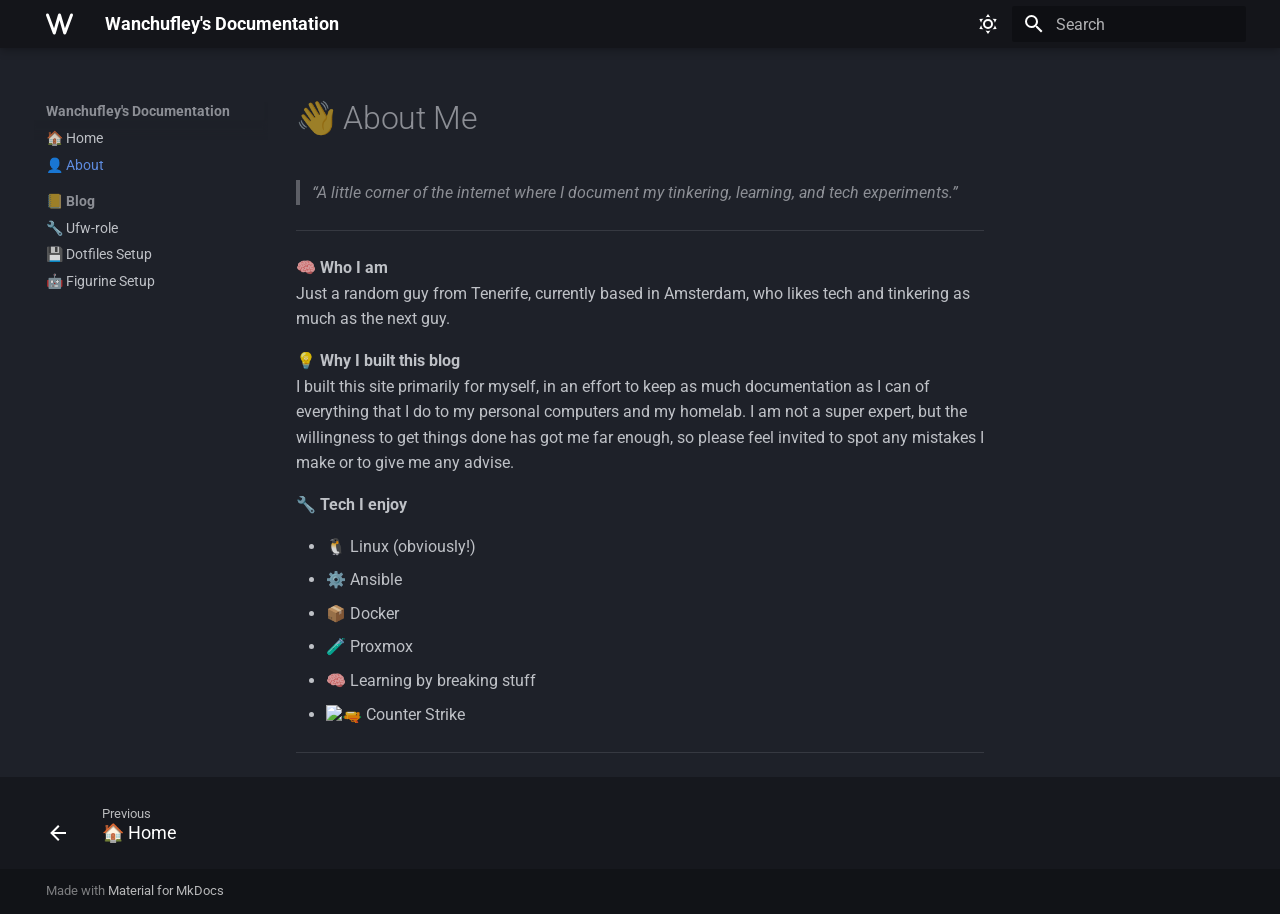
==== about/index.html @ 68de2730 "Deployed b976283 with MkDocs version: 1.6.1" ====
<!doctype html>
<html lang="en" class="no-js">
  <head>
    
      <meta charset="utf-8">
      <meta name="viewport" content="width=device-width,initial-scale=1">
      
      
      
        <link rel="canonical" href="https://sitename.example/about/">
      
      
        <link rel="prev" href="..">
      
      
      
      <link rel="icon" href="../assets/images/favicon.png">
      <meta name="generator" content="mkdocs-1.6.1, mkdocs-material-9.6.12">
    
    
      
        <title>👤 About - Wanchufley's Documentation</title>
      
    
    
      <link rel="stylesheet" href="../assets/stylesheets/main.2afb09e1.min.css">
      
        
        <link rel="stylesheet" href="../assets/stylesheets/palette.06af60db.min.css">
      
      


    
    
      
    
    
      
        
        
        <link rel="preconnect" href="https://fonts.gstatic.com" crossorigin>
        <link rel="stylesheet" href="https://fonts.googleapis.com/css?family=Roboto:300,300i,400,400i,700,700i%7CRoboto+Mono:400,400i,700,700i&display=fallback">
        <style>:root{--md-text-font:"Roboto";--md-code-font:"Roboto Mono"}</style>
      
    
    
    <script>__md_scope=new URL("..",location),__md_hash=e=>[...e].reduce(((e,_)=>(e<<5)-e+_.charCodeAt(0)),0),__md_get=(e,_=localStorage,t=__md_scope)=>JSON.parse(_.getItem(t.pathname+"."+e)),__md_set=(e,_,t=localStorage,a=__md_scope)=>{try{t.setItem(a.pathname+"."+e,JSON.stringify(_))}catch(e){}}</script>
    
      

    
    
    
  </head>
  
  
    
    
      
    
    
    
    
    <body dir="ltr" data-md-color-scheme="slate" data-md-color-primary="black" data-md-color-accent="deep-purple">
  
    
    <input class="md-toggle" data-md-toggle="drawer" type="checkbox" id="__drawer" autocomplete="off">
    <input class="md-toggle" data-md-toggle="search" type="checkbox" id="__search" autocomplete="off">
    <label class="md-overlay" for="__drawer"></label>
    <div data-md-component="skip">
      
        
        <a href="#about-me" class="md-skip">
          Skip to content
        </a>
      
    </div>
    <div data-md-component="announce">
      
    </div>
    
    
      

  

<header class="md-header md-header--shadow" data-md-component="header">
  <nav class="md-header__inner md-grid" aria-label="Header">
    <a href=".." title="Wanchufley&#39;s Documentation" class="md-header__button md-logo" aria-label="Wanchufley's Documentation" data-md-component="logo">
      
  
  <svg xmlns="http://www.w3.org/2000/svg" viewBox="0 0 576 512"><!--! Font Awesome Free 6.7.2 by @fontawesome - https://fontawesome.com License - https://fontawesome.com/license/free (Icons: CC BY 4.0, Fonts: SIL OFL 1.1, Code: MIT License) Copyright 2024 Fonticons, Inc.--><path d="M20.8 34c16.5-6.2 35 2.2 41.2 18.7l110.2 294L257.3 55c4-13.7 16.5-23 30.7-23s26.7 9.4 30.7 23l85.1 291.7L514 52.8c6.2-16.5 24.6-24.9 41.2-18.7s24.9 24.7 18.7 41.2l-144 384c-4.8 12.9-17.4 21.3-31.2 20.7s-25.7-9.8-29.5-23L288 178.3 206.7 457c-3.9 13.2-15.8 22.5-29.5 23s-26.3-7.8-31.2-20.7L2 75.2c-6.2-16.5 2.2-35 18.8-41.2"/></svg>

    </a>
    <label class="md-header__button md-icon" for="__drawer">
      
      <svg xmlns="http://www.w3.org/2000/svg" viewBox="0 0 24 24"><path d="M3 6h18v2H3zm0 5h18v2H3zm0 5h18v2H3z"/></svg>
    </label>
    <div class="md-header__title" data-md-component="header-title">
      <div class="md-header__ellipsis">
        <div class="md-header__topic">
          <span class="md-ellipsis">
            Wanchufley's Documentation
          </span>
        </div>
        <div class="md-header__topic" data-md-component="header-topic">
          <span class="md-ellipsis">
            
              👤 About
            
          </span>
        </div>
      </div>
    </div>
    
      
        <form class="md-header__option" data-md-component="palette">
  
    
    
    
    <input class="md-option" data-md-color-media="" data-md-color-scheme="slate" data-md-color-primary="black" data-md-color-accent="deep-purple"  aria-label="Dark Mode"  type="radio" name="__palette" id="__palette_0">
    
      <label class="md-header__button md-icon" title="Dark Mode" for="__palette_1" hidden>
        <svg xmlns="http://www.w3.org/2000/svg" viewBox="0 0 24 24"><path d="M12 7a5 5 0 0 1 5 5 5 5 0 0 1-5 5 5 5 0 0 1-5-5 5 5 0 0 1 5-5m0 2a3 3 0 0 0-3 3 3 3 0 0 0 3 3 3 3 0 0 0 3-3 3 3 0 0 0-3-3m0-7 2.39 3.42C13.65 5.15 12.84 5 12 5s-1.65.15-2.39.42zM3.34 7l4.16-.35A7.2 7.2 0 0 0 5.94 8.5c-.44.74-.69 1.5-.83 2.29zm.02 10 1.76-3.77a7.131 7.131 0 0 0 2.38 4.14zM20.65 7l-1.77 3.79a7.02 7.02 0 0 0-2.38-4.15zm-.01 10-4.14.36c.59-.51 1.12-1.14 1.54-1.86.42-.73.69-1.5.83-2.29zM12 22l-2.41-3.44c.74.27 1.55.44 2.41.44.82 0 1.63-.17 2.37-.44z"/></svg>
      </label>
    
  
    
    
    
    <input class="md-option" data-md-color-media="" data-md-color-scheme="default" data-md-color-primary="black" data-md-color-accent="deep-purple"  aria-label="Dark Mode"  type="radio" name="__palette" id="__palette_1">
    
      <label class="md-header__button md-icon" title="Dark Mode" for="__palette_0" hidden>
        <svg xmlns="http://www.w3.org/2000/svg" viewBox="0 0 24 24"><path d="m17.75 4.09-2.53 1.94.91 3.06-2.63-1.81-2.63 1.81.91-3.06-2.53-1.94L12.44 4l1.06-3 1.06 3zm3.5 6.91-1.64 1.25.59 1.98-1.7-1.17-1.7 1.17.59-1.98L15.75 11l2.06-.05L18.5 9l.69 1.95zm-2.28 4.95c.83-.08 1.72 1.1 1.19 1.85-.32.45-.66.87-1.08 1.27C15.17 23 8.84 23 4.94 19.07c-3.91-3.9-3.91-10.24 0-14.14.4-.4.82-.76 1.27-1.08.75-.53 1.93.36 1.85 1.19-.27 2.86.69 5.83 2.89 8.02a9.96 9.96 0 0 0 8.02 2.89m-1.64 2.02a12.08 12.08 0 0 1-7.8-3.47c-2.17-2.19-3.33-5-3.49-7.82-2.81 3.14-2.7 7.96.31 10.98 3.02 3.01 7.84 3.12 10.98.31"/></svg>
      </label>
    
  
</form>
      
    
    
      <script>var palette=__md_get("__palette");if(palette&&palette.color){if("(prefers-color-scheme)"===palette.color.media){var media=matchMedia("(prefers-color-scheme: light)"),input=document.querySelector(media.matches?"[data-md-color-media='(prefers-color-scheme: light)']":"[data-md-color-media='(prefers-color-scheme: dark)']");palette.color.media=input.getAttribute("data-md-color-media"),palette.color.scheme=input.getAttribute("data-md-color-scheme"),palette.color.primary=input.getAttribute("data-md-color-primary"),palette.color.accent=input.getAttribute("data-md-color-accent")}for(var[key,value]of Object.entries(palette.color))document.body.setAttribute("data-md-color-"+key,value)}</script>
    
    
    
      
      
        <label class="md-header__button md-icon" for="__search">
          
          <svg xmlns="http://www.w3.org/2000/svg" viewBox="0 0 24 24"><path d="M9.5 3A6.5 6.5 0 0 1 16 9.5c0 1.61-.59 3.09-1.56 4.23l.27.27h.79l5 5-1.5 1.5-5-5v-.79l-.27-.27A6.52 6.52 0 0 1 9.5 16 6.5 6.5 0 0 1 3 9.5 6.5 6.5 0 0 1 9.5 3m0 2C7 5 5 7 5 9.5S7 14 9.5 14 14 12 14 9.5 12 5 9.5 5"/></svg>
        </label>
        <div class="md-search" data-md-component="search" role="dialog">
  <label class="md-search__overlay" for="__search"></label>
  <div class="md-search__inner" role="search">
    <form class="md-search__form" name="search">
      <input type="text" class="md-search__input" name="query" aria-label="Search" placeholder="Search" autocapitalize="off" autocorrect="off" autocomplete="off" spellcheck="false" data-md-component="search-query" required>
      <label class="md-search__icon md-icon" for="__search">
        
        <svg xmlns="http://www.w3.org/2000/svg" viewBox="0 0 24 24"><path d="M9.5 3A6.5 6.5 0 0 1 16 9.5c0 1.61-.59 3.09-1.56 4.23l.27.27h.79l5 5-1.5 1.5-5-5v-.79l-.27-.27A6.52 6.52 0 0 1 9.5 16 6.5 6.5 0 0 1 3 9.5 6.5 6.5 0 0 1 9.5 3m0 2C7 5 5 7 5 9.5S7 14 9.5 14 14 12 14 9.5 12 5 9.5 5"/></svg>
        
        <svg xmlns="http://www.w3.org/2000/svg" viewBox="0 0 24 24"><path d="M20 11v2H8l5.5 5.5-1.42 1.42L4.16 12l7.92-7.92L13.5 5.5 8 11z"/></svg>
      </label>
      <nav class="md-search__options" aria-label="Search">
        
        <button type="reset" class="md-search__icon md-icon" title="Clear" aria-label="Clear" tabindex="-1">
          
          <svg xmlns="http://www.w3.org/2000/svg" viewBox="0 0 24 24"><path d="M19 6.41 17.59 5 12 10.59 6.41 5 5 6.41 10.59 12 5 17.59 6.41 19 12 13.41 17.59 19 19 17.59 13.41 12z"/></svg>
        </button>
      </nav>
      
    </form>
    <div class="md-search__output">
      <div class="md-search__scrollwrap" tabindex="0" data-md-scrollfix>
        <div class="md-search-result" data-md-component="search-result">
          <div class="md-search-result__meta">
            Initializing search
          </div>
          <ol class="md-search-result__list" role="presentation"></ol>
        </div>
      </div>
    </div>
  </div>
</div>
      
    
    
  </nav>
  
</header>
    
    <div class="md-container" data-md-component="container">
      
      
        
          
        
      
      <main class="md-main" data-md-component="main">
        <div class="md-main__inner md-grid">
          
            
              
              <div class="md-sidebar md-sidebar--primary" data-md-component="sidebar" data-md-type="navigation" >
                <div class="md-sidebar__scrollwrap">
                  <div class="md-sidebar__inner">
                    



<nav class="md-nav md-nav--primary" aria-label="Navigation" data-md-level="0">
  <label class="md-nav__title" for="__drawer">
    <a href=".." title="Wanchufley&#39;s Documentation" class="md-nav__button md-logo" aria-label="Wanchufley's Documentation" data-md-component="logo">
      
  
  <svg xmlns="http://www.w3.org/2000/svg" viewBox="0 0 576 512"><!--! Font Awesome Free 6.7.2 by @fontawesome - https://fontawesome.com License - https://fontawesome.com/license/free (Icons: CC BY 4.0, Fonts: SIL OFL 1.1, Code: MIT License) Copyright 2024 Fonticons, Inc.--><path d="M20.8 34c16.5-6.2 35 2.2 41.2 18.7l110.2 294L257.3 55c4-13.7 16.5-23 30.7-23s26.7 9.4 30.7 23l85.1 291.7L514 52.8c6.2-16.5 24.6-24.9 41.2-18.7s24.9 24.7 18.7 41.2l-144 384c-4.8 12.9-17.4 21.3-31.2 20.7s-25.7-9.8-29.5-23L288 178.3 206.7 457c-3.9 13.2-15.8 22.5-29.5 23s-26.3-7.8-31.2-20.7L2 75.2c-6.2-16.5 2.2-35 18.8-41.2"/></svg>

    </a>
    Wanchufley's Documentation
  </label>
  
  <ul class="md-nav__list" data-md-scrollfix>
    
      
      
  
  
  
  
    <li class="md-nav__item">
      <a href=".." class="md-nav__link">
        
  
  
  <span class="md-ellipsis">
    🏠 Home
    
  </span>
  

      </a>
    </li>
  

    
      
      
  
  
    
  
  
  
    <li class="md-nav__item md-nav__item--active">
      
      <input class="md-nav__toggle md-toggle" type="checkbox" id="__toc">
      
      
        
      
      
      <a href="./" class="md-nav__link md-nav__link--active">
        
  
  
  <span class="md-ellipsis">
    👤 About
    
  </span>
  

      </a>
      
    </li>
  

    
      
      
  
  
  
  
    
    
    
    
      
        
        
      
    
    
    <li class="md-nav__item md-nav__item--section md-nav__item--nested">
      
        
        
        <input class="md-nav__toggle md-toggle " type="checkbox" id="__nav_3" >
        
          
          <label class="md-nav__link" for="__nav_3" id="__nav_3_label" tabindex="">
            
  
  
  <span class="md-ellipsis">
    📒 Blog
    
  </span>
  

            <span class="md-nav__icon md-icon"></span>
          </label>
        
        <nav class="md-nav" data-md-level="1" aria-labelledby="__nav_3_label" aria-expanded="false">
          <label class="md-nav__title" for="__nav_3">
            <span class="md-nav__icon md-icon"></span>
            📒 Blog
          </label>
          <ul class="md-nav__list" data-md-scrollfix>
            
              
                
  
  
  
  
    <li class="md-nav__item">
      <a href="../posts/post-02-ufw-role" class="md-nav__link">
        
  
  
  <span class="md-ellipsis">
    🔧 Ufw-role
    
  </span>
  

      </a>
    </li>
  

              
            
              
                
  
  
  
  
    <li class="md-nav__item">
      <a href="../posts/post-03-dotfile-mgmnt" class="md-nav__link">
        
  
  
  <span class="md-ellipsis">
    💾 Dotfiles Setup
    
  </span>
  

      </a>
    </li>
  

              
            
              
                
  
  
  
  
    <li class="md-nav__item">
      <a href="../posts/post-01-figurine-install" class="md-nav__link">
        
  
  
  <span class="md-ellipsis">
    🤖 Figurine Setup
    
  </span>
  

      </a>
    </li>
  

              
            
          </ul>
        </nav>
      
    </li>
  

    
  </ul>
</nav>
                  </div>
                </div>
              </div>
            
            
              
              <div class="md-sidebar md-sidebar--secondary" data-md-component="sidebar" data-md-type="toc" >
                <div class="md-sidebar__scrollwrap">
                  <div class="md-sidebar__inner">
                    

<nav class="md-nav md-nav--secondary" aria-label="Table of contents">
  
  
  
    
  
  
</nav>
                  </div>
                </div>
              </div>
            
          
          
            <div class="md-content" data-md-component="content">
              <article class="md-content__inner md-typeset">
                
                  



<h1 id="about-me">👋 About Me<a class="headerlink" href="#about-me" title="Permanent link">&para;</a></h1>
<blockquote>
<p><em>“A little corner of the internet where I document my tinkering, learning, and tech experiments.”</em></p>
</blockquote>
<hr />
<p>🧠 <strong>Who I am</strong><br />
Just a random guy from Tenerife, currently based in Amsterdam, who likes tech and tinkering as much as the next guy.</p>
<p>💡 <strong>Why I built this blog</strong><br />
I built this site primarily for myself, in an effort to keep as much documentation as I can of everything that I do to my personal computers and my homelab. I am not a super expert, but the willingness to get things done has got me far enough, so please feel invited to spot any mistakes I make or to give me any advise.</p>
<p>🔧 <strong>Tech I enjoy</strong>  </p>
<ul>
<li>🐧 Linux (obviously!)</li>
<li>⚙️ Ansible</li>
<li>📦 Docker</li>
<li>🧪 Proxmox</li>
<li>🧠 Learning by breaking stuff</li>
<li><img alt="🔫" class="twemoji" src="https://cdn.jsdelivr.net/gh/jdecked/twemoji@15.1.0/assets/72x72/1f52b.png" title=":gun:" />   Counter Strike</li>
</ul>
<hr />












                
              </article>
            </div>
          
          
<script>var target=document.getElementById(location.hash.slice(1));target&&target.name&&(target.checked=target.name.startsWith("__tabbed_"))</script>
        </div>
        
      </main>
      
        <footer class="md-footer">
  
    
      
      <nav class="md-footer__inner md-grid" aria-label="Footer" >
        
          
          <a href=".." class="md-footer__link md-footer__link--prev" aria-label="Previous: 🏠 Home">
            <div class="md-footer__button md-icon">
              
              <svg xmlns="http://www.w3.org/2000/svg" viewBox="0 0 24 24"><path d="M20 11v2H8l5.5 5.5-1.42 1.42L4.16 12l7.92-7.92L13.5 5.5 8 11z"/></svg>
            </div>
            <div class="md-footer__title">
              <span class="md-footer__direction">
                Previous
              </span>
              <div class="md-ellipsis">
                🏠 Home
              </div>
            </div>
          </a>
        
        
      </nav>
    
  
  <div class="md-footer-meta md-typeset">
    <div class="md-footer-meta__inner md-grid">
      <div class="md-copyright">
  
  
    Made with
    <a href="https://squidfunk.github.io/mkdocs-material/" target="_blank" rel="noopener">
      Material for MkDocs
    </a>
  
</div>
      
    </div>
  </div>
</footer>
      
    </div>
    <div class="md-dialog" data-md-component="dialog">
      <div class="md-dialog__inner md-typeset"></div>
    </div>
    
    
    
      
      <script id="__config" type="application/json">{"base": "..", "features": ["navigation.sections", "navigation.footer", "content.tooltips"], "search": "../assets/javascripts/workers/search.f8cc74c7.min.js", "tags": null, "translations": {"clipboard.copied": "Copied to clipboard", "clipboard.copy": "Copy to clipboard", "search.result.more.one": "1 more on this page", "search.result.more.other": "# more on this page", "search.result.none": "No matching documents", "search.result.one": "1 matching document", "search.result.other": "# matching documents", "search.result.placeholder": "Type to start searching", "search.result.term.missing": "Missing", "select.version": "Select version"}, "version": null}</script>
    
    
      <script src="../assets/javascripts/bundle.c8b220af.min.js"></script>
      
    
  </body>
</html>
---- assets/stylesheets/main.2afb09e1.min.css ----
@charset "UTF-8";html{-webkit-text-size-adjust:none;-moz-text-size-adjust:none;text-size-adjust:none;box-sizing:border-box}*,:after,:before{box-sizing:inherit}@media (prefers-reduced-motion){*,:after,:before{transition:none!important}}body{margin:0}a,button,input,label{-webkit-tap-highlight-color:transparent}a{color:inherit;text-decoration:none}hr{border:0;box-sizing:initial;display:block;height:.05rem;overflow:visible;padding:0}small{font-size:80%}sub,sup{line-height:1em}img{border-style:none}table{border-collapse:initial;border-spacing:0}td,th{font-weight:400;vertical-align:top}button{background:#0000;border:0;font-family:inherit;font-size:inherit;margin:0;padding:0}input{border:0;outline:none}:root{--md-primary-fg-color:#4051b5;--md-primary-fg-color--light:#5d6cc0;--md-primary-fg-color--dark:#303fa1;--md-primary-bg-color:#fff;--md-primary-bg-color--light:#ffffffb3;--md-accent-fg-color:#526cfe;--md-accent-fg-color--transparent:#526cfe1a;--md-accent-bg-color:#fff;--md-accent-bg-color--light:#ffffffb3}[data-md-color-scheme=default]{color-scheme:light}[data-md-color-scheme=default] img[src$="#gh-dark-mode-only"],[data-md-color-scheme=default] img[src$="#only-dark"]{display:none}:root,[data-md-color-scheme=default]{--md-hue:225deg;--md-default-fg-color:#000000de;--md-default-fg-color--light:#0000008a;--md-default-fg-color--lighter:#00000052;--md-default-fg-color--lightest:#00000012;--md-default-bg-color:#fff;--md-default-bg-color--light:#ffffffb3;--md-default-bg-color--lighter:#ffffff4d;--md-default-bg-color--lightest:#ffffff1f;--md-code-fg-color:#36464e;--md-code-bg-color:#f5f5f5;--md-code-hl-color:#4287ff;--md-code-hl-color--light:#4287ff1a;--md-code-hl-number-color:#d52a2a;--md-code-hl-special-color:#db1457;--md-code-hl-function-color:#a846b9;--md-code-hl-constant-color:#6e59d9;--md-code-hl-keyword-color:#3f6ec6;--md-code-hl-string-color:#1c7d4d;--md-code-hl-name-color:var(--md-code-fg-color);--md-code-hl-operator-color:var(--md-default-fg-color--light);--md-code-hl-punctuation-color:var(--md-default-fg-color--light);--md-code-hl-comment-color:var(--md-default-fg-color--light);--md-code-hl-generic-color:var(--md-default-fg-color--light);--md-code-hl-variable-color:var(--md-default-fg-color--light);--md-typeset-color:var(--md-default-fg-color);--md-typeset-a-color:var(--md-primary-fg-color);--md-typeset-del-color:#f5503d26;--md-typeset-ins-color:#0bd57026;--md-typeset-kbd-color:#fafafa;--md-typeset-kbd-accent-color:#fff;--md-typeset-kbd-border-color:#b8b8b8;--md-typeset-mark-color:#ffff0080;--md-typeset-table-color:#0000001f;--md-typeset-table-color--light:rgba(0,0,0,.035);--md-admonition-fg-color:var(--md-default-fg-color);--md-admonition-bg-color:var(--md-default-bg-color);--md-warning-fg-color:#000000de;--md-warning-bg-color:#ff9;--md-footer-fg-color:#fff;--md-footer-fg-color--light:#ffffffb3;--md-footer-fg-color--lighter:#ffffff73;--md-footer-bg-color:#000000de;--md-footer-bg-color--dark:#00000052;--md-shadow-z1:0 0.2rem 0.5rem #0000000d,0 0 0.05rem #0000001a;--md-shadow-z2:0 0.2rem 0.5rem #0000001a,0 0 0.05rem #00000040;--md-shadow-z3:0 0.2rem 0.5rem #0003,0 0 0.05rem #00000059}.md-icon svg{fill:currentcolor;display:block;height:1.2rem;width:1.2rem}body{-webkit-font-smoothing:antialiased;-moz-osx-font-smoothing:grayscale;--md-text-font-family:var(--md-text-font,_),-apple-system,BlinkMacSystemFont,Helvetica,Arial,sans-serif;--md-code-font-family:var(--md-code-font,_),SFMono-Regular,Consolas,Menlo,monospace}aside,body,input{font-feature-settings:"kern","liga";color:var(--md-typeset-color);font-family:var(--md-text-font-family)}code,kbd,pre{font-feature-settings:"kern";font-family:var(--md-code-font-family)}:root{--md-typeset-table-sort-icon:url('data:image/svg+xml;charset=utf-8,<svg xmlns="http://www.w3.org/2000/svg" viewBox="0 0 24 24"><path d="m18 21-4-4h3V7h-3l4-4 4 4h-3v10h3M2 19v-2h10v2M2 13v-2h7v2M2 7V5h4v2z"/></svg>');--md-typeset-table-sort-icon--asc:url('data:image/svg+xml;charset=utf-8,<svg xmlns="http://www.w3.org/2000/svg" viewBox="0 0 24 24"><path d="M19 17h3l-4 4-4-4h3V3h2M2 17h10v2H2M6 5v2H2V5m0 6h7v2H2z"/></svg>');--md-typeset-table-sort-icon--desc:url('data:image/svg+xml;charset=utf-8,<svg xmlns="http://www.w3.org/2000/svg" viewBox="0 0 24 24"><path d="M19 7h3l-4-4-4 4h3v14h2M2 17h10v2H2M6 5v2H2V5m0 6h7v2H2z"/></svg>')}.md-typeset{-webkit-print-color-adjust:exact;color-adjust:exact;font-size:.8rem;line-height:1.6;overflow-wrap:break-word}@media print{.md-typeset{font-size:.68rem}}.md-typeset blockquote,.md-typeset dl,.md-typeset figure,.md-typeset ol,.md-typeset pre,.md-typeset ul{margin-bottom:1em;margin-top:1em}.md-typeset h1{color:var(--md-default-fg-color--light);font-size:2em;line-height:1.3;margin:0 0 1.25em}.md-typeset h1,.md-typeset h2{font-weight:300;letter-spacing:-.01em}.md-typeset h2{font-size:1.5625em;line-height:1.4;margin:1.6em 0 .64em}.md-typeset h3{font-size:1.25em;font-weight:400;letter-spacing:-.01em;line-height:1.5;margin:1.6em 0 .8em}.md-typeset h2+h3{margin-top:.8em}.md-typeset h4{font-weight:700;letter-spacing:-.01em;margin:1em 0}.md-typeset h5,.md-typeset h6{color:var(--md-default-fg-color--light);font-size:.8em;font-weight:700;letter-spacing:-.01em;margin:1.25em 0}.md-typeset h5{text-transform:uppercase}.md-typeset h5 code{text-transform:none}.md-typeset hr{border-bottom:.05rem solid var(--md-default-fg-color--lightest);display:flow-root;margin:1.5em 0}.md-typeset a{color:var(--md-typeset-a-color);word-break:break-word}.md-typeset a,.md-typeset a:before{transition:color 125ms}.md-typeset a:focus,.md-typeset a:hover{color:var(--md-accent-fg-color)}.md-typeset a:focus code,.md-typeset a:hover code{background-color:var(--md-accent-fg-color--transparent)}.md-typeset a code{color:currentcolor;transition:background-color 125ms}.md-typeset a.focus-visible{outline-color:var(--md-accent-fg-color);outline-offset:.2rem}.md-typeset code,.md-typeset kbd,.md-typeset pre{color:var(--md-code-fg-color);direction:ltr;font-variant-ligatures:none}@media print{.md-typeset code,.md-typeset kbd,.md-typeset pre{white-space:pre-wrap}}.md-typeset code{background-color:var(--md-code-bg-color);border-radius:.1rem;-webkit-box-decoration-break:clone;box-decoration-break:clone;font-size:.85em;padding:0 .2941176471em;word-break:break-word}.md-typeset code:not(.focus-visible){-webkit-tap-highlight-color:transparent;outline:none}.md-typeset pre{display:flow-root;line-height:1.4;position:relative}.md-typeset pre>code{-webkit-box-decoration-break:slice;box-decoration-break:slice;box-shadow:none;display:block;margin:0;outline-color:var(--md-accent-fg-color);overflow:auto;padding:.7720588235em 1.1764705882em;scrollbar-color:var(--md-default-fg-color--lighter) #0000;scrollbar-width:thin;touch-action:auto;word-break:normal}.md-typeset pre>code:hover{scrollbar-color:var(--md-accent-fg-color) #0000}.md-typeset pre>code::-webkit-scrollbar{height:.2rem;width:.2rem}.md-typeset pre>code::-webkit-scrollbar-thumb{background-color:var(--md-default-fg-color--lighter)}.md-typeset pre>code::-webkit-scrollbar-thumb:hover{background-color:var(--md-accent-fg-color)}.md-typeset kbd{background-color:var(--md-typeset-kbd-color);border-radius:.1rem;box-shadow:0 .1rem 0 .05rem var(--md-typeset-kbd-border-color),0 .1rem 0 var(--md-typeset-kbd-border-color),0 -.1rem .2rem var(--md-typeset-kbd-accent-color) inset;color:var(--md-default-fg-color);display:inline-block;font-size:.75em;padding:0 .6666666667em;vertical-align:text-top;word-break:break-word}.md-typeset mark{background-color:var(--md-typeset-mark-color);-webkit-box-decoration-break:clone;box-decoration-break:clone;color:inherit;word-break:break-word}.md-typeset abbr{border-bottom:.05rem dotted var(--md-default-fg-color--light);cursor:help;text-decoration:none}.md-typeset small{opacity:.75}[dir=ltr] .md-typeset sub,[dir=ltr] .md-typeset sup{margin-left:.078125em}[dir=rtl] .md-typeset sub,[dir=rtl] .md-typeset sup{margin-right:.078125em}[dir=ltr] .md-typeset blockquote{padding-left:.6rem}[dir=rtl] .md-typeset blockquote{padding-right:.6rem}[dir=ltr] .md-typeset blockquote{border-left:.2rem solid var(--md-default-fg-color--lighter)}[dir=rtl] .md-typeset blockquote{border-right:.2rem solid var(--md-default-fg-color--lighter)}.md-typeset blockquote{color:var(--md-default-fg-color--light);margin-left:0;margin-right:0}.md-typeset ul{list-style-type:disc}.md-typeset ul[type]{list-style-type:revert-layer}[dir=ltr] .md-typeset ol,[dir=ltr] .md-typeset ul{margin-left:.625em}[dir=rtl] .md-typeset ol,[dir=rtl] .md-typeset ul{margin-right:.625em}.md-typeset ol,.md-typeset ul{padding:0}.md-typeset ol:not([hidden]),.md-typeset ul:not([hidden]){display:flow-root}.md-typeset ol ol,.md-typeset ul ol{list-style-type:lower-alpha}.md-typeset ol ol ol,.md-typeset ul ol ol{list-style-type:lower-roman}.md-typeset ol ol ol ol,.md-typeset ul ol ol ol{list-style-type:upper-alpha}.md-typeset ol ol ol ol ol,.md-typeset ul ol ol ol ol{list-style-type:upper-roman}.md-typeset ol[type],.md-typeset ul[type]{list-style-type:revert-layer}[dir=ltr] .md-typeset ol li,[dir=ltr] .md-typeset ul li{margin-left:1.25em}[dir=rtl] .md-typeset ol li,[dir=rtl] .md-typeset ul li{margin-right:1.25em}.md-typeset ol li,.md-typeset ul li{margin-bottom:.5em}.md-typeset ol li blockquote,.md-typeset ol li p,.md-typeset ul li blockquote,.md-typeset ul li p{margin:.5em 0}.md-typeset ol li:last-child,.md-typeset ul li:last-child{margin-bottom:0}[dir=ltr] .md-typeset ol li ol,[dir=ltr] .md-typeset ol li ul,[dir=ltr] .md-typeset ul li ol,[dir=ltr] .md-typeset ul li ul{margin-left:.625em}[dir=rtl] .md-typeset ol li ol,[dir=rtl] .md-typeset ol li ul,[dir=rtl] .md-typeset ul li ol,[dir=rtl] .md-typeset ul li ul{margin-right:.625em}.md-typeset ol li ol,.md-typeset ol li ul,.md-typeset ul li ol,.md-typeset ul li ul{margin-bottom:.5em;margin-top:.5em}[dir=ltr] .md-typeset dd{margin-left:1.875em}[dir=rtl] .md-typeset dd{margin-right:1.875em}.md-typeset dd{margin-bottom:1.5em;margin-top:1em}.md-typeset img,.md-typeset svg,.md-typeset video{height:auto;max-width:100%}.md-typeset img[align=left]{margin:1em 1em 1em 0}.md-typeset img[align=right]{margin:1em 0 1em 1em}.md-typeset img[align]:only-child{margin-top:0}.md-typeset figure{display:flow-root;margin:1em auto;max-width:100%;text-align:center;width:-moz-fit-content;width:fit-content}.md-typeset figure img{display:block;margin:0 auto}.md-typeset figcaption{font-style:italic;margin:1em auto;max-width:24rem}.md-typeset iframe{max-width:100%}.md-typeset table:not([class]){background-color:var(--md-default-bg-color);border:.05rem solid var(--md-typeset-table-color);border-radius:.1rem;display:inline-block;font-size:.64rem;max-width:100%;overflow:auto;touch-action:auto}@media print{.md-typeset table:not([class]){display:table}}.md-typeset table:not([class])+*{margin-top:1.5em}.md-typeset table:not([class]) td>:first-child,.md-typeset table:not([class]) th>:first-child{margin-top:0}.md-typeset table:not([class]) td>:last-child,.md-typeset table:not([class]) th>:last-child{margin-bottom:0}.md-typeset table:not([class]) td:not([align]),.md-typeset table:not([class]) th:not([align]){text-align:left}[dir=rtl] .md-typeset table:not([class]) td:not([align]),[dir=rtl] .md-typeset table:not([class]) th:not([align]){text-align:right}.md-typeset table:not([class]) th{font-weight:700;min-width:5rem;padding:.9375em 1.25em;vertical-align:top}.md-typeset table:not([class]) td{border-top:.05rem solid var(--md-typeset-table-color);padding:.9375em 1.25em;vertical-align:top}.md-typeset table:not([class]) tbody tr{transition:background-color 125ms}.md-typeset table:not([class]) tbody tr:hover{background-color:var(--md-typeset-table-color--light);box-shadow:0 .05rem 0 var(--md-default-bg-color) inset}.md-typeset table:not([class]) a{word-break:normal}.md-typeset table th[role=columnheader]{cursor:pointer}[dir=ltr] .md-typeset table th[role=columnheader]:after{margin-left:.5em}[dir=rtl] .md-typeset table th[role=columnheader]:after{margin-right:.5em}.md-typeset table th[role=columnheader]:after{content:"";display:inline-block;height:1.2em;-webkit-mask-image:var(--md-typeset-table-sort-icon);mask-image:var(--md-typeset-table-sort-icon);-webkit-mask-repeat:no-repeat;mask-repeat:no-repeat;-webkit-mask-size:contain;mask-size:contain;transition:background-color 125ms;vertical-align:text-bottom;width:1.2em}.md-typeset table th[role=columnheader]:hover:after{background-color:var(--md-default-fg-color--lighter)}.md-typeset table th[role=columnheader][aria-sort=ascending]:after{background-color:var(--md-default-fg-color--light);-webkit-mask-image:var(--md-typeset-table-sort-icon--asc);mask-image:var(--md-typeset-table-sort-icon--asc)}.md-typeset table th[role=columnheader][aria-sort=descending]:after{background-color:var(--md-default-fg-color--light);-webkit-mask-image:var(--md-typeset-table-sort-icon--desc);mask-image:var(--md-typeset-table-sort-icon--desc)}.md-typeset__scrollwrap{margin:1em -.8rem;overflow-x:auto;touch-action:auto}.md-typeset__table{display:inline-block;margin-bottom:.5em;padding:0 .8rem}@media print{.md-typeset__table{display:block}}html .md-typeset__table table{display:table;margin:0;overflow:hidden;width:100%}@media screen and (max-width:44.984375em){.md-content__inner>pre{margin:1em -.8rem}.md-content__inner>pre code{border-radius:0}}.md-typeset .md-author{border-radius:100%;display:block;flex-shrink:0;height:1.6rem;overflow:hidden;position:relative;transition:color 125ms,transform 125ms;width:1.6rem}.md-typeset .md-author img{display:block}.md-typeset .md-author--more{background:var(--md-default-fg-color--lightest);color:var(--md-default-fg-color--lighter);font-size:.6rem;font-weight:700;line-height:1.6rem;text-align:center}.md-typeset .md-author--long{height:2.4rem;width:2.4rem}.md-typeset a.md-author{transform:scale(1)}.md-typeset a.md-author img{border-radius:100%;filter:grayscale(100%) opacity(75%);transition:filter 125ms}.md-typeset a.md-author:focus,.md-typeset a.md-author:hover{transform:scale(1.1);z-index:1}.md-typeset a.md-author:focus img,.md-typeset a.md-author:hover img{filter:grayscale(0)}.md-banner{background-color:var(--md-footer-bg-color);color:var(--md-footer-fg-color);overflow:auto}@media print{.md-banner{display:none}}.md-banner--warning{background-color:var(--md-warning-bg-color);color:var(--md-warning-fg-color)}.md-banner__inner{font-size:.7rem;margin:.6rem auto;padding:0 .8rem}[dir=ltr] .md-banner__button{float:right}[dir=rtl] .md-banner__button{float:left}.md-banner__button{color:inherit;cursor:pointer;transition:opacity .25s}.no-js .md-banner__button{display:none}.md-banner__button:hover{opacity:.7}html{font-size:125%;height:100%;overflow-x:hidden}@media screen and (min-width:100em){html{font-size:137.5%}}@media screen and (min-width:125em){html{font-size:150%}}body{background-color:var(--md-default-bg-color);display:flex;flex-direction:column;font-size:.5rem;min-height:100%;position:relative;width:100%}@media print{body{display:block}}@media screen and (max-width:59.984375em){body[data-md-scrolllock]{position:fixed}}.md-grid{margin-left:auto;margin-right:auto;max-width:61rem}.md-container{display:flex;flex-direction:column;flex-grow:1}@media print{.md-container{display:block}}.md-main{flex-grow:1}.md-main__inner{display:flex;height:100%;margin-top:1.5rem}.md-ellipsis{overflow:hidden;text-overflow:ellipsis}.md-toggle{display:none}.md-option{height:0;opacity:0;position:absolute;width:0}.md-option:checked+label:not([hidden]){display:block}.md-option.focus-visible+label{outline-color:var(--md-accent-fg-color);outline-style:auto}.md-skip{background-color:var(--md-default-fg-color);border-radius:.1rem;color:var(--md-default-bg-color);font-size:.64rem;margin:.5rem;opacity:0;outline-color:var(--md-accent-fg-color);padding:.3rem .5rem;position:fixed;transform:translateY(.4rem);z-index:-1}.md-skip:focus{opacity:1;transform:translateY(0);transition:transform .25s cubic-bezier(.4,0,.2,1),opacity 175ms 75ms;z-index:10}@page{margin:25mm}:root{--md-clipboard-icon:url('data:image/svg+xml;charset=utf-8,<svg xmlns="http://www.w3.org/2000/svg" viewBox="0 0 24 24"><path d="M19 21H8V7h11m0-2H8a2 2 0 0 0-2 2v14a2 2 0 0 0 2 2h11a2 2 0 0 0 2-2V7a2 2 0 0 0-2-2m-3-4H4a2 2 0 0 0-2 2v14h2V3h12z"/></svg>')}.md-clipboard{border-radius:.1rem;color:var(--md-default-fg-color--lightest);cursor:pointer;height:1.5em;outline-color:var(--md-accent-fg-color);outline-offset:.1rem;position:absolute;right:.5em;top:.5em;transition:color .25s;width:1.5em;z-index:1}@media print{.md-clipboard{display:none}}.md-clipboard:not(.focus-visible){-webkit-tap-highlight-color:transparent;outline:none}:hover>.md-clipboard{color:var(--md-default-fg-color--light)}.md-clipboard:focus,.md-clipboard:hover{color:var(--md-accent-fg-color)}.md-clipboard:after{background-color:currentcolor;content:"";display:block;height:1.125em;margin:0 auto;-webkit-mask-image:var(--md-clipboard-icon);mask-image:var(--md-clipboard-icon);-webkit-mask-position:center;mask-position:center;-webkit-mask-repeat:no-repeat;mask-repeat:no-repeat;-webkit-mask-size:contain;mask-size:contain;width:1.125em}.md-clipboard--inline{cursor:pointer}.md-clipboard--inline code{transition:color .25s,background-color .25s}.md-clipboard--inline:focus code,.md-clipboard--inline:hover code{background-color:var(--md-accent-fg-color--transparent);color:var(--md-accent-fg-color)}.md-typeset .md-code__content{display:grid}@keyframes consent{0%{opacity:0;transform:translateY(100%)}to{opacity:1;transform:translateY(0)}}@keyframes overlay{0%{opacity:0}to{opacity:1}}.md-consent__overlay{animation:overlay .25s both;-webkit-backdrop-filter:blur(.1rem);backdrop-filter:blur(.1rem);background-color:#0000008a;height:100%;opacity:1;position:fixed;top:0;width:100%;z-index:5}.md-consent__inner{animation:consent .5s cubic-bezier(.1,.7,.1,1) both;background-color:var(--md-default-bg-color);border:0;border-radius:.1rem;bottom:0;box-shadow:0 0 .2rem #0000001a,0 .2rem .4rem #0003;max-height:100%;overflow:auto;padding:0;position:fixed;width:100%;z-index:5}.md-consent__form{padding:.8rem}.md-consent__settings{display:none;margin:1em 0}input:checked+.md-consent__settings{display:block}.md-consent__controls{margin-bottom:.8rem}.md-typeset .md-consent__controls .md-button{display:inline}@media screen and (max-width:44.984375em){.md-typeset .md-consent__controls .md-button{display:block;margin-top:.4rem;text-align:center;width:100%}}.md-consent label{cursor:pointer}.md-content{flex-grow:1;min-width:0}.md-content__inner{margin:0 .8rem 1.2rem;padding-top:.6rem}@media screen and (min-width:76.25em){[dir=ltr] .md-sidebar--primary:not([hidden])~.md-content>.md-content__inner{margin-left:1.2rem}[dir=ltr] .md-sidebar--secondary:not([hidden])~.md-content>.md-content__inner,[dir=rtl] .md-sidebar--primary:not([hidden])~.md-content>.md-content__inner{margin-right:1.2rem}[dir=rtl] .md-sidebar--secondary:not([hidden])~.md-content>.md-content__inner{margin-left:1.2rem}}.md-content__inner:before{content:"";display:block;height:.4rem}.md-content__inner>:last-child{margin-bottom:0}[dir=ltr] .md-content__button{float:right}[dir=rtl] .md-content__button{float:left}[dir=ltr] .md-content__button{margin-left:.4rem}[dir=rtl] .md-content__button{margin-right:.4rem}.md-content__button{margin:.4rem 0;padding:0}@media print{.md-content__button{display:none}}.md-typeset .md-content__button{color:var(--md-default-fg-color--lighter)}.md-content__button svg{display:inline;vertical-align:top}[dir=rtl] .md-content__button svg{transform:scaleX(-1)}[dir=ltr] .md-dialog{right:.8rem}[dir=rtl] .md-dialog{left:.8rem}.md-dialog{background-color:var(--md-default-fg-color);border-radius:.1rem;bottom:.8rem;box-shadow:var(--md-shadow-z3);min-width:11.1rem;opacity:0;padding:.4rem .6rem;pointer-events:none;position:fixed;transform:translateY(100%);transition:transform 0ms .4s,opacity .4s;z-index:4}@media print{.md-dialog{display:none}}.md-dialog--active{opacity:1;pointer-events:auto;transform:translateY(0);transition:transform .4s cubic-bezier(.075,.85,.175,1),opacity .4s}.md-dialog__inner{color:var(--md-default-bg-color);font-size:.7rem}.md-feedback{margin:2em 0 1em;text-align:center}.md-feedback fieldset{border:none;margin:0;padding:0}.md-feedback__title{font-weight:700;margin:1em auto}.md-feedback__inner{position:relative}.md-feedback__list{display:flex;flex-wrap:wrap;place-content:baseline center;position:relative}.md-feedback__list:hover .md-icon:not(:disabled){color:var(--md-default-fg-color--lighter)}:disabled .md-feedback__list{min-height:1.8rem}.md-feedback__icon{color:var(--md-default-fg-color--light);cursor:pointer;flex-shrink:0;margin:0 .1rem;transition:color 125ms}.md-feedback__icon:not(:disabled).md-icon:hover{color:var(--md-accent-fg-color)}.md-feedback__icon:disabled{color:var(--md-default-fg-color--lightest);pointer-events:none}.md-feedback__note{opacity:0;position:relative;transform:translateY(.4rem);transition:transform .4s cubic-bezier(.1,.7,.1,1),opacity .15s}.md-feedback__note>*{margin:0 auto;max-width:16rem}:disabled .md-feedback__note{opacity:1;transform:translateY(0)}@media print{.md-feedback{display:none}}.md-footer{background-color:var(--md-footer-bg-color);color:var(--md-footer-fg-color)}@media print{.md-footer{display:none}}.md-footer__inner{justify-content:space-between;overflow:auto;padding:.2rem}.md-footer__inner:not([hidden]){display:flex}.md-footer__link{align-items:end;display:flex;flex-grow:0.01;margin-bottom:.4rem;margin-top:1rem;max-width:100%;outline-color:var(--md-accent-fg-color);overflow:hidden;transition:opacity .25s}.md-footer__link:focus,.md-footer__link:hover{opacity:.7}[dir=rtl] .md-footer__link svg{transform:scaleX(-1)}@media screen and (max-width:44.984375em){.md-footer__link--prev{flex-shrink:0}.md-footer__link--prev .md-footer__title{display:none}}[dir=ltr] .md-footer__link--next{margin-left:auto}[dir=rtl] .md-footer__link--next{margin-right:auto}.md-footer__link--next{text-align:right}[dir=rtl] .md-footer__link--next{text-align:left}.md-footer__title{flex-grow:1;font-size:.9rem;margin-bottom:.7rem;max-width:calc(100% - 2.4rem);padding:0 1rem;white-space:nowrap}.md-footer__button{margin:.2rem;padding:.4rem}.md-footer__direction{font-size:.64rem;opacity:.7}.md-footer-meta{background-color:var(--md-footer-bg-color--dark)}.md-footer-meta__inner{display:flex;flex-wrap:wrap;justify-content:space-between;padding:.2rem}html .md-footer-meta.md-typeset a{color:var(--md-footer-fg-color--light)}html .md-footer-meta.md-typeset a:focus,html .md-footer-meta.md-typeset a:hover{color:var(--md-footer-fg-color)}.md-copyright{color:var(--md-footer-fg-color--lighter);font-size:.64rem;margin:auto .6rem;padding:.4rem 0;width:100%}@media screen and (min-width:45em){.md-copyright{width:auto}}.md-copyright__highlight{color:var(--md-footer-fg-color--light)}.md-social{display:inline-flex;gap:.2rem;margin:0 .4rem;padding:.2rem 0 .6rem}@media screen and (min-width:45em){.md-social{padding:.6rem 0}}.md-social__link{display:inline-block;height:1.6rem;text-align:center;width:1.6rem}.md-social__link:before{line-height:1.9}.md-social__link svg{fill:currentcolor;max-height:.8rem;vertical-align:-25%}.md-typeset .md-button{border:.1rem solid;border-radius:.1rem;color:var(--md-primary-fg-color);cursor:pointer;display:inline-block;font-weight:700;padding:.625em 2em;transition:color 125ms,background-color 125ms,border-color 125ms}.md-typeset .md-button--primary{background-color:var(--md-primary-fg-color);border-color:var(--md-primary-fg-color);color:var(--md-primary-bg-color)}.md-typeset .md-button:focus,.md-typeset .md-button:hover{background-color:var(--md-accent-fg-color);border-color:var(--md-accent-fg-color);color:var(--md-accent-bg-color)}[dir=ltr] .md-typeset .md-input{border-top-left-radius:.1rem}[dir=ltr] .md-typeset .md-input,[dir=rtl] .md-typeset .md-input{border-top-right-radius:.1rem}[dir=rtl] .md-typeset .md-input{border-top-left-radius:.1rem}.md-typeset .md-input{border-bottom:.1rem solid var(--md-default-fg-color--lighter);box-shadow:var(--md-shadow-z1);font-size:.8rem;height:1.8rem;padding:0 .6rem;transition:border .25s,box-shadow .25s}.md-typeset .md-input:focus,.md-typeset .md-input:hover{border-bottom-color:var(--md-accent-fg-color);box-shadow:var(--md-shadow-z2)}.md-typeset .md-input--stretch{width:100%}.md-header{background-color:var(--md-primary-fg-color);box-shadow:0 0 .2rem #0000,0 .2rem .4rem #0000;color:var(--md-primary-bg-color);display:block;left:0;position:sticky;right:0;top:0;z-index:4}@media print{.md-header{display:none}}.md-header[hidden]{transform:translateY(-100%);transition:transform .25s cubic-bezier(.8,0,.6,1),box-shadow .25s}.md-header--shadow{box-shadow:0 0 .2rem #0000001a,0 .2rem .4rem #0003;transition:transform .25s cubic-bezier(.1,.7,.1,1),box-shadow .25s}.md-header__inner{align-items:center;display:flex;padding:0 .2rem}.md-header__button{color:currentcolor;cursor:pointer;margin:.2rem;outline-color:var(--md-accent-fg-color);padding:.4rem;position:relative;transition:opacity .25s;vertical-align:middle;z-index:1}.md-header__button:hover{opacity:.7}.md-header__button:not([hidden]){display:inline-block}.md-header__button:not(.focus-visible){-webkit-tap-highlight-color:transparent;outline:none}.md-header__button.md-logo{margin:.2rem;padding:.4rem}@media screen and (max-width:76.234375em){.md-header__button.md-logo{display:none}}.md-header__button.md-logo img,.md-header__button.md-logo svg{fill:currentcolor;display:block;height:1.2rem;width:auto}@media screen and (min-width:60em){.md-header__button[for=__search]{display:none}}.no-js .md-header__button[for=__search]{display:none}[dir=rtl] .md-header__button[for=__search] svg{transform:scaleX(-1)}@media screen and (min-width:76.25em){.md-header__button[for=__drawer]{display:none}}.md-header__topic{display:flex;max-width:100%;position:absolute;transition:transform .4s cubic-bezier(.1,.7,.1,1),opacity .15s;white-space:nowrap}.md-header__topic+.md-header__topic{opacity:0;pointer-events:none;transform:translateX(1.25rem);transition:transform .4s cubic-bezier(1,.7,.1,.1),opacity .15s;z-index:-1}[dir=rtl] .md-header__topic+.md-header__topic{transform:translateX(-1.25rem)}.md-header__topic:first-child{font-weight:700}[dir=ltr] .md-header__title{margin-left:1rem;margin-right:.4rem}[dir=rtl] .md-header__title{margin-left:.4rem;margin-right:1rem}.md-header__title{flex-grow:1;font-size:.9rem;height:2.4rem;line-height:2.4rem}.md-header__title--active .md-header__topic{opacity:0;pointer-events:none;transform:translateX(-1.25rem);transition:transform .4s cubic-bezier(1,.7,.1,.1),opacity .15s;z-index:-1}[dir=rtl] .md-header__title--active .md-header__topic{transform:translateX(1.25rem)}.md-header__title--active .md-header__topic+.md-header__topic{opacity:1;pointer-events:auto;transform:translateX(0);transition:transform .4s cubic-bezier(.1,.7,.1,1),opacity .15s;z-index:0}.md-header__title>.md-header__ellipsis{height:100%;position:relative;width:100%}.md-header__option{display:flex;flex-shrink:0;max-width:100%;transition:max-width 0ms .25s,opacity .25s .25s;white-space:nowrap}[data-md-toggle=search]:checked~.md-header .md-header__option{max-width:0;opacity:0;transition:max-width 0ms,opacity 0ms}.md-header__option>input{bottom:0}.md-header__source{display:none}@media screen and (min-width:60em){[dir=ltr] .md-header__source{margin-left:1rem}[dir=rtl] .md-header__source{margin-right:1rem}.md-header__source{display:block;max-width:11.7rem;width:11.7rem}}@media screen and (min-width:76.25em){[dir=ltr] .md-header__source{margin-left:1.4rem}[dir=rtl] .md-header__source{margin-right:1.4rem}}.md-meta{color:var(--md-default-fg-color--light);font-size:.7rem;line-height:1.3}.md-meta__list{display:inline-flex;flex-wrap:wrap;list-style:none;margin:0;padding:0}.md-meta__item:not(:last-child):after{content:"·";margin-left:.2rem;margin-right:.2rem}.md-meta__link{color:var(--md-typeset-a-color)}.md-meta__link:focus,.md-meta__link:hover{color:var(--md-accent-fg-color)}.md-draft{background-color:#ff1744;border-radius:.125em;color:#fff;display:inline-block;font-weight:700;padding-left:.5714285714em;padding-right:.5714285714em}:root{--md-nav-icon--prev:url('data:image/svg+xml;charset=utf-8,<svg xmlns="http://www.w3.org/2000/svg" viewBox="0 0 24 24"><path d="M20 11v2H8l5.5 5.5-1.42 1.42L4.16 12l7.92-7.92L13.5 5.5 8 11z"/></svg>');--md-nav-icon--next:url('data:image/svg+xml;charset=utf-8,<svg xmlns="http://www.w3.org/2000/svg" viewBox="0 0 24 24"><path d="M8.59 16.58 13.17 12 8.59 7.41 10 6l6 6-6 6z"/></svg>');--md-toc-icon:url('data:image/svg+xml;charset=utf-8,<svg xmlns="http://www.w3.org/2000/svg" viewBox="0 0 24 24"><path d="M3 9h14V7H3zm0 4h14v-2H3zm0 4h14v-2H3zm16 0h2v-2h-2zm0-10v2h2V7zm0 6h2v-2h-2z"/></svg>')}.md-nav{font-size:.7rem;line-height:1.3}.md-nav__title{color:var(--md-default-fg-color--light);display:block;font-weight:700;overflow:hidden;padding:0 .6rem;text-overflow:ellipsis}.md-nav__title .md-nav__button{display:none}.md-nav__title .md-nav__button img{height:100%;width:auto}.md-nav__title .md-nav__button.md-logo img,.md-nav__title .md-nav__button.md-logo svg{fill:currentcolor;display:block;height:2.4rem;max-width:100%;object-fit:contain;width:auto}.md-nav__list{list-style:none;margin:0;padding:0}.md-nav__link{align-items:flex-start;display:flex;gap:.4rem;margin-top:.625em;scroll-snap-align:start;transition:color 125ms}.md-nav__link--passed{color:var(--md-default-fg-color--light)}.md-nav__item .md-nav__link--active,.md-nav__item .md-nav__link--active code{color:var(--md-typeset-a-color)}.md-nav__link .md-ellipsis{position:relative}[dir=ltr] .md-nav__link .md-icon:last-child{margin-left:auto}[dir=rtl] .md-nav__link .md-icon:last-child{margin-right:auto}.md-nav__link svg{fill:currentcolor;flex-shrink:0;height:1.3em;position:relative}.md-nav__link[for]:focus,.md-nav__link[for]:hover,.md-nav__link[href]:focus,.md-nav__link[href]:hover{color:var(--md-accent-fg-color);cursor:pointer}.md-nav__link.focus-visible{outline-color:var(--md-accent-fg-color);outline-offset:.2rem}.md-nav--primary .md-nav__link[for=__toc]{display:none}.md-nav--primary .md-nav__link[for=__toc] .md-icon:after{background-color:currentcolor;display:block;height:100%;-webkit-mask-image:var(--md-toc-icon);mask-image:var(--md-toc-icon);width:100%}.md-nav--primary .md-nav__link[for=__toc]~.md-nav{display:none}.md-nav__container>.md-nav__link{margin-top:0}.md-nav__container>.md-nav__link:first-child{flex-grow:1;min-width:0}.md-nav__icon{flex-shrink:0}.md-nav__source{display:none}@media screen and (max-width:76.234375em){.md-nav--primary,.md-nav--primary .md-nav{background-color:var(--md-default-bg-color);display:flex;flex-direction:column;height:100%;left:0;position:absolute;right:0;top:0;z-index:1}.md-nav--primary .md-nav__item,.md-nav--primary .md-nav__title{font-size:.8rem;line-height:1.5}.md-nav--primary .md-nav__title{background-color:var(--md-default-fg-color--lightest);color:var(--md-default-fg-color--light);cursor:pointer;height:5.6rem;line-height:2.4rem;padding:3rem .8rem .2rem;position:relative;white-space:nowrap}[dir=ltr] .md-nav--primary .md-nav__title .md-nav__icon{left:.4rem}[dir=rtl] .md-nav--primary .md-nav__title .md-nav__icon{right:.4rem}.md-nav--primary .md-nav__title .md-nav__icon{display:block;height:1.2rem;margin:.2rem;position:absolute;top:.4rem;width:1.2rem}.md-nav--primary .md-nav__title .md-nav__icon:after{background-color:currentcolor;content:"";display:block;height:100%;-webkit-mask-image:var(--md-nav-icon--prev);mask-image:var(--md-nav-icon--prev);-webkit-mask-position:center;mask-position:center;-webkit-mask-repeat:no-repeat;mask-repeat:no-repeat;-webkit-mask-size:contain;mask-size:contain;width:100%}.md-nav--primary .md-nav__title~.md-nav__list{background-color:var(--md-default-bg-color);box-shadow:0 .05rem 0 var(--md-default-fg-color--lightest) inset;overflow-y:auto;scroll-snap-type:y mandatory;touch-action:pan-y}.md-nav--primary .md-nav__title~.md-nav__list>:first-child{border-top:0}.md-nav--primary .md-nav__title[for=__drawer]{background-color:var(--md-primary-fg-color);color:var(--md-primary-bg-color);font-weight:700}.md-nav--primary .md-nav__title .md-logo{display:block;left:.2rem;margin:.2rem;padding:.4rem;position:absolute;right:.2rem;top:.2rem}.md-nav--primary .md-nav__list{flex:1}.md-nav--primary .md-nav__item{border-top:.05rem solid var(--md-default-fg-color--lightest)}.md-nav--primary .md-nav__item--active>.md-nav__link{color:var(--md-typeset-a-color)}.md-nav--primary .md-nav__item--active>.md-nav__link:focus,.md-nav--primary .md-nav__item--active>.md-nav__link:hover{color:var(--md-accent-fg-color)}.md-nav--primary .md-nav__link{margin-top:0;padding:.6rem .8rem}.md-nav--primary .md-nav__link svg{margin-top:.1em}.md-nav--primary .md-nav__link>.md-nav__link{padding:0}[dir=ltr] .md-nav--primary .md-nav__link .md-nav__icon{margin-right:-.2rem}[dir=rtl] .md-nav--primary .md-nav__link .md-nav__icon{margin-left:-.2rem}.md-nav--primary .md-nav__link .md-nav__icon{font-size:1.2rem;height:1.2rem;width:1.2rem}.md-nav--primary .md-nav__link .md-nav__icon:after{background-color:currentcolor;content:"";display:block;height:100%;-webkit-mask-image:var(--md-nav-icon--next);mask-image:var(--md-nav-icon--next);-webkit-mask-position:center;mask-position:center;-webkit-mask-repeat:no-repeat;mask-repeat:no-repeat;-webkit-mask-size:contain;mask-size:contain;width:100%}[dir=rtl] .md-nav--primary .md-nav__icon:after{transform:scale(-1)}.md-nav--primary .md-nav--secondary .md-nav{background-color:initial;position:static}[dir=ltr] .md-nav--primary .md-nav--secondary .md-nav .md-nav__link{padding-left:1.4rem}[dir=rtl] .md-nav--primary .md-nav--secondary .md-nav .md-nav__link{padding-right:1.4rem}[dir=ltr] .md-nav--primary .md-nav--secondary .md-nav .md-nav .md-nav__link{padding-left:2rem}[dir=rtl] .md-nav--primary .md-nav--secondary .md-nav .md-nav .md-nav__link{padding-right:2rem}[dir=ltr] .md-nav--primary .md-nav--secondary .md-nav .md-nav .md-nav .md-nav__link{padding-left:2.6rem}[dir=rtl] .md-nav--primary .md-nav--secondary .md-nav .md-nav .md-nav .md-nav__link{padding-right:2.6rem}[dir=ltr] .md-nav--primary .md-nav--secondary .md-nav .md-nav .md-nav .md-nav .md-nav__link{padding-left:3.2rem}[dir=rtl] .md-nav--primary .md-nav--secondary .md-nav .md-nav .md-nav .md-nav .md-nav__link{padding-right:3.2rem}.md-nav--secondary{background-color:initial}.md-nav__toggle~.md-nav{display:flex;opacity:0;transform:translateX(100%);transition:transform .25s cubic-bezier(.8,0,.6,1),opacity 125ms 50ms}[dir=rtl] .md-nav__toggle~.md-nav{transform:translateX(-100%)}.md-nav__toggle:checked~.md-nav{opacity:1;transform:translateX(0);transition:transform .25s cubic-bezier(.4,0,.2,1),opacity 125ms 125ms}.md-nav__toggle:checked~.md-nav>.md-nav__list{-webkit-backface-visibility:hidden;backface-visibility:hidden}}@media screen and (max-width:59.984375em){.md-nav--primary .md-nav__link[for=__toc]{display:flex}.md-nav--primary .md-nav__link[for=__toc] .md-icon:after{content:""}.md-nav--primary .md-nav__link[for=__toc]+.md-nav__link{display:none}.md-nav--primary .md-nav__link[for=__toc]~.md-nav{display:flex}.md-nav__source{background-color:var(--md-primary-fg-color--dark);color:var(--md-primary-bg-color);display:block;padding:0 .2rem}}@media screen and (min-width:60em) and (max-width:76.234375em){.md-nav--integrated .md-nav__link[for=__toc]{display:flex}.md-nav--integrated .md-nav__link[for=__toc] .md-icon:after{content:""}.md-nav--integrated .md-nav__link[for=__toc]+.md-nav__link{display:none}.md-nav--integrated .md-nav__link[for=__toc]~.md-nav{display:flex}}@media screen and (min-width:60em){.md-nav{margin-bottom:-.4rem}.md-nav--secondary .md-nav__title{background:var(--md-default-bg-color);box-shadow:0 0 .4rem .4rem var(--md-default-bg-color);position:sticky;top:0;z-index:1}.md-nav--secondary .md-nav__title[for=__toc]{scroll-snap-align:start}.md-nav--secondary .md-nav__title .md-nav__icon{display:none}[dir=ltr] .md-nav--secondary .md-nav__list{padding-left:.6rem}[dir=rtl] .md-nav--secondary .md-nav__list{padding-right:.6rem}.md-nav--secondary .md-nav__list{padding-bottom:.4rem}[dir=ltr] .md-nav--secondary .md-nav__item>.md-nav__link{margin-right:.4rem}[dir=rtl] .md-nav--secondary .md-nav__item>.md-nav__link{margin-left:.4rem}}@media screen and (min-width:76.25em){.md-nav{margin-bottom:-.4rem;transition:max-height .25s cubic-bezier(.86,0,.07,1)}.md-nav--primary .md-nav__title{background:var(--md-default-bg-color);box-shadow:0 0 .4rem .4rem var(--md-default-bg-color);position:sticky;top:0;z-index:1}.md-nav--primary .md-nav__title[for=__drawer]{scroll-snap-align:start}.md-nav--primary .md-nav__title .md-nav__icon{display:none}[dir=ltr] .md-nav--primary .md-nav__list{padding-left:.6rem}[dir=rtl] .md-nav--primary .md-nav__list{padding-right:.6rem}.md-nav--primary .md-nav__list{padding-bottom:.4rem}[dir=ltr] .md-nav--primary .md-nav__item>.md-nav__link{margin-right:.4rem}[dir=rtl] .md-nav--primary .md-nav__item>.md-nav__link{margin-left:.4rem}.md-nav__toggle~.md-nav{display:grid;grid-template-rows:minmax(.4rem,0fr);opacity:0;transition:grid-template-rows .25s cubic-bezier(.86,0,.07,1),opacity .25s,visibility 0ms .25s;visibility:collapse}.md-nav__toggle~.md-nav>.md-nav__list{overflow:hidden}.md-nav__toggle.md-toggle--indeterminate~.md-nav,.md-nav__toggle:checked~.md-nav{grid-template-rows:minmax(.4rem,1fr);opacity:1;transition:grid-template-rows .25s cubic-bezier(.86,0,.07,1),opacity .15s .1s,visibility 0ms;visibility:visible}.md-nav__toggle.md-toggle--indeterminate~.md-nav{transition:none}.md-nav__item--nested>.md-nav>.md-nav__title{display:none}.md-nav__item--section{display:block;margin:1.25em 0}.md-nav__item--section:last-child{margin-bottom:0}.md-nav__item--section>.md-nav__link{font-weight:700}.md-nav__item--section>.md-nav__link[for]{color:var(--md-default-fg-color--light)}.md-nav__item--section>.md-nav__link:not(.md-nav__container){pointer-events:none}.md-nav__item--section>.md-nav__link .md-icon,.md-nav__item--section>.md-nav__link>[for]{display:none}[dir=ltr] .md-nav__item--section>.md-nav{margin-left:-.6rem}[dir=rtl] .md-nav__item--section>.md-nav{margin-right:-.6rem}.md-nav__item--section>.md-nav{display:block;opacity:1;visibility:visible}.md-nav__item--section>.md-nav>.md-nav__list>.md-nav__item{padding:0}.md-nav__icon{border-radius:100%;height:.9rem;transition:background-color .25s;width:.9rem}.md-nav__icon:hover{background-color:var(--md-accent-fg-color--transparent)}.md-nav__icon:after{background-color:currentcolor;border-radius:100%;content:"";display:inline-block;height:100%;-webkit-mask-image:var(--md-nav-icon--next);mask-image:var(--md-nav-icon--next);-webkit-mask-position:center;mask-position:center;-webkit-mask-repeat:no-repeat;mask-repeat:no-repeat;-webkit-mask-size:contain;mask-size:contain;transition:transform .25s;vertical-align:-.1rem;width:100%}[dir=rtl] .md-nav__icon:after{transform:rotate(180deg)}.md-nav__item--nested .md-nav__toggle:checked~.md-nav__link .md-nav__icon:after,.md-nav__item--nested .md-toggle--indeterminate~.md-nav__link .md-nav__icon:after{transform:rotate(90deg)}.md-nav--lifted>.md-nav__list>.md-nav__item,.md-nav--lifted>.md-nav__title{display:none}.md-nav--lifted>.md-nav__list>.md-nav__item--active{display:block}.md-nav--lifted>.md-nav__list>.md-nav__item--active>.md-nav__link{background:var(--md-default-bg-color);box-shadow:0 0 .4rem .4rem var(--md-default-bg-color);margin-top:0;position:sticky;top:0;z-index:1}.md-nav--lifted>.md-nav__list>.md-nav__item--active>.md-nav__link:not(.md-nav__container){pointer-events:none}.md-nav--lifted>.md-nav__list>.md-nav__item--active.md-nav__item--section{margin:0}[dir=ltr] .md-nav--lifted>.md-nav__list>.md-nav__item>.md-nav:not(.md-nav--secondary){margin-left:-.6rem}[dir=rtl] .md-nav--lifted>.md-nav__list>.md-nav__item>.md-nav:not(.md-nav--secondary){margin-right:-.6rem}.md-nav--lifted>.md-nav__list>.md-nav__item>[for]{color:var(--md-default-fg-color--light)}.md-nav--lifted .md-nav[data-md-level="1"]{grid-template-rows:minmax(.4rem,1fr);opacity:1;visibility:visible}[dir=ltr] .md-nav--integrated>.md-nav__list>.md-nav__item--active .md-nav--secondary{border-left:.05rem solid var(--md-primary-fg-color)}[dir=rtl] .md-nav--integrated>.md-nav__list>.md-nav__item--active .md-nav--secondary{border-right:.05rem solid var(--md-primary-fg-color)}.md-nav--integrated>.md-nav__list>.md-nav__item--active .md-nav--secondary{display:block;margin-bottom:1.25em;opacity:1;visibility:visible}.md-nav--integrated>.md-nav__list>.md-nav__item--active .md-nav--secondary>.md-nav__list{overflow:visible;padding-bottom:0}.md-nav--integrated>.md-nav__list>.md-nav__item--active .md-nav--secondary>.md-nav__title{display:none}}.md-pagination{font-size:.8rem;font-weight:700;gap:.4rem}.md-pagination,.md-pagination>*{align-items:center;display:flex;justify-content:center}.md-pagination>*{border-radius:.2rem;height:1.8rem;min-width:1.8rem;text-align:center}.md-pagination__current{background-color:var(--md-default-fg-color--lightest);color:var(--md-default-fg-color--light)}.md-pagination__link{transition:color 125ms,background-color 125ms}.md-pagination__link:focus,.md-pagination__link:hover{background-color:var(--md-accent-fg-color--transparent);color:var(--md-accent-fg-color)}.md-pagination__link:focus svg,.md-pagination__link:hover svg{color:var(--md-accent-fg-color)}.md-pagination__link.focus-visible{outline-color:var(--md-accent-fg-color);outline-offset:.2rem}.md-pagination__link svg{fill:currentcolor;color:var(--md-default-fg-color--lighter);display:block;max-height:100%;width:1.2rem}.md-post__back{border-bottom:.05rem solid var(--md-default-fg-color--lightest);margin-bottom:1.2rem;padding-bottom:1.2rem}@media screen and (max-width:76.234375em){.md-post__back{display:none}}[dir=rtl] .md-post__back svg{transform:scaleX(-1)}.md-post__authors{display:flex;flex-direction:column;gap:.6rem;margin:0 .6rem 1.2rem}.md-post .md-post__meta a{transition:color 125ms}.md-post .md-post__meta a:focus,.md-post .md-post__meta a:hover{color:var(--md-accent-fg-color)}.md-post__title{color:var(--md-default-fg-color--light);font-weight:700}.md-post--excerpt{margin-bottom:3.2rem}.md-post--excerpt .md-post__header{align-items:center;display:flex;gap:.6rem;min-height:1.6rem}.md-post--excerpt .md-post__authors{align-items:center;display:inline-flex;flex-direction:row;gap:.2rem;margin:0;min-height:2.4rem}[dir=ltr] .md-post--excerpt .md-post__meta .md-meta__list{margin-right:.4rem}[dir=rtl] .md-post--excerpt .md-post__meta .md-meta__list{margin-left:.4rem}.md-post--excerpt .md-post__content>:first-child{--md-scroll-margin:6rem;margin-top:0}.md-post>.md-nav--secondary{margin:1em 0}.md-profile{align-items:center;display:flex;font-size:.7rem;gap:.6rem;line-height:1.4;width:100%}.md-profile__description{flex-grow:1}.md-content--post{display:flex}@media screen and (max-width:76.234375em){.md-content--post{flex-flow:column-reverse}}.md-content--post>.md-content__inner{flex-grow:1;min-width:0}@media screen and (min-width:76.25em){[dir=ltr] .md-content--post>.md-content__inner{margin-left:1.2rem}[dir=rtl] .md-content--post>.md-content__inner{margin-right:1.2rem}}@media screen and (max-width:76.234375em){.md-sidebar.md-sidebar--post{padding:0;position:static;width:100%}.md-sidebar.md-sidebar--post .md-sidebar__scrollwrap{overflow:visible}.md-sidebar.md-sidebar--post .md-sidebar__inner{padding:0}.md-sidebar.md-sidebar--post .md-post__meta{margin-left:.6rem;margin-right:.6rem}.md-sidebar.md-sidebar--post .md-nav__item{border:none;display:inline}.md-sidebar.md-sidebar--post .md-nav__list{display:inline-flex;flex-wrap:wrap;gap:.6rem;padding-bottom:.6rem;padding-top:.6rem}.md-sidebar.md-sidebar--post .md-nav__link{padding:0}.md-sidebar.md-sidebar--post .md-nav{height:auto;margin-bottom:0;position:static}}:root{--md-progress-value:0;--md-progress-delay:400ms}.md-progress{background:var(--md-primary-bg-color);height:.075rem;opacity:min(clamp(0,var(--md-progress-value),1),clamp(0,100 - var(--md-progress-value),1));position:fixed;top:0;transform:scaleX(calc(var(--md-progress-value)*1%));transform-origin:left;transition:transform .5s cubic-bezier(.19,1,.22,1),opacity .25s var(--md-progress-delay);width:100%;z-index:4}:root{--md-search-result-icon:url('data:image/svg+xml;charset=utf-8,<svg xmlns="http://www.w3.org/2000/svg" viewBox="0 0 24 24"><path d="M14 2H6a2 2 0 0 0-2 2v16a2 2 0 0 0 2 2h7c-.41-.25-.8-.56-1.14-.9-.33-.33-.61-.7-.86-1.1H6V4h7v5h5v1.18c.71.16 1.39.43 2 .82V8zm6.31 16.9c1.33-2.11.69-4.9-1.4-6.22-2.11-1.33-4.91-.68-6.22 1.4-1.34 2.11-.69 4.89 1.4 6.22 1.46.93 3.32.93 4.79.02L22 23.39 23.39 22zm-3.81.1a2.5 2.5 0 0 1-2.5-2.5 2.5 2.5 0 0 1 2.5-2.5 2.5 2.5 0 0 1 2.5 2.5 2.5 2.5 0 0 1-2.5 2.5"/></svg>')}.md-search{position:relative}@media screen and (min-width:60em){.md-search{padding:.2rem 0}}.no-js .md-search{display:none}.md-search__overlay{opacity:0;z-index:1}@media screen and (max-width:59.984375em){[dir=ltr] .md-search__overlay{left:-2.2rem}[dir=rtl] .md-search__overlay{right:-2.2rem}.md-search__overlay{background-color:var(--md-default-bg-color);border-radius:1rem;height:2rem;overflow:hidden;pointer-events:none;position:absolute;top:-1rem;transform-origin:center;transition:transform .3s .1s,opacity .2s .2s;width:2rem}[data-md-toggle=search]:checked~.md-header .md-search__overlay{opacity:1;transition:transform .4s,opacity .1s}}@media screen and (min-width:60em){[dir=ltr] .md-search__overlay{left:0}[dir=rtl] .md-search__overlay{right:0}.md-search__overlay{background-color:#0000008a;cursor:pointer;height:0;position:fixed;top:0;transition:width 0ms .25s,height 0ms .25s,opacity .25s;width:0}[data-md-toggle=search]:checked~.md-header .md-search__overlay{height:200vh;opacity:1;transition:width 0ms,height 0ms,opacity .25s;width:100%}}@media screen and (max-width:29.984375em){[data-md-toggle=search]:checked~.md-header .md-search__overlay{transform:scale(45)}}@media screen and (min-width:30em) and (max-width:44.984375em){[data-md-toggle=search]:checked~.md-header .md-search__overlay{transform:scale(60)}}@media screen and (min-width:45em) and (max-width:59.984375em){[data-md-toggle=search]:checked~.md-header .md-search__overlay{transform:scale(75)}}.md-search__inner{-webkit-backface-visibility:hidden;backface-visibility:hidden}@media screen and (max-width:59.984375em){[dir=ltr] .md-search__inner{left:0}[dir=rtl] .md-search__inner{right:0}.md-search__inner{height:0;opacity:0;overflow:hidden;position:fixed;top:0;transform:translateX(5%);transition:width 0ms .3s,height 0ms .3s,transform .15s cubic-bezier(.4,0,.2,1) .15s,opacity .15s .15s;width:0;z-index:2}[dir=rtl] .md-search__inner{transform:translateX(-5%)}[data-md-toggle=search]:checked~.md-header .md-search__inner{height:100%;opacity:1;transform:translateX(0);transition:width 0ms 0ms,height 0ms 0ms,transform .15s cubic-bezier(.1,.7,.1,1) .15s,opacity .15s .15s;width:100%}}@media screen and (min-width:60em){[dir=ltr] .md-search__inner{float:right}[dir=rtl] .md-search__inner{float:left}.md-search__inner{padding:.1rem 0;position:relative;transition:width .25s cubic-bezier(.1,.7,.1,1);width:11.7rem}}@media screen and (min-width:60em) and (max-width:76.234375em){[data-md-toggle=search]:checked~.md-header .md-search__inner{width:23.4rem}}@media screen and (min-width:76.25em){[data-md-toggle=search]:checked~.md-header .md-search__inner{width:34.4rem}}.md-search__form{background-color:var(--md-default-bg-color);box-shadow:0 0 .6rem #0000;height:2.4rem;position:relative;transition:color .25s,background-color .25s;z-index:2}@media screen and (min-width:60em){.md-search__form{background-color:#00000042;border-radius:.1rem;height:1.8rem}.md-search__form:hover{background-color:#ffffff1f}}[data-md-toggle=search]:checked~.md-header .md-search__form{background-color:var(--md-default-bg-color);border-radius:.1rem .1rem 0 0;box-shadow:0 0 .6rem #00000012;color:var(--md-default-fg-color)}[dir=ltr] .md-search__input{padding-left:3.6rem;padding-right:2.2rem}[dir=rtl] .md-search__input{padding-left:2.2rem;padding-right:3.6rem}.md-search__input{background:#0000;font-size:.9rem;height:100%;position:relative;text-overflow:ellipsis;width:100%;z-index:2}.md-search__input::placeholder{transition:color .25s}.md-search__input::placeholder,.md-search__input~.md-search__icon{color:var(--md-default-fg-color--light)}.md-search__input::-ms-clear{display:none}@media screen and (max-width:59.984375em){.md-search__input{font-size:.9rem;height:2.4rem;width:100%}}@media screen and (min-width:60em){[dir=ltr] .md-search__input{padding-left:2.2rem}[dir=rtl] .md-search__input{padding-right:2.2rem}.md-search__input{color:inherit;font-size:.8rem}.md-search__input::placeholder{color:var(--md-primary-bg-color--light)}.md-search__input+.md-search__icon{color:var(--md-primary-bg-color)}[data-md-toggle=search]:checked~.md-header .md-search__input{text-overflow:clip}[data-md-toggle=search]:checked~.md-header .md-search__input+.md-search__icon{color:var(--md-default-fg-color--light)}[data-md-toggle=search]:checked~.md-header .md-search__input::placeholder{color:#0000}}.md-search__icon{cursor:pointer;display:inline-block;height:1.2rem;transition:color .25s,opacity .25s;width:1.2rem}.md-search__icon:hover{opacity:.7}[dir=ltr] .md-search__icon[for=__search]{left:.5rem}[dir=rtl] .md-search__icon[for=__search]{right:.5rem}.md-search__icon[for=__search]{position:absolute;top:.3rem;z-index:2}[dir=rtl] .md-search__icon[for=__search] svg{transform:scaleX(-1)}@media screen and (max-width:59.984375em){[dir=ltr] .md-search__icon[for=__search]{left:.8rem}[dir=rtl] .md-search__icon[for=__search]{right:.8rem}.md-search__icon[for=__search]{top:.6rem}.md-search__icon[for=__search] svg:first-child{display:none}}@media screen and (min-width:60em){.md-search__icon[for=__search]{pointer-events:none}.md-search__icon[for=__search] svg:last-child{display:none}}[dir=ltr] .md-search__options{right:.5rem}[dir=rtl] .md-search__options{left:.5rem}.md-search__options{pointer-events:none;position:absolute;top:.3rem;z-index:2}@media screen and (max-width:59.984375em){[dir=ltr] .md-search__options{right:.8rem}[dir=rtl] .md-search__options{left:.8rem}.md-search__options{top:.6rem}}[dir=ltr] .md-search__options>.md-icon{margin-left:.2rem}[dir=rtl] .md-search__options>.md-icon{margin-right:.2rem}.md-search__options>.md-icon{color:var(--md-default-fg-color--light);opacity:0;transform:scale(.75);transition:transform .15s cubic-bezier(.1,.7,.1,1),opacity .15s}.md-search__options>.md-icon:not(.focus-visible){-webkit-tap-highlight-color:transparent;outline:none}[data-md-toggle=search]:checked~.md-header .md-search__input:valid~.md-search__options>.md-icon{opacity:1;pointer-events:auto;transform:scale(1)}[data-md-toggle=search]:checked~.md-header .md-search__input:valid~.md-search__options>.md-icon:hover{opacity:.7}[dir=ltr] .md-search__suggest{padding-left:3.6rem;padding-right:2.2rem}[dir=rtl] .md-search__suggest{padding-left:2.2rem;padding-right:3.6rem}.md-search__suggest{align-items:center;color:var(--md-default-fg-color--lighter);display:flex;font-size:.9rem;height:100%;opacity:0;position:absolute;top:0;transition:opacity 50ms;white-space:nowrap;width:100%}@media screen and (min-width:60em){[dir=ltr] .md-search__suggest{padding-left:2.2rem}[dir=rtl] .md-search__suggest{padding-right:2.2rem}.md-search__suggest{font-size:.8rem}}[data-md-toggle=search]:checked~.md-header .md-search__suggest{opacity:1;transition:opacity .3s .1s}[dir=ltr] .md-search__output{border-bottom-left-radius:.1rem}[dir=ltr] .md-search__output,[dir=rtl] .md-search__output{border-bottom-right-radius:.1rem}[dir=rtl] .md-search__output{border-bottom-left-radius:.1rem}.md-search__output{overflow:hidden;position:absolute;width:100%;z-index:1}@media screen and (max-width:59.984375em){.md-search__output{bottom:0;top:2.4rem}}@media screen and (min-width:60em){.md-search__output{opacity:0;top:1.9rem;transition:opacity .4s}[data-md-toggle=search]:checked~.md-header .md-search__output{box-shadow:var(--md-shadow-z3);opacity:1}}.md-search__scrollwrap{-webkit-backface-visibility:hidden;backface-visibility:hidden;background-color:var(--md-default-bg-color);height:100%;overflow-y:auto;touch-action:pan-y}@media (-webkit-max-device-pixel-ratio:1),(max-resolution:1dppx){.md-search__scrollwrap{transform:translateZ(0)}}@media screen and (min-width:60em) and (max-width:76.234375em){.md-search__scrollwrap{width:23.4rem}}@media screen and (min-width:76.25em){.md-search__scrollwrap{width:34.4rem}}@media screen and (min-width:60em){.md-search__scrollwrap{max-height:0;scrollbar-color:var(--md-default-fg-color--lighter) #0000;scrollbar-width:thin}[data-md-toggle=search]:checked~.md-header .md-search__scrollwrap{max-height:75vh}.md-search__scrollwrap:hover{scrollbar-color:var(--md-accent-fg-color) #0000}.md-search__scrollwrap::-webkit-scrollbar{height:.2rem;width:.2rem}.md-search__scrollwrap::-webkit-scrollbar-thumb{background-color:var(--md-default-fg-color--lighter)}.md-search__scrollwrap::-webkit-scrollbar-thumb:hover{background-color:var(--md-accent-fg-color)}}.md-search-result{color:var(--md-default-fg-color);word-break:break-word}.md-search-result__meta{background-color:var(--md-default-fg-color--lightest);color:var(--md-default-fg-color--light);font-size:.64rem;line-height:1.8rem;padding:0 .8rem;scroll-snap-align:start}@media screen and (min-width:60em){[dir=ltr] .md-search-result__meta{padding-left:2.2rem}[dir=rtl] .md-search-result__meta{padding-right:2.2rem}}.md-search-result__list{list-style:none;margin:0;padding:0;-webkit-user-select:none;user-select:none}.md-search-result__item{box-shadow:0 -.05rem var(--md-default-fg-color--lightest)}.md-search-result__item:first-child{box-shadow:none}.md-search-result__link{display:block;outline:none;scroll-snap-align:start;transition:background-color .25s}.md-search-result__link:focus,.md-search-result__link:hover{background-color:var(--md-accent-fg-color--transparent)}.md-search-result__link:last-child p:last-child{margin-bottom:.6rem}.md-search-result__more>summary{cursor:pointer;display:block;outline:none;position:sticky;scroll-snap-align:start;top:0;z-index:1}.md-search-result__more>summary::marker{display:none}.md-search-result__more>summary::-webkit-details-marker{display:none}.md-search-result__more>summary>div{color:var(--md-typeset-a-color);font-size:.64rem;padding:.75em .8rem;transition:color .25s,background-color .25s}@media screen and (min-width:60em){[dir=ltr] .md-search-result__more>summary>div{padding-left:2.2rem}[dir=rtl] .md-search-result__more>summary>div{padding-right:2.2rem}}.md-search-result__more>summary:focus>div,.md-search-result__more>summary:hover>div{background-color:var(--md-accent-fg-color--transparent);color:var(--md-accent-fg-color)}.md-search-result__more[open]>summary{background-color:var(--md-default-bg-color)}.md-search-result__article{overflow:hidden;padding:0 .8rem;position:relative}@media screen and (min-width:60em){[dir=ltr] .md-search-result__article{padding-left:2.2rem}[dir=rtl] .md-search-result__article{padding-right:2.2rem}}[dir=ltr] .md-search-result__icon{left:0}[dir=rtl] .md-search-result__icon{right:0}.md-search-result__icon{color:var(--md-default-fg-color--light);height:1.2rem;margin:.5rem;position:absolute;width:1.2rem}@media screen and (max-width:59.984375em){.md-search-result__icon{display:none}}.md-search-result__icon:after{background-color:currentcolor;content:"";display:inline-block;height:100%;-webkit-mask-image:var(--md-search-result-icon);mask-image:var(--md-search-result-icon);-webkit-mask-position:center;mask-position:center;-webkit-mask-repeat:no-repeat;mask-repeat:no-repeat;-webkit-mask-size:contain;mask-size:contain;width:100%}[dir=rtl] .md-search-result__icon:after{transform:scaleX(-1)}.md-search-result .md-typeset{color:var(--md-default-fg-color--light);font-size:.64rem;line-height:1.6}.md-search-result .md-typeset h1{color:var(--md-default-fg-color);font-size:.8rem;font-weight:400;line-height:1.4;margin:.55rem 0}.md-search-result .md-typeset h1 mark{text-decoration:none}.md-search-result .md-typeset h2{color:var(--md-default-fg-color);font-size:.64rem;font-weight:700;line-height:1.6;margin:.5em 0}.md-search-result .md-typeset h2 mark{text-decoration:none}.md-search-result__terms{color:var(--md-default-fg-color);display:block;font-size:.64rem;font-style:italic;margin:.5em 0}.md-search-result mark{background-color:initial;color:var(--md-accent-fg-color);text-decoration:underline}.md-select{position:relative;z-index:1}.md-select__inner{background-color:var(--md-default-bg-color);border-radius:.1rem;box-shadow:var(--md-shadow-z2);color:var(--md-default-fg-color);left:50%;margin-top:.2rem;max-height:0;opacity:0;position:absolute;top:calc(100% - .2rem);transform:translate3d(-50%,.3rem,0);transition:transform .25s 375ms,opacity .25s .25s,max-height 0ms .5s}.md-select:focus-within .md-select__inner,.md-select:hover .md-select__inner{max-height:10rem;opacity:1;transform:translate3d(-50%,0,0);transition:transform .25s cubic-bezier(.1,.7,.1,1),opacity .25s,max-height 0ms}.md-select__inner:after{border-bottom:.2rem solid #0000;border-bottom-color:var(--md-default-bg-color);border-left:.2rem solid #0000;border-right:.2rem solid #0000;border-top:0;content:"";height:0;left:50%;margin-left:-.2rem;margin-top:-.2rem;position:absolute;top:0;width:0}.md-select__list{border-radius:.1rem;font-size:.8rem;list-style-type:none;margin:0;max-height:inherit;overflow:auto;padding:0}.md-select__item{line-height:1.8rem}[dir=ltr] .md-select__link{padding-left:.6rem;padding-right:1.2rem}[dir=rtl] .md-select__link{padding-left:1.2rem;padding-right:.6rem}.md-select__link{cursor:pointer;display:block;outline:none;scroll-snap-align:start;transition:background-color .25s,color .25s;width:100%}.md-select__link:focus,.md-select__link:hover{color:var(--md-accent-fg-color)}.md-select__link:focus{background-color:var(--md-default-fg-color--lightest)}.md-sidebar{align-self:flex-start;flex-shrink:0;padding:1.2rem 0;position:sticky;top:2.4rem;width:12.1rem}@media print{.md-sidebar{display:none}}@media screen and (max-width:76.234375em){[dir=ltr] .md-sidebar--primary{left:-12.1rem}[dir=rtl] .md-sidebar--primary{right:-12.1rem}.md-sidebar--primary{background-color:var(--md-default-bg-color);display:block;height:100%;position:fixed;top:0;transform:translateX(0);transition:transform .25s cubic-bezier(.4,0,.2,1),box-shadow .25s;width:12.1rem;z-index:5}[data-md-toggle=drawer]:checked~.md-container .md-sidebar--primary{box-shadow:var(--md-shadow-z3);transform:translateX(12.1rem)}[dir=rtl] [data-md-toggle=drawer]:checked~.md-container .md-sidebar--primary{transform:translateX(-12.1rem)}.md-sidebar--primary .md-sidebar__scrollwrap{bottom:0;left:0;margin:0;overflow:hidden;position:absolute;right:0;scroll-snap-type:none;top:0}}@media screen and (min-width:76.25em){.md-sidebar{height:0}.no-js .md-sidebar{height:auto}.md-header--lifted~.md-container .md-sidebar{top:4.8rem}}.md-sidebar--secondary{display:none;order:2}@media screen and (min-width:60em){.md-sidebar--secondary{height:0}.no-js .md-sidebar--secondary{height:auto}.md-sidebar--secondary:not([hidden]){display:block}.md-sidebar--secondary .md-sidebar__scrollwrap{touch-action:pan-y}}.md-sidebar__scrollwrap{-webkit-backface-visibility:hidden;backface-visibility:hidden;margin:0 .2rem;overflow-y:auto;scrollbar-color:var(--md-default-fg-color--lighter) #0000}@media screen and (min-width:60em){.md-sidebar__scrollwrap{scrollbar-gutter:stable;scrollbar-width:thin}}.md-sidebar__scrollwrap::-webkit-scrollbar{height:.2rem;width:.2rem}.md-sidebar__scrollwrap:focus-within,.md-sidebar__scrollwrap:hover{scrollbar-color:var(--md-accent-fg-color) #0000}.md-sidebar__scrollwrap:focus-within::-webkit-scrollbar-thumb,.md-sidebar__scrollwrap:hover::-webkit-scrollbar-thumb{background-color:var(--md-default-fg-color--lighter)}.md-sidebar__scrollwrap:focus-within::-webkit-scrollbar-thumb:hover,.md-sidebar__scrollwrap:hover::-webkit-scrollbar-thumb:hover{background-color:var(--md-accent-fg-color)}@supports selector(::-webkit-scrollbar){.md-sidebar__scrollwrap{scrollbar-gutter:auto}[dir=ltr] .md-sidebar__inner{padding-right:calc(100% - 11.5rem)}[dir=rtl] .md-sidebar__inner{padding-left:calc(100% - 11.5rem)}}@media screen and (max-width:76.234375em){.md-overlay{background-color:#0000008a;height:0;opacity:0;position:fixed;top:0;transition:width 0ms .25s,height 0ms .25s,opacity .25s;width:0;z-index:5}[data-md-toggle=drawer]:checked~.md-overlay{height:100%;opacity:1;transition:width 0ms,height 0ms,opacity .25s;width:100%}}@keyframes facts{0%{height:0}to{height:.65rem}}@keyframes fact{0%{opacity:0;transform:translateY(100%)}50%{opacity:0}to{opacity:1;transform:translateY(0)}}:root{--md-source-forks-icon:url('data:image/svg+xml;charset=utf-8,<svg xmlns="http://www.w3.org/2000/svg" viewBox="0 0 16 16"><path d="M5 5.372v.878c0 .414.336.75.75.75h4.5a.75.75 0 0 0 .75-.75v-.878a2.25 2.25 0 1 1 1.5 0v.878a2.25 2.25 0 0 1-2.25 2.25h-1.5v2.128a2.251 2.251 0 1 1-1.5 0V8.5h-1.5A2.25 2.25 0 0 1 3.5 6.25v-.878a2.25 2.25 0 1 1 1.5 0M5 3.25a.75.75 0 1 0-1.5 0 .75.75 0 0 0 1.5 0m6.75.75a.75.75 0 1 0 0-1.5.75.75 0 0 0 0 1.5m-3 8.75a.75.75 0 1 0-1.5 0 .75.75 0 0 0 1.5 0"/></svg>');--md-source-repositories-icon:url('data:image/svg+xml;charset=utf-8,<svg xmlns="http://www.w3.org/2000/svg" viewBox="0 0 16 16"><path d="M2 2.5A2.5 2.5 0 0 1 4.5 0h8.75a.75.75 0 0 1 .75.75v12.5a.75.75 0 0 1-.75.75h-2.5a.75.75 0 0 1 0-1.5h1.75v-2h-8a1 1 0 0 0-.714 1.7.75.75 0 1 1-1.072 1.05A2.5 2.5 0 0 1 2 11.5Zm10.5-1h-8a1 1 0 0 0-1 1v6.708A2.5 2.5 0 0 1 4.5 9h8ZM5 12.25a.25.25 0 0 1 .25-.25h3.5a.25.25 0 0 1 .25.25v3.25a.25.25 0 0 1-.4.2l-1.45-1.087a.25.25 0 0 0-.3 0L5.4 15.7a.25.25 0 0 1-.4-.2Z"/></svg>');--md-source-stars-icon:url('data:image/svg+xml;charset=utf-8,<svg xmlns="http://www.w3.org/2000/svg" viewBox="0 0 16 16"><path d="M8 .25a.75.75 0 0 1 .673.418l1.882 3.815 4.21.612a.75.75 0 0 1 .416 1.279l-3.046 2.97.719 4.192a.751.751 0 0 1-1.088.791L8 12.347l-3.766 1.98a.75.75 0 0 1-1.088-.79l.72-4.194L.818 6.374a.75.75 0 0 1 .416-1.28l4.21-.611L7.327.668A.75.75 0 0 1 8 .25m0 2.445L6.615 5.5a.75.75 0 0 1-.564.41l-3.097.45 2.24 2.184a.75.75 0 0 1 .216.664l-.528 3.084 2.769-1.456a.75.75 0 0 1 .698 0l2.77 1.456-.53-3.084a.75.75 0 0 1 .216-.664l2.24-2.183-3.096-.45a.75.75 0 0 1-.564-.41z"/></svg>');--md-source-version-icon:url('data:image/svg+xml;charset=utf-8,<svg xmlns="http://www.w3.org/2000/svg" viewBox="0 0 16 16"><path d="M1 7.775V2.75C1 1.784 1.784 1 2.75 1h5.025c.464 0 .91.184 1.238.513l6.25 6.25a1.75 1.75 0 0 1 0 2.474l-5.026 5.026a1.75 1.75 0 0 1-2.474 0l-6.25-6.25A1.75 1.75 0 0 1 1 7.775m1.5 0c0 .066.026.13.073.177l6.25 6.25a.25.25 0 0 0 .354 0l5.025-5.025a.25.25 0 0 0 0-.354l-6.25-6.25a.25.25 0 0 0-.177-.073H2.75a.25.25 0 0 0-.25.25ZM6 5a1 1 0 1 1 0 2 1 1 0 0 1 0-2"/></svg>')}.md-source{-webkit-backface-visibility:hidden;backface-visibility:hidden;display:block;font-size:.65rem;line-height:1.2;outline-color:var(--md-accent-fg-color);transition:opacity .25s;white-space:nowrap}.md-source:hover{opacity:.7}.md-source__icon{display:inline-block;height:2.4rem;vertical-align:middle;width:2rem}[dir=ltr] .md-source__icon svg{margin-left:.6rem}[dir=rtl] .md-source__icon svg{margin-right:.6rem}.md-source__icon svg{margin-top:.6rem}[dir=ltr] .md-source__icon+.md-source__repository{padding-left:2rem}[dir=rtl] .md-source__icon+.md-source__repository{padding-right:2rem}[dir=ltr] .md-source__icon+.md-source__repository{margin-left:-2rem}[dir=rtl] .md-source__icon+.md-source__repository{margin-right:-2rem}[dir=ltr] .md-source__repository{margin-left:.6rem}[dir=rtl] .md-source__repository{margin-right:.6rem}.md-source__repository{display:inline-block;max-width:calc(100% - 1.2rem);overflow:hidden;text-overflow:ellipsis;vertical-align:middle}.md-source__facts{display:flex;font-size:.55rem;gap:.4rem;list-style-type:none;margin:.1rem 0 0;opacity:.75;overflow:hidden;padding:0;width:100%}.md-source__repository--active .md-source__facts{animation:facts .25s ease-in}.md-source__fact{overflow:hidden;text-overflow:ellipsis}.md-source__repository--active .md-source__fact{animation:fact .4s ease-out}[dir=ltr] .md-source__fact:before{margin-right:.1rem}[dir=rtl] .md-source__fact:before{margin-left:.1rem}.md-source__fact:before{background-color:currentcolor;content:"";display:inline-block;height:.6rem;-webkit-mask-position:center;mask-position:center;-webkit-mask-repeat:no-repeat;mask-repeat:no-repeat;-webkit-mask-size:contain;mask-size:contain;vertical-align:text-top;width:.6rem}.md-source__fact:nth-child(1n+2){flex-shrink:0}.md-source__fact--version:before{-webkit-mask-image:var(--md-source-version-icon);mask-image:var(--md-source-version-icon)}.md-source__fact--stars:before{-webkit-mask-image:var(--md-source-stars-icon);mask-image:var(--md-source-stars-icon)}.md-source__fact--forks:before{-webkit-mask-image:var(--md-source-forks-icon);mask-image:var(--md-source-forks-icon)}.md-source__fact--repositories:before{-webkit-mask-image:var(--md-source-repositories-icon);mask-image:var(--md-source-repositories-icon)}.md-source-file{margin:1em 0}[dir=ltr] .md-source-file__fact{margin-right:.6rem}[dir=rtl] .md-source-file__fact{margin-left:.6rem}.md-source-file__fact{align-items:center;color:var(--md-default-fg-color--light);display:inline-flex;font-size:.68rem;gap:.3rem}.md-source-file__fact .md-icon{flex-shrink:0;margin-bottom:.05rem}[dir=ltr] .md-source-file__fact .md-author{float:left}[dir=rtl] .md-source-file__fact .md-author{float:right}.md-source-file__fact .md-author{margin-right:.2rem}.md-source-file__fact svg{width:.9rem}:root{--md-status:url('data:image/svg+xml;charset=utf-8,<svg xmlns="http://www.w3.org/2000/svg" viewBox="0 0 24 24"><path d="M11 9h2V7h-2m1 13c-4.41 0-8-3.59-8-8s3.59-8 8-8 8 3.59 8 8-3.59 8-8 8m0-18A10 10 0 0 0 2 12a10 10 0 0 0 10 10 10 10 0 0 0 10-10A10 10 0 0 0 12 2m-1 15h2v-6h-2z"/></svg>');--md-status--new:url('data:image/svg+xml;charset=utf-8,<svg xmlns="http://www.w3.org/2000/svg" viewBox="0 0 24 24"><path d="m23 12-2.44-2.78.34-3.68-3.61-.82-1.89-3.18L12 3 8.6 1.54 6.71 4.72l-3.61.81.34 3.68L1 12l2.44 2.78-.34 3.69 3.61.82 1.89 3.18L12 21l3.4 1.46 1.89-3.18 3.61-.82-.34-3.68zm-10 5h-2v-2h2zm0-4h-2V7h2z"/></svg>');--md-status--deprecated:url('data:image/svg+xml;charset=utf-8,<svg xmlns="http://www.w3.org/2000/svg" viewBox="0 0 24 24"><path d="M9 3v1H4v2h1v13a2 2 0 0 0 2 2h10a2 2 0 0 0 2-2V6h1V4h-5V3zm0 5h2v9H9zm4 0h2v9h-2z"/></svg>');--md-status--encrypted:url('data:image/svg+xml;charset=utf-8,<svg xmlns="http://www.w3.org/2000/svg" viewBox="0 0 24 24"><path d="M12 1 3 5v6c0 5.55 3.84 10.74 9 12 5.16-1.26 9-6.45 9-12V5zm0 6c1.4 0 2.8 1.1 2.8 2.5V11c.6 0 1.2.6 1.2 1.3v3.5c0 .6-.6 1.2-1.3 1.2H9.2c-.6 0-1.2-.6-1.2-1.3v-3.5c0-.6.6-1.2 1.2-1.2V9.5C9.2 8.1 10.6 7 12 7m0 1.2c-.8 0-1.5.5-1.5 1.3V11h3V9.5c0-.8-.7-1.3-1.5-1.3"/></svg>')}.md-status:after{background-color:var(--md-default-fg-color--light);content:"";display:inline-block;height:1.125em;-webkit-mask-image:var(--md-status);mask-image:var(--md-status);-webkit-mask-position:center;mask-position:center;-webkit-mask-repeat:no-repeat;mask-repeat:no-repeat;-webkit-mask-size:contain;mask-size:contain;vertical-align:text-bottom;width:1.125em}.md-status:hover:after{background-color:currentcolor}.md-status--new:after{-webkit-mask-image:var(--md-status--new);mask-image:var(--md-status--new)}.md-status--deprecated:after{-webkit-mask-image:var(--md-status--deprecated);mask-image:var(--md-status--deprecated)}.md-status--encrypted:after{-webkit-mask-image:var(--md-status--encrypted);mask-image:var(--md-status--encrypted)}.md-tabs{background-color:var(--md-primary-fg-color);color:var(--md-primary-bg-color);display:block;line-height:1.3;overflow:auto;width:100%;z-index:3}@media print{.md-tabs{display:none}}@media screen and (max-width:76.234375em){.md-tabs{display:none}}.md-tabs[hidden]{pointer-events:none}[dir=ltr] .md-tabs__list{margin-left:.2rem}[dir=rtl] .md-tabs__list{margin-right:.2rem}.md-tabs__list{contain:content;display:flex;list-style:none;margin:0;overflow:auto;padding:0;scrollbar-width:none;white-space:nowrap}.md-tabs__list::-webkit-scrollbar{display:none}.md-tabs__item{height:2.4rem;padding-left:.6rem;padding-right:.6rem}.md-tabs__item--active .md-tabs__link{color:inherit;opacity:1}.md-tabs__link{-webkit-backface-visibility:hidden;backface-visibility:hidden;display:flex;font-size:.7rem;margin-top:.8rem;opacity:.7;outline-color:var(--md-accent-fg-color);outline-offset:.2rem;transition:transform .4s cubic-bezier(.1,.7,.1,1),opacity .25s}.md-tabs__link:focus,.md-tabs__link:hover{color:inherit;opacity:1}[dir=ltr] .md-tabs__link svg{margin-right:.4rem}[dir=rtl] .md-tabs__link svg{margin-left:.4rem}.md-tabs__link svg{fill:currentcolor;height:1.3em}.md-tabs__item:nth-child(2) .md-tabs__link{transition-delay:20ms}.md-tabs__item:nth-child(3) .md-tabs__link{transition-delay:40ms}.md-tabs__item:nth-child(4) .md-tabs__link{transition-delay:60ms}.md-tabs__item:nth-child(5) .md-tabs__link{transition-delay:80ms}.md-tabs__item:nth-child(6) .md-tabs__link{transition-delay:.1s}.md-tabs__item:nth-child(7) .md-tabs__link{transition-delay:.12s}.md-tabs__item:nth-child(8) .md-tabs__link{transition-delay:.14s}.md-tabs__item:nth-child(9) .md-tabs__link{transition-delay:.16s}.md-tabs__item:nth-child(10) .md-tabs__link{transition-delay:.18s}.md-tabs__item:nth-child(11) .md-tabs__link{transition-delay:.2s}.md-tabs__item:nth-child(12) .md-tabs__link{transition-delay:.22s}.md-tabs__item:nth-child(13) .md-tabs__link{transition-delay:.24s}.md-tabs__item:nth-child(14) .md-tabs__link{transition-delay:.26s}.md-tabs__item:nth-child(15) .md-tabs__link{transition-delay:.28s}.md-tabs__item:nth-child(16) .md-tabs__link{transition-delay:.3s}.md-tabs[hidden] .md-tabs__link{opacity:0;transform:translateY(50%);transition:transform 0ms .1s,opacity .1s}:root{--md-tag-icon:url('data:image/svg+xml;charset=utf-8,<svg xmlns="http://www.w3.org/2000/svg" viewBox="0 0 24 24"><path d="m5.41 21 .71-4h-4l.35-2h4l1.06-6h-4l.35-2h4l.71-4h2l-.71 4h6l.71-4h2l-.71 4h4l-.35 2h-4l-1.06 6h4l-.35 2h-4l-.71 4h-2l.71-4h-6l-.71 4zM9.53 9l-1.06 6h6l1.06-6z"/></svg>')}.md-typeset .md-tags:not([hidden]){display:inline-flex;flex-wrap:wrap;gap:.5em;margin-bottom:.75em;margin-top:-.125em}.md-typeset .md-tag{align-items:center;background:var(--md-default-fg-color--lightest);border-radius:2.4rem;display:inline-flex;font-size:.64rem;font-size:min(.8em,.64rem);font-weight:700;gap:.5em;letter-spacing:normal;line-height:1.6;padding:.3125em .78125em}.md-typeset .md-tag[href]{-webkit-tap-highlight-color:transparent;color:inherit;outline:none;transition:color 125ms,background-color 125ms}.md-typeset .md-tag[href]:focus,.md-typeset .md-tag[href]:hover{background-color:var(--md-accent-fg-color);color:var(--md-accent-bg-color)}[id]>.md-typeset .md-tag{vertical-align:text-top}.md-typeset .md-tag-icon:before{background-color:var(--md-default-fg-color--lighter);content:"";display:inline-block;height:1.2em;-webkit-mask-image:var(--md-tag-icon);mask-image:var(--md-tag-icon);-webkit-mask-position:center;mask-position:center;-webkit-mask-repeat:no-repeat;mask-repeat:no-repeat;-webkit-mask-size:contain;mask-size:contain;transition:background-color 125ms;vertical-align:text-bottom;width:1.2em}.md-typeset .md-tag-icon[href]:focus:before,.md-typeset .md-tag-icon[href]:hover:before{background-color:var(--md-accent-bg-color)}@keyframes pulse{0%{transform:scale(.95)}75%{transform:scale(1)}to{transform:scale(.95)}}:root{--md-annotation-bg-icon:url('data:image/svg+xml;charset=utf-8,<svg xmlns="http://www.w3.org/2000/svg" viewBox="0 0 24 24"><path d="M12 2A10 10 0 0 0 2 12a10 10 0 0 0 10 10 10 10 0 0 0 10-10A10 10 0 0 0 12 2"/></svg>');--md-annotation-icon:url('data:image/svg+xml;charset=utf-8,<svg xmlns="http://www.w3.org/2000/svg" viewBox="0 0 24 24"><path d="M17 13h-4v4h-2v-4H7v-2h4V7h2v4h4m-5-9A10 10 0 0 0 2 12a10 10 0 0 0 10 10 10 10 0 0 0 10-10A10 10 0 0 0 12 2"/></svg>')}.md-tooltip{-webkit-backface-visibility:hidden;backface-visibility:hidden;background-color:var(--md-default-bg-color);border-radius:.1rem;box-shadow:var(--md-shadow-z2);color:var(--md-default-fg-color);font-family:var(--md-text-font-family);left:clamp(var(--md-tooltip-0,0rem) + .8rem,var(--md-tooltip-x),100vw + var(--md-tooltip-0,0rem) + .8rem - var(--md-tooltip-width) - 2 * .8rem);max-width:calc(100vw - 1.6rem);opacity:0;position:absolute;top:var(--md-tooltip-y);transform:translateY(-.4rem);transition:transform 0ms .25s,opacity .25s,z-index .25s;width:var(--md-tooltip-width);z-index:0}.md-tooltip--active{opacity:1;transform:translateY(0);transition:transform .25s cubic-bezier(.1,.7,.1,1),opacity .25s,z-index 0ms;z-index:2}.md-tooltip--inline{font-weight:700;-webkit-user-select:none;user-select:none;width:auto}.md-tooltip--inline:not(.md-tooltip--active){transform:translateY(.2rem) scale(.9)}.md-tooltip--inline .md-tooltip__inner{font-size:.5rem;padding:.2rem .4rem}[hidden]+.md-tooltip--inline{display:none}.focus-visible>.md-tooltip,.md-tooltip:target{outline:var(--md-accent-fg-color) auto}.md-tooltip__inner{font-size:.64rem;padding:.8rem}.md-tooltip__inner.md-typeset>:first-child{margin-top:0}.md-tooltip__inner.md-typeset>:last-child{margin-bottom:0}.md-annotation{font-style:normal;font-weight:400;outline:none;text-align:initial;vertical-align:text-bottom;white-space:normal}[dir=rtl] .md-annotation{direction:rtl}code .md-annotation{font-family:var(--md-code-font-family);font-size:inherit}.md-annotation:not([hidden]){display:inline-block;line-height:1.25}.md-annotation__index{border-radius:.01px;cursor:pointer;display:inline-block;margin-left:.4ch;margin-right:.4ch;outline:none;overflow:hidden;position:relative;-webkit-user-select:none;user-select:none;vertical-align:text-top;z-index:0}.md-annotation .md-annotation__index{transition:z-index .25s}@media screen{.md-annotation__index{width:2.2ch}[data-md-visible]>.md-annotation__index{animation:pulse 2s infinite}.md-annotation__index:before{background:var(--md-default-bg-color);-webkit-mask-image:var(--md-annotation-bg-icon);mask-image:var(--md-annotation-bg-icon)}.md-annotation__index:after,.md-annotation__index:before{content:"";height:2.2ch;-webkit-mask-position:center;mask-position:center;-webkit-mask-repeat:no-repeat;mask-repeat:no-repeat;-webkit-mask-size:contain;mask-size:contain;position:absolute;top:-.1ch;width:2.2ch;z-index:-1}.md-annotation__index:after{background-color:var(--md-default-fg-color--lighter);-webkit-mask-image:var(--md-annotation-icon);mask-image:var(--md-annotation-icon);transform:scale(1.0001);transition:background-color .25s,transform .25s}.md-tooltip--active+.md-annotation__index:after{transform:rotate(45deg)}.md-tooltip--active+.md-annotation__index:after,:hover>.md-annotation__index:after{background-color:var(--md-accent-fg-color)}}.md-tooltip--active+.md-annotation__index{animation-play-state:paused;transition-duration:0ms;z-index:2}.md-annotation__index [data-md-annotation-id]{display:inline-block}@media print{.md-annotation__index [data-md-annotation-id]{background:var(--md-default-fg-color--lighter);border-radius:2ch;color:var(--md-default-bg-color);font-weight:700;padding:0 .6ch;white-space:nowrap}.md-annotation__index [data-md-annotation-id]:after{content:attr(data-md-annotation-id)}}.md-typeset .md-annotation-list{counter-reset:xxx;list-style:none}.md-typeset .md-annotation-list li{position:relative}[dir=ltr] .md-typeset .md-annotation-list li:before{left:-2.125em}[dir=rtl] .md-typeset .md-annotation-list li:before{right:-2.125em}.md-typeset .md-annotation-list li:before{background:var(--md-default-fg-color--lighter);border-radius:2ch;color:var(--md-default-bg-color);content:counter(xxx);counter-increment:xxx;font-size:.8875em;font-weight:700;height:2ch;line-height:1.25;min-width:2ch;padding:0 .6ch;position:absolute;text-align:center;top:.25em}:root{--md-tooltip-width:20rem;--md-tooltip-tail:0.3rem}.md-tooltip2{-webkit-backface-visibility:hidden;backface-visibility:hidden;color:var(--md-default-fg-color);font-family:var(--md-text-font-family);opacity:0;pointer-events:none;position:absolute;top:calc(var(--md-tooltip-host-y) + var(--md-tooltip-y));transform:translateY(-.4rem);transform-origin:calc(var(--md-tooltip-host-x) + var(--md-tooltip-x)) 0;transition:transform 0ms .25s,opacity .25s,z-index .25s;width:100%;z-index:0}.md-tooltip2:before{border-left:var(--md-tooltip-tail) solid #0000;border-right:var(--md-tooltip-tail) solid #0000;content:"";display:block;left:clamp(1.5 * .8rem,var(--md-tooltip-host-x) + var(--md-tooltip-x) - var(--md-tooltip-tail),100vw - 2 * var(--md-tooltip-tail) - 1.5 * .8rem);position:absolute;z-index:1}.md-tooltip2--top:before{border-top:var(--md-tooltip-tail) solid var(--md-default-bg-color);bottom:calc(var(--md-tooltip-tail)*-1 + .025rem);filter:drop-shadow(0 1px 0 hsla(0,0%,0%,.05))}.md-tooltip2--bottom:before{border-bottom:var(--md-tooltip-tail) solid var(--md-default-bg-color);filter:drop-shadow(0 -1px 0 hsla(0,0%,0%,.05));top:calc(var(--md-tooltip-tail)*-1 + .025rem)}.md-tooltip2--active{opacity:1;transform:translateY(0);transition:transform .4s cubic-bezier(0,1,.5,1),opacity .25s,z-index 0ms;z-index:2}.md-tooltip2__inner{scrollbar-gutter:stable;background-color:var(--md-default-bg-color);border-radius:.1rem;box-shadow:var(--md-shadow-z2);left:clamp(.8rem,var(--md-tooltip-host-x) - .8rem,100vw - var(--md-tooltip-width) - .8rem);max-height:40vh;max-width:calc(100vw - 1.6rem);position:relative;scrollbar-width:thin}.md-tooltip2__inner::-webkit-scrollbar{height:.2rem;width:.2rem}.md-tooltip2__inner::-webkit-scrollbar-thumb{background-color:var(--md-default-fg-color--lighter)}.md-tooltip2__inner::-webkit-scrollbar-thumb:hover{background-color:var(--md-accent-fg-color)}[role=tooltip]>.md-tooltip2__inner{font-size:.5rem;font-weight:700;left:clamp(.8rem,var(--md-tooltip-host-x) + var(--md-tooltip-x) - var(--md-tooltip-width)/2,100vw - var(--md-tooltip-width) - .8rem);max-width:min(100vw - 2 * .8rem,400px);padding:.2rem .4rem;-webkit-user-select:none;user-select:none;width:-moz-fit-content;width:fit-content}.md-tooltip2__inner.md-typeset>:first-child{margin-top:0}.md-tooltip2__inner.md-typeset>:last-child{margin-bottom:0}[dir=ltr] .md-top{margin-left:50%}[dir=rtl] .md-top{margin-right:50%}.md-top{background-color:var(--md-default-bg-color);border-radius:1.6rem;box-shadow:var(--md-shadow-z2);color:var(--md-default-fg-color--light);cursor:pointer;display:block;font-size:.7rem;outline:none;padding:.4rem .8rem;position:fixed;top:3.2rem;transform:translate(-50%);transition:color 125ms,background-color 125ms,transform 125ms cubic-bezier(.4,0,.2,1),opacity 125ms;z-index:2}@media print{.md-top{display:none}}[dir=rtl] .md-top{transform:translate(50%)}.md-top[hidden]{opacity:0;pointer-events:none;transform:translate(-50%,.2rem);transition-duration:0ms}[dir=rtl] .md-top[hidden]{transform:translate(50%,.2rem)}.md-top:focus,.md-top:hover{background-color:var(--md-accent-fg-color);color:var(--md-accent-bg-color)}.md-top svg{display:inline-block;vertical-align:-.5em}@keyframes hoverfix{0%{pointer-events:none}}:root{--md-version-icon:url('data:image/svg+xml;charset=utf-8,<svg xmlns="http://www.w3.org/2000/svg" viewBox="0 0 320 512"><!--! Font Awesome Free 6.7.2 by @fontawesome - https://fontawesome.com License - https://fontawesome.com/license/free (Icons: CC BY 4.0, Fonts: SIL OFL 1.1, Code: MIT License) Copyright 2024 Fonticons, Inc.--><path d="M137.4 374.6c12.5 12.5 32.8 12.5 45.3 0l128-128c9.2-9.2 11.9-22.9 6.9-34.9S301 191.9 288 191.9L32 192c-12.9 0-24.6 7.8-29.6 19.8s-2.2 25.7 6.9 34.9l128 128z"/></svg>')}.md-version{flex-shrink:0;font-size:.8rem;height:2.4rem}[dir=ltr] .md-version__current{margin-left:1.4rem;margin-right:.4rem}[dir=rtl] .md-version__current{margin-left:.4rem;margin-right:1.4rem}.md-version__current{color:inherit;cursor:pointer;outline:none;position:relative;top:.05rem}[dir=ltr] .md-version__current:after{margin-left:.4rem}[dir=rtl] .md-version__current:after{margin-right:.4rem}.md-version__current:after{background-color:currentcolor;content:"";display:inline-block;height:.6rem;-webkit-mask-image:var(--md-version-icon);mask-image:var(--md-version-icon);-webkit-mask-position:center;mask-position:center;-webkit-mask-repeat:no-repeat;mask-repeat:no-repeat;-webkit-mask-size:contain;mask-size:contain;width:.4rem}.md-version__alias{margin-left:.3rem;opacity:.7}.md-version__list{background-color:var(--md-default-bg-color);border-radius:.1rem;box-shadow:var(--md-shadow-z2);color:var(--md-default-fg-color);list-style-type:none;margin:.2rem .8rem;max-height:0;opacity:0;overflow:auto;padding:0;position:absolute;scroll-snap-type:y mandatory;top:.15rem;transition:max-height 0ms .5s,opacity .25s .25s;z-index:3}.md-version:focus-within .md-version__list,.md-version:hover .md-version__list{max-height:10rem;opacity:1;transition:max-height 0ms,opacity .25s}@media (hover:none),(pointer:coarse){.md-version:hover .md-version__list{animation:hoverfix .25s forwards}.md-version:focus-within .md-version__list{animation:none}}.md-version__item{line-height:1.8rem}[dir=ltr] .md-version__link{padding-left:.6rem;padding-right:1.2rem}[dir=rtl] .md-version__link{padding-left:1.2rem;padding-right:.6rem}.md-version__link{cursor:pointer;display:block;outline:none;scroll-snap-align:start;transition:color .25s,background-color .25s;white-space:nowrap;width:100%}.md-version__link:focus,.md-version__link:hover{color:var(--md-accent-fg-color)}.md-version__link:focus{background-color:var(--md-default-fg-color--lightest)}:root{--md-admonition-icon--note:url('data:image/svg+xml;charset=utf-8,<svg xmlns="http://www.w3.org/2000/svg" viewBox="0 0 24 24"><path d="M12 2C6.47 2 2 6.47 2 12s4.47 10 10 10 10-4.47 10-10S17.53 2 12 2m3.1 5.07c.14 0 .28.05.4.16l1.27 1.27c.23.22.23.57 0 .78l-1 1-2.05-2.05 1-1c.1-.11.24-.16.38-.16m-1.97 1.74 2.06 2.06-6.06 6.06H7.07v-2.06z"/></svg>');--md-admonition-icon--abstract:url('data:image/svg+xml;charset=utf-8,<svg xmlns="http://www.w3.org/2000/svg" viewBox="0 0 24 24"><path d="M17 9H7V7h10m0 6H7v-2h10m-3 6H7v-2h7M12 3a1 1 0 0 1 1 1 1 1 0 0 1-1 1 1 1 0 0 1-1-1 1 1 0 0 1 1-1m7 0h-4.18C14.4 1.84 13.3 1 12 1s-2.4.84-2.82 2H5a2 2 0 0 0-2 2v14a2 2 0 0 0 2 2h14a2 2 0 0 0 2-2V5a2 2 0 0 0-2-2"/></svg>');--md-admonition-icon--info:url('data:image/svg+xml;charset=utf-8,<svg xmlns="http://www.w3.org/2000/svg" viewBox="0 0 24 24"><path d="M13 9h-2V7h2m0 10h-2v-6h2m-1-9A10 10 0 0 0 2 12a10 10 0 0 0 10 10 10 10 0 0 0 10-10A10 10 0 0 0 12 2"/></svg>');--md-admonition-icon--tip:url('data:image/svg+xml;charset=utf-8,<svg xmlns="http://www.w3.org/2000/svg" viewBox="0 0 24 24"><path d="M17.66 11.2c-.23-.3-.51-.56-.77-.82-.67-.6-1.43-1.03-2.07-1.66C13.33 7.26 13 4.85 13.95 3c-.95.23-1.78.75-2.49 1.32-2.59 2.08-3.61 5.75-2.39 8.9.04.1.08.2.08.33 0 .22-.15.42-.35.5-.23.1-.47.04-.66-.12a.6.6 0 0 1-.14-.17c-1.13-1.43-1.31-3.48-.55-5.12C5.78 10 4.87 12.3 5 14.47c.06.5.12 1 .29 1.5.14.6.41 1.2.71 1.73 1.08 1.73 2.95 2.97 4.96 3.22 2.14.27 4.43-.12 6.07-1.6 1.83-1.66 2.47-4.32 1.53-6.6l-.13-.26c-.21-.46-.77-1.26-.77-1.26m-3.16 6.3c-.28.24-.74.5-1.1.6-1.12.4-2.24-.16-2.9-.82 1.19-.28 1.9-1.16 2.11-2.05.17-.8-.15-1.46-.28-2.23-.12-.74-.1-1.37.17-2.06.19.38.39.76.63 1.06.77 1 1.98 1.44 2.24 2.8.04.14.06.28.06.43.03.82-.33 1.72-.93 2.27"/></svg>');--md-admonition-icon--success:url('data:image/svg+xml;charset=utf-8,<svg xmlns="http://www.w3.org/2000/svg" viewBox="0 0 24 24"><path d="M21 7 9 19l-5.5-5.5 1.41-1.41L9 16.17 19.59 5.59z"/></svg>');--md-admonition-icon--question:url('data:image/svg+xml;charset=utf-8,<svg xmlns="http://www.w3.org/2000/svg" viewBox="0 0 24 24"><path d="m15.07 11.25-.9.92C13.45 12.89 13 13.5 13 15h-2v-.5c0-1.11.45-2.11 1.17-2.83l1.24-1.26c.37-.36.59-.86.59-1.41a2 2 0 0 0-2-2 2 2 0 0 0-2 2H8a4 4 0 0 1 4-4 4 4 0 0 1 4 4 3.2 3.2 0 0 1-.93 2.25M13 19h-2v-2h2M12 2A10 10 0 0 0 2 12a10 10 0 0 0 10 10 10 10 0 0 0 10-10c0-5.53-4.5-10-10-10"/></svg>');--md-admonition-icon--warning:url('data:image/svg+xml;charset=utf-8,<svg xmlns="http://www.w3.org/2000/svg" viewBox="0 0 24 24"><path d="M13 14h-2V9h2m0 9h-2v-2h2M1 21h22L12 2z"/></svg>');--md-admonition-icon--failure:url('data:image/svg+xml;charset=utf-8,<svg xmlns="http://www.w3.org/2000/svg" viewBox="0 0 24 24"><path d="M19 6.41 17.59 5 12 10.59 6.41 5 5 6.41 10.59 12 5 17.59 6.41 19 12 13.41 17.59 19 19 17.59 13.41 12z"/></svg>');--md-admonition-icon--danger:url('data:image/svg+xml;charset=utf-8,<svg xmlns="http://www.w3.org/2000/svg" viewBox="0 0 24 24"><path d="m11.5 20 4.86-9.73H13V4l-5 9.73h3.5zM12 2c2.75 0 5.1 1 7.05 2.95S22 9.25 22 12s-1 5.1-2.95 7.05S14.75 22 12 22s-5.1-1-7.05-2.95S2 14.75 2 12s1-5.1 2.95-7.05S9.25 2 12 2"/></svg>');--md-admonition-icon--bug:url('data:image/svg+xml;charset=utf-8,<svg xmlns="http://www.w3.org/2000/svg" viewBox="0 0 24 24"><path d="M11 13h2v1h-2zm10-8v6c0 5.5-3.8 10.7-9 12-5.2-1.3-9-6.5-9-12V5l9-4zm-4 5h-2.2c-.2-.6-.6-1.1-1.1-1.5l1.2-1.2-.7-.7L12.8 8H12c-.2 0-.5 0-.7.1L9.9 6.6l-.8.8 1.2 1.2c-.5.3-.9.8-1.1 1.4H7v1h2v1H7v1h2v1H7v1h2.2c.4 1.2 1.5 2 2.8 2s2.4-.8 2.8-2H17v-1h-2v-1h2v-1h-2v-1h2zm-6 2h2v-1h-2z"/></svg>');--md-admonition-icon--example:url('data:image/svg+xml;charset=utf-8,<svg xmlns="http://www.w3.org/2000/svg" viewBox="0 0 24 24"><path d="M7 2v2h1v14a4 4 0 0 0 4 4 4 4 0 0 0 4-4V4h1V2zm4 14c-.6 0-1-.4-1-1s.4-1 1-1 1 .4 1 1-.4 1-1 1m2-4c-.6 0-1-.4-1-1s.4-1 1-1 1 .4 1 1-.4 1-1 1m1-5h-4V4h4z"/></svg>');--md-admonition-icon--quote:url('data:image/svg+xml;charset=utf-8,<svg xmlns="http://www.w3.org/2000/svg" viewBox="0 0 24 24"><path d="M14 17h3l2-4V7h-6v6h3M6 17h3l2-4V7H5v6h3z"/></svg>')}.md-typeset .admonition,.md-typeset details{background-color:var(--md-admonition-bg-color);border:.075rem solid #448aff;border-radius:.2rem;box-shadow:var(--md-shadow-z1);color:var(--md-admonition-fg-color);display:flow-root;font-size:.64rem;margin:1.5625em 0;padding:0 .6rem;page-break-inside:avoid;transition:box-shadow 125ms}@media print{.md-typeset .admonition,.md-typeset details{box-shadow:none}}.md-typeset .admonition:focus-within,.md-typeset details:focus-within{box-shadow:0 0 0 .2rem #448aff1a}.md-typeset .admonition>*,.md-typeset details>*{box-sizing:border-box}.md-typeset .admonition .admonition,.md-typeset .admonition details,.md-typeset details .admonition,.md-typeset details details{margin-bottom:1em;margin-top:1em}.md-typeset .admonition .md-typeset__scrollwrap,.md-typeset details .md-typeset__scrollwrap{margin:1em -.6rem}.md-typeset .admonition .md-typeset__table,.md-typeset details .md-typeset__table{padding:0 .6rem}.md-typeset .admonition>.tabbed-set:only-child,.md-typeset details>.tabbed-set:only-child{margin-top:0}html .md-typeset .admonition>:last-child,html .md-typeset details>:last-child{margin-bottom:.6rem}[dir=ltr] .md-typeset .admonition-title,[dir=ltr] .md-typeset summary{padding-left:2rem;padding-right:.6rem}[dir=rtl] .md-typeset .admonition-title,[dir=rtl] .md-typeset summary{padding-left:.6rem;padding-right:2rem}[dir=ltr] .md-typeset .admonition-title,[dir=ltr] .md-typeset summary{border-left-width:.2rem}[dir=rtl] .md-typeset .admonition-title,[dir=rtl] .md-typeset summary{border-right-width:.2rem}[dir=ltr] .md-typeset .admonition-title,[dir=ltr] .md-typeset summary{border-top-left-radius:.1rem}[dir=ltr] .md-typeset .admonition-title,[dir=ltr] .md-typeset summary,[dir=rtl] .md-typeset .admonition-title,[dir=rtl] .md-typeset summary{border-top-right-radius:.1rem}[dir=rtl] .md-typeset .admonition-title,[dir=rtl] .md-typeset summary{border-top-left-radius:.1rem}.md-typeset .admonition-title,.md-typeset summary{background-color:#448aff1a;border:none;font-weight:700;margin:0 -.6rem;padding-bottom:.4rem;padding-top:.4rem;position:relative}html .md-typeset .admonition-title:last-child,html .md-typeset summary:last-child{margin-bottom:0}[dir=ltr] .md-typeset .admonition-title:before,[dir=ltr] .md-typeset summary:before{left:.6rem}[dir=rtl] .md-typeset .admonition-title:before,[dir=rtl] .md-typeset summary:before{right:.6rem}.md-typeset .admonition-title:before,.md-typeset summary:before{background-color:#448aff;content:"";height:1rem;-webkit-mask-image:var(--md-admonition-icon--note);mask-image:var(--md-admonition-icon--note);-webkit-mask-position:center;mask-position:center;-webkit-mask-repeat:no-repeat;mask-repeat:no-repeat;-webkit-mask-size:contain;mask-size:contain;position:absolute;top:.625em;width:1rem}.md-typeset .admonition-title code,.md-typeset summary code{box-shadow:0 0 0 .05rem var(--md-default-fg-color--lightest)}.md-typeset .admonition.note,.md-typeset details.note{border-color:#448aff}.md-typeset .admonition.note:focus-within,.md-typeset details.note:focus-within{box-shadow:0 0 0 .2rem #448aff1a}.md-typeset .note>.admonition-title,.md-typeset .note>summary{background-color:#448aff1a}.md-typeset .note>.admonition-title:before,.md-typeset .note>summary:before{background-color:#448aff;-webkit-mask-image:var(--md-admonition-icon--note);mask-image:var(--md-admonition-icon--note)}.md-typeset .note>.admonition-title:after,.md-typeset .note>summary:after{color:#448aff}.md-typeset .admonition.abstract,.md-typeset details.abstract{border-color:#00b0ff}.md-typeset .admonition.abstract:focus-within,.md-typeset details.abstract:focus-within{box-shadow:0 0 0 .2rem #00b0ff1a}.md-typeset .abstract>.admonition-title,.md-typeset .abstract>summary{background-color:#00b0ff1a}.md-typeset .abstract>.admonition-title:before,.md-typeset .abstract>summary:before{background-color:#00b0ff;-webkit-mask-image:var(--md-admonition-icon--abstract);mask-image:var(--md-admonition-icon--abstract)}.md-typeset .abstract>.admonition-title:after,.md-typeset .abstract>summary:after{color:#00b0ff}.md-typeset .admonition.info,.md-typeset details.info{border-color:#00b8d4}.md-typeset .admonition.info:focus-within,.md-typeset details.info:focus-within{box-shadow:0 0 0 .2rem #00b8d41a}.md-typeset .info>.admonition-title,.md-typeset .info>summary{background-color:#00b8d41a}.md-typeset .info>.admonition-title:before,.md-typeset .info>summary:before{background-color:#00b8d4;-webkit-mask-image:var(--md-admonition-icon--info);mask-image:var(--md-admonition-icon--info)}.md-typeset .info>.admonition-title:after,.md-typeset .info>summary:after{color:#00b8d4}.md-typeset .admonition.tip,.md-typeset details.tip{border-color:#00bfa5}.md-typeset .admonition.tip:focus-within,.md-typeset details.tip:focus-within{box-shadow:0 0 0 .2rem #00bfa51a}.md-typeset .tip>.admonition-title,.md-typeset .tip>summary{background-color:#00bfa51a}.md-typeset .tip>.admonition-title:before,.md-typeset .tip>summary:before{background-color:#00bfa5;-webkit-mask-image:var(--md-admonition-icon--tip);mask-image:var(--md-admonition-icon--tip)}.md-typeset .tip>.admonition-title:after,.md-typeset .tip>summary:after{color:#00bfa5}.md-typeset .admonition.success,.md-typeset details.success{border-color:#00c853}.md-typeset .admonition.success:focus-within,.md-typeset details.success:focus-within{box-shadow:0 0 0 .2rem #00c8531a}.md-typeset .success>.admonition-title,.md-typeset .success>summary{background-color:#00c8531a}.md-typeset .success>.admonition-title:before,.md-typeset .success>summary:before{background-color:#00c853;-webkit-mask-image:var(--md-admonition-icon--success);mask-image:var(--md-admonition-icon--success)}.md-typeset .success>.admonition-title:after,.md-typeset .success>summary:after{color:#00c853}.md-typeset .admonition.question,.md-typeset details.question{border-color:#64dd17}.md-typeset .admonition.question:focus-within,.md-typeset details.question:focus-within{box-shadow:0 0 0 .2rem #64dd171a}.md-typeset .question>.admonition-title,.md-typeset .question>summary{background-color:#64dd171a}.md-typeset .question>.admonition-title:before,.md-typeset .question>summary:before{background-color:#64dd17;-webkit-mask-image:var(--md-admonition-icon--question);mask-image:var(--md-admonition-icon--question)}.md-typeset .question>.admonition-title:after,.md-typeset .question>summary:after{color:#64dd17}.md-typeset .admonition.warning,.md-typeset details.warning{border-color:#ff9100}.md-typeset .admonition.warning:focus-within,.md-typeset details.warning:focus-within{box-shadow:0 0 0 .2rem #ff91001a}.md-typeset .warning>.admonition-title,.md-typeset .warning>summary{background-color:#ff91001a}.md-typeset .warning>.admonition-title:before,.md-typeset .warning>summary:before{background-color:#ff9100;-webkit-mask-image:var(--md-admonition-icon--warning);mask-image:var(--md-admonition-icon--warning)}.md-typeset .warning>.admonition-title:after,.md-typeset .warning>summary:after{color:#ff9100}.md-typeset .admonition.failure,.md-typeset details.failure{border-color:#ff5252}.md-typeset .admonition.failure:focus-within,.md-typeset details.failure:focus-within{box-shadow:0 0 0 .2rem #ff52521a}.md-typeset .failure>.admonition-title,.md-typeset .failure>summary{background-color:#ff52521a}.md-typeset .failure>.admonition-title:before,.md-typeset .failure>summary:before{background-color:#ff5252;-webkit-mask-image:var(--md-admonition-icon--failure);mask-image:var(--md-admonition-icon--failure)}.md-typeset .failure>.admonition-title:after,.md-typeset .failure>summary:after{color:#ff5252}.md-typeset .admonition.danger,.md-typeset details.danger{border-color:#ff1744}.md-typeset .admonition.danger:focus-within,.md-typeset details.danger:focus-within{box-shadow:0 0 0 .2rem #ff17441a}.md-typeset .danger>.admonition-title,.md-typeset .danger>summary{background-color:#ff17441a}.md-typeset .danger>.admonition-title:before,.md-typeset .danger>summary:before{background-color:#ff1744;-webkit-mask-image:var(--md-admonition-icon--danger);mask-image:var(--md-admonition-icon--danger)}.md-typeset .danger>.admonition-title:after,.md-typeset .danger>summary:after{color:#ff1744}.md-typeset .admonition.bug,.md-typeset details.bug{border-color:#f50057}.md-typeset .admonition.bug:focus-within,.md-typeset details.bug:focus-within{box-shadow:0 0 0 .2rem #f500571a}.md-typeset .bug>.admonition-title,.md-typeset .bug>summary{background-color:#f500571a}.md-typeset .bug>.admonition-title:before,.md-typeset .bug>summary:before{background-color:#f50057;-webkit-mask-image:var(--md-admonition-icon--bug);mask-image:var(--md-admonition-icon--bug)}.md-typeset .bug>.admonition-title:after,.md-typeset .bug>summary:after{color:#f50057}.md-typeset .admonition.example,.md-typeset details.example{border-color:#7c4dff}.md-typeset .admonition.example:focus-within,.md-typeset details.example:focus-within{box-shadow:0 0 0 .2rem #7c4dff1a}.md-typeset .example>.admonition-title,.md-typeset .example>summary{background-color:#7c4dff1a}.md-typeset .example>.admonition-title:before,.md-typeset .example>summary:before{background-color:#7c4dff;-webkit-mask-image:var(--md-admonition-icon--example);mask-image:var(--md-admonition-icon--example)}.md-typeset .example>.admonition-title:after,.md-typeset .example>summary:after{color:#7c4dff}.md-typeset .admonition.quote,.md-typeset details.quote{border-color:#9e9e9e}.md-typeset .admonition.quote:focus-within,.md-typeset details.quote:focus-within{box-shadow:0 0 0 .2rem #9e9e9e1a}.md-typeset .quote>.admonition-title,.md-typeset .quote>summary{background-color:#9e9e9e1a}.md-typeset .quote>.admonition-title:before,.md-typeset .quote>summary:before{background-color:#9e9e9e;-webkit-mask-image:var(--md-admonition-icon--quote);mask-image:var(--md-admonition-icon--quote)}.md-typeset .quote>.admonition-title:after,.md-typeset .quote>summary:after{color:#9e9e9e}:root{--md-footnotes-icon:url('data:image/svg+xml;charset=utf-8,<svg xmlns="http://www.w3.org/2000/svg" viewBox="0 0 24 24"><path d="M19 7v4H5.83l3.58-3.59L8 6l-6 6 6 6 1.41-1.42L5.83 13H21V7z"/></svg>')}.md-typeset .footnote{color:var(--md-default-fg-color--light);font-size:.64rem}[dir=ltr] .md-typeset .footnote>ol{margin-left:0}[dir=rtl] .md-typeset .footnote>ol{margin-right:0}.md-typeset .footnote>ol>li{transition:color 125ms}.md-typeset .footnote>ol>li:target{color:var(--md-default-fg-color)}.md-typeset .footnote>ol>li:focus-within .footnote-backref{opacity:1;transform:translateX(0);transition:none}.md-typeset .footnote>ol>li:hover .footnote-backref,.md-typeset .footnote>ol>li:target .footnote-backref{opacity:1;transform:translateX(0)}.md-typeset .footnote>ol>li>:first-child{margin-top:0}.md-typeset .footnote-ref{font-size:.75em;font-weight:700}html .md-typeset .footnote-ref{outline-offset:.1rem}.md-typeset [id^="fnref:"]:target>.footnote-ref{outline:auto}.md-typeset .footnote-backref{color:var(--md-typeset-a-color);display:inline-block;font-size:0;opacity:0;transform:translateX(.25rem);transition:color .25s,transform .25s .25s,opacity 125ms .25s;vertical-align:text-bottom}@media print{.md-typeset .footnote-backref{color:var(--md-typeset-a-color);opacity:1;transform:translateX(0)}}[dir=rtl] .md-typeset .footnote-backref{transform:translateX(-.25rem)}.md-typeset .footnote-backref:hover{color:var(--md-accent-fg-color)}.md-typeset .footnote-backref:before{background-color:currentcolor;content:"";display:inline-block;height:.8rem;-webkit-mask-image:var(--md-footnotes-icon);mask-image:var(--md-footnotes-icon);-webkit-mask-position:center;mask-position:center;-webkit-mask-repeat:no-repeat;mask-repeat:no-repeat;-webkit-mask-size:contain;mask-size:contain;width:.8rem}[dir=rtl] .md-typeset .footnote-backref:before{transform:scaleX(-1)}[dir=ltr] .md-typeset .headerlink{margin-left:.5rem}[dir=rtl] .md-typeset .headerlink{margin-right:.5rem}.md-typeset .headerlink{color:var(--md-default-fg-color--lighter);display:inline-block;opacity:0;transition:color .25s,opacity 125ms}@media print{.md-typeset .headerlink{display:none}}.md-typeset .headerlink:focus,.md-typeset :hover>.headerlink,.md-typeset :target>.headerlink{opacity:1;transition:color .25s,opacity 125ms}.md-typeset .headerlink:focus,.md-typeset .headerlink:hover,.md-typeset :target>.headerlink{color:var(--md-accent-fg-color)}.md-typeset :target{--md-scroll-margin:3.6rem;--md-scroll-offset:0rem;scroll-margin-top:calc(var(--md-scroll-margin) - var(--md-scroll-offset))}@media screen and (min-width:76.25em){.md-header--lifted~.md-container .md-typeset :target{--md-scroll-margin:6rem}}.md-typeset h1:target,.md-typeset h2:target,.md-typeset h3:target{--md-scroll-offset:0.2rem}.md-typeset h4:target{--md-scroll-offset:0.15rem}.md-typeset div.arithmatex{overflow:auto}@media screen and (max-width:44.984375em){.md-typeset div.arithmatex{margin:0 -.8rem}.md-typeset div.arithmatex>*{width:min-content}}.md-typeset div.arithmatex>*{margin-left:auto!important;margin-right:auto!important;padding:0 .8rem;touch-action:auto}.md-typeset div.arithmatex>* mjx-container{margin:0!important}.md-typeset div.arithmatex mjx-assistive-mml{height:0}.md-typeset del.critic{background-color:var(--md-typeset-del-color)}.md-typeset del.critic,.md-typeset ins.critic{-webkit-box-decoration-break:clone;box-decoration-break:clone}.md-typeset ins.critic{background-color:var(--md-typeset-ins-color)}.md-typeset .critic.comment{-webkit-box-decoration-break:clone;box-decoration-break:clone;color:var(--md-code-hl-comment-color)}.md-typeset .critic.comment:before{content:"/* "}.md-typeset .critic.comment:after{content:" */"}.md-typeset .critic.block{box-shadow:none;display:block;margin:1em 0;overflow:auto;padding-left:.8rem;padding-right:.8rem}.md-typeset .critic.block>:first-child{margin-top:.5em}.md-typeset .critic.block>:last-child{margin-bottom:.5em}:root{--md-details-icon:url('data:image/svg+xml;charset=utf-8,<svg xmlns="http://www.w3.org/2000/svg" viewBox="0 0 24 24"><path d="M8.59 16.58 13.17 12 8.59 7.41 10 6l6 6-6 6z"/></svg>')}.md-typeset details{display:flow-root;overflow:visible;padding-top:0}.md-typeset details[open]>summary:after{transform:rotate(90deg)}.md-typeset details:not([open]){box-shadow:none;padding-bottom:0}.md-typeset details:not([open])>summary{border-radius:.1rem}[dir=ltr] .md-typeset summary{padding-right:1.8rem}[dir=rtl] .md-typeset summary{padding-left:1.8rem}[dir=ltr] .md-typeset summary{border-top-left-radius:.1rem}[dir=ltr] .md-typeset summary,[dir=rtl] .md-typeset summary{border-top-right-radius:.1rem}[dir=rtl] .md-typeset summary{border-top-left-radius:.1rem}.md-typeset summary{cursor:pointer;display:block;min-height:1rem;overflow:hidden}.md-typeset summary.focus-visible{outline-color:var(--md-accent-fg-color);outline-offset:.2rem}.md-typeset summary:not(.focus-visible){-webkit-tap-highlight-color:transparent;outline:none}[dir=ltr] .md-typeset summary:after{right:.4rem}[dir=rtl] .md-typeset summary:after{left:.4rem}.md-typeset summary:after{background-color:currentcolor;content:"";height:1rem;-webkit-mask-image:var(--md-details-icon);mask-image:var(--md-details-icon);-webkit-mask-position:center;mask-position:center;-webkit-mask-repeat:no-repeat;mask-repeat:no-repeat;-webkit-mask-size:contain;mask-size:contain;position:absolute;top:.625em;transform:rotate(0deg);transition:transform .25s;width:1rem}[dir=rtl] .md-typeset summary:after{transform:rotate(180deg)}.md-typeset summary::marker{display:none}.md-typeset summary::-webkit-details-marker{display:none}.md-typeset .emojione,.md-typeset .gemoji,.md-typeset .twemoji{--md-icon-size:1.125em;display:inline-flex;height:var(--md-icon-size);vertical-align:text-top}.md-typeset .emojione svg,.md-typeset .gemoji svg,.md-typeset .twemoji svg{fill:currentcolor;max-height:100%;width:var(--md-icon-size)}.md-typeset .lg,.md-typeset .xl,.md-typeset .xxl,.md-typeset .xxxl{vertical-align:text-bottom}.md-typeset .middle{vertical-align:middle}.md-typeset .lg{--md-icon-size:1.5em}.md-typeset .xl{--md-icon-size:2.25em}.md-typeset .xxl{--md-icon-size:3em}.md-typeset .xxxl{--md-icon-size:4em}.highlight .o,.highlight .ow{color:var(--md-code-hl-operator-color)}.highlight .p{color:var(--md-code-hl-punctuation-color)}.highlight .cpf,.highlight .l,.highlight .s,.highlight .s1,.highlight .s2,.highlight .sb,.highlight .sc,.highlight .si,.highlight .ss{color:var(--md-code-hl-string-color)}.highlight .cp,.highlight .se,.highlight .sh,.highlight .sr,.highlight .sx{color:var(--md-code-hl-special-color)}.highlight .il,.highlight .m,.highlight .mb,.highlight .mf,.highlight .mh,.highlight .mi,.highlight .mo{color:var(--md-code-hl-number-color)}.highlight .k,.highlight .kd,.highlight .kn,.highlight .kp,.highlight .kr,.highlight .kt{color:var(--md-code-hl-keyword-color)}.highlight .kc,.highlight .n{color:var(--md-code-hl-name-color)}.highlight .bp,.highlight .nb,.highlight .no{color:var(--md-code-hl-constant-color)}.highlight .nc,.highlight .ne,.highlight .nf,.highlight .nn{color:var(--md-code-hl-function-color)}.highlight .nd,.highlight .ni,.highlight .nl,.highlight .nt{color:var(--md-code-hl-keyword-color)}.highlight .c,.highlight .c1,.highlight .ch,.highlight .cm,.highlight .cs,.highlight .sd{color:var(--md-code-hl-comment-color)}.highlight .na,.highlight .nv,.highlight .vc,.highlight .vg,.highlight .vi{color:var(--md-code-hl-variable-color)}.highlight .ge,.highlight .gh,.highlight .go,.highlight .gp,.highlight .gr,.highlight .gs,.highlight .gt,.highlight .gu{color:var(--md-code-hl-generic-color)}.highlight .gd,.highlight .gi{border-radius:.1rem;margin:0 -.125em;padding:0 .125em}.highlight .gd{background-color:var(--md-typeset-del-color)}.highlight .gi{background-color:var(--md-typeset-ins-color)}.highlight .hll{background-color:var(--md-code-hl-color--light);box-shadow:2px 0 0 0 var(--md-code-hl-color) inset;display:block;margin:0 -1.1764705882em;padding:0 1.1764705882em}.highlight span.filename{background-color:var(--md-code-bg-color);border-bottom:.05rem solid var(--md-default-fg-color--lightest);border-top-left-radius:.1rem;border-top-right-radius:.1rem;display:flow-root;font-size:.85em;font-weight:700;margin-top:1em;padding:.6617647059em 1.1764705882em;position:relative}.highlight span.filename+pre{margin-top:0}.highlight span.filename+pre>code{border-top-left-radius:0;border-top-right-radius:0}.highlight [data-linenos]:before{background-color:var(--md-code-bg-color);box-shadow:-.05rem 0 var(--md-default-fg-color--lightest) inset;color:var(--md-default-fg-color--light);content:attr(data-linenos);float:left;left:-1.1764705882em;margin-left:-1.1764705882em;margin-right:1.1764705882em;padding-left:1.1764705882em;position:sticky;-webkit-user-select:none;user-select:none;z-index:3}.highlight code a[id]{position:absolute;visibility:hidden}.highlight code[data-md-copying]{display:initial}.highlight code[data-md-copying] .hll{display:contents}.highlight code[data-md-copying] .md-annotation{display:none}.highlighttable{display:flow-root}.highlighttable tbody,.highlighttable td{display:block;padding:0}.highlighttable tr{display:flex}.highlighttable pre{margin:0}.highlighttable th.filename{flex-grow:1;padding:0;text-align:left}.highlighttable th.filename span.filename{margin-top:0}.highlighttable .linenos{background-color:var(--md-code-bg-color);border-bottom-left-radius:.1rem;border-top-left-radius:.1rem;font-size:.85em;padding:.7720588235em 0 .7720588235em 1.1764705882em;-webkit-user-select:none;user-select:none}.highlighttable .linenodiv{box-shadow:-.05rem 0 var(--md-default-fg-color--lightest) inset;padding-right:.5882352941em}.highlighttable .linenodiv pre{color:var(--md-default-fg-color--light);text-align:right}.highlighttable .code{flex:1;min-width:0}.linenodiv a{color:inherit}.md-typeset .highlighttable{direction:ltr;margin:1em 0}.md-typeset .highlighttable>tbody>tr>.code>div>pre>code{border-bottom-left-radius:0;border-top-left-radius:0}.md-typeset .highlight+.result{border:.05rem solid var(--md-code-bg-color);border-bottom-left-radius:.1rem;border-bottom-right-radius:.1rem;border-top-width:.1rem;margin-top:-1.125em;overflow:visible;padding:0 1em}.md-typeset .highlight+.result:after{clear:both;content:"";display:block}@media screen and (max-width:44.984375em){.md-content__inner>.highlight{margin:1em -.8rem}.md-content__inner>.highlight>.filename,.md-content__inner>.highlight>.highlighttable>tbody>tr>.code>div>pre>code,.md-content__inner>.highlight>.highlighttable>tbody>tr>.filename span.filename,.md-content__inner>.highlight>.highlighttable>tbody>tr>.linenos,.md-content__inner>.highlight>pre>code{border-radius:0}.md-content__inner>.highlight+.result{border-left-width:0;border-radius:0;border-right-width:0;margin-left:-.8rem;margin-right:-.8rem}}.md-typeset .keys kbd:after,.md-typeset .keys kbd:before{-moz-osx-font-smoothing:initial;-webkit-font-smoothing:initial;color:inherit;margin:0;position:relative}.md-typeset .keys span{color:var(--md-default-fg-color--light);padding:0 .2em}.md-typeset .keys .key-alt:before,.md-typeset .keys .key-left-alt:before,.md-typeset .keys .key-right-alt:before{content:"⎇";padding-right:.4em}.md-typeset .keys .key-command:before,.md-typeset .keys .key-left-command:before,.md-typeset .keys .key-right-command:before{content:"⌘";padding-right:.4em}.md-typeset .keys .key-control:before,.md-typeset .keys .key-left-control:before,.md-typeset .keys .key-right-control:before{content:"⌃";padding-right:.4em}.md-typeset .keys .key-left-meta:before,.md-typeset .keys .key-meta:before,.md-typeset .keys .key-right-meta:before{content:"◆";padding-right:.4em}.md-typeset .keys .key-left-option:before,.md-typeset .keys .key-option:before,.md-typeset .keys .key-right-option:before{content:"⌥";padding-right:.4em}.md-typeset .keys .key-left-shift:before,.md-typeset .keys .key-right-shift:before,.md-typeset .keys .key-shift:before{content:"⇧";padding-right:.4em}.md-typeset .keys .key-left-super:before,.md-typeset .keys .key-right-super:before,.md-typeset .keys .key-super:before{content:"❖";padding-right:.4em}.md-typeset .keys .key-left-windows:before,.md-typeset .keys .key-right-windows:before,.md-typeset .keys .key-windows:before{content:"⊞";padding-right:.4em}.md-typeset .keys .key-arrow-down:before{content:"↓";padding-right:.4em}.md-typeset .keys .key-arrow-left:before{content:"←";padding-right:.4em}.md-typeset .keys .key-arrow-right:before{content:"→";padding-right:.4em}.md-typeset .keys .key-arrow-up:before{content:"↑";padding-right:.4em}.md-typeset .keys .key-backspace:before{content:"⌫";padding-right:.4em}.md-typeset .keys .key-backtab:before{content:"⇤";padding-right:.4em}.md-typeset .keys .key-caps-lock:before{content:"⇪";padding-right:.4em}.md-typeset .keys .key-clear:before{content:"⌧";padding-right:.4em}.md-typeset .keys .key-context-menu:before{content:"☰";padding-right:.4em}.md-typeset .keys .key-delete:before{content:"⌦";padding-right:.4em}.md-typeset .keys .key-eject:before{content:"⏏";padding-right:.4em}.md-typeset .keys .key-end:before{content:"⤓";padding-right:.4em}.md-typeset .keys .key-escape:before{content:"⎋";padding-right:.4em}.md-typeset .keys .key-home:before{content:"⤒";padding-right:.4em}.md-typeset .keys .key-insert:before{content:"⎀";padding-right:.4em}.md-typeset .keys .key-page-down:before{content:"⇟";padding-right:.4em}.md-typeset .keys .key-page-up:before{content:"⇞";padding-right:.4em}.md-typeset .keys .key-print-screen:before{content:"⎙";padding-right:.4em}.md-typeset .keys .key-tab:after{content:"⇥";padding-left:.4em}.md-typeset .keys .key-num-enter:after{content:"⌤";padding-left:.4em}.md-typeset .keys .key-enter:after{content:"⏎";padding-left:.4em}:root{--md-tabbed-icon--prev:url('data:image/svg+xml;charset=utf-8,<svg xmlns="http://www.w3.org/2000/svg" viewBox="0 0 24 24"><path d="M15.41 16.58 10.83 12l4.58-4.59L14 6l-6 6 6 6z"/></svg>');--md-tabbed-icon--next:url('data:image/svg+xml;charset=utf-8,<svg xmlns="http://www.w3.org/2000/svg" viewBox="0 0 24 24"><path d="M8.59 16.58 13.17 12 8.59 7.41 10 6l6 6-6 6z"/></svg>')}.md-typeset .tabbed-set{border-radius:.1rem;display:flex;flex-flow:column wrap;margin:1em 0;position:relative}.md-typeset .tabbed-set>input{height:0;opacity:0;position:absolute;width:0}.md-typeset .tabbed-set>input:target{--md-scroll-offset:0.625em}.md-typeset .tabbed-set>input.focus-visible~.tabbed-labels:before{background-color:var(--md-accent-fg-color)}.md-typeset .tabbed-labels{-ms-overflow-style:none;box-shadow:0 -.05rem var(--md-default-fg-color--lightest) inset;display:flex;max-width:100%;overflow:auto;scrollbar-width:none}@media print{.md-typeset .tabbed-labels{display:contents}}@media screen{.js .md-typeset .tabbed-labels{position:relative}.js .md-typeset .tabbed-labels:before{background:var(--md-default-fg-color);bottom:0;content:"";display:block;height:2px;left:0;position:absolute;transform:translateX(var(--md-indicator-x));transition:width 225ms,background-color .25s,transform .25s;transition-timing-function:cubic-bezier(.4,0,.2,1);width:var(--md-indicator-width)}}.md-typeset .tabbed-labels::-webkit-scrollbar{display:none}.md-typeset .tabbed-labels>label{border-bottom:.1rem solid #0000;border-radius:.1rem .1rem 0 0;color:var(--md-default-fg-color--light);cursor:pointer;flex-shrink:0;font-size:.64rem;font-weight:700;padding:.78125em 1.25em .625em;scroll-margin-inline-start:1rem;transition:background-color .25s,color .25s;white-space:nowrap;width:auto}@media print{.md-typeset .tabbed-labels>label:first-child{order:1}.md-typeset .tabbed-labels>label:nth-child(2){order:2}.md-typeset .tabbed-labels>label:nth-child(3){order:3}.md-typeset .tabbed-labels>label:nth-child(4){order:4}.md-typeset .tabbed-labels>label:nth-child(5){order:5}.md-typeset .tabbed-labels>label:nth-child(6){order:6}.md-typeset .tabbed-labels>label:nth-child(7){order:7}.md-typeset .tabbed-labels>label:nth-child(8){order:8}.md-typeset .tabbed-labels>label:nth-child(9){order:9}.md-typeset .tabbed-labels>label:nth-child(10){order:10}.md-typeset .tabbed-labels>label:nth-child(11){order:11}.md-typeset .tabbed-labels>label:nth-child(12){order:12}.md-typeset .tabbed-labels>label:nth-child(13){order:13}.md-typeset .tabbed-labels>label:nth-child(14){order:14}.md-typeset .tabbed-labels>label:nth-child(15){order:15}.md-typeset .tabbed-labels>label:nth-child(16){order:16}.md-typeset .tabbed-labels>label:nth-child(17){order:17}.md-typeset .tabbed-labels>label:nth-child(18){order:18}.md-typeset .tabbed-labels>label:nth-child(19){order:19}.md-typeset .tabbed-labels>label:nth-child(20){order:20}}.md-typeset .tabbed-labels>label:hover{color:var(--md-default-fg-color)}.md-typeset .tabbed-labels>label>[href]:first-child{color:inherit}.md-typeset .tabbed-labels--linked>label{padding:0}.md-typeset .tabbed-labels--linked>label>a{display:block;padding:.78125em 1.25em .625em}.md-typeset .tabbed-content{width:100%}@media print{.md-typeset .tabbed-content{display:contents}}.md-typeset .tabbed-block{display:none}@media print{.md-typeset .tabbed-block{display:block}.md-typeset .tabbed-block:first-child{order:1}.md-typeset .tabbed-block:nth-child(2){order:2}.md-typeset .tabbed-block:nth-child(3){order:3}.md-typeset .tabbed-block:nth-child(4){order:4}.md-typeset .tabbed-block:nth-child(5){order:5}.md-typeset .tabbed-block:nth-child(6){order:6}.md-typeset .tabbed-block:nth-child(7){order:7}.md-typeset .tabbed-block:nth-child(8){order:8}.md-typeset .tabbed-block:nth-child(9){order:9}.md-typeset .tabbed-block:nth-child(10){order:10}.md-typeset .tabbed-block:nth-child(11){order:11}.md-typeset .tabbed-block:nth-child(12){order:12}.md-typeset .tabbed-block:nth-child(13){order:13}.md-typeset .tabbed-block:nth-child(14){order:14}.md-typeset .tabbed-block:nth-child(15){order:15}.md-typeset .tabbed-block:nth-child(16){order:16}.md-typeset .tabbed-block:nth-child(17){order:17}.md-typeset .tabbed-block:nth-child(18){order:18}.md-typeset .tabbed-block:nth-child(19){order:19}.md-typeset .tabbed-block:nth-child(20){order:20}}.md-typeset .tabbed-block>.highlight:first-child>pre,.md-typeset .tabbed-block>pre:first-child{margin:0}.md-typeset .tabbed-block>.highlight:first-child>pre>code,.md-typeset .tabbed-block>pre:first-child>code{border-top-left-radius:0;border-top-right-radius:0}.md-typeset .tabbed-block>.highlight:first-child>.filename{border-top-left-radius:0;border-top-right-radius:0;margin:0}.md-typeset .tabbed-block>.highlight:first-child>.highlighttable{margin:0}.md-typeset .tabbed-block>.highlight:first-child>.highlighttable>tbody>tr>.filename span.filename,.md-typeset .tabbed-block>.highlight:first-child>.highlighttable>tbody>tr>.linenos{border-top-left-radius:0;border-top-right-radius:0;margin:0}.md-typeset .tabbed-block>.highlight:first-child>.highlighttable>tbody>tr>.code>div>pre>code{border-top-left-radius:0;border-top-right-radius:0}.md-typeset .tabbed-block>.highlight:first-child+.result{margin-top:-.125em}.md-typeset .tabbed-block>.tabbed-set{margin:0}.md-typeset .tabbed-button{align-self:center;border-radius:100%;color:var(--md-default-fg-color--light);cursor:pointer;display:block;height:.9rem;margin-top:.1rem;pointer-events:auto;transition:background-color .25s;width:.9rem}.md-typeset .tabbed-button:hover{background-color:var(--md-accent-fg-color--transparent);color:var(--md-accent-fg-color)}.md-typeset .tabbed-button:after{background-color:currentcolor;content:"";display:block;height:100%;-webkit-mask-image:var(--md-tabbed-icon--prev);mask-image:var(--md-tabbed-icon--prev);-webkit-mask-position:center;mask-position:center;-webkit-mask-repeat:no-repeat;mask-repeat:no-repeat;-webkit-mask-size:contain;mask-size:contain;transition:background-color .25s,transform .25s;width:100%}.md-typeset .tabbed-control{background:linear-gradient(to right,var(--md-default-bg-color) 60%,#0000);display:flex;height:1.9rem;justify-content:start;pointer-events:none;position:absolute;transition:opacity 125ms;width:1.2rem}[dir=rtl] .md-typeset .tabbed-control{transform:rotate(180deg)}.md-typeset .tabbed-control[hidden]{opacity:0}.md-typeset .tabbed-control--next{background:linear-gradient(to left,var(--md-default-bg-color) 60%,#0000);justify-content:end;right:0}.md-typeset .tabbed-control--next .tabbed-button:after{-webkit-mask-image:var(--md-tabbed-icon--next);mask-image:var(--md-tabbed-icon--next)}@media screen and (max-width:44.984375em){[dir=ltr] .md-content__inner>.tabbed-set .tabbed-labels{padding-left:.8rem}[dir=rtl] .md-content__inner>.tabbed-set .tabbed-labels{padding-right:.8rem}.md-content__inner>.tabbed-set .tabbed-labels{margin:0 -.8rem;max-width:100vw;scroll-padding-inline-start:.8rem}[dir=ltr] .md-content__inner>.tabbed-set .tabbed-labels:after{padding-right:.8rem}[dir=rtl] .md-content__inner>.tabbed-set .tabbed-labels:after{padding-left:.8rem}.md-content__inner>.tabbed-set .tabbed-labels:after{content:""}[dir=ltr] .md-content__inner>.tabbed-set .tabbed-labels~.tabbed-control--prev{padding-left:.8rem}[dir=rtl] .md-content__inner>.tabbed-set .tabbed-labels~.tabbed-control--prev{padding-right:.8rem}[dir=ltr] .md-content__inner>.tabbed-set .tabbed-labels~.tabbed-control--prev{margin-left:-.8rem}[dir=rtl] .md-content__inner>.tabbed-set .tabbed-labels~.tabbed-control--prev{margin-right:-.8rem}.md-content__inner>.tabbed-set .tabbed-labels~.tabbed-control--prev{width:2rem}[dir=ltr] .md-content__inner>.tabbed-set .tabbed-labels~.tabbed-control--next{padding-right:.8rem}[dir=rtl] .md-content__inner>.tabbed-set .tabbed-labels~.tabbed-control--next{padding-left:.8rem}[dir=ltr] .md-content__inner>.tabbed-set .tabbed-labels~.tabbed-control--next{margin-right:-.8rem}[dir=rtl] .md-content__inner>.tabbed-set .tabbed-labels~.tabbed-control--next{margin-left:-.8rem}.md-content__inner>.tabbed-set .tabbed-labels~.tabbed-control--next{width:2rem}}@media screen{.md-typeset .tabbed-set>input:first-child:checked~.tabbed-labels>:first-child,.md-typeset .tabbed-set>input:nth-child(10):checked~.tabbed-labels>:nth-child(10),.md-typeset .tabbed-set>input:nth-child(11):checked~.tabbed-labels>:nth-child(11),.md-typeset .tabbed-set>input:nth-child(12):checked~.tabbed-labels>:nth-child(12),.md-typeset .tabbed-set>input:nth-child(13):checked~.tabbed-labels>:nth-child(13),.md-typeset .tabbed-set>input:nth-child(14):checked~.tabbed-labels>:nth-child(14),.md-typeset .tabbed-set>input:nth-child(15):checked~.tabbed-labels>:nth-child(15),.md-typeset .tabbed-set>input:nth-child(16):checked~.tabbed-labels>:nth-child(16),.md-typeset .tabbed-set>input:nth-child(17):checked~.tabbed-labels>:nth-child(17),.md-typeset .tabbed-set>input:nth-child(18):checked~.tabbed-labels>:nth-child(18),.md-typeset .tabbed-set>input:nth-child(19):checked~.tabbed-labels>:nth-child(19),.md-typeset .tabbed-set>input:nth-child(2):checked~.tabbed-labels>:nth-child(2),.md-typeset .tabbed-set>input:nth-child(20):checked~.tabbed-labels>:nth-child(20),.md-typeset .tabbed-set>input:nth-child(3):checked~.tabbed-labels>:nth-child(3),.md-typeset .tabbed-set>input:nth-child(4):checked~.tabbed-labels>:nth-child(4),.md-typeset .tabbed-set>input:nth-child(5):checked~.tabbed-labels>:nth-child(5),.md-typeset .tabbed-set>input:nth-child(6):checked~.tabbed-labels>:nth-child(6),.md-typeset .tabbed-set>input:nth-child(7):checked~.tabbed-labels>:nth-child(7),.md-typeset .tabbed-set>input:nth-child(8):checked~.tabbed-labels>:nth-child(8),.md-typeset .tabbed-set>input:nth-child(9):checked~.tabbed-labels>:nth-child(9){color:var(--md-default-fg-color)}.md-typeset .no-js .tabbed-set>input:first-child:checked~.tabbed-labels>:first-child,.md-typeset .no-js .tabbed-set>input:nth-child(10):checked~.tabbed-labels>:nth-child(10),.md-typeset .no-js .tabbed-set>input:nth-child(11):checked~.tabbed-labels>:nth-child(11),.md-typeset .no-js .tabbed-set>input:nth-child(12):checked~.tabbed-labels>:nth-child(12),.md-typeset .no-js .tabbed-set>input:nth-child(13):checked~.tabbed-labels>:nth-child(13),.md-typeset .no-js .tabbed-set>input:nth-child(14):checked~.tabbed-labels>:nth-child(14),.md-typeset .no-js .tabbed-set>input:nth-child(15):checked~.tabbed-labels>:nth-child(15),.md-typeset .no-js .tabbed-set>input:nth-child(16):checked~.tabbed-labels>:nth-child(16),.md-typeset .no-js .tabbed-set>input:nth-child(17):checked~.tabbed-labels>:nth-child(17),.md-typeset .no-js .tabbed-set>input:nth-child(18):checked~.tabbed-labels>:nth-child(18),.md-typeset .no-js .tabbed-set>input:nth-child(19):checked~.tabbed-labels>:nth-child(19),.md-typeset .no-js .tabbed-set>input:nth-child(2):checked~.tabbed-labels>:nth-child(2),.md-typeset .no-js .tabbed-set>input:nth-child(20):checked~.tabbed-labels>:nth-child(20),.md-typeset .no-js .tabbed-set>input:nth-child(3):checked~.tabbed-labels>:nth-child(3),.md-typeset .no-js .tabbed-set>input:nth-child(4):checked~.tabbed-labels>:nth-child(4),.md-typeset .no-js .tabbed-set>input:nth-child(5):checked~.tabbed-labels>:nth-child(5),.md-typeset .no-js .tabbed-set>input:nth-child(6):checked~.tabbed-labels>:nth-child(6),.md-typeset .no-js .tabbed-set>input:nth-child(7):checked~.tabbed-labels>:nth-child(7),.md-typeset .no-js .tabbed-set>input:nth-child(8):checked~.tabbed-labels>:nth-child(8),.md-typeset .no-js .tabbed-set>input:nth-child(9):checked~.tabbed-labels>:nth-child(9),.no-js .md-typeset .tabbed-set>input:first-child:checked~.tabbed-labels>:first-child,.no-js .md-typeset .tabbed-set>input:nth-child(10):checked~.tabbed-labels>:nth-child(10),.no-js .md-typeset .tabbed-set>input:nth-child(11):checked~.tabbed-labels>:nth-child(11),.no-js .md-typeset .tabbed-set>input:nth-child(12):checked~.tabbed-labels>:nth-child(12),.no-js .md-typeset .tabbed-set>input:nth-child(13):checked~.tabbed-labels>:nth-child(13),.no-js .md-typeset .tabbed-set>input:nth-child(14):checked~.tabbed-labels>:nth-child(14),.no-js .md-typeset .tabbed-set>input:nth-child(15):checked~.tabbed-labels>:nth-child(15),.no-js .md-typeset .tabbed-set>input:nth-child(16):checked~.tabbed-labels>:nth-child(16),.no-js .md-typeset .tabbed-set>input:nth-child(17):checked~.tabbed-labels>:nth-child(17),.no-js .md-typeset .tabbed-set>input:nth-child(18):checked~.tabbed-labels>:nth-child(18),.no-js .md-typeset .tabbed-set>input:nth-child(19):checked~.tabbed-labels>:nth-child(19),.no-js .md-typeset .tabbed-set>input:nth-child(2):checked~.tabbed-labels>:nth-child(2),.no-js .md-typeset .tabbed-set>input:nth-child(20):checked~.tabbed-labels>:nth-child(20),.no-js .md-typeset .tabbed-set>input:nth-child(3):checked~.tabbed-labels>:nth-child(3),.no-js .md-typeset .tabbed-set>input:nth-child(4):checked~.tabbed-labels>:nth-child(4),.no-js .md-typeset .tabbed-set>input:nth-child(5):checked~.tabbed-labels>:nth-child(5),.no-js .md-typeset .tabbed-set>input:nth-child(6):checked~.tabbed-labels>:nth-child(6),.no-js .md-typeset .tabbed-set>input:nth-child(7):checked~.tabbed-labels>:nth-child(7),.no-js .md-typeset .tabbed-set>input:nth-child(8):checked~.tabbed-labels>:nth-child(8),.no-js .md-typeset .tabbed-set>input:nth-child(9):checked~.tabbed-labels>:nth-child(9){border-color:var(--md-default-fg-color)}}.md-typeset .tabbed-set>input:first-child.focus-visible~.tabbed-labels>:first-child,.md-typeset .tabbed-set>input:nth-child(10).focus-visible~.tabbed-labels>:nth-child(10),.md-typeset .tabbed-set>input:nth-child(11).focus-visible~.tabbed-labels>:nth-child(11),.md-typeset .tabbed-set>input:nth-child(12).focus-visible~.tabbed-labels>:nth-child(12),.md-typeset .tabbed-set>input:nth-child(13).focus-visible~.tabbed-labels>:nth-child(13),.md-typeset .tabbed-set>input:nth-child(14).focus-visible~.tabbed-labels>:nth-child(14),.md-typeset .tabbed-set>input:nth-child(15).focus-visible~.tabbed-labels>:nth-child(15),.md-typeset .tabbed-set>input:nth-child(16).focus-visible~.tabbed-labels>:nth-child(16),.md-typeset .tabbed-set>input:nth-child(17).focus-visible~.tabbed-labels>:nth-child(17),.md-typeset .tabbed-set>input:nth-child(18).focus-visible~.tabbed-labels>:nth-child(18),.md-typeset .tabbed-set>input:nth-child(19).focus-visible~.tabbed-labels>:nth-child(19),.md-typeset .tabbed-set>input:nth-child(2).focus-visible~.tabbed-labels>:nth-child(2),.md-typeset .tabbed-set>input:nth-child(20).focus-visible~.tabbed-labels>:nth-child(20),.md-typeset .tabbed-set>input:nth-child(3).focus-visible~.tabbed-labels>:nth-child(3),.md-typeset .tabbed-set>input:nth-child(4).focus-visible~.tabbed-labels>:nth-child(4),.md-typeset .tabbed-set>input:nth-child(5).focus-visible~.tabbed-labels>:nth-child(5),.md-typeset .tabbed-set>input:nth-child(6).focus-visible~.tabbed-labels>:nth-child(6),.md-typeset .tabbed-set>input:nth-child(7).focus-visible~.tabbed-labels>:nth-child(7),.md-typeset .tabbed-set>input:nth-child(8).focus-visible~.tabbed-labels>:nth-child(8),.md-typeset .tabbed-set>input:nth-child(9).focus-visible~.tabbed-labels>:nth-child(9){color:var(--md-accent-fg-color)}.md-typeset .tabbed-set>input:first-child:checked~.tabbed-content>:first-child,.md-typeset .tabbed-set>input:nth-child(10):checked~.tabbed-content>:nth-child(10),.md-typeset .tabbed-set>input:nth-child(11):checked~.tabbed-content>:nth-child(11),.md-typeset .tabbed-set>input:nth-child(12):checked~.tabbed-content>:nth-child(12),.md-typeset .tabbed-set>input:nth-child(13):checked~.tabbed-content>:nth-child(13),.md-typeset .tabbed-set>input:nth-child(14):checked~.tabbed-content>:nth-child(14),.md-typeset .tabbed-set>input:nth-child(15):checked~.tabbed-content>:nth-child(15),.md-typeset .tabbed-set>input:nth-child(16):checked~.tabbed-content>:nth-child(16),.md-typeset .tabbed-set>input:nth-child(17):checked~.tabbed-content>:nth-child(17),.md-typeset .tabbed-set>input:nth-child(18):checked~.tabbed-content>:nth-child(18),.md-typeset .tabbed-set>input:nth-child(19):checked~.tabbed-content>:nth-child(19),.md-typeset .tabbed-set>input:nth-child(2):checked~.tabbed-content>:nth-child(2),.md-typeset .tabbed-set>input:nth-child(20):checked~.tabbed-content>:nth-child(20),.md-typeset .tabbed-set>input:nth-child(3):checked~.tabbed-content>:nth-child(3),.md-typeset .tabbed-set>input:nth-child(4):checked~.tabbed-content>:nth-child(4),.md-typeset .tabbed-set>input:nth-child(5):checked~.tabbed-content>:nth-child(5),.md-typeset .tabbed-set>input:nth-child(6):checked~.tabbed-content>:nth-child(6),.md-typeset .tabbed-set>input:nth-child(7):checked~.tabbed-content>:nth-child(7),.md-typeset .tabbed-set>input:nth-child(8):checked~.tabbed-content>:nth-child(8),.md-typeset .tabbed-set>input:nth-child(9):checked~.tabbed-content>:nth-child(9){display:block}:root{--md-tasklist-icon:url('data:image/svg+xml;charset=utf-8,<svg xmlns="http://www.w3.org/2000/svg" viewBox="0 0 24 24"><path d="M1 12C1 5.925 5.925 1 12 1s11 4.925 11 11-4.925 11-11 11S1 18.075 1 12m16.28-2.72a.75.75 0 0 0-.018-1.042.75.75 0 0 0-1.042-.018l-5.97 5.97-2.47-2.47a.75.75 0 0 0-1.042.018.75.75 0 0 0-.018 1.042l3 3a.75.75 0 0 0 1.06 0Z"/></svg>');--md-tasklist-icon--checked:url('data:image/svg+xml;charset=utf-8,<svg xmlns="http://www.w3.org/2000/svg" viewBox="0 0 24 24"><path d="M1 12C1 5.925 5.925 1 12 1s11 4.925 11 11-4.925 11-11 11S1 18.075 1 12m16.28-2.72a.75.75 0 0 0-.018-1.042.75.75 0 0 0-1.042-.018l-5.97 5.97-2.47-2.47a.75.75 0 0 0-1.042.018.75.75 0 0 0-.018 1.042l3 3a.75.75 0 0 0 1.06 0Z"/></svg>')}.md-typeset .task-list-item{list-style-type:none;position:relative}[dir=ltr] .md-typeset .task-list-item [type=checkbox]{left:-2em}[dir=rtl] .md-typeset .task-list-item [type=checkbox]{right:-2em}.md-typeset .task-list-item [type=checkbox]{position:absolute;top:.45em}.md-typeset .task-list-control [type=checkbox]{opacity:0;z-index:-1}[dir=ltr] .md-typeset .task-list-indicator:before{left:-1.5em}[dir=rtl] .md-typeset .task-list-indicator:before{right:-1.5em}.md-typeset .task-list-indicator:before{background-color:var(--md-default-fg-color--lightest);content:"";height:1.25em;-webkit-mask-image:var(--md-tasklist-icon);mask-image:var(--md-tasklist-icon);-webkit-mask-position:center;mask-position:center;-webkit-mask-repeat:no-repeat;mask-repeat:no-repeat;-webkit-mask-size:contain;mask-size:contain;position:absolute;top:.15em;width:1.25em}.md-typeset [type=checkbox]:checked+.task-list-indicator:before{background-color:#00e676;-webkit-mask-image:var(--md-tasklist-icon--checked);mask-image:var(--md-tasklist-icon--checked)}@media print{.giscus,[id=__comments]{display:none}}:root>*{--md-mermaid-font-family:var(--md-text-font-family),sans-serif;--md-mermaid-edge-color:var(--md-code-fg-color);--md-mermaid-node-bg-color:var(--md-accent-fg-color--transparent);--md-mermaid-node-fg-color:var(--md-accent-fg-color);--md-mermaid-label-bg-color:var(--md-default-bg-color);--md-mermaid-label-fg-color:var(--md-code-fg-color);--md-mermaid-sequence-actor-bg-color:var(--md-mermaid-label-bg-color);--md-mermaid-sequence-actor-fg-color:var(--md-mermaid-label-fg-color);--md-mermaid-sequence-actor-border-color:var(--md-mermaid-node-fg-color);--md-mermaid-sequence-actor-line-color:var(--md-default-fg-color--lighter);--md-mermaid-sequence-actorman-bg-color:var(--md-mermaid-label-bg-color);--md-mermaid-sequence-actorman-line-color:var(--md-mermaid-node-fg-color);--md-mermaid-sequence-box-bg-color:var(--md-mermaid-node-bg-color);--md-mermaid-sequence-box-fg-color:var(--md-mermaid-edge-color);--md-mermaid-sequence-label-bg-color:var(--md-mermaid-node-bg-color);--md-mermaid-sequence-label-fg-color:var(--md-mermaid-node-fg-color);--md-mermaid-sequence-loop-bg-color:var(--md-mermaid-node-bg-color);--md-mermaid-sequence-loop-fg-color:var(--md-mermaid-edge-color);--md-mermaid-sequence-loop-border-color:var(--md-mermaid-node-fg-color);--md-mermaid-sequence-message-fg-color:var(--md-mermaid-edge-color);--md-mermaid-sequence-message-line-color:var(--md-mermaid-edge-color);--md-mermaid-sequence-note-bg-color:var(--md-mermaid-label-bg-color);--md-mermaid-sequence-note-fg-color:var(--md-mermaid-edge-color);--md-mermaid-sequence-note-border-color:var(--md-mermaid-label-fg-color);--md-mermaid-sequence-number-bg-color:var(--md-mermaid-node-fg-color);--md-mermaid-sequence-number-fg-color:var(--md-accent-bg-color)}.mermaid{line-height:normal;margin:1em 0}.md-typeset .grid{grid-gap:.4rem;display:grid;grid-template-columns:repeat(auto-fit,minmax(min(100%,16rem),1fr));margin:1em 0}.md-typeset .grid.cards>ol,.md-typeset .grid.cards>ul{display:contents}.md-typeset .grid.cards>ol>li,.md-typeset .grid.cards>ul>li,.md-typeset .grid>.card{border:.05rem solid var(--md-default-fg-color--lightest);border-radius:.1rem;display:block;margin:0;padding:.8rem;transition:border .25s,box-shadow .25s}.md-typeset .grid.cards>ol>li:focus-within,.md-typeset .grid.cards>ol>li:hover,.md-typeset .grid.cards>ul>li:focus-within,.md-typeset .grid.cards>ul>li:hover,.md-typeset .grid>.card:focus-within,.md-typeset .grid>.card:hover{border-color:#0000;box-shadow:var(--md-shadow-z2)}.md-typeset .grid.cards>ol>li>hr,.md-typeset .grid.cards>ul>li>hr,.md-typeset .grid>.card>hr{margin-bottom:1em;margin-top:1em}.md-typeset .grid.cards>ol>li>:first-child,.md-typeset .grid.cards>ul>li>:first-child,.md-typeset .grid>.card>:first-child{margin-top:0}.md-typeset .grid.cards>ol>li>:last-child,.md-typeset .grid.cards>ul>li>:last-child,.md-typeset .grid>.card>:last-child{margin-bottom:0}.md-typeset .grid>*,.md-typeset .grid>.admonition,.md-typeset .grid>.highlight>*,.md-typeset .grid>.highlighttable,.md-typeset .grid>.md-typeset details,.md-typeset .grid>details,.md-typeset .grid>pre{margin-bottom:0;margin-top:0}.md-typeset .grid>.highlight>pre:only-child,.md-typeset .grid>.highlight>pre>code,.md-typeset .grid>.highlighttable,.md-typeset .grid>.highlighttable>tbody,.md-typeset .grid>.highlighttable>tbody>tr,.md-typeset .grid>.highlighttable>tbody>tr>.code,.md-typeset .grid>.highlighttable>tbody>tr>.code>.highlight,.md-typeset .grid>.highlighttable>tbody>tr>.code>.highlight>pre,.md-typeset .grid>.highlighttable>tbody>tr>.code>.highlight>pre>code{height:100%}.md-typeset .grid>.tabbed-set{margin-bottom:0;margin-top:0}@media screen and (min-width:45em){[dir=ltr] .md-typeset .inline{float:left}[dir=rtl] .md-typeset .inline{float:right}[dir=ltr] .md-typeset .inline{margin-right:.8rem}[dir=rtl] .md-typeset .inline{margin-left:.8rem}.md-typeset .inline{margin-bottom:.8rem;margin-top:0;width:11.7rem}[dir=ltr] .md-typeset .inline.end{float:right}[dir=rtl] .md-typeset .inline.end{float:left}[dir=ltr] .md-typeset .inline.end{margin-left:.8rem;margin-right:0}[dir=rtl] .md-typeset .inline.end{margin-left:0;margin-right:.8rem}}
---- assets/stylesheets/palette.06af60db.min.css ----
@media screen{[data-md-color-scheme=slate]{--md-default-fg-color:hsla(var(--md-hue),15%,90%,0.82);--md-default-fg-color--light:hsla(var(--md-hue),15%,90%,0.56);--md-default-fg-color--lighter:hsla(var(--md-hue),15%,90%,0.32);--md-default-fg-color--lightest:hsla(var(--md-hue),15%,90%,0.12);--md-default-bg-color:hsla(var(--md-hue),15%,14%,1);--md-default-bg-color--light:hsla(var(--md-hue),15%,14%,0.54);--md-default-bg-color--lighter:hsla(var(--md-hue),15%,14%,0.26);--md-default-bg-color--lightest:hsla(var(--md-hue),15%,14%,0.07);--md-code-fg-color:hsla(var(--md-hue),18%,86%,0.82);--md-code-bg-color:hsla(var(--md-hue),15%,18%,1);--md-code-hl-color:#2977ff;--md-code-hl-color--light:#2977ff1a;--md-code-hl-number-color:#e6695b;--md-code-hl-special-color:#f06090;--md-code-hl-function-color:#c973d9;--md-code-hl-constant-color:#9383e2;--md-code-hl-keyword-color:#6791e0;--md-code-hl-string-color:#2fb170;--md-code-hl-name-color:var(--md-code-fg-color);--md-code-hl-operator-color:var(--md-default-fg-color--light);--md-code-hl-punctuation-color:var(--md-default-fg-color--light);--md-code-hl-comment-color:var(--md-default-fg-color--light);--md-code-hl-generic-color:var(--md-default-fg-color--light);--md-code-hl-variable-color:var(--md-default-fg-color--light);--md-typeset-color:var(--md-default-fg-color);--md-typeset-a-color:var(--md-primary-fg-color);--md-typeset-kbd-color:hsla(var(--md-hue),15%,90%,0.12);--md-typeset-kbd-accent-color:hsla(var(--md-hue),15%,90%,0.2);--md-typeset-kbd-border-color:hsla(var(--md-hue),15%,14%,1);--md-typeset-mark-color:#4287ff4d;--md-typeset-table-color:hsla(var(--md-hue),15%,95%,0.12);--md-typeset-table-color--light:hsla(var(--md-hue),15%,95%,0.035);--md-admonition-fg-color:var(--md-default-fg-color);--md-admonition-bg-color:var(--md-default-bg-color);--md-footer-bg-color:hsla(var(--md-hue),15%,10%,0.87);--md-footer-bg-color--dark:hsla(var(--md-hue),15%,8%,1);--md-shadow-z1:0 0.2rem 0.5rem #0000000d,0 0 0.05rem #0000001a;--md-shadow-z2:0 0.2rem 0.5rem #00000040,0 0 0.05rem #00000040;--md-shadow-z3:0 0.2rem 0.5rem #0006,0 0 0.05rem #00000059;color-scheme:dark}[data-md-color-scheme=slate] img[src$="#gh-light-mode-only"],[data-md-color-scheme=slate] img[src$="#only-light"]{display:none}[data-md-color-scheme=slate][data-md-color-primary=pink]{--md-typeset-a-color:#ed5487}[data-md-color-scheme=slate][data-md-color-primary=purple]{--md-typeset-a-color:#c46fd3}[data-md-color-scheme=slate][data-md-color-primary=deep-purple]{--md-typeset-a-color:#a47bea}[data-md-color-scheme=slate][data-md-color-primary=indigo]{--md-typeset-a-color:#5488e8}[data-md-color-scheme=slate][data-md-color-primary=teal]{--md-typeset-a-color:#00ccb8}[data-md-color-scheme=slate][data-md-color-primary=green]{--md-typeset-a-color:#71c174}[data-md-color-scheme=slate][data-md-color-primary=deep-orange]{--md-typeset-a-color:#ff764d}[data-md-color-scheme=slate][data-md-color-primary=brown]{--md-typeset-a-color:#c1775c}[data-md-color-scheme=slate][data-md-color-primary=black],[data-md-color-scheme=slate][data-md-color-primary=blue-grey],[data-md-color-scheme=slate][data-md-color-primary=grey],[data-md-color-scheme=slate][data-md-color-primary=white]{--md-typeset-a-color:#5e8bde}[data-md-color-switching] *,[data-md-color-switching] :after,[data-md-color-switching] :before{transition-duration:0ms!important}}[data-md-color-accent=red]{--md-accent-fg-color:#ff1947;--md-accent-fg-color--transparent:#ff19471a;--md-accent-bg-color:#fff;--md-accent-bg-color--light:#ffffffb3}[data-md-color-accent=pink]{--md-accent-fg-color:#f50056;--md-accent-fg-color--transparent:#f500561a;--md-accent-bg-color:#fff;--md-accent-bg-color--light:#ffffffb3}[data-md-color-accent=purple]{--md-accent-fg-color:#df41fb;--md-accent-fg-color--transparent:#df41fb1a;--md-accent-bg-color:#fff;--md-accent-bg-color--light:#ffffffb3}[data-md-color-accent=deep-purple]{--md-accent-fg-color:#7c4dff;--md-accent-fg-color--transparent:#7c4dff1a;--md-accent-bg-color:#fff;--md-accent-bg-color--light:#ffffffb3}[data-md-color-accent=indigo]{--md-accent-fg-color:#526cfe;--md-accent-fg-color--transparent:#526cfe1a;--md-accent-bg-color:#fff;--md-accent-bg-color--light:#ffffffb3}[data-md-color-accent=blue]{--md-accent-fg-color:#4287ff;--md-accent-fg-color--transparent:#4287ff1a;--md-accent-bg-color:#fff;--md-accent-bg-color--light:#ffffffb3}[data-md-color-accent=light-blue]{--md-accent-fg-color:#0091eb;--md-accent-fg-color--transparent:#0091eb1a;--md-accent-bg-color:#fff;--md-accent-bg-color--light:#ffffffb3}[data-md-color-accent=cyan]{--md-accent-fg-color:#00bad6;--md-accent-fg-color--transparent:#00bad61a;--md-accent-bg-color:#fff;--md-accent-bg-color--light:#ffffffb3}[data-md-color-accent=teal]{--md-accent-fg-color:#00bda4;--md-accent-fg-color--transparent:#00bda41a;--md-accent-bg-color:#fff;--md-accent-bg-color--light:#ffffffb3}[data-md-color-accent=green]{--md-accent-fg-color:#00c753;--md-accent-fg-color--transparent:#00c7531a;--md-accent-bg-color:#fff;--md-accent-bg-color--light:#ffffffb3}[data-md-color-accent=light-green]{--md-accent-fg-color:#63de17;--md-accent-fg-color--transparent:#63de171a;--md-accent-bg-color:#fff;--md-accent-bg-color--light:#ffffffb3}[data-md-color-accent=lime]{--md-accent-fg-color:#b0eb00;--md-accent-fg-color--transparent:#b0eb001a;--md-accent-bg-color:#000000de;--md-accent-bg-color--light:#0000008a}[data-md-color-accent=yellow]{--md-accent-fg-color:#ffd500;--md-accent-fg-color--transparent:#ffd5001a;--md-accent-bg-color:#000000de;--md-accent-bg-color--light:#0000008a}[data-md-color-accent=amber]{--md-accent-fg-color:#fa0;--md-accent-fg-color--transparent:#ffaa001a;--md-accent-bg-color:#000000de;--md-accent-bg-color--light:#0000008a}[data-md-color-accent=orange]{--md-accent-fg-color:#ff9100;--md-accent-fg-color--transparent:#ff91001a;--md-accent-bg-color:#000000de;--md-accent-bg-color--light:#0000008a}[data-md-color-accent=deep-orange]{--md-accent-fg-color:#ff6e42;--md-accent-fg-color--transparent:#ff6e421a;--md-accent-bg-color:#fff;--md-accent-bg-color--light:#ffffffb3}[data-md-color-primary=red]{--md-primary-fg-color:#ef5552;--md-primary-fg-color--light:#e57171;--md-primary-fg-color--dark:#e53734;--md-primary-bg-color:#fff;--md-primary-bg-color--light:#ffffffb3}[data-md-color-primary=pink]{--md-primary-fg-color:#e92063;--md-primary-fg-color--light:#ec417a;--md-primary-fg-color--dark:#c3185d;--md-primary-bg-color:#fff;--md-primary-bg-color--light:#ffffffb3}[data-md-color-primary=purple]{--md-primary-fg-color:#ab47bd;--md-primary-fg-color--light:#bb69c9;--md-primary-fg-color--dark:#8c24a8;--md-primary-bg-color:#fff;--md-primary-bg-color--light:#ffffffb3}[data-md-color-primary=deep-purple]{--md-primary-fg-color:#7e56c2;--md-primary-fg-color--light:#9574cd;--md-primary-fg-color--dark:#673ab6;--md-primary-bg-color:#fff;--md-primary-bg-color--light:#ffffffb3}[data-md-color-primary=indigo]{--md-primary-fg-color:#4051b5;--md-primary-fg-color--light:#5d6cc0;--md-primary-fg-color--dark:#303fa1;--md-primary-bg-color:#fff;--md-primary-bg-color--light:#ffffffb3}[data-md-color-primary=blue]{--md-primary-fg-color:#2094f3;--md-primary-fg-color--light:#42a5f5;--md-primary-fg-color--dark:#1975d2;--md-primary-bg-color:#fff;--md-primary-bg-color--light:#ffffffb3}[data-md-color-primary=light-blue]{--md-primary-fg-color:#02a6f2;--md-primary-fg-color--light:#28b5f6;--md-primary-fg-color--dark:#0287cf;--md-primary-bg-color:#fff;--md-primary-bg-color--light:#ffffffb3}[data-md-color-primary=cyan]{--md-primary-fg-color:#00bdd6;--md-primary-fg-color--light:#25c5da;--md-primary-fg-color--dark:#0097a8;--md-primary-bg-color:#fff;--md-primary-bg-color--light:#ffffffb3}[data-md-color-primary=teal]{--md-primary-fg-color:#009485;--md-primary-fg-color--light:#26a699;--md-primary-fg-color--dark:#007a6c;--md-primary-bg-color:#fff;--md-primary-bg-color--light:#ffffffb3}[data-md-color-primary=green]{--md-primary-fg-color:#4cae4f;--md-primary-fg-color--light:#68bb6c;--md-primary-fg-color--dark:#398e3d;--md-primary-bg-color:#fff;--md-primary-bg-color--light:#ffffffb3}[data-md-color-primary=light-green]{--md-primary-fg-color:#8bc34b;--md-primary-fg-color--light:#9ccc66;--md-primary-fg-color--dark:#689f38;--md-primary-bg-color:#fff;--md-primary-bg-color--light:#ffffffb3}[data-md-color-primary=lime]{--md-primary-fg-color:#cbdc38;--md-primary-fg-color--light:#d3e156;--md-primary-fg-color--dark:#b0b52c;--md-primary-bg-color:#000000de;--md-primary-bg-color--light:#0000008a}[data-md-color-primary=yellow]{--md-primary-fg-color:#ffec3d;--md-primary-fg-color--light:#ffee57;--md-primary-fg-color--dark:#fbc02d;--md-primary-bg-color:#000000de;--md-primary-bg-color--light:#0000008a}[data-md-color-primary=amber]{--md-primary-fg-color:#ffc105;--md-primary-fg-color--light:#ffc929;--md-primary-fg-color--dark:#ffa200;--md-primary-bg-color:#000000de;--md-primary-bg-color--light:#0000008a}[data-md-color-primary=orange]{--md-primary-fg-color:#ffa724;--md-primary-fg-color--light:#ffa724;--md-primary-fg-color--dark:#fa8900;--md-primary-bg-color:#000000de;--md-primary-bg-color--light:#0000008a}[data-md-color-primary=deep-orange]{--md-primary-fg-color:#ff6e42;--md-primary-fg-color--light:#ff8a66;--md-primary-fg-color--dark:#f4511f;--md-primary-bg-color:#fff;--md-primary-bg-color--light:#ffffffb3}[data-md-color-primary=brown]{--md-primary-fg-color:#795649;--md-primary-fg-color--light:#8d6e62;--md-primary-fg-color--dark:#5d4037;--md-primary-bg-color:#fff;--md-primary-bg-color--light:#ffffffb3}[data-md-color-primary=grey]{--md-primary-fg-color:#757575;--md-primary-fg-color--light:#9e9e9e;--md-primary-fg-color--dark:#616161;--md-primary-bg-color:#fff;--md-primary-bg-color--light:#ffffffb3;--md-typeset-a-color:#4051b5}[data-md-color-primary=blue-grey]{--md-primary-fg-color:#546d78;--md-primary-fg-color--light:#607c8a;--md-primary-fg-color--dark:#455a63;--md-primary-bg-color:#fff;--md-primary-bg-color--light:#ffffffb3;--md-typeset-a-color:#4051b5}[data-md-color-primary=light-green]:not([data-md-color-scheme=slate]){--md-typeset-a-color:#72ad2e}[data-md-color-primary=lime]:not([data-md-color-scheme=slate]){--md-typeset-a-color:#8b990a}[data-md-color-primary=yellow]:not([data-md-color-scheme=slate]){--md-typeset-a-color:#b8a500}[data-md-color-primary=amber]:not([data-md-color-scheme=slate]){--md-typeset-a-color:#d19d00}[data-md-color-primary=orange]:not([data-md-color-scheme=slate]){--md-typeset-a-color:#e68a00}[data-md-color-primary=white]{--md-primary-fg-color:hsla(var(--md-hue),0%,100%,1);--md-primary-fg-color--light:hsla(var(--md-hue),0%,100%,0.7);--md-primary-fg-color--dark:hsla(var(--md-hue),0%,0%,0.07);--md-primary-bg-color:hsla(var(--md-hue),0%,0%,0.87);--md-primary-bg-color--light:hsla(var(--md-hue),0%,0%,0.54);--md-typeset-a-color:#4051b5}[data-md-color-primary=white] .md-button{color:var(--md-typeset-a-color)}[data-md-color-primary=white] .md-button--primary{background-color:var(--md-typeset-a-color);border-color:var(--md-typeset-a-color);color:hsla(var(--md-hue),0%,100%,1)}@media screen and (min-width:60em){[data-md-color-primary=white] .md-search__form{background-color:hsla(var(--md-hue),0%,0%,.07)}[data-md-color-primary=white] .md-search__form:hover{background-color:hsla(var(--md-hue),0%,0%,.32)}[data-md-color-primary=white] .md-search__input+.md-search__icon{color:hsla(var(--md-hue),0%,0%,.87)}}@media screen and (min-width:76.25em){[data-md-color-primary=white] .md-tabs{border-bottom:.05rem solid #00000012}}[data-md-color-primary=black]{--md-primary-fg-color:hsla(var(--md-hue),15%,9%,1);--md-primary-fg-color--light:hsla(var(--md-hue),15%,9%,0.54);--md-primary-fg-color--dark:hsla(var(--md-hue),15%,9%,1);--md-primary-bg-color:hsla(var(--md-hue),15%,100%,1);--md-primary-bg-color--light:hsla(var(--md-hue),15%,100%,0.7);--md-typeset-a-color:#4051b5}[data-md-color-primary=black] .md-button{color:var(--md-typeset-a-color)}[data-md-color-primary=black] .md-button--primary{background-color:var(--md-typeset-a-color);border-color:var(--md-typeset-a-color);color:hsla(var(--md-hue),0%,100%,1)}[data-md-color-primary=black] .md-header{background-color:hsla(var(--md-hue),15%,9%,1)}@media screen and (max-width:59.984375em){[data-md-color-primary=black] .md-nav__source{background-color:hsla(var(--md-hue),15%,11%,.87)}}@media screen and (max-width:76.234375em){html [data-md-color-primary=black] .md-nav--primary .md-nav__title[for=__drawer]{background-color:hsla(var(--md-hue),15%,9%,1)}}@media screen and (min-width:76.25em){[data-md-color-primary=black] .md-tabs{background-color:hsla(var(--md-hue),15%,9%,1)}}
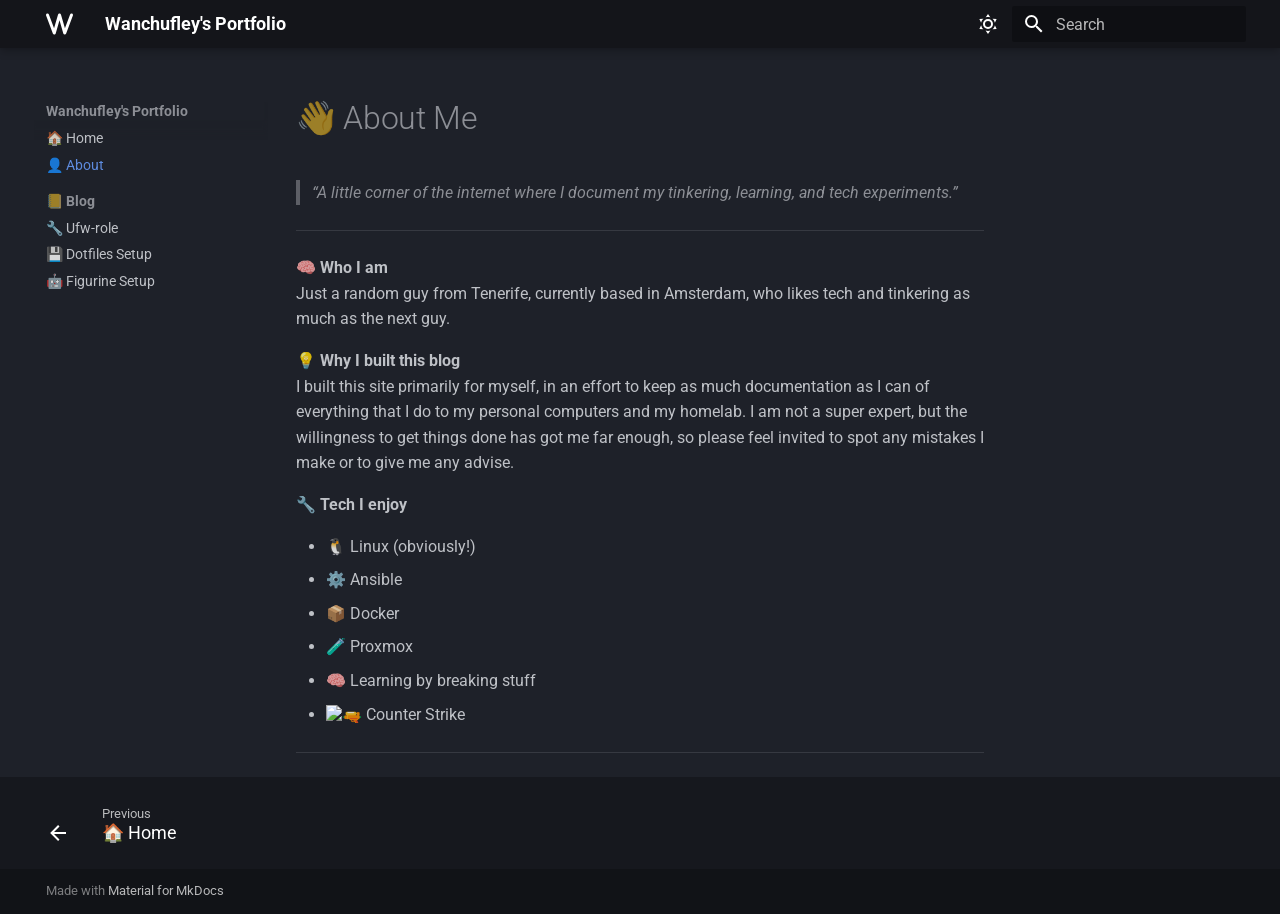
==== commit 37a5e4a3: "Deployed 15a5ebf with MkDocs version: 1.6.1" ====
--- a/about/index.html
+++ b/about/index.html
@@ -20,7 +20,7 @@
     
     
       
-        <title>👤 About - Wanchufley's Documentation</title>
+        <title>👤 About - Wanchufley's Portfolio</title>
       
     
     
@@ -88,7 +88,7 @@
 
 <header class="md-header md-header--shadow" data-md-component="header">
   <nav class="md-header__inner md-grid" aria-label="Header">
-    <a href=".." title="Wanchufley&#39;s Documentation" class="md-header__button md-logo" aria-label="Wanchufley's Documentation" data-md-component="logo">
+    <a href=".." title="Wanchufley&#39;s Portfolio" class="md-header__button md-logo" aria-label="Wanchufley's Portfolio" data-md-component="logo">
       
   
   <svg xmlns="http://www.w3.org/2000/svg" viewBox="0 0 576 512"><!--! Font Awesome Free 6.7.2 by @fontawesome - https://fontawesome.com License - https://fontawesome.com/license/free (Icons: CC BY 4.0, Fonts: SIL OFL 1.1, Code: MIT License) Copyright 2024 Fonticons, Inc.--><path d="M20.8 34c16.5-6.2 35 2.2 41.2 18.7l110.2 294L257.3 55c4-13.7 16.5-23 30.7-23s26.7 9.4 30.7 23l85.1 291.7L514 52.8c6.2-16.5 24.6-24.9 41.2-18.7s24.9 24.7 18.7 41.2l-144 384c-4.8 12.9-17.4 21.3-31.2 20.7s-25.7-9.8-29.5-23L288 178.3 206.7 457c-3.9 13.2-15.8 22.5-29.5 23s-26.3-7.8-31.2-20.7L2 75.2c-6.2-16.5 2.2-35 18.8-41.2"/></svg>
@@ -102,7 +102,7 @@
       <div class="md-header__ellipsis">
         <div class="md-header__topic">
           <span class="md-ellipsis">
-            Wanchufley's Documentation
+            Wanchufley's Portfolio
           </span>
         </div>
         <div class="md-header__topic" data-md-component="header-topic">
@@ -212,13 +212,13 @@
 
 <nav class="md-nav md-nav--primary" aria-label="Navigation" data-md-level="0">
   <label class="md-nav__title" for="__drawer">
-    <a href=".." title="Wanchufley&#39;s Documentation" class="md-nav__button md-logo" aria-label="Wanchufley's Documentation" data-md-component="logo">
+    <a href=".." title="Wanchufley&#39;s Portfolio" class="md-nav__button md-logo" aria-label="Wanchufley's Portfolio" data-md-component="logo">
       
   
   <svg xmlns="http://www.w3.org/2000/svg" viewBox="0 0 576 512"><!--! Font Awesome Free 6.7.2 by @fontawesome - https://fontawesome.com License - https://fontawesome.com/license/free (Icons: CC BY 4.0, Fonts: SIL OFL 1.1, Code: MIT License) Copyright 2024 Fonticons, Inc.--><path d="M20.8 34c16.5-6.2 35 2.2 41.2 18.7l110.2 294L257.3 55c4-13.7 16.5-23 30.7-23s26.7 9.4 30.7 23l85.1 291.7L514 52.8c6.2-16.5 24.6-24.9 41.2-18.7s24.9 24.7 18.7 41.2l-144 384c-4.8 12.9-17.4 21.3-31.2 20.7s-25.7-9.8-29.5-23L288 178.3 206.7 457c-3.9 13.2-15.8 22.5-29.5 23s-26.3-7.8-31.2-20.7L2 75.2c-6.2-16.5 2.2-35 18.8-41.2"/></svg>
 
     </a>
-    Wanchufley's Documentation
+    Wanchufley's Portfolio
   </label>
   
   <ul class="md-nav__list" data-md-scrollfix>
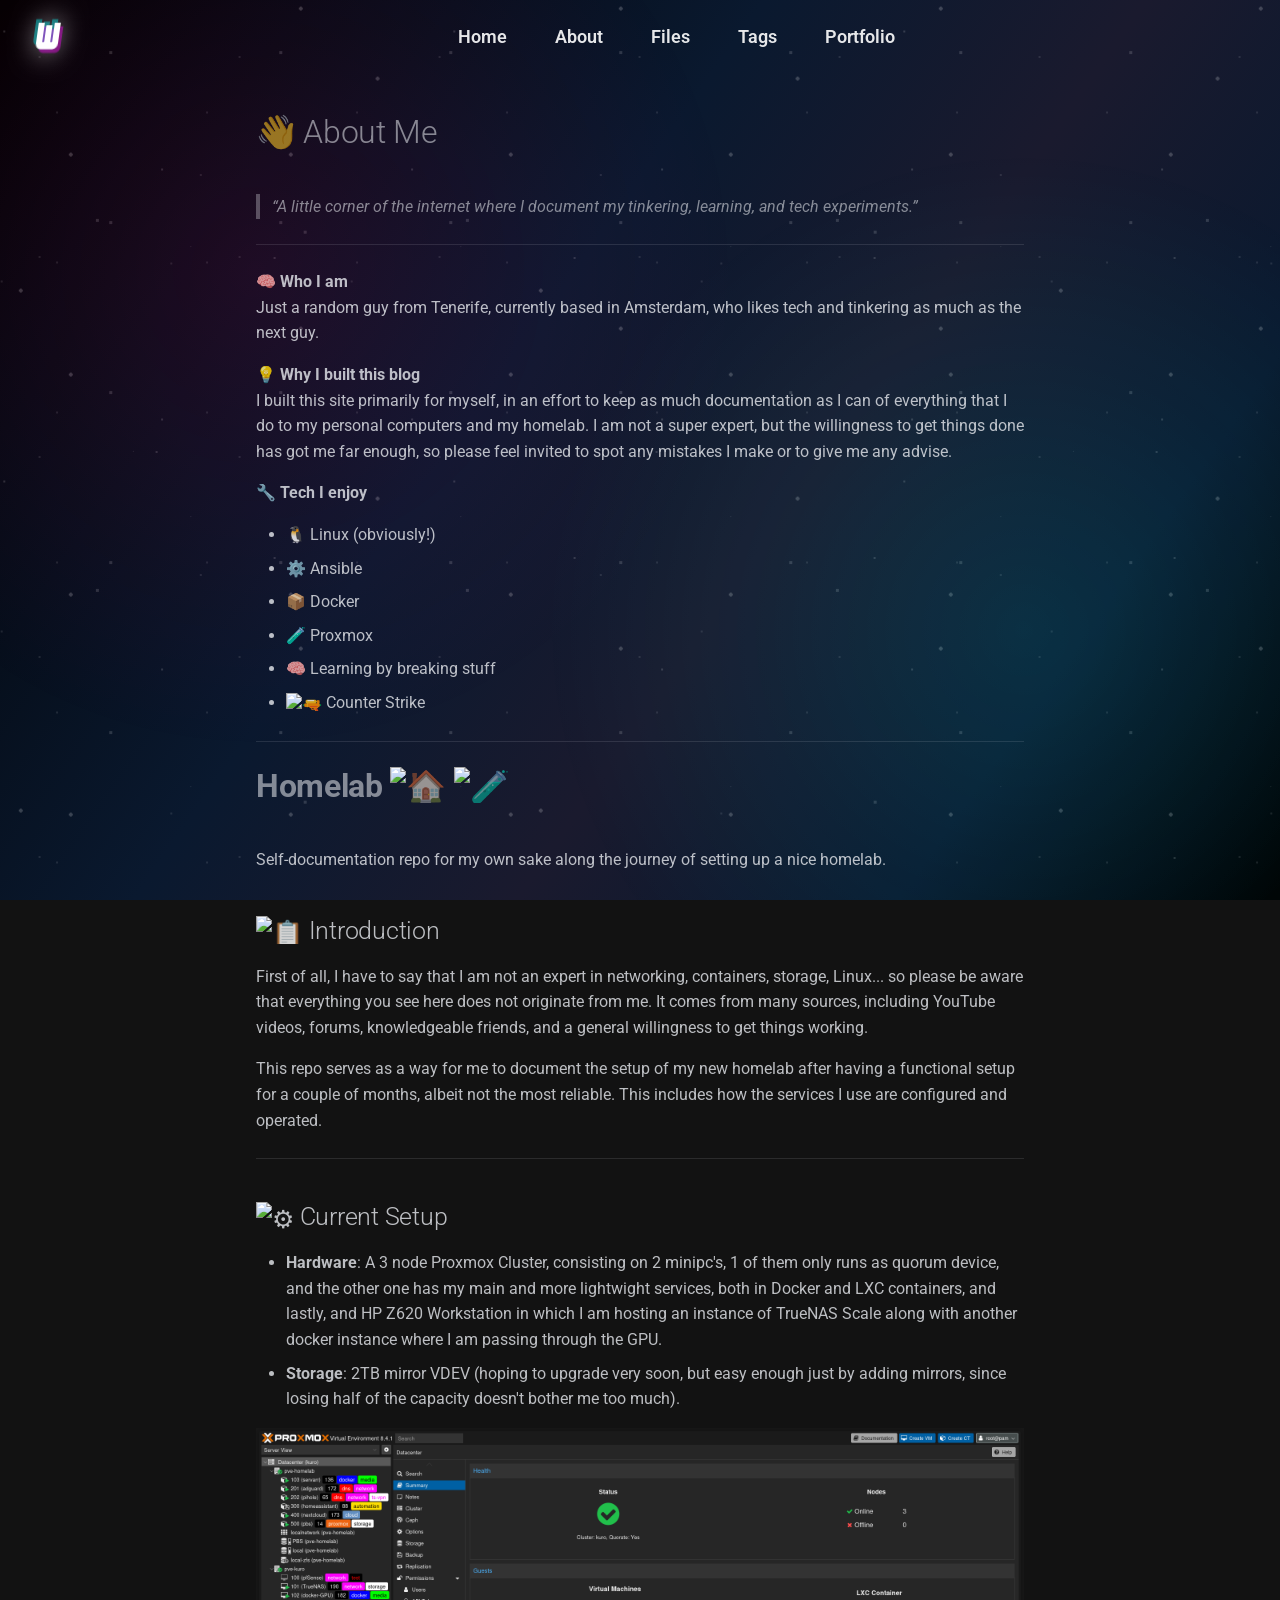
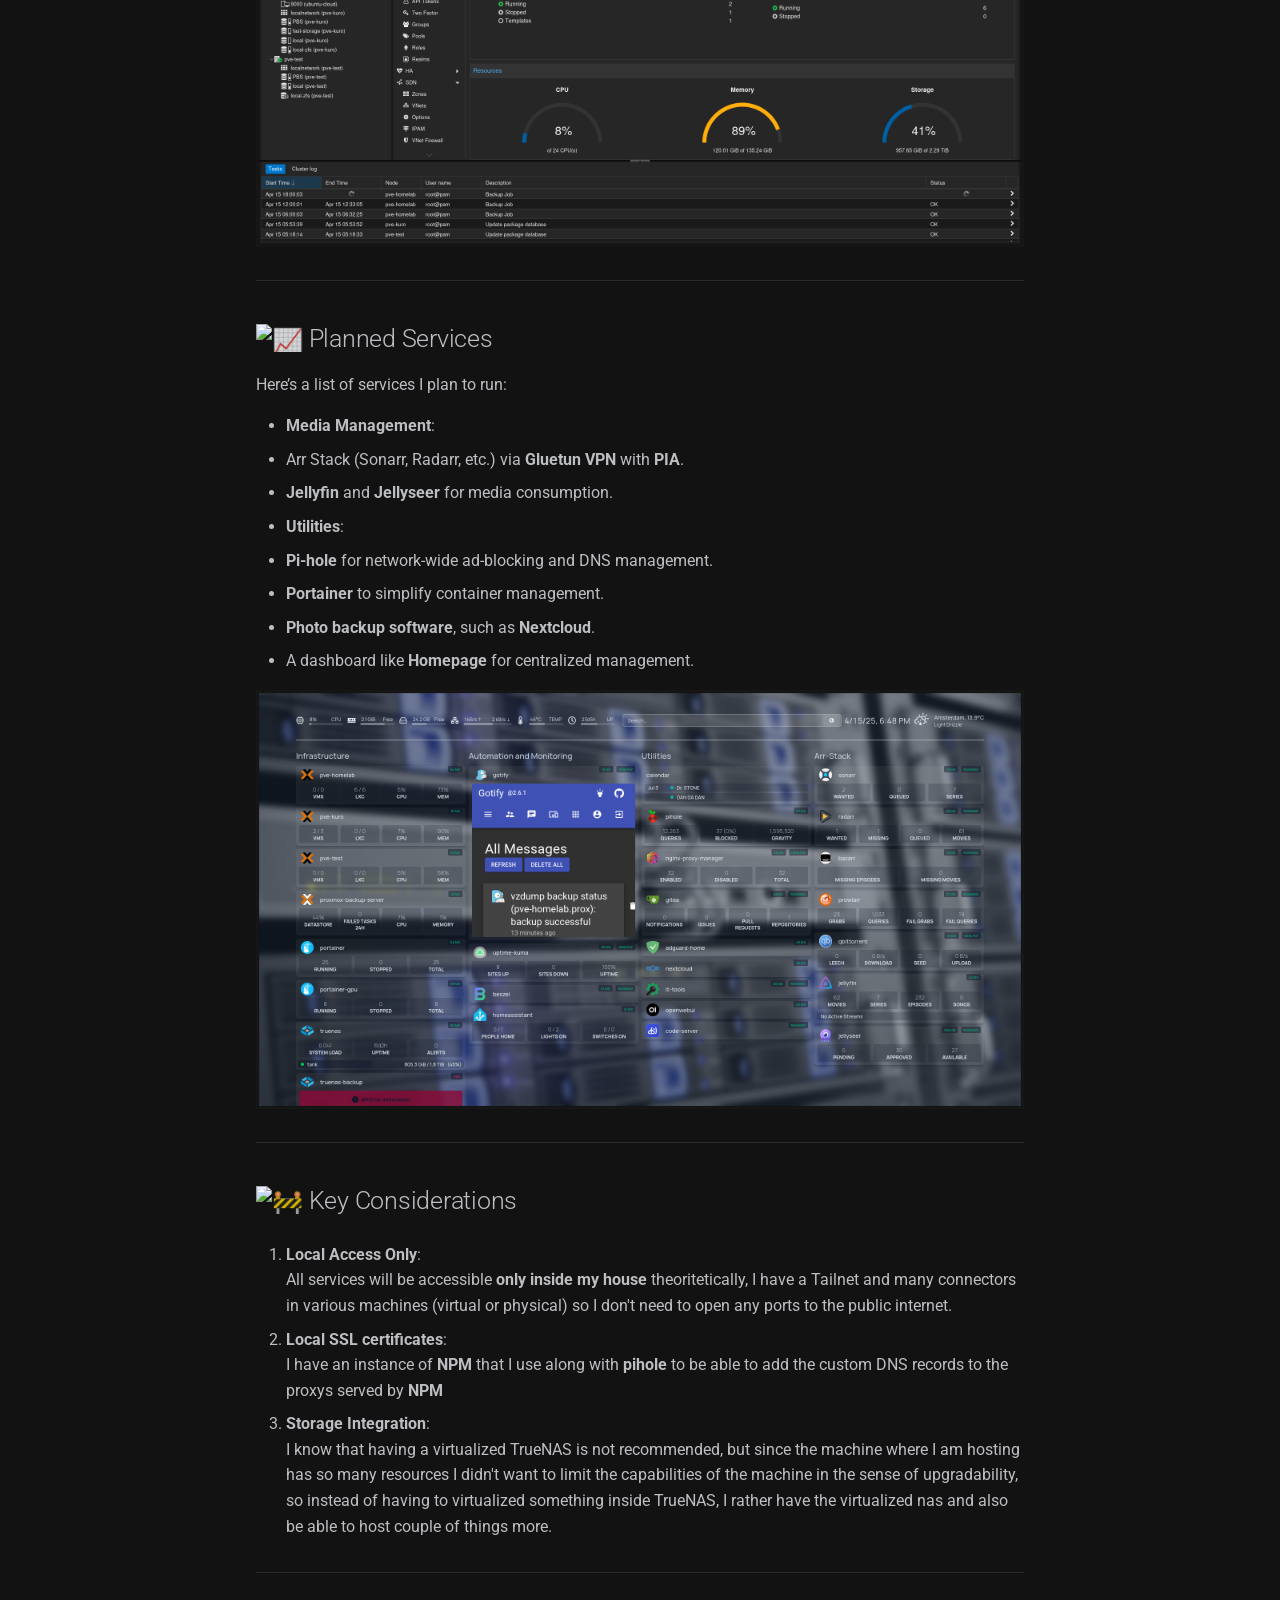
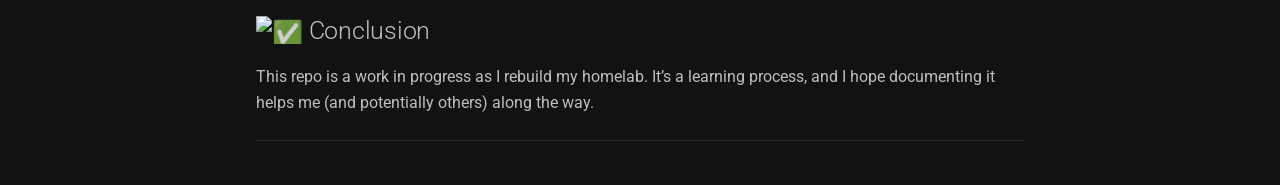
==== commit 406545e7: "Deployed b6780ad with MkDocs version: 1.6.1" ====
--- a/about/index.html
+++ b/about/index.html
@@ -6,25 +6,31 @@
       <meta charset="utf-8">
       <meta name="viewport" content="width=device-width,initial-scale=1">
       
-      
-      
-        <link rel="canonical" href="https://sitename.example/about/">
+        <meta name="description" content="Personal documentation and configuration files">
+      
+      
+        <meta name="author" content="Wanchufley">
+      
+      
+        <link rel="canonical" href="https://xrxapp.org/about/">
       
       
         <link rel="prev" href="..">
       
       
-      
-      <link rel="icon" href="../assets/images/favicon.png">
-      <meta name="generator" content="mkdocs-1.6.1, mkdocs-material-9.6.12">
-    
-    
-      
-        <title>👤 About - Wanchufley's Portfolio</title>
-      
-    
-    
-      <link rel="stylesheet" href="../assets/stylesheets/main.2afb09e1.min.css">
+        <link rel="next" href="../tags/">
+      
+      
+      <link rel="icon" href="../assets/img/favicon.ico">
+      <meta name="generator" content="mkdocs-1.6.1, mkdocs-material-9.6.14">
+    
+    
+      
+        <title>👤 About - Wanchufley's Documentation</title>
+      
+    
+    
+      <link rel="stylesheet" href="../assets/stylesheets/main.342714a4.min.css">
       
         
         <link rel="stylesheet" href="../assets/stylesheets/palette.06af60db.min.css">
@@ -45,6 +51,10 @@
         <style>:root{--md-text-font:"Roboto";--md-code-font:"Roboto Mono"}</style>
       
     
+    
+      <link rel="stylesheet" href="../stylesheets/cards.css">
+    
+      <link rel="stylesheet" href="../stylesheets/extra.css">
     
     <script>__md_scope=new URL("..",location),__md_hash=e=>[...e].reduce(((e,_)=>(e<<5)-e+_.charCodeAt(0)),0),__md_get=(e,_=localStorage,t=__md_scope)=>JSON.parse(_.getItem(t.pathname+"."+e)),__md_set=(e,_,t=localStorage,a=__md_scope)=>{try{t.setItem(a.pathname+"."+e,JSON.stringify(_))}catch(e){}}</script>
     
@@ -82,115 +92,49 @@
     </div>
     
     
-      
-
-  
-
-<header class="md-header md-header--shadow" data-md-component="header">
-  <nav class="md-header__inner md-grid" aria-label="Header">
-    <a href=".." title="Wanchufley&#39;s Portfolio" class="md-header__button md-logo" aria-label="Wanchufley's Portfolio" data-md-component="logo">
-      
-  
-  <svg xmlns="http://www.w3.org/2000/svg" viewBox="0 0 576 512"><!--! Font Awesome Free 6.7.2 by @fontawesome - https://fontawesome.com License - https://fontawesome.com/license/free (Icons: CC BY 4.0, Fonts: SIL OFL 1.1, Code: MIT License) Copyright 2024 Fonticons, Inc.--><path d="M20.8 34c16.5-6.2 35 2.2 41.2 18.7l110.2 294L257.3 55c4-13.7 16.5-23 30.7-23s26.7 9.4 30.7 23l85.1 291.7L514 52.8c6.2-16.5 24.6-24.9 41.2-18.7s24.9 24.7 18.7 41.2l-144 384c-4.8 12.9-17.4 21.3-31.2 20.7s-25.7-9.8-29.5-23L288 178.3 206.7 457c-3.9 13.2-15.8 22.5-29.5 23s-26.3-7.8-31.2-20.7L2 75.2c-6.2-16.5 2.2-35 18.8-41.2"/></svg>
-
-    </a>
-    <label class="md-header__button md-icon" for="__drawer">
-      
-      <svg xmlns="http://www.w3.org/2000/svg" viewBox="0 0 24 24"><path d="M3 6h18v2H3zm0 5h18v2H3zm0 5h18v2H3z"/></svg>
-    </label>
-    <div class="md-header__title" data-md-component="header-title">
-      <div class="md-header__ellipsis">
-        <div class="md-header__topic">
-          <span class="md-ellipsis">
-            Wanchufley's Portfolio
-          </span>
-        </div>
-        <div class="md-header__topic" data-md-component="header-topic">
-          <span class="md-ellipsis">
-            
-              👤 About
-            
-          </span>
-        </div>
-      </div>
+<header class="md-header" data-md-component="header">
+  <nav class="md-header__inner md-grid">
+    <!-- Logo and title -->
+    <div class="md-header__logo">
+      <a href="https://wanchufley.github.io/mkdocs-blog" title="Wanchufley's Documentation" class="md-header__button md-logo">
+        
+  
+  <svg xmlns="http://www.w3.org/2000/svg" viewBox="0 0 24 24"><path d="M9 17a2 2 0 0 1-2-2V7h2v8h2V8h2v7h2V7h2v8a2 2 0 0 1-2 2z"/></svg>
+
+      </a>
     </div>
-    
+
+    <!-- Custom navigation -->
+    <div class="custom-nav">
+      <a href="../index.html" class="nav-link">Home</a>
+      <a href="./" class="nav-link">About</a>
+      <a href="../file-explorer/" class="nav-link">Files</a>
+      <a href="../tags/" class="nav-link">Tags</a>
+      <a href="../portfolio/" class="nav-link">Portfolio</a>
+    </div>
+
+    <!-- Search box and theme toggle -->
+    <div class="md-header__options">
+      
       
         <form class="md-header__option" data-md-component="palette">
   
     
     
     
-    <input class="md-option" data-md-color-media="" data-md-color-scheme="slate" data-md-color-primary="black" data-md-color-accent="deep-purple"  aria-label="Dark Mode"  type="radio" name="__palette" id="__palette_0">
-    
-      <label class="md-header__button md-icon" title="Dark Mode" for="__palette_1" hidden>
-        <svg xmlns="http://www.w3.org/2000/svg" viewBox="0 0 24 24"><path d="M12 7a5 5 0 0 1 5 5 5 5 0 0 1-5 5 5 5 0 0 1-5-5 5 5 0 0 1 5-5m0 2a3 3 0 0 0-3 3 3 3 0 0 0 3 3 3 3 0 0 0 3-3 3 3 0 0 0-3-3m0-7 2.39 3.42C13.65 5.15 12.84 5 12 5s-1.65.15-2.39.42zM3.34 7l4.16-.35A7.2 7.2 0 0 0 5.94 8.5c-.44.74-.69 1.5-.83 2.29zm.02 10 1.76-3.77a7.131 7.131 0 0 0 2.38 4.14zM20.65 7l-1.77 3.79a7.02 7.02 0 0 0-2.38-4.15zm-.01 10-4.14.36c.59-.51 1.12-1.14 1.54-1.86.42-.73.69-1.5.83-2.29zM12 22l-2.41-3.44c.74.27 1.55.44 2.41.44.82 0 1.63-.17 2.37-.44z"/></svg>
+    <input class="md-option" data-md-color-media="(prefers-color-scheme)" data-md-color-scheme="slate" data-md-color-primary="black" data-md-color-accent="deep-purple"  aria-label="Switch to system preference"  type="radio" name="__palette" id="__palette_0">
+    
+      <label class="md-header__button md-icon" title="Switch to system preference" for="__palette_0" hidden>
+        <svg xmlns="http://www.w3.org/2000/svg" viewBox="0 0 24 24"><path d="M12 18c-.89 0-1.74-.2-2.5-.55C11.56 16.5 13 14.42 13 12s-1.44-4.5-3.5-5.45C10.26 6.2 11.11 6 12 6a6 6 0 0 1 6 6 6 6 0 0 1-6 6m8-9.31V4h-4.69L12 .69 8.69 4H4v4.69L.69 12 4 15.31V20h4.69L12 23.31 15.31 20H20v-4.69L23.31 12z"/></svg>
       </label>
     
   
-    
-    
-    
-    <input class="md-option" data-md-color-media="" data-md-color-scheme="default" data-md-color-primary="black" data-md-color-accent="deep-purple"  aria-label="Dark Mode"  type="radio" name="__palette" id="__palette_1">
-    
-      <label class="md-header__button md-icon" title="Dark Mode" for="__palette_0" hidden>
-        <svg xmlns="http://www.w3.org/2000/svg" viewBox="0 0 24 24"><path d="m17.75 4.09-2.53 1.94.91 3.06-2.63-1.81-2.63 1.81.91-3.06-2.53-1.94L12.44 4l1.06-3 1.06 3zm3.5 6.91-1.64 1.25.59 1.98-1.7-1.17-1.7 1.17.59-1.98L15.75 11l2.06-.05L18.5 9l.69 1.95zm-2.28 4.95c.83-.08 1.72 1.1 1.19 1.85-.32.45-.66.87-1.08 1.27C15.17 23 8.84 23 4.94 19.07c-3.91-3.9-3.91-10.24 0-14.14.4-.4.82-.76 1.27-1.08.75-.53 1.93.36 1.85 1.19-.27 2.86.69 5.83 2.89 8.02a9.96 9.96 0 0 0 8.02 2.89m-1.64 2.02a12.08 12.08 0 0 1-7.8-3.47c-2.17-2.19-3.33-5-3.49-7.82-2.81 3.14-2.7 7.96.31 10.98 3.02 3.01 7.84 3.12 10.98.31"/></svg>
-      </label>
-    
-  
 </form>
       
-    
-    
-      <script>var palette=__md_get("__palette");if(palette&&palette.color){if("(prefers-color-scheme)"===palette.color.media){var media=matchMedia("(prefers-color-scheme: light)"),input=document.querySelector(media.matches?"[data-md-color-media='(prefers-color-scheme: light)']":"[data-md-color-media='(prefers-color-scheme: dark)']");palette.color.media=input.getAttribute("data-md-color-media"),palette.color.scheme=input.getAttribute("data-md-color-scheme"),palette.color.primary=input.getAttribute("data-md-color-primary"),palette.color.accent=input.getAttribute("data-md-color-accent")}for(var[key,value]of Object.entries(palette.color))document.body.setAttribute("data-md-color-"+key,value)}</script>
-    
-    
-    
-      
-      
-        <label class="md-header__button md-icon" for="__search">
-          
-          <svg xmlns="http://www.w3.org/2000/svg" viewBox="0 0 24 24"><path d="M9.5 3A6.5 6.5 0 0 1 16 9.5c0 1.61-.59 3.09-1.56 4.23l.27.27h.79l5 5-1.5 1.5-5-5v-.79l-.27-.27A6.52 6.52 0 0 1 9.5 16 6.5 6.5 0 0 1 3 9.5 6.5 6.5 0 0 1 9.5 3m0 2C7 5 5 7 5 9.5S7 14 9.5 14 14 12 14 9.5 12 5 9.5 5"/></svg>
-        </label>
-        <div class="md-search" data-md-component="search" role="dialog">
-  <label class="md-search__overlay" for="__search"></label>
-  <div class="md-search__inner" role="search">
-    <form class="md-search__form" name="search">
-      <input type="text" class="md-search__input" name="query" aria-label="Search" placeholder="Search" autocapitalize="off" autocorrect="off" autocomplete="off" spellcheck="false" data-md-component="search-query" required>
-      <label class="md-search__icon md-icon" for="__search">
-        
-        <svg xmlns="http://www.w3.org/2000/svg" viewBox="0 0 24 24"><path d="M9.5 3A6.5 6.5 0 0 1 16 9.5c0 1.61-.59 3.09-1.56 4.23l.27.27h.79l5 5-1.5 1.5-5-5v-.79l-.27-.27A6.52 6.52 0 0 1 9.5 16 6.5 6.5 0 0 1 3 9.5 6.5 6.5 0 0 1 9.5 3m0 2C7 5 5 7 5 9.5S7 14 9.5 14 14 12 14 9.5 12 5 9.5 5"/></svg>
-        
-        <svg xmlns="http://www.w3.org/2000/svg" viewBox="0 0 24 24"><path d="M20 11v2H8l5.5 5.5-1.42 1.42L4.16 12l7.92-7.92L13.5 5.5 8 11z"/></svg>
-      </label>
-      <nav class="md-search__options" aria-label="Search">
-        
-        <button type="reset" class="md-search__icon md-icon" title="Clear" aria-label="Clear" tabindex="-1">
-          
-          <svg xmlns="http://www.w3.org/2000/svg" viewBox="0 0 24 24"><path d="M19 6.41 17.59 5 12 10.59 6.41 5 5 6.41 10.59 12 5 17.59 6.41 19 12 13.41 17.59 19 19 17.59 13.41 12z"/></svg>
-        </button>
-      </nav>
-      
-    </form>
-    <div class="md-search__output">
-      <div class="md-search__scrollwrap" tabindex="0" data-md-scrollfix>
-        <div class="md-search-result" data-md-component="search-result">
-          <div class="md-search-result__meta">
-            Initializing search
-          </div>
-          <ol class="md-search-result__list" role="presentation"></ol>
-        </div>
-      </div>
     </div>
-  </div>
-</div>
-      
-    
-    
   </nav>
-  
 </header>
-    
+
     <div class="md-container" data-md-component="container">
       
       
@@ -212,13 +156,13 @@
 
 <nav class="md-nav md-nav--primary" aria-label="Navigation" data-md-level="0">
   <label class="md-nav__title" for="__drawer">
-    <a href=".." title="Wanchufley&#39;s Portfolio" class="md-nav__button md-logo" aria-label="Wanchufley's Portfolio" data-md-component="logo">
-      
-  
-  <svg xmlns="http://www.w3.org/2000/svg" viewBox="0 0 576 512"><!--! Font Awesome Free 6.7.2 by @fontawesome - https://fontawesome.com License - https://fontawesome.com/license/free (Icons: CC BY 4.0, Fonts: SIL OFL 1.1, Code: MIT License) Copyright 2024 Fonticons, Inc.--><path d="M20.8 34c16.5-6.2 35 2.2 41.2 18.7l110.2 294L257.3 55c4-13.7 16.5-23 30.7-23s26.7 9.4 30.7 23l85.1 291.7L514 52.8c6.2-16.5 24.6-24.9 41.2-18.7s24.9 24.7 18.7 41.2l-144 384c-4.8 12.9-17.4 21.3-31.2 20.7s-25.7-9.8-29.5-23L288 178.3 206.7 457c-3.9 13.2-15.8 22.5-29.5 23s-26.3-7.8-31.2-20.7L2 75.2c-6.2-16.5 2.2-35 18.8-41.2"/></svg>
+    <a href=".." title="Wanchufley&#39;s Documentation" class="md-nav__button md-logo" aria-label="Wanchufley's Documentation" data-md-component="logo">
+      
+  
+  <svg xmlns="http://www.w3.org/2000/svg" viewBox="0 0 24 24"><path d="M9 17a2 2 0 0 1-2-2V7h2v8h2V8h2v7h2V7h2v8a2 2 0 0 1-2 2z"/></svg>
 
     </a>
-    Wanchufley's Portfolio
+    Wanchufley's Documentation
   </label>
   
   <ul class="md-nav__list" data-md-scrollfix>
@@ -283,6 +227,50 @@
   
   
   
+    <li class="md-nav__item">
+      <a href="../tags/" class="md-nav__link">
+        
+  
+  
+  <span class="md-ellipsis">
+    🏷️ Tags
+    
+  </span>
+  
+
+      </a>
+    </li>
+  
+
+    
+      
+      
+  
+  
+  
+  
+    <li class="md-nav__item">
+      <a href="../file-explorer/" class="md-nav__link">
+        
+  
+  
+  <span class="md-ellipsis">
+    📁 Files
+    
+  </span>
+  
+
+      </a>
+    </li>
+  
+
+    
+      
+      
+  
+  
+  
+  
     
     
     
@@ -297,15 +285,15 @@
       
         
         
-        <input class="md-nav__toggle md-toggle " type="checkbox" id="__nav_3" >
-        
-          
-          <label class="md-nav__link" for="__nav_3" id="__nav_3_label" tabindex="">
-            
-  
-  
-  <span class="md-ellipsis">
-    📒 Blog
+        <input class="md-nav__toggle md-toggle " type="checkbox" id="__nav_5" >
+        
+          
+          <label class="md-nav__link" for="__nav_5" id="__nav_5_label" tabindex="">
+            
+  
+  
+  <span class="md-ellipsis">
+    📝 Posts
     
   </span>
   
@@ -313,10 +301,10 @@
             <span class="md-nav__icon md-icon"></span>
           </label>
         
-        <nav class="md-nav" data-md-level="1" aria-labelledby="__nav_3_label" aria-expanded="false">
-          <label class="md-nav__title" for="__nav_3">
+        <nav class="md-nav" data-md-level="1" aria-labelledby="__nav_5_label" aria-expanded="false">
+          <label class="md-nav__title" for="__nav_5">
             <span class="md-nav__icon md-icon"></span>
-            📒 Blog
+            📝 Posts
           </label>
           <ul class="md-nav__list" data-md-scrollfix>
             
@@ -327,63 +315,278 @@
   
   
     <li class="md-nav__item">
-      <a href="../posts/post-02-ufw-role" class="md-nav__link">
-        
-  
-  
-  <span class="md-ellipsis">
-    🔧 Ufw-role
-    
-  </span>
-  
-
-      </a>
-    </li>
-  
-
-              
-            
-              
-                
-  
-  
-  
-  
-    <li class="md-nav__item">
-      <a href="../posts/post-03-dotfile-mgmnt" class="md-nav__link">
-        
-  
-  
-  <span class="md-ellipsis">
-    💾 Dotfiles Setup
-    
-  </span>
-  
-
-      </a>
-    </li>
-  
-
-              
-            
-              
-                
-  
-  
-  
-  
-    <li class="md-nav__item">
-      <a href="../posts/post-01-figurine-install" class="md-nav__link">
-        
-  
-  
-  <span class="md-ellipsis">
-    🤖 Figurine Setup
-    
-  </span>
-  
-
-      </a>
+      <a href="../posts/post-01-figurine-install/" class="md-nav__link">
+        
+  
+  
+  <span class="md-ellipsis">
+    Figurine Installation
+    
+  </span>
+  
+
+      </a>
+    </li>
+  
+
+              
+            
+              
+                
+  
+  
+  
+  
+    <li class="md-nav__item">
+      <a href="../posts/post-02-ufw-role/" class="md-nav__link">
+        
+  
+  
+  <span class="md-ellipsis">
+    UFW Role
+    
+  </span>
+  
+
+      </a>
+    </li>
+  
+
+              
+            
+              
+                
+  
+  
+  
+  
+    <li class="md-nav__item">
+      <a href="../posts/post-03-dotfile-mgmnt/" class="md-nav__link">
+        
+  
+  
+  <span class="md-ellipsis">
+    Dotfile Management
+    
+  </span>
+  
+
+      </a>
+    </li>
+  
+
+              
+            
+              
+                
+  
+  
+  
+  
+    <li class="md-nav__item">
+      <a href="../posts/post-04-npm-installation/" class="md-nav__link">
+        
+  
+  
+  <span class="md-ellipsis">
+    NPM Installation
+    
+  </span>
+  
+
+      </a>
+    </li>
+  
+
+              
+            
+          </ul>
+        </nav>
+      
+    </li>
+  
+
+    
+      
+      
+  
+  
+  
+  
+    
+    
+    
+    
+      
+        
+        
+      
+    
+    
+    <li class="md-nav__item md-nav__item--section md-nav__item--nested">
+      
+        
+        
+        <input class="md-nav__toggle md-toggle " type="checkbox" id="__nav_6" >
+        
+          
+          <label class="md-nav__link" for="__nav_6" id="__nav_6_label" tabindex="">
+            
+  
+  
+  <span class="md-ellipsis">
+    📚 Resources
+    
+  </span>
+  
+
+            <span class="md-nav__icon md-icon"></span>
+          </label>
+        
+        <nav class="md-nav" data-md-level="1" aria-labelledby="__nav_6_label" aria-expanded="false">
+          <label class="md-nav__title" for="__nav_6">
+            <span class="md-nav__icon md-icon"></span>
+            📚 Resources
+          </label>
+          <ul class="md-nav__list" data-md-scrollfix>
+            
+              
+                
+  
+  
+  
+  
+    
+    
+    
+    
+      
+    
+    
+    <li class="md-nav__item md-nav__item--nested">
+      
+        
+        
+        <input class="md-nav__toggle md-toggle " type="checkbox" id="__nav_6_1" >
+        
+          
+          <label class="md-nav__link" for="__nav_6_1" id="__nav_6_1_label" tabindex="0">
+            
+  
+  
+  <span class="md-ellipsis">
+    Docker
+    
+  </span>
+  
+
+            <span class="md-nav__icon md-icon"></span>
+          </label>
+        
+        <nav class="md-nav" data-md-level="2" aria-labelledby="__nav_6_1_label" aria-expanded="false">
+          <label class="md-nav__title" for="__nav_6_1">
+            <span class="md-nav__icon md-icon"></span>
+            Docker
+          </label>
+          <ul class="md-nav__list" data-md-scrollfix>
+            
+              
+                
+  
+  
+  
+  
+    <li class="md-nav__item">
+      <a href="../resources/docker/restic/restic-restore/" class="md-nav__link">
+        
+  
+  
+  <span class="md-ellipsis">
+    Restic Restore
+    
+  </span>
+  
+
+      </a>
+    </li>
+  
+
+              
+            
+          </ul>
+        </nav>
+      
+    </li>
+  
+
+              
+            
+              
+                
+  
+  
+  
+  
+    
+    
+    
+    
+      
+    
+    
+    <li class="md-nav__item md-nav__item--nested">
+      
+        
+        
+        <input class="md-nav__toggle md-toggle " type="checkbox" id="__nav_6_2" >
+        
+          
+          <label class="md-nav__link" for="__nav_6_2" id="__nav_6_2_label" tabindex="0">
+            
+  
+  
+  <span class="md-ellipsis">
+    Dotfiles
+    
+  </span>
+  
+
+            <span class="md-nav__icon md-icon"></span>
+          </label>
+        
+        <nav class="md-nav" data-md-level="2" aria-labelledby="__nav_6_2_label" aria-expanded="false">
+          <label class="md-nav__title" for="__nav_6_2">
+            <span class="md-nav__icon md-icon"></span>
+            Dotfiles
+          </label>
+          <ul class="md-nav__list" data-md-scrollfix>
+            
+              
+                
+  
+  
+  
+  
+    <li class="md-nav__item">
+      <a href="../resources/dotfiles/README.md" class="md-nav__link">
+        
+  
+  
+  <span class="md-ellipsis">
+    README
+    
+  </span>
+  
+
+      </a>
+    </li>
+  
+
+              
+            
+          </ul>
+        </nav>
+      
     </li>
   
 
@@ -446,9 +649,64 @@
 <li>📦 Docker</li>
 <li>🧪 Proxmox</li>
 <li>🧠 Learning by breaking stuff</li>
-<li><img alt="🔫" class="twemoji" src="https://cdn.jsdelivr.net/gh/jdecked/twemoji@15.1.0/assets/72x72/1f52b.png" title=":gun:" />   Counter Strike</li>
+<li><img alt="🔫" class="twemoji" src="https://cdn.jsdelivr.net/gh/jdecked/twemoji@15.1.0/assets/svg/1f52b.svg" title=":gun:" />   Counter Strike</li>
 </ul>
 <hr />
+<h1 id="homelab"><strong>Homelab</strong> <img alt="🏠" class="twemoji" src="https://cdn.jsdelivr.net/gh/jdecked/twemoji@15.1.0/assets/svg/1f3e0.svg" title=":house:" /> <img alt="🧪" class="twemoji" src="https://cdn.jsdelivr.net/gh/jdecked/twemoji@15.1.0/assets/svg/1f9ea.svg" title=":test_tube:" /><a class="headerlink" href="#homelab" title="Permanent link">&para;</a></h1>
+<p>Self-documentation repo for my own sake along the journey of setting up a nice homelab.</p>
+<!-- more -->
+
+<h2 id="introduction"><img alt="📋" class="twemoji" src="https://cdn.jsdelivr.net/gh/jdecked/twemoji@15.1.0/assets/svg/1f4cb.svg" title=":clipboard:" /> Introduction<a class="headerlink" href="#introduction" title="Permanent link">&para;</a></h2>
+<p>First of all, I have to say that I am not an expert in networking, containers, storage, Linux... so please be aware that everything you see here does not originate from me. It comes from many sources, including YouTube videos, forums, knowledgeable friends, and a general willingness to get things working.</p>
+<p>This repo serves as a way for me to document the setup of my new homelab after having a functional setup for a couple of months, albeit not the most reliable. This includes how the services I use are configured and operated.</p>
+<hr />
+<h2 id="current-setup"><img alt="⚙" class="twemoji" src="https://cdn.jsdelivr.net/gh/jdecked/twemoji@15.1.0/assets/svg/2699.svg" title=":gear:" /> Current Setup<a class="headerlink" href="#current-setup" title="Permanent link">&para;</a></h2>
+<ul>
+<li><strong>Hardware</strong>: A 3 node Proxmox Cluster, consisting on 2 minipc's, 1 of them only runs as quorum device, and the other one has my main and more lightwight services, both in Docker
+and LXC containers, and lastly, and HP Z620 Workstation in which I am hosting an instance of TrueNAS Scale along with another docker instance where I am passing through the GPU. </li>
+<li><strong>Storage</strong>: 2TB mirror VDEV (hoping to upgrade very soon, but easy enough just by adding mirrors, since losing half of the capacity doesn't bother me too much).</li>
+</ul>
+<p><img alt="proxmox" src="../posts/assets/img/proxmox.png" /></p>
+<hr />
+<h2 id="planned-services"><img alt="📈" class="twemoji" src="https://cdn.jsdelivr.net/gh/jdecked/twemoji@15.1.0/assets/svg/1f4c8.svg" title=":chart_with_upwards_trend:" /> Planned Services<a class="headerlink" href="#planned-services" title="Permanent link">&para;</a></h2>
+<p>Here’s a list of services I plan to run:</p>
+<ul>
+<li><strong>Media Management</strong>:</li>
+<li>Arr Stack (Sonarr, Radarr, etc.) via <strong>Gluetun VPN</strong> with <strong>PIA</strong>.</li>
+<li>
+<p><strong>Jellyfin</strong> and <strong>Jellyseer</strong> for media consumption.</p>
+</li>
+<li>
+<p><strong>Utilities</strong>:</p>
+</li>
+<li><strong>Pi-hole</strong> for network-wide ad-blocking and DNS management.</li>
+<li><strong>Portainer</strong> to simplify container management.</li>
+<li><strong>Photo backup software</strong>, such as <strong>Nextcloud</strong>.</li>
+<li>A dashboard like <strong>Homepage</strong> for centralized management.</li>
+</ul>
+<p><img alt="homepage" src="../posts/assets/img/homepage.png" /></p>
+<hr />
+<h2 id="key-considerations"><img alt="🚧" class="twemoji" src="https://cdn.jsdelivr.net/gh/jdecked/twemoji@15.1.0/assets/svg/1f6a7.svg" title=":construction:" /> Key Considerations<a class="headerlink" href="#key-considerations" title="Permanent link">&para;</a></h2>
+<ol>
+<li>
+<p><strong>Local Access Only</strong>:<br />
+   All services will be accessible <strong>only inside my house</strong> theoritetically, I have a Tailnet and many connectors in various machines (virtual or physical) so I don't need
+   to open any ports to the public internet.</p>
+</li>
+<li>
+<p><strong>Local SSL certificates</strong>:<br />
+   I have an instance of <strong>NPM</strong> that I use along with <strong>pihole</strong> to be able to add the custom DNS records to the proxys served by <strong>NPM</strong></p>
+</li>
+<li>
+<p><strong>Storage Integration</strong>:<br />
+   I know that having a virtualized TrueNAS is not recommended, but since the machine where I am hosting has so many resources I didn't  want to limit the capabilities of the machine
+   in the sense of upgradability, so instead of having to virtualized something inside TrueNAS, I rather have the virtualized nas and also be able to host couple of things more.  </p>
+</li>
+</ol>
+<hr />
+<h2 id="conclusion"><img alt="✅" class="twemoji" src="https://cdn.jsdelivr.net/gh/jdecked/twemoji@15.1.0/assets/svg/2705.svg" title=":white_check_mark:" /> Conclusion<a class="headerlink" href="#conclusion" title="Permanent link">&para;</a></h2>
+<p>This repo is a work in progress as I rebuild my homelab. It’s a learning process, and I hope documenting it helps me (and potentially others) along the way.</p>
+<hr />
 
 
 
@@ -471,47 +729,7 @@
         
       </main>
       
-        <footer class="md-footer">
-  
-    
-      
-      <nav class="md-footer__inner md-grid" aria-label="Footer" >
-        
-          
-          <a href=".." class="md-footer__link md-footer__link--prev" aria-label="Previous: 🏠 Home">
-            <div class="md-footer__button md-icon">
-              
-              <svg xmlns="http://www.w3.org/2000/svg" viewBox="0 0 24 24"><path d="M20 11v2H8l5.5 5.5-1.42 1.42L4.16 12l7.92-7.92L13.5 5.5 8 11z"/></svg>
-            </div>
-            <div class="md-footer__title">
-              <span class="md-footer__direction">
-                Previous
-              </span>
-              <div class="md-ellipsis">
-                🏠 Home
-              </div>
-            </div>
-          </a>
-        
-        
-      </nav>
-    
-  
-  <div class="md-footer-meta md-typeset">
-    <div class="md-footer-meta__inner md-grid">
-      <div class="md-copyright">
-  
-  
-    Made with
-    <a href="https://squidfunk.github.io/mkdocs-material/" target="_blank" rel="noopener">
-      Material for MkDocs
-    </a>
-  
-</div>
-      
-    </div>
-  </div>
-</footer>
+        <!-- empty footer override-->
       
     </div>
     <div class="md-dialog" data-md-component="dialog">
@@ -521,10 +739,10 @@
     
     
       
-      <script id="__config" type="application/json">{"base": "..", "features": ["navigation.sections", "navigation.footer", "content.tooltips"], "search": "../assets/javascripts/workers/search.f8cc74c7.min.js", "tags": null, "translations": {"clipboard.copied": "Copied to clipboard", "clipboard.copy": "Copy to clipboard", "search.result.more.one": "1 more on this page", "search.result.more.other": "# more on this page", "search.result.none": "No matching documents", "search.result.one": "1 matching document", "search.result.other": "# matching documents", "search.result.placeholder": "Type to start searching", "search.result.term.missing": "Missing", "select.version": "Select version"}, "version": null}</script>
-    
-    
-      <script src="../assets/javascripts/bundle.c8b220af.min.js"></script>
+      <script id="__config" type="application/json">{"base": "..", "features": ["navigation.instant", "navigation.tracking", "navigation.sections", "toc.follow"], "search": "../assets/javascripts/workers/search.d50fe291.min.js", "tags": null, "translations": {"clipboard.copied": "Copied to clipboard", "clipboard.copy": "Copy to clipboard", "search.result.more.one": "1 more on this page", "search.result.more.other": "# more on this page", "search.result.none": "No matching documents", "search.result.one": "1 matching document", "search.result.other": "# matching documents", "search.result.placeholder": "Type to start searching", "search.result.term.missing": "Missing", "select.version": "Select version"}, "version": null}</script>
+    
+    
+      <script src="../assets/javascripts/bundle.13a4f30d.min.js"></script>
       
     
   </body>
--- a/assets/stylesheets/main.342714a4.min.css
+++ b/assets/stylesheets/main.342714a4.min.css
@@ -0,0 +1 @@
+@charset "UTF-8";html{-webkit-text-size-adjust:none;-moz-text-size-adjust:none;text-size-adjust:none;box-sizing:border-box}*,:after,:before{box-sizing:inherit}@media (prefers-reduced-motion){*,:after,:before{transition:none!important}}body{margin:0}a,button,input,label{-webkit-tap-highlight-color:transparent}a{color:inherit;text-decoration:none}hr{border:0;box-sizing:initial;display:block;height:.05rem;overflow:visible;padding:0}small{font-size:80%}sub,sup{line-height:1em}img{border-style:none}table{border-collapse:initial;border-spacing:0}td,th{font-weight:400;vertical-align:top}button{background:#0000;border:0;font-family:inherit;font-size:inherit;margin:0;padding:0}input{border:0;outline:none}:root{--md-primary-fg-color:#4051b5;--md-primary-fg-color--light:#5d6cc0;--md-primary-fg-color--dark:#303fa1;--md-primary-bg-color:#fff;--md-primary-bg-color--light:#ffffffb3;--md-accent-fg-color:#526cfe;--md-accent-fg-color--transparent:#526cfe1a;--md-accent-bg-color:#fff;--md-accent-bg-color--light:#ffffffb3}[data-md-color-scheme=default]{color-scheme:light}[data-md-color-scheme=default] img[src$="#gh-dark-mode-only"],[data-md-color-scheme=default] img[src$="#only-dark"]{display:none}:root,[data-md-color-scheme=default]{--md-hue:225deg;--md-default-fg-color:#000000de;--md-default-fg-color--light:#0000008a;--md-default-fg-color--lighter:#00000052;--md-default-fg-color--lightest:#00000012;--md-default-bg-color:#fff;--md-default-bg-color--light:#ffffffb3;--md-default-bg-color--lighter:#ffffff4d;--md-default-bg-color--lightest:#ffffff1f;--md-code-fg-color:#36464e;--md-code-bg-color:#f5f5f5;--md-code-hl-color:#4287ff;--md-code-hl-color--light:#4287ff1a;--md-code-hl-number-color:#d52a2a;--md-code-hl-special-color:#db1457;--md-code-hl-function-color:#a846b9;--md-code-hl-constant-color:#6e59d9;--md-code-hl-keyword-color:#3f6ec6;--md-code-hl-string-color:#1c7d4d;--md-code-hl-name-color:var(--md-code-fg-color);--md-code-hl-operator-color:var(--md-default-fg-color--light);--md-code-hl-punctuation-color:var(--md-default-fg-color--light);--md-code-hl-comment-color:var(--md-default-fg-color--light);--md-code-hl-generic-color:var(--md-default-fg-color--light);--md-code-hl-variable-color:var(--md-default-fg-color--light);--md-typeset-color:var(--md-default-fg-color);--md-typeset-a-color:var(--md-primary-fg-color);--md-typeset-del-color:#f5503d26;--md-typeset-ins-color:#0bd57026;--md-typeset-kbd-color:#fafafa;--md-typeset-kbd-accent-color:#fff;--md-typeset-kbd-border-color:#b8b8b8;--md-typeset-mark-color:#ffff0080;--md-typeset-table-color:#0000001f;--md-typeset-table-color--light:rgba(0,0,0,.035);--md-admonition-fg-color:var(--md-default-fg-color);--md-admonition-bg-color:var(--md-default-bg-color);--md-warning-fg-color:#000000de;--md-warning-bg-color:#ff9;--md-footer-fg-color:#fff;--md-footer-fg-color--light:#ffffffb3;--md-footer-fg-color--lighter:#ffffff73;--md-footer-bg-color:#000000de;--md-footer-bg-color--dark:#00000052;--md-shadow-z1:0 0.2rem 0.5rem #0000000d,0 0 0.05rem #0000001a;--md-shadow-z2:0 0.2rem 0.5rem #0000001a,0 0 0.05rem #00000040;--md-shadow-z3:0 0.2rem 0.5rem #0003,0 0 0.05rem #00000059}.md-icon svg{fill:currentcolor;display:block;height:1.2rem;width:1.2rem}body{-webkit-font-smoothing:antialiased;-moz-osx-font-smoothing:grayscale;--md-text-font-family:var(--md-text-font,_),-apple-system,BlinkMacSystemFont,Helvetica,Arial,sans-serif;--md-code-font-family:var(--md-code-font,_),SFMono-Regular,Consolas,Menlo,monospace}aside,body,input{font-feature-settings:"kern","liga";color:var(--md-typeset-color);font-family:var(--md-text-font-family)}code,kbd,pre{font-feature-settings:"kern";font-family:var(--md-code-font-family)}:root{--md-typeset-table-sort-icon:url('data:image/svg+xml;charset=utf-8,<svg xmlns="http://www.w3.org/2000/svg" viewBox="0 0 24 24"><path d="m18 21-4-4h3V7h-3l4-4 4 4h-3v10h3M2 19v-2h10v2M2 13v-2h7v2M2 7V5h4v2z"/></svg>');--md-typeset-table-sort-icon--asc:url('data:image/svg+xml;charset=utf-8,<svg xmlns="http://www.w3.org/2000/svg" viewBox="0 0 24 24"><path d="M19 17h3l-4 4-4-4h3V3h2M2 17h10v2H2M6 5v2H2V5m0 6h7v2H2z"/></svg>');--md-typeset-table-sort-icon--desc:url('data:image/svg+xml;charset=utf-8,<svg xmlns="http://www.w3.org/2000/svg" viewBox="0 0 24 24"><path d="M19 7h3l-4-4-4 4h3v14h2M2 17h10v2H2M6 5v2H2V5m0 6h7v2H2z"/></svg>')}.md-typeset{-webkit-print-color-adjust:exact;color-adjust:exact;font-size:.8rem;line-height:1.6;overflow-wrap:break-word}@media print{.md-typeset{font-size:.68rem}}.md-typeset blockquote,.md-typeset dl,.md-typeset figure,.md-typeset ol,.md-typeset pre,.md-typeset ul{margin-bottom:1em;margin-top:1em}.md-typeset h1{color:var(--md-default-fg-color--light);font-size:2em;line-height:1.3;margin:0 0 1.25em}.md-typeset h1,.md-typeset h2{font-weight:300;letter-spacing:-.01em}.md-typeset h2{font-size:1.5625em;line-height:1.4;margin:1.6em 0 .64em}.md-typeset h3{font-size:1.25em;font-weight:400;letter-spacing:-.01em;line-height:1.5;margin:1.6em 0 .8em}.md-typeset h2+h3{margin-top:.8em}.md-typeset h4{font-weight:700;letter-spacing:-.01em;margin:1em 0}.md-typeset h5,.md-typeset h6{color:var(--md-default-fg-color--light);font-size:.8em;font-weight:700;letter-spacing:-.01em;margin:1.25em 0}.md-typeset h5{text-transform:uppercase}.md-typeset h5 code{text-transform:none}.md-typeset hr{border-bottom:.05rem solid var(--md-default-fg-color--lightest);display:flow-root;margin:1.5em 0}.md-typeset a{color:var(--md-typeset-a-color);word-break:break-word}.md-typeset a,.md-typeset a:before{transition:color 125ms}.md-typeset a:focus,.md-typeset a:hover{color:var(--md-accent-fg-color)}.md-typeset a:focus code,.md-typeset a:hover code{background-color:var(--md-accent-fg-color--transparent)}.md-typeset a code{color:currentcolor;transition:background-color 125ms}.md-typeset a.focus-visible{outline-color:var(--md-accent-fg-color);outline-offset:.2rem}.md-typeset code,.md-typeset kbd,.md-typeset pre{color:var(--md-code-fg-color);direction:ltr;font-variant-ligatures:none}@media print{.md-typeset code,.md-typeset kbd,.md-typeset pre{white-space:pre-wrap}}.md-typeset code{background-color:var(--md-code-bg-color);border-radius:.1rem;-webkit-box-decoration-break:clone;box-decoration-break:clone;font-size:.85em;padding:0 .2941176471em;word-break:break-word}.md-typeset code:not(.focus-visible){-webkit-tap-highlight-color:transparent;outline:none}.md-typeset pre{display:flow-root;line-height:1.4;position:relative}.md-typeset pre>code{-webkit-box-decoration-break:slice;box-decoration-break:slice;box-shadow:none;display:block;margin:0;outline-color:var(--md-accent-fg-color);overflow:auto;padding:.7720588235em 1.1764705882em;scrollbar-color:var(--md-default-fg-color--lighter) #0000;scrollbar-width:thin;touch-action:auto;word-break:normal}.md-typeset pre>code:hover{scrollbar-color:var(--md-accent-fg-color) #0000}.md-typeset pre>code::-webkit-scrollbar{height:.2rem;width:.2rem}.md-typeset pre>code::-webkit-scrollbar-thumb{background-color:var(--md-default-fg-color--lighter)}.md-typeset pre>code::-webkit-scrollbar-thumb:hover{background-color:var(--md-accent-fg-color)}.md-typeset kbd{background-color:var(--md-typeset-kbd-color);border-radius:.1rem;box-shadow:0 .1rem 0 .05rem var(--md-typeset-kbd-border-color),0 .1rem 0 var(--md-typeset-kbd-border-color),0 -.1rem .2rem var(--md-typeset-kbd-accent-color) inset;color:var(--md-default-fg-color);display:inline-block;font-size:.75em;padding:0 .6666666667em;vertical-align:text-top;word-break:break-word}.md-typeset mark{background-color:var(--md-typeset-mark-color);-webkit-box-decoration-break:clone;box-decoration-break:clone;color:inherit;word-break:break-word}.md-typeset abbr{border-bottom:.05rem dotted var(--md-default-fg-color--light);cursor:help;text-decoration:none}.md-typeset small{opacity:.75}[dir=ltr] .md-typeset sub,[dir=ltr] .md-typeset sup{margin-left:.078125em}[dir=rtl] .md-typeset sub,[dir=rtl] .md-typeset sup{margin-right:.078125em}[dir=ltr] .md-typeset blockquote{padding-left:.6rem}[dir=rtl] .md-typeset blockquote{padding-right:.6rem}[dir=ltr] .md-typeset blockquote{border-left:.2rem solid var(--md-default-fg-color--lighter)}[dir=rtl] .md-typeset blockquote{border-right:.2rem solid var(--md-default-fg-color--lighter)}.md-typeset blockquote{color:var(--md-default-fg-color--light);margin-left:0;margin-right:0}.md-typeset ul{list-style-type:disc}.md-typeset ul[type]{list-style-type:revert-layer}[dir=ltr] .md-typeset ol,[dir=ltr] .md-typeset ul{margin-left:.625em}[dir=rtl] .md-typeset ol,[dir=rtl] .md-typeset ul{margin-right:.625em}.md-typeset ol,.md-typeset ul{padding:0}.md-typeset ol:not([hidden]),.md-typeset ul:not([hidden]){display:flow-root}.md-typeset ol ol,.md-typeset ul ol{list-style-type:lower-alpha}.md-typeset ol ol ol,.md-typeset ul ol ol{list-style-type:lower-roman}.md-typeset ol ol ol ol,.md-typeset ul ol ol ol{list-style-type:upper-alpha}.md-typeset ol ol ol ol ol,.md-typeset ul ol ol ol ol{list-style-type:upper-roman}.md-typeset ol[type],.md-typeset ul[type]{list-style-type:revert-layer}[dir=ltr] .md-typeset ol li,[dir=ltr] .md-typeset ul li{margin-left:1.25em}[dir=rtl] .md-typeset ol li,[dir=rtl] .md-typeset ul li{margin-right:1.25em}.md-typeset ol li,.md-typeset ul li{margin-bottom:.5em}.md-typeset ol li blockquote,.md-typeset ol li p,.md-typeset ul li blockquote,.md-typeset ul li p{margin:.5em 0}.md-typeset ol li:last-child,.md-typeset ul li:last-child{margin-bottom:0}[dir=ltr] .md-typeset ol li ol,[dir=ltr] .md-typeset ol li ul,[dir=ltr] .md-typeset ul li ol,[dir=ltr] .md-typeset ul li ul{margin-left:.625em}[dir=rtl] .md-typeset ol li ol,[dir=rtl] .md-typeset ol li ul,[dir=rtl] .md-typeset ul li ol,[dir=rtl] .md-typeset ul li ul{margin-right:.625em}.md-typeset ol li ol,.md-typeset ol li ul,.md-typeset ul li ol,.md-typeset ul li ul{margin-bottom:.5em;margin-top:.5em}[dir=ltr] .md-typeset dd{margin-left:1.875em}[dir=rtl] .md-typeset dd{margin-right:1.875em}.md-typeset dd{margin-bottom:1.5em;margin-top:1em}.md-typeset img,.md-typeset svg,.md-typeset video{height:auto;max-width:100%}.md-typeset img[align=left]{margin:1em 1em 1em 0}.md-typeset img[align=right]{margin:1em 0 1em 1em}.md-typeset img[align]:only-child{margin-top:0}.md-typeset figure{display:flow-root;margin:1em auto;max-width:100%;text-align:center;width:-moz-fit-content;width:fit-content}.md-typeset figure img{display:block;margin:0 auto}.md-typeset figcaption{font-style:italic;margin:1em auto;max-width:24rem}.md-typeset iframe{max-width:100%}.md-typeset table:not([class]){background-color:var(--md-default-bg-color);border:.05rem solid var(--md-typeset-table-color);border-radius:.1rem;display:inline-block;font-size:.64rem;max-width:100%;overflow:auto;touch-action:auto}@media print{.md-typeset table:not([class]){display:table}}.md-typeset table:not([class])+*{margin-top:1.5em}.md-typeset table:not([class]) td>:first-child,.md-typeset table:not([class]) th>:first-child{margin-top:0}.md-typeset table:not([class]) td>:last-child,.md-typeset table:not([class]) th>:last-child{margin-bottom:0}.md-typeset table:not([class]) td:not([align]),.md-typeset table:not([class]) th:not([align]){text-align:left}[dir=rtl] .md-typeset table:not([class]) td:not([align]),[dir=rtl] .md-typeset table:not([class]) th:not([align]){text-align:right}.md-typeset table:not([class]) th{font-weight:700;min-width:5rem;padding:.9375em 1.25em;vertical-align:top}.md-typeset table:not([class]) td{border-top:.05rem solid var(--md-typeset-table-color);padding:.9375em 1.25em;vertical-align:top}.md-typeset table:not([class]) tbody tr{transition:background-color 125ms}.md-typeset table:not([class]) tbody tr:hover{background-color:var(--md-typeset-table-color--light);box-shadow:0 .05rem 0 var(--md-default-bg-color) inset}.md-typeset table:not([class]) a{word-break:normal}.md-typeset table th[role=columnheader]{cursor:pointer}[dir=ltr] .md-typeset table th[role=columnheader]:after{margin-left:.5em}[dir=rtl] .md-typeset table th[role=columnheader]:after{margin-right:.5em}.md-typeset table th[role=columnheader]:after{content:"";display:inline-block;height:1.2em;-webkit-mask-image:var(--md-typeset-table-sort-icon);mask-image:var(--md-typeset-table-sort-icon);-webkit-mask-repeat:no-repeat;mask-repeat:no-repeat;-webkit-mask-size:contain;mask-size:contain;transition:background-color 125ms;vertical-align:text-bottom;width:1.2em}.md-typeset table th[role=columnheader]:hover:after{background-color:var(--md-default-fg-color--lighter)}.md-typeset table th[role=columnheader][aria-sort=ascending]:after{background-color:var(--md-default-fg-color--light);-webkit-mask-image:var(--md-typeset-table-sort-icon--asc);mask-image:var(--md-typeset-table-sort-icon--asc)}.md-typeset table th[role=columnheader][aria-sort=descending]:after{background-color:var(--md-default-fg-color--light);-webkit-mask-image:var(--md-typeset-table-sort-icon--desc);mask-image:var(--md-typeset-table-sort-icon--desc)}.md-typeset__scrollwrap{margin:1em -.8rem;overflow-x:auto;touch-action:auto}.md-typeset__table{display:inline-block;margin-bottom:.5em;padding:0 .8rem}@media print{.md-typeset__table{display:block}}html .md-typeset__table table{display:table;margin:0;overflow:hidden;width:100%}@media screen and (max-width:44.984375em){.md-content__inner>pre{margin:1em -.8rem}.md-content__inner>pre code{border-radius:0}}.md-typeset .md-author{border-radius:100%;display:block;flex-shrink:0;height:1.6rem;overflow:hidden;position:relative;transition:color 125ms,transform 125ms;width:1.6rem}.md-typeset .md-author img{display:block}.md-typeset .md-author--more{background:var(--md-default-fg-color--lightest);color:var(--md-default-fg-color--lighter);font-size:.6rem;font-weight:700;line-height:1.6rem;text-align:center}.md-typeset .md-author--long{height:2.4rem;width:2.4rem}.md-typeset a.md-author{transform:scale(1)}.md-typeset a.md-author img{border-radius:100%;filter:grayscale(100%) opacity(75%);transition:filter 125ms}.md-typeset a.md-author:focus,.md-typeset a.md-author:hover{transform:scale(1.1);z-index:1}.md-typeset a.md-author:focus img,.md-typeset a.md-author:hover img{filter:grayscale(0)}.md-banner{background-color:var(--md-footer-bg-color);color:var(--md-footer-fg-color);overflow:auto}@media print{.md-banner{display:none}}.md-banner--warning{background-color:var(--md-warning-bg-color);color:var(--md-warning-fg-color)}.md-banner__inner{font-size:.7rem;margin:.6rem auto;padding:0 .8rem}[dir=ltr] .md-banner__button{float:right}[dir=rtl] .md-banner__button{float:left}.md-banner__button{color:inherit;cursor:pointer;transition:opacity .25s}.no-js .md-banner__button{display:none}.md-banner__button:hover{opacity:.7}html{font-size:125%;height:100%;overflow-x:hidden}@media screen and (min-width:100em){html{font-size:137.5%}}@media screen and (min-width:125em){html{font-size:150%}}body{background-color:var(--md-default-bg-color);display:flex;flex-direction:column;font-size:.5rem;min-height:100%;position:relative;width:100%}@media print{body{display:block}}@media screen and (max-width:59.984375em){body[data-md-scrolllock]{position:fixed}}.md-grid{margin-left:auto;margin-right:auto;max-width:61rem}.md-container{display:flex;flex-direction:column;flex-grow:1}@media print{.md-container{display:block}}.md-main{flex-grow:1}.md-main__inner{display:flex;height:100%;margin-top:1.5rem}.md-ellipsis{overflow:hidden;text-overflow:ellipsis}.md-toggle{display:none}.md-option{height:0;opacity:0;position:absolute;width:0}.md-option:checked+label:not([hidden]){display:block}.md-option.focus-visible+label{outline-color:var(--md-accent-fg-color);outline-style:auto}.md-skip{background-color:var(--md-default-fg-color);border-radius:.1rem;color:var(--md-default-bg-color);font-size:.64rem;margin:.5rem;opacity:0;outline-color:var(--md-accent-fg-color);padding:.3rem .5rem;position:fixed;transform:translateY(.4rem);z-index:-1}.md-skip:focus{opacity:1;transform:translateY(0);transition:transform .25s cubic-bezier(.4,0,.2,1),opacity 175ms 75ms;z-index:10}@page{margin:25mm}:root{--md-clipboard-icon:url('data:image/svg+xml;charset=utf-8,<svg xmlns="http://www.w3.org/2000/svg" viewBox="0 0 24 24"><path d="M19 21H8V7h11m0-2H8a2 2 0 0 0-2 2v14a2 2 0 0 0 2 2h11a2 2 0 0 0 2-2V7a2 2 0 0 0-2-2m-3-4H4a2 2 0 0 0-2 2v14h2V3h12z"/></svg>')}.md-clipboard{border-radius:.1rem;color:var(--md-default-fg-color--lightest);cursor:pointer;height:1.5em;outline-color:var(--md-accent-fg-color);outline-offset:.1rem;position:absolute;right:.5em;top:.5em;transition:color .25s;width:1.5em;z-index:1}@media print{.md-clipboard{display:none}}.md-clipboard:not(.focus-visible){-webkit-tap-highlight-color:transparent;outline:none}:hover>.md-clipboard{color:var(--md-default-fg-color--light)}.md-clipboard:focus,.md-clipboard:hover{color:var(--md-accent-fg-color)}.md-clipboard:after{background-color:currentcolor;content:"";display:block;height:1.125em;margin:0 auto;-webkit-mask-image:var(--md-clipboard-icon);mask-image:var(--md-clipboard-icon);-webkit-mask-position:center;mask-position:center;-webkit-mask-repeat:no-repeat;mask-repeat:no-repeat;-webkit-mask-size:contain;mask-size:contain;width:1.125em}.md-clipboard--inline{cursor:pointer}.md-clipboard--inline code{transition:color .25s,background-color .25s}.md-clipboard--inline:focus code,.md-clipboard--inline:hover code{background-color:var(--md-accent-fg-color--transparent);color:var(--md-accent-fg-color)}.md-typeset .md-code__content{display:grid}@keyframes consent{0%{opacity:0;transform:translateY(100%)}to{opacity:1;transform:translateY(0)}}@keyframes overlay{0%{opacity:0}to{opacity:1}}.md-consent__overlay{animation:overlay .25s both;-webkit-backdrop-filter:blur(.1rem);backdrop-filter:blur(.1rem);background-color:#0000008a;height:100%;opacity:1;position:fixed;top:0;width:100%;z-index:5}.md-consent__inner{animation:consent .5s cubic-bezier(.1,.7,.1,1) both;background-color:var(--md-default-bg-color);border:0;border-radius:.1rem;bottom:0;box-shadow:0 0 .2rem #0000001a,0 .2rem .4rem #0003;max-height:100%;overflow:auto;padding:0;position:fixed;width:100%;z-index:5}.md-consent__form{padding:.8rem}.md-consent__settings{display:none;margin:1em 0}input:checked+.md-consent__settings{display:block}.md-consent__controls{margin-bottom:.8rem}.md-typeset .md-consent__controls .md-button{display:inline}@media screen and (max-width:44.984375em){.md-typeset .md-consent__controls .md-button{display:block;margin-top:.4rem;text-align:center;width:100%}}.md-consent label{cursor:pointer}.md-content{flex-grow:1;min-width:0}.md-content__inner{margin:0 .8rem 1.2rem;padding-top:.6rem}@media screen and (min-width:76.25em){[dir=ltr] .md-sidebar--primary:not([hidden])~.md-content>.md-content__inner{margin-left:1.2rem}[dir=ltr] .md-sidebar--secondary:not([hidden])~.md-content>.md-content__inner,[dir=rtl] .md-sidebar--primary:not([hidden])~.md-content>.md-content__inner{margin-right:1.2rem}[dir=rtl] .md-sidebar--secondary:not([hidden])~.md-content>.md-content__inner{margin-left:1.2rem}}.md-content__inner:before{content:"";display:block;height:.4rem}.md-content__inner>:last-child{margin-bottom:0}[dir=ltr] .md-content__button{float:right}[dir=rtl] .md-content__button{float:left}[dir=ltr] .md-content__button{margin-left:.4rem}[dir=rtl] .md-content__button{margin-right:.4rem}.md-content__button{margin:.4rem 0;padding:0}@media print{.md-content__button{display:none}}.md-typeset .md-content__button{color:var(--md-default-fg-color--lighter)}.md-content__button svg{display:inline;vertical-align:top}[dir=rtl] .md-content__button svg{transform:scaleX(-1)}[dir=ltr] .md-dialog{right:.8rem}[dir=rtl] .md-dialog{left:.8rem}.md-dialog{background-color:var(--md-default-fg-color);border-radius:.1rem;bottom:.8rem;box-shadow:var(--md-shadow-z3);min-width:11.1rem;opacity:0;padding:.4rem .6rem;pointer-events:none;position:fixed;transform:translateY(100%);transition:transform 0ms .4s,opacity .4s;z-index:4}@media print{.md-dialog{display:none}}.md-dialog--active{opacity:1;pointer-events:auto;transform:translateY(0);transition:transform .4s cubic-bezier(.075,.85,.175,1),opacity .4s}.md-dialog__inner{color:var(--md-default-bg-color);font-size:.7rem}.md-feedback{margin:2em 0 1em;text-align:center}.md-feedback fieldset{border:none;margin:0;padding:0}.md-feedback__title{font-weight:700;margin:1em auto}.md-feedback__inner{position:relative}.md-feedback__list{display:flex;flex-wrap:wrap;place-content:baseline center;position:relative}.md-feedback__list:hover .md-icon:not(:disabled){color:var(--md-default-fg-color--lighter)}:disabled .md-feedback__list{min-height:1.8rem}.md-feedback__icon{color:var(--md-default-fg-color--light);cursor:pointer;flex-shrink:0;margin:0 .1rem;transition:color 125ms}.md-feedback__icon:not(:disabled).md-icon:hover{color:var(--md-accent-fg-color)}.md-feedback__icon:disabled{color:var(--md-default-fg-color--lightest);pointer-events:none}.md-feedback__note{opacity:0;position:relative;transform:translateY(.4rem);transition:transform .4s cubic-bezier(.1,.7,.1,1),opacity .15s}.md-feedback__note>*{margin:0 auto;max-width:16rem}:disabled .md-feedback__note{opacity:1;transform:translateY(0)}@media print{.md-feedback{display:none}}.md-footer{background-color:var(--md-footer-bg-color);color:var(--md-footer-fg-color)}@media print{.md-footer{display:none}}.md-footer__inner{justify-content:space-between;overflow:auto;padding:.2rem}.md-footer__inner:not([hidden]){display:flex}.md-footer__link{align-items:end;display:flex;flex-grow:0.01;margin-bottom:.4rem;margin-top:1rem;max-width:100%;outline-color:var(--md-accent-fg-color);overflow:hidden;transition:opacity .25s}.md-footer__link:focus,.md-footer__link:hover{opacity:.7}[dir=rtl] .md-footer__link svg{transform:scaleX(-1)}@media screen and (max-width:44.984375em){.md-footer__link--prev{flex-shrink:0}.md-footer__link--prev .md-footer__title{display:none}}[dir=ltr] .md-footer__link--next{margin-left:auto}[dir=rtl] .md-footer__link--next{margin-right:auto}.md-footer__link--next{text-align:right}[dir=rtl] .md-footer__link--next{text-align:left}.md-footer__title{flex-grow:1;font-size:.9rem;margin-bottom:.7rem;max-width:calc(100% - 2.4rem);padding:0 1rem;white-space:nowrap}.md-footer__button{margin:.2rem;padding:.4rem}.md-footer__direction{font-size:.64rem;opacity:.7}.md-footer-meta{background-color:var(--md-footer-bg-color--dark)}.md-footer-meta__inner{display:flex;flex-wrap:wrap;justify-content:space-between;padding:.2rem}html .md-footer-meta.md-typeset a{color:var(--md-footer-fg-color--light)}html .md-footer-meta.md-typeset a:focus,html .md-footer-meta.md-typeset a:hover{color:var(--md-footer-fg-color)}.md-copyright{color:var(--md-footer-fg-color--lighter);font-size:.64rem;margin:auto .6rem;padding:.4rem 0;width:100%}@media screen and (min-width:45em){.md-copyright{width:auto}}.md-copyright__highlight{color:var(--md-footer-fg-color--light)}.md-social{display:inline-flex;gap:.2rem;margin:0 .4rem;padding:.2rem 0 .6rem}@media screen and (min-width:45em){.md-social{padding:.6rem 0}}.md-social__link{display:inline-block;height:1.6rem;text-align:center;width:1.6rem}.md-social__link:before{line-height:1.9}.md-social__link svg{fill:currentcolor;max-height:.8rem;vertical-align:-25%}.md-typeset .md-button{border:.1rem solid;border-radius:.1rem;color:var(--md-primary-fg-color);cursor:pointer;display:inline-block;font-weight:700;padding:.625em 2em;transition:color 125ms,background-color 125ms,border-color 125ms}.md-typeset .md-button--primary{background-color:var(--md-primary-fg-color);border-color:var(--md-primary-fg-color);color:var(--md-primary-bg-color)}.md-typeset .md-button:focus,.md-typeset .md-button:hover{background-color:var(--md-accent-fg-color);border-color:var(--md-accent-fg-color);color:var(--md-accent-bg-color)}[dir=ltr] .md-typeset .md-input{border-top-left-radius:.1rem}[dir=ltr] .md-typeset .md-input,[dir=rtl] .md-typeset .md-input{border-top-right-radius:.1rem}[dir=rtl] .md-typeset .md-input{border-top-left-radius:.1rem}.md-typeset .md-input{border-bottom:.1rem solid var(--md-default-fg-color--lighter);box-shadow:var(--md-shadow-z1);font-size:.8rem;height:1.8rem;padding:0 .6rem;transition:border .25s,box-shadow .25s}.md-typeset .md-input:focus,.md-typeset .md-input:hover{border-bottom-color:var(--md-accent-fg-color);box-shadow:var(--md-shadow-z2)}.md-typeset .md-input--stretch{width:100%}.md-header{background-color:var(--md-primary-fg-color);box-shadow:0 0 .2rem #0000,0 .2rem .4rem #0000;color:var(--md-primary-bg-color);display:block;left:0;position:sticky;right:0;top:0;z-index:4}@media print{.md-header{display:none}}.md-header[hidden]{transform:translateY(-100%);transition:transform .25s cubic-bezier(.8,0,.6,1),box-shadow .25s}.md-header--shadow{box-shadow:0 0 .2rem #0000001a,0 .2rem .4rem #0003;transition:transform .25s cubic-bezier(.1,.7,.1,1),box-shadow .25s}.md-header__inner{align-items:center;display:flex;padding:0 .2rem}.md-header__button{color:currentcolor;cursor:pointer;margin:.2rem;outline-color:var(--md-accent-fg-color);padding:.4rem;position:relative;transition:opacity .25s;vertical-align:middle;z-index:1}.md-header__button:hover{opacity:.7}.md-header__button:not([hidden]){display:inline-block}.md-header__button:not(.focus-visible){-webkit-tap-highlight-color:transparent;outline:none}.md-header__button.md-logo{margin:.2rem;padding:.4rem}@media screen and (max-width:76.234375em){.md-header__button.md-logo{display:none}}.md-header__button.md-logo img,.md-header__button.md-logo svg{fill:currentcolor;display:block;height:1.2rem;width:auto}@media screen and (min-width:60em){.md-header__button[for=__search]{display:none}}.no-js .md-header__button[for=__search]{display:none}[dir=rtl] .md-header__button[for=__search] svg{transform:scaleX(-1)}@media screen and (min-width:76.25em){.md-header__button[for=__drawer]{display:none}}.md-header__topic{display:flex;max-width:100%;position:absolute;transition:transform .4s cubic-bezier(.1,.7,.1,1),opacity .15s;white-space:nowrap}.md-header__topic+.md-header__topic{opacity:0;pointer-events:none;transform:translateX(1.25rem);transition:transform .4s cubic-bezier(1,.7,.1,.1),opacity .15s;z-index:-1}[dir=rtl] .md-header__topic+.md-header__topic{transform:translateX(-1.25rem)}.md-header__topic:first-child{font-weight:700}[dir=ltr] .md-header__title{margin-left:1rem;margin-right:.4rem}[dir=rtl] .md-header__title{margin-left:.4rem;margin-right:1rem}.md-header__title{flex-grow:1;font-size:.9rem;height:2.4rem;line-height:2.4rem}.md-header__title--active .md-header__topic{opacity:0;pointer-events:none;transform:translateX(-1.25rem);transition:transform .4s cubic-bezier(1,.7,.1,.1),opacity .15s;z-index:-1}[dir=rtl] .md-header__title--active .md-header__topic{transform:translateX(1.25rem)}.md-header__title--active .md-header__topic+.md-header__topic{opacity:1;pointer-events:auto;transform:translateX(0);transition:transform .4s cubic-bezier(.1,.7,.1,1),opacity .15s;z-index:0}.md-header__title>.md-header__ellipsis{height:100%;position:relative;width:100%}.md-header__option{display:flex;flex-shrink:0;max-width:100%;transition:max-width 0ms .25s,opacity .25s .25s;white-space:nowrap}[data-md-toggle=search]:checked~.md-header .md-header__option{max-width:0;opacity:0;transition:max-width 0ms,opacity 0ms}.md-header__option>input{bottom:0}.md-header__source{display:none}@media screen and (min-width:60em){[dir=ltr] .md-header__source{margin-left:1rem}[dir=rtl] .md-header__source{margin-right:1rem}.md-header__source{display:block;max-width:11.7rem;width:11.7rem}}@media screen and (min-width:76.25em){[dir=ltr] .md-header__source{margin-left:1.4rem}[dir=rtl] .md-header__source{margin-right:1.4rem}}.md-meta{color:var(--md-default-fg-color--light);font-size:.7rem;line-height:1.3}.md-meta__list{display:inline-flex;flex-wrap:wrap;list-style:none;margin:0;padding:0}.md-meta__item:not(:last-child):after{content:"·";margin-left:.2rem;margin-right:.2rem}.md-meta__link{color:var(--md-typeset-a-color)}.md-meta__link:focus,.md-meta__link:hover{color:var(--md-accent-fg-color)}.md-draft{background-color:#ff1744;border-radius:.125em;color:#fff;display:inline-block;font-weight:700;padding-left:.5714285714em;padding-right:.5714285714em}:root{--md-nav-icon--prev:url('data:image/svg+xml;charset=utf-8,<svg xmlns="http://www.w3.org/2000/svg" viewBox="0 0 24 24"><path d="M20 11v2H8l5.5 5.5-1.42 1.42L4.16 12l7.92-7.92L13.5 5.5 8 11z"/></svg>');--md-nav-icon--next:url('data:image/svg+xml;charset=utf-8,<svg xmlns="http://www.w3.org/2000/svg" viewBox="0 0 24 24"><path d="M8.59 16.58 13.17 12 8.59 7.41 10 6l6 6-6 6z"/></svg>');--md-toc-icon:url('data:image/svg+xml;charset=utf-8,<svg xmlns="http://www.w3.org/2000/svg" viewBox="0 0 24 24"><path d="M3 9h14V7H3zm0 4h14v-2H3zm0 4h14v-2H3zm16 0h2v-2h-2zm0-10v2h2V7zm0 6h2v-2h-2z"/></svg>')}.md-nav{font-size:.7rem;line-height:1.3}.md-nav__title{color:var(--md-default-fg-color--light);display:block;font-weight:700;overflow:hidden;padding:0 .6rem;text-overflow:ellipsis}.md-nav__title .md-nav__button{display:none}.md-nav__title .md-nav__button img{height:100%;width:auto}.md-nav__title .md-nav__button.md-logo img,.md-nav__title .md-nav__button.md-logo svg{fill:currentcolor;display:block;height:2.4rem;max-width:100%;object-fit:contain;width:auto}.md-nav__list{list-style:none;margin:0;padding:0}.md-nav__link{align-items:flex-start;display:flex;gap:.4rem;margin-top:.625em;scroll-snap-align:start;transition:color 125ms}.md-nav__link--passed{color:var(--md-default-fg-color--light)}.md-nav__item .md-nav__link--active,.md-nav__item .md-nav__link--active code{color:var(--md-typeset-a-color)}.md-nav__link .md-ellipsis{position:relative}[dir=ltr] .md-nav__link .md-icon:last-child{margin-left:auto}[dir=rtl] .md-nav__link .md-icon:last-child{margin-right:auto}.md-nav__link svg{fill:currentcolor;flex-shrink:0;height:1.3em;position:relative}.md-nav__link[for]:focus,.md-nav__link[for]:hover,.md-nav__link[href]:focus,.md-nav__link[href]:hover{color:var(--md-accent-fg-color);cursor:pointer}.md-nav__link.focus-visible{outline-color:var(--md-accent-fg-color);outline-offset:.2rem}.md-nav--primary .md-nav__link[for=__toc]{display:none}.md-nav--primary .md-nav__link[for=__toc] .md-icon:after{background-color:currentcolor;display:block;height:100%;-webkit-mask-image:var(--md-toc-icon);mask-image:var(--md-toc-icon);width:100%}.md-nav--primary .md-nav__link[for=__toc]~.md-nav{display:none}.md-nav__container>.md-nav__link{margin-top:0}.md-nav__container>.md-nav__link:first-child{flex-grow:1;min-width:0}.md-nav__icon{flex-shrink:0}.md-nav__source{display:none}@media screen and (max-width:76.234375em){.md-nav--primary,.md-nav--primary .md-nav{background-color:var(--md-default-bg-color);display:flex;flex-direction:column;height:100%;left:0;position:absolute;right:0;top:0;z-index:1}.md-nav--primary .md-nav__item,.md-nav--primary .md-nav__title{font-size:.8rem;line-height:1.5}.md-nav--primary .md-nav__title{background-color:var(--md-default-fg-color--lightest);color:var(--md-default-fg-color--light);cursor:pointer;height:5.6rem;line-height:2.4rem;padding:3rem .8rem .2rem;position:relative;white-space:nowrap}[dir=ltr] .md-nav--primary .md-nav__title .md-nav__icon{left:.4rem}[dir=rtl] .md-nav--primary .md-nav__title .md-nav__icon{right:.4rem}.md-nav--primary .md-nav__title .md-nav__icon{display:block;height:1.2rem;margin:.2rem;position:absolute;top:.4rem;width:1.2rem}.md-nav--primary .md-nav__title .md-nav__icon:after{background-color:currentcolor;content:"";display:block;height:100%;-webkit-mask-image:var(--md-nav-icon--prev);mask-image:var(--md-nav-icon--prev);-webkit-mask-position:center;mask-position:center;-webkit-mask-repeat:no-repeat;mask-repeat:no-repeat;-webkit-mask-size:contain;mask-size:contain;width:100%}.md-nav--primary .md-nav__title~.md-nav__list{background-color:var(--md-default-bg-color);box-shadow:0 .05rem 0 var(--md-default-fg-color--lightest) inset;overflow-y:auto;scroll-snap-type:y mandatory;touch-action:pan-y}.md-nav--primary .md-nav__title~.md-nav__list>:first-child{border-top:0}.md-nav--primary .md-nav__title[for=__drawer]{background-color:var(--md-primary-fg-color);color:var(--md-primary-bg-color);font-weight:700}.md-nav--primary .md-nav__title .md-logo{display:block;left:.2rem;margin:.2rem;padding:.4rem;position:absolute;right:.2rem;top:.2rem}.md-nav--primary .md-nav__list{flex:1}.md-nav--primary .md-nav__item{border-top:.05rem solid var(--md-default-fg-color--lightest)}.md-nav--primary .md-nav__item--active>.md-nav__link{color:var(--md-typeset-a-color)}.md-nav--primary .md-nav__item--active>.md-nav__link:focus,.md-nav--primary .md-nav__item--active>.md-nav__link:hover{color:var(--md-accent-fg-color)}.md-nav--primary .md-nav__link{margin-top:0;padding:.6rem .8rem}.md-nav--primary .md-nav__link svg{margin-top:.1em}.md-nav--primary .md-nav__link>.md-nav__link{padding:0}[dir=ltr] .md-nav--primary .md-nav__link .md-nav__icon{margin-right:-.2rem}[dir=rtl] .md-nav--primary .md-nav__link .md-nav__icon{margin-left:-.2rem}.md-nav--primary .md-nav__link .md-nav__icon{font-size:1.2rem;height:1.2rem;width:1.2rem}.md-nav--primary .md-nav__link .md-nav__icon:after{background-color:currentcolor;content:"";display:block;height:100%;-webkit-mask-image:var(--md-nav-icon--next);mask-image:var(--md-nav-icon--next);-webkit-mask-position:center;mask-position:center;-webkit-mask-repeat:no-repeat;mask-repeat:no-repeat;-webkit-mask-size:contain;mask-size:contain;width:100%}[dir=rtl] .md-nav--primary .md-nav__icon:after{transform:scale(-1)}.md-nav--primary .md-nav--secondary .md-nav{background-color:initial;position:static}[dir=ltr] .md-nav--primary .md-nav--secondary .md-nav .md-nav__link{padding-left:1.4rem}[dir=rtl] .md-nav--primary .md-nav--secondary .md-nav .md-nav__link{padding-right:1.4rem}[dir=ltr] .md-nav--primary .md-nav--secondary .md-nav .md-nav .md-nav__link{padding-left:2rem}[dir=rtl] .md-nav--primary .md-nav--secondary .md-nav .md-nav .md-nav__link{padding-right:2rem}[dir=ltr] .md-nav--primary .md-nav--secondary .md-nav .md-nav .md-nav .md-nav__link{padding-left:2.6rem}[dir=rtl] .md-nav--primary .md-nav--secondary .md-nav .md-nav .md-nav .md-nav__link{padding-right:2.6rem}[dir=ltr] .md-nav--primary .md-nav--secondary .md-nav .md-nav .md-nav .md-nav .md-nav__link{padding-left:3.2rem}[dir=rtl] .md-nav--primary .md-nav--secondary .md-nav .md-nav .md-nav .md-nav .md-nav__link{padding-right:3.2rem}.md-nav--secondary{background-color:initial}.md-nav__toggle~.md-nav{display:flex;opacity:0;transform:translateX(100%);transition:transform .25s cubic-bezier(.8,0,.6,1),opacity 125ms 50ms}[dir=rtl] .md-nav__toggle~.md-nav{transform:translateX(-100%)}.md-nav__toggle:checked~.md-nav{opacity:1;transform:translateX(0);transition:transform .25s cubic-bezier(.4,0,.2,1),opacity 125ms 125ms}.md-nav__toggle:checked~.md-nav>.md-nav__list{-webkit-backface-visibility:hidden;backface-visibility:hidden}}@media screen and (max-width:59.984375em){.md-nav--primary .md-nav__link[for=__toc]{display:flex}.md-nav--primary .md-nav__link[for=__toc] .md-icon:after{content:""}.md-nav--primary .md-nav__link[for=__toc]+.md-nav__link{display:none}.md-nav--primary .md-nav__link[for=__toc]~.md-nav{display:flex}.md-nav__source{background-color:var(--md-primary-fg-color--dark);color:var(--md-primary-bg-color);display:block;padding:0 .2rem}}@media screen and (min-width:60em) and (max-width:76.234375em){.md-nav--integrated .md-nav__link[for=__toc]{display:flex}.md-nav--integrated .md-nav__link[for=__toc] .md-icon:after{content:""}.md-nav--integrated .md-nav__link[for=__toc]+.md-nav__link{display:none}.md-nav--integrated .md-nav__link[for=__toc]~.md-nav{display:flex}}@media screen and (min-width:60em){.md-nav{margin-bottom:-.4rem}.md-nav--secondary .md-nav__title{background:var(--md-default-bg-color);box-shadow:0 0 .4rem .4rem var(--md-default-bg-color);position:sticky;top:0;z-index:1}.md-nav--secondary .md-nav__title[for=__toc]{scroll-snap-align:start}.md-nav--secondary .md-nav__title .md-nav__icon{display:none}[dir=ltr] .md-nav--secondary .md-nav__list{padding-left:.6rem}[dir=rtl] .md-nav--secondary .md-nav__list{padding-right:.6rem}.md-nav--secondary .md-nav__list{padding-bottom:.4rem}[dir=ltr] .md-nav--secondary .md-nav__item>.md-nav__link{margin-right:.4rem}[dir=rtl] .md-nav--secondary .md-nav__item>.md-nav__link{margin-left:.4rem}}@media screen and (min-width:76.25em){.md-nav{margin-bottom:-.4rem;transition:max-height .25s cubic-bezier(.86,0,.07,1)}.md-nav--primary .md-nav__title{background:var(--md-default-bg-color);box-shadow:0 0 .4rem .4rem var(--md-default-bg-color);position:sticky;top:0;z-index:1}.md-nav--primary .md-nav__title[for=__drawer]{scroll-snap-align:start}.md-nav--primary .md-nav__title .md-nav__icon{display:none}[dir=ltr] .md-nav--primary .md-nav__list{padding-left:.6rem}[dir=rtl] .md-nav--primary .md-nav__list{padding-right:.6rem}.md-nav--primary .md-nav__list{padding-bottom:.4rem}[dir=ltr] .md-nav--primary .md-nav__item>.md-nav__link{margin-right:.4rem}[dir=rtl] .md-nav--primary .md-nav__item>.md-nav__link{margin-left:.4rem}.md-nav__toggle~.md-nav{display:grid;grid-template-rows:minmax(.4rem,0fr);opacity:0;transition:grid-template-rows .25s cubic-bezier(.86,0,.07,1),opacity .25s,visibility 0ms .25s;visibility:collapse}.md-nav__toggle~.md-nav>.md-nav__list{overflow:hidden}.md-nav__toggle.md-toggle--indeterminate~.md-nav,.md-nav__toggle:checked~.md-nav{grid-template-rows:minmax(.4rem,1fr);opacity:1;transition:grid-template-rows .25s cubic-bezier(.86,0,.07,1),opacity .15s .1s,visibility 0ms;visibility:visible}.md-nav__toggle.md-toggle--indeterminate~.md-nav{transition:none}.md-nav__item--nested>.md-nav>.md-nav__title{display:none}.md-nav__item--section{display:block;margin:1.25em 0}.md-nav__item--section:last-child{margin-bottom:0}.md-nav__item--section>.md-nav__link{font-weight:700}.md-nav__item--section>.md-nav__link[for]{color:var(--md-default-fg-color--light)}.md-nav__item--section>.md-nav__link:not(.md-nav__container){pointer-events:none}.md-nav__item--section>.md-nav__link .md-icon,.md-nav__item--section>.md-nav__link>[for]{display:none}[dir=ltr] .md-nav__item--section>.md-nav{margin-left:-.6rem}[dir=rtl] .md-nav__item--section>.md-nav{margin-right:-.6rem}.md-nav__item--section>.md-nav{display:block;opacity:1;visibility:visible}.md-nav__item--section>.md-nav>.md-nav__list>.md-nav__item{padding:0}.md-nav__icon{border-radius:100%;height:.9rem;transition:background-color .25s;width:.9rem}.md-nav__icon:hover{background-color:var(--md-accent-fg-color--transparent)}.md-nav__icon:after{background-color:currentcolor;border-radius:100%;content:"";display:inline-block;height:100%;-webkit-mask-image:var(--md-nav-icon--next);mask-image:var(--md-nav-icon--next);-webkit-mask-position:center;mask-position:center;-webkit-mask-repeat:no-repeat;mask-repeat:no-repeat;-webkit-mask-size:contain;mask-size:contain;transition:transform .25s;vertical-align:-.1rem;width:100%}[dir=rtl] .md-nav__icon:after{transform:rotate(180deg)}.md-nav__item--nested .md-nav__toggle:checked~.md-nav__link .md-nav__icon:after,.md-nav__item--nested .md-toggle--indeterminate~.md-nav__link .md-nav__icon:after{transform:rotate(90deg)}.md-nav--lifted>.md-nav__list>.md-nav__item,.md-nav--lifted>.md-nav__title{display:none}.md-nav--lifted>.md-nav__list>.md-nav__item--active{display:block}.md-nav--lifted>.md-nav__list>.md-nav__item--active>.md-nav__link{background:var(--md-default-bg-color);box-shadow:0 0 .4rem .4rem var(--md-default-bg-color);margin-top:0;position:sticky;top:0;z-index:1}.md-nav--lifted>.md-nav__list>.md-nav__item--active>.md-nav__link:not(.md-nav__container){pointer-events:none}.md-nav--lifted>.md-nav__list>.md-nav__item--active.md-nav__item--section{margin:0}[dir=ltr] .md-nav--lifted>.md-nav__list>.md-nav__item>.md-nav:not(.md-nav--secondary){margin-left:-.6rem}[dir=rtl] .md-nav--lifted>.md-nav__list>.md-nav__item>.md-nav:not(.md-nav--secondary){margin-right:-.6rem}.md-nav--lifted>.md-nav__list>.md-nav__item>[for]{color:var(--md-default-fg-color--light)}.md-nav--lifted .md-nav[data-md-level="1"]{grid-template-rows:minmax(.4rem,1fr);opacity:1;visibility:visible}[dir=ltr] .md-nav--integrated>.md-nav__list>.md-nav__item--active .md-nav--secondary{border-left:.05rem solid var(--md-primary-fg-color)}[dir=rtl] .md-nav--integrated>.md-nav__list>.md-nav__item--active .md-nav--secondary{border-right:.05rem solid var(--md-primary-fg-color)}.md-nav--integrated>.md-nav__list>.md-nav__item--active .md-nav--secondary{display:block;margin-bottom:1.25em;opacity:1;visibility:visible}.md-nav--integrated>.md-nav__list>.md-nav__item--active .md-nav--secondary>.md-nav__list{overflow:visible;padding-bottom:0}.md-nav--integrated>.md-nav__list>.md-nav__item--active .md-nav--secondary>.md-nav__title{display:none}}.md-pagination{font-size:.8rem;font-weight:700;gap:.4rem}.md-pagination,.md-pagination>*{align-items:center;display:flex;justify-content:center}.md-pagination>*{border-radius:.2rem;height:1.8rem;min-width:1.8rem;text-align:center}.md-pagination__current{background-color:var(--md-default-fg-color--lightest);color:var(--md-default-fg-color--light)}.md-pagination__link{transition:color 125ms,background-color 125ms}.md-pagination__link:focus,.md-pagination__link:hover{background-color:var(--md-accent-fg-color--transparent);color:var(--md-accent-fg-color)}.md-pagination__link:focus svg,.md-pagination__link:hover svg{color:var(--md-accent-fg-color)}.md-pagination__link.focus-visible{outline-color:var(--md-accent-fg-color);outline-offset:.2rem}.md-pagination__link svg{fill:currentcolor;color:var(--md-default-fg-color--lighter);display:block;max-height:100%;width:1.2rem}.md-post__back{border-bottom:.05rem solid var(--md-default-fg-color--lightest);margin-bottom:1.2rem;padding-bottom:1.2rem}@media screen and (max-width:76.234375em){.md-post__back{display:none}}[dir=rtl] .md-post__back svg{transform:scaleX(-1)}.md-post__authors{display:flex;flex-direction:column;gap:.6rem;margin:0 .6rem 1.2rem}.md-post .md-post__meta a{transition:color 125ms}.md-post .md-post__meta a:focus,.md-post .md-post__meta a:hover{color:var(--md-accent-fg-color)}.md-post__title{color:var(--md-default-fg-color--light);font-weight:700}.md-post--excerpt{margin-bottom:3.2rem}.md-post--excerpt .md-post__header{align-items:center;display:flex;gap:.6rem;min-height:1.6rem}.md-post--excerpt .md-post__authors{align-items:center;display:inline-flex;flex-direction:row;gap:.2rem;margin:0;min-height:2.4rem}[dir=ltr] .md-post--excerpt .md-post__meta .md-meta__list{margin-right:.4rem}[dir=rtl] .md-post--excerpt .md-post__meta .md-meta__list{margin-left:.4rem}.md-post--excerpt .md-post__content>:first-child{--md-scroll-margin:6rem;margin-top:0}.md-post>.md-nav--secondary{margin:1em 0}.md-profile{align-items:center;display:flex;font-size:.7rem;gap:.6rem;line-height:1.4;width:100%}.md-profile__description{flex-grow:1}.md-content--post{display:flex}@media screen and (max-width:76.234375em){.md-content--post{flex-flow:column-reverse}}.md-content--post>.md-content__inner{flex-grow:1;min-width:0}@media screen and (min-width:76.25em){[dir=ltr] .md-content--post>.md-content__inner{margin-left:1.2rem}[dir=rtl] .md-content--post>.md-content__inner{margin-right:1.2rem}}@media screen and (max-width:76.234375em){.md-sidebar.md-sidebar--post{padding:0;position:static;width:100%}.md-sidebar.md-sidebar--post .md-sidebar__scrollwrap{overflow:visible}.md-sidebar.md-sidebar--post .md-sidebar__inner{padding:0}.md-sidebar.md-sidebar--post .md-post__meta{margin-left:.6rem;margin-right:.6rem}.md-sidebar.md-sidebar--post .md-nav__item{border:none;display:inline}.md-sidebar.md-sidebar--post .md-nav__list{display:inline-flex;flex-wrap:wrap;gap:.6rem;padding-bottom:.6rem;padding-top:.6rem}.md-sidebar.md-sidebar--post .md-nav__link{padding:0}.md-sidebar.md-sidebar--post .md-nav{height:auto;margin-bottom:0;position:static}}:root{--md-progress-value:0;--md-progress-delay:400ms}.md-progress{background:var(--md-primary-bg-color);height:.075rem;opacity:min(clamp(0,var(--md-progress-value),1),clamp(0,100 - var(--md-progress-value),1));position:fixed;top:0;transform:scaleX(calc(var(--md-progress-value)*1%));transform-origin:left;transition:transform .5s cubic-bezier(.19,1,.22,1),opacity .25s var(--md-progress-delay);width:100%;z-index:4}:root{--md-search-result-icon:url('data:image/svg+xml;charset=utf-8,<svg xmlns="http://www.w3.org/2000/svg" viewBox="0 0 24 24"><path d="M14 2H6a2 2 0 0 0-2 2v16a2 2 0 0 0 2 2h7c-.41-.25-.8-.56-1.14-.9-.33-.33-.61-.7-.86-1.1H6V4h7v5h5v1.18c.71.16 1.39.43 2 .82V8zm6.31 16.9c1.33-2.11.69-4.9-1.4-6.22-2.11-1.33-4.91-.68-6.22 1.4-1.34 2.11-.69 4.89 1.4 6.22 1.46.93 3.32.93 4.79.02L22 23.39 23.39 22zm-3.81.1a2.5 2.5 0 0 1-2.5-2.5 2.5 2.5 0 0 1 2.5-2.5 2.5 2.5 0 0 1 2.5 2.5 2.5 2.5 0 0 1-2.5 2.5"/></svg>')}.md-search{position:relative}@media screen and (min-width:60em){.md-search{padding:.2rem 0}}.no-js .md-search{display:none}.md-search__overlay{opacity:0;z-index:1}@media screen and (max-width:59.984375em){[dir=ltr] .md-search__overlay{left:-2.2rem}[dir=rtl] .md-search__overlay{right:-2.2rem}.md-search__overlay{background-color:var(--md-default-bg-color);border-radius:1rem;height:2rem;overflow:hidden;pointer-events:none;position:absolute;top:-1rem;transform-origin:center;transition:transform .3s .1s,opacity .2s .2s;width:2rem}[data-md-toggle=search]:checked~.md-header .md-search__overlay{opacity:1;transition:transform .4s,opacity .1s}}@media screen and (min-width:60em){[dir=ltr] .md-search__overlay{left:0}[dir=rtl] .md-search__overlay{right:0}.md-search__overlay{background-color:#0000008a;cursor:pointer;height:0;position:fixed;top:0;transition:width 0ms .25s,height 0ms .25s,opacity .25s;width:0}[data-md-toggle=search]:checked~.md-header .md-search__overlay{height:200vh;opacity:1;transition:width 0ms,height 0ms,opacity .25s;width:100%}}@media screen and (max-width:29.984375em){[data-md-toggle=search]:checked~.md-header .md-search__overlay{transform:scale(45)}}@media screen and (min-width:30em) and (max-width:44.984375em){[data-md-toggle=search]:checked~.md-header .md-search__overlay{transform:scale(60)}}@media screen and (min-width:45em) and (max-width:59.984375em){[data-md-toggle=search]:checked~.md-header .md-search__overlay{transform:scale(75)}}.md-search__inner{-webkit-backface-visibility:hidden;backface-visibility:hidden}@media screen and (max-width:59.984375em){[dir=ltr] .md-search__inner{left:0}[dir=rtl] .md-search__inner{right:0}.md-search__inner{height:0;opacity:0;overflow:hidden;position:fixed;top:0;transform:translateX(5%);transition:width 0ms .3s,height 0ms .3s,transform .15s cubic-bezier(.4,0,.2,1) .15s,opacity .15s .15s;width:0;z-index:2}[dir=rtl] .md-search__inner{transform:translateX(-5%)}[data-md-toggle=search]:checked~.md-header .md-search__inner{height:100%;opacity:1;transform:translateX(0);transition:width 0ms 0ms,height 0ms 0ms,transform .15s cubic-bezier(.1,.7,.1,1) .15s,opacity .15s .15s;width:100%}}@media screen and (min-width:60em){[dir=ltr] .md-search__inner{float:right}[dir=rtl] .md-search__inner{float:left}.md-search__inner{padding:.1rem 0;position:relative;transition:width .25s cubic-bezier(.1,.7,.1,1);width:11.7rem}}@media screen and (min-width:60em) and (max-width:76.234375em){[data-md-toggle=search]:checked~.md-header .md-search__inner{width:23.4rem}}@media screen and (min-width:76.25em){[data-md-toggle=search]:checked~.md-header .md-search__inner{width:34.4rem}}.md-search__form{background-color:var(--md-default-bg-color);box-shadow:0 0 .6rem #0000;height:2.4rem;position:relative;transition:color .25s,background-color .25s;z-index:2}@media screen and (min-width:60em){.md-search__form{background-color:#00000042;border-radius:.1rem;height:1.8rem}.md-search__form:hover{background-color:#ffffff1f}}[data-md-toggle=search]:checked~.md-header .md-search__form{background-color:var(--md-default-bg-color);border-radius:.1rem .1rem 0 0;box-shadow:0 0 .6rem #00000012;color:var(--md-default-fg-color)}[dir=ltr] .md-search__input{padding-left:3.6rem;padding-right:2.2rem}[dir=rtl] .md-search__input{padding-left:2.2rem;padding-right:3.6rem}.md-search__input{background:#0000;font-size:.9rem;height:100%;position:relative;text-overflow:ellipsis;width:100%;z-index:2}.md-search__input::placeholder{transition:color .25s}.md-search__input::placeholder,.md-search__input~.md-search__icon{color:var(--md-default-fg-color--light)}.md-search__input::-ms-clear{display:none}@media screen and (max-width:59.984375em){.md-search__input{font-size:.9rem;height:2.4rem;width:100%}}@media screen and (min-width:60em){[dir=ltr] .md-search__input{padding-left:2.2rem}[dir=rtl] .md-search__input{padding-right:2.2rem}.md-search__input{color:inherit;font-size:.8rem}.md-search__input::placeholder{color:var(--md-primary-bg-color--light)}.md-search__input+.md-search__icon{color:var(--md-primary-bg-color)}[data-md-toggle=search]:checked~.md-header .md-search__input{text-overflow:clip}[data-md-toggle=search]:checked~.md-header .md-search__input+.md-search__icon{color:var(--md-default-fg-color--light)}[data-md-toggle=search]:checked~.md-header .md-search__input::placeholder{color:#0000}}.md-search__icon{cursor:pointer;display:inline-block;height:1.2rem;transition:color .25s,opacity .25s;width:1.2rem}.md-search__icon:hover{opacity:.7}[dir=ltr] .md-search__icon[for=__search]{left:.5rem}[dir=rtl] .md-search__icon[for=__search]{right:.5rem}.md-search__icon[for=__search]{position:absolute;top:.3rem;z-index:2}[dir=rtl] .md-search__icon[for=__search] svg{transform:scaleX(-1)}@media screen and (max-width:59.984375em){[dir=ltr] .md-search__icon[for=__search]{left:.8rem}[dir=rtl] .md-search__icon[for=__search]{right:.8rem}.md-search__icon[for=__search]{top:.6rem}.md-search__icon[for=__search] svg:first-child{display:none}}@media screen and (min-width:60em){.md-search__icon[for=__search]{pointer-events:none}.md-search__icon[for=__search] svg:last-child{display:none}}[dir=ltr] .md-search__options{right:.5rem}[dir=rtl] .md-search__options{left:.5rem}.md-search__options{pointer-events:none;position:absolute;top:.3rem;z-index:2}@media screen and (max-width:59.984375em){[dir=ltr] .md-search__options{right:.8rem}[dir=rtl] .md-search__options{left:.8rem}.md-search__options{top:.6rem}}[dir=ltr] .md-search__options>.md-icon{margin-left:.2rem}[dir=rtl] .md-search__options>.md-icon{margin-right:.2rem}.md-search__options>.md-icon{color:var(--md-default-fg-color--light);opacity:0;transform:scale(.75);transition:transform .15s cubic-bezier(.1,.7,.1,1),opacity .15s}.md-search__options>.md-icon:not(.focus-visible){-webkit-tap-highlight-color:transparent;outline:none}[data-md-toggle=search]:checked~.md-header .md-search__input:valid~.md-search__options>.md-icon{opacity:1;pointer-events:auto;transform:scale(1)}[data-md-toggle=search]:checked~.md-header .md-search__input:valid~.md-search__options>.md-icon:hover{opacity:.7}[dir=ltr] .md-search__suggest{padding-left:3.6rem;padding-right:2.2rem}[dir=rtl] .md-search__suggest{padding-left:2.2rem;padding-right:3.6rem}.md-search__suggest{align-items:center;color:var(--md-default-fg-color--lighter);display:flex;font-size:.9rem;height:100%;opacity:0;position:absolute;top:0;transition:opacity 50ms;white-space:nowrap;width:100%}@media screen and (min-width:60em){[dir=ltr] .md-search__suggest{padding-left:2.2rem}[dir=rtl] .md-search__suggest{padding-right:2.2rem}.md-search__suggest{font-size:.8rem}}[data-md-toggle=search]:checked~.md-header .md-search__suggest{opacity:1;transition:opacity .3s .1s}[dir=ltr] .md-search__output{border-bottom-left-radius:.1rem}[dir=ltr] .md-search__output,[dir=rtl] .md-search__output{border-bottom-right-radius:.1rem}[dir=rtl] .md-search__output{border-bottom-left-radius:.1rem}.md-search__output{overflow:hidden;position:absolute;width:100%;z-index:1}@media screen and (max-width:59.984375em){.md-search__output{bottom:0;top:2.4rem}}@media screen and (min-width:60em){.md-search__output{opacity:0;top:1.9rem;transition:opacity .4s}[data-md-toggle=search]:checked~.md-header .md-search__output{box-shadow:var(--md-shadow-z3);opacity:1}}.md-search__scrollwrap{-webkit-backface-visibility:hidden;backface-visibility:hidden;background-color:var(--md-default-bg-color);height:100%;overflow-y:auto;touch-action:pan-y}@media (-webkit-max-device-pixel-ratio:1),(max-resolution:1dppx){.md-search__scrollwrap{transform:translateZ(0)}}@media screen and (min-width:60em) and (max-width:76.234375em){.md-search__scrollwrap{width:23.4rem}}@media screen and (min-width:76.25em){.md-search__scrollwrap{width:34.4rem}}@media screen and (min-width:60em){.md-search__scrollwrap{max-height:0;scrollbar-color:var(--md-default-fg-color--lighter) #0000;scrollbar-width:thin}[data-md-toggle=search]:checked~.md-header .md-search__scrollwrap{max-height:75vh}.md-search__scrollwrap:hover{scrollbar-color:var(--md-accent-fg-color) #0000}.md-search__scrollwrap::-webkit-scrollbar{height:.2rem;width:.2rem}.md-search__scrollwrap::-webkit-scrollbar-thumb{background-color:var(--md-default-fg-color--lighter)}.md-search__scrollwrap::-webkit-scrollbar-thumb:hover{background-color:var(--md-accent-fg-color)}}.md-search-result{color:var(--md-default-fg-color);word-break:break-word}.md-search-result__meta{background-color:var(--md-default-fg-color--lightest);color:var(--md-default-fg-color--light);font-size:.64rem;line-height:1.8rem;padding:0 .8rem;scroll-snap-align:start}@media screen and (min-width:60em){[dir=ltr] .md-search-result__meta{padding-left:2.2rem}[dir=rtl] .md-search-result__meta{padding-right:2.2rem}}.md-search-result__list{list-style:none;margin:0;padding:0;-webkit-user-select:none;user-select:none}.md-search-result__item{box-shadow:0 -.05rem var(--md-default-fg-color--lightest)}.md-search-result__item:first-child{box-shadow:none}.md-search-result__link{display:block;outline:none;scroll-snap-align:start;transition:background-color .25s}.md-search-result__link:focus,.md-search-result__link:hover{background-color:var(--md-accent-fg-color--transparent)}.md-search-result__link:last-child p:last-child{margin-bottom:.6rem}.md-search-result__more>summary{cursor:pointer;display:block;outline:none;position:sticky;scroll-snap-align:start;top:0;z-index:1}.md-search-result__more>summary::marker{display:none}.md-search-result__more>summary::-webkit-details-marker{display:none}.md-search-result__more>summary>div{color:var(--md-typeset-a-color);font-size:.64rem;padding:.75em .8rem;transition:color .25s,background-color .25s}@media screen and (min-width:60em){[dir=ltr] .md-search-result__more>summary>div{padding-left:2.2rem}[dir=rtl] .md-search-result__more>summary>div{padding-right:2.2rem}}.md-search-result__more>summary:focus>div,.md-search-result__more>summary:hover>div{background-color:var(--md-accent-fg-color--transparent);color:var(--md-accent-fg-color)}.md-search-result__more[open]>summary{background-color:var(--md-default-bg-color)}.md-search-result__article{overflow:hidden;padding:0 .8rem;position:relative}@media screen and (min-width:60em){[dir=ltr] .md-search-result__article{padding-left:2.2rem}[dir=rtl] .md-search-result__article{padding-right:2.2rem}}[dir=ltr] .md-search-result__icon{left:0}[dir=rtl] .md-search-result__icon{right:0}.md-search-result__icon{color:var(--md-default-fg-color--light);height:1.2rem;margin:.5rem;position:absolute;width:1.2rem}@media screen and (max-width:59.984375em){.md-search-result__icon{display:none}}.md-search-result__icon:after{background-color:currentcolor;content:"";display:inline-block;height:100%;-webkit-mask-image:var(--md-search-result-icon);mask-image:var(--md-search-result-icon);-webkit-mask-position:center;mask-position:center;-webkit-mask-repeat:no-repeat;mask-repeat:no-repeat;-webkit-mask-size:contain;mask-size:contain;width:100%}[dir=rtl] .md-search-result__icon:after{transform:scaleX(-1)}.md-search-result .md-typeset{color:var(--md-default-fg-color--light);font-size:.64rem;line-height:1.6}.md-search-result .md-typeset h1{color:var(--md-default-fg-color);font-size:.8rem;font-weight:400;line-height:1.4;margin:.55rem 0}.md-search-result .md-typeset h1 mark{text-decoration:none}.md-search-result .md-typeset h2{color:var(--md-default-fg-color);font-size:.64rem;font-weight:700;line-height:1.6;margin:.5em 0}.md-search-result .md-typeset h2 mark{text-decoration:none}.md-search-result__terms{color:var(--md-default-fg-color);display:block;font-size:.64rem;font-style:italic;margin:.5em 0}.md-search-result mark{background-color:initial;color:var(--md-accent-fg-color);text-decoration:underline}.md-select{position:relative;z-index:1}.md-select__inner{background-color:var(--md-default-bg-color);border-radius:.1rem;box-shadow:var(--md-shadow-z2);color:var(--md-default-fg-color);left:50%;margin-top:.2rem;max-height:0;opacity:0;position:absolute;top:calc(100% - .2rem);transform:translate3d(-50%,.3rem,0);transition:transform .25s 375ms,opacity .25s .25s,max-height 0ms .5s}.md-select:focus-within .md-select__inner,.md-select:hover .md-select__inner{max-height:10rem;opacity:1;transform:translate3d(-50%,0,0);transition:transform .25s cubic-bezier(.1,.7,.1,1),opacity .25s,max-height 0ms}.md-select__inner:after{border-bottom:.2rem solid #0000;border-bottom-color:var(--md-default-bg-color);border-left:.2rem solid #0000;border-right:.2rem solid #0000;border-top:0;content:"";height:0;left:50%;margin-left:-.2rem;margin-top:-.2rem;position:absolute;top:0;width:0}.md-select__list{border-radius:.1rem;font-size:.8rem;list-style-type:none;margin:0;max-height:inherit;overflow:auto;padding:0}.md-select__item{line-height:1.8rem}[dir=ltr] .md-select__link{padding-left:.6rem;padding-right:1.2rem}[dir=rtl] .md-select__link{padding-left:1.2rem;padding-right:.6rem}.md-select__link{cursor:pointer;display:block;outline:none;scroll-snap-align:start;transition:background-color .25s,color .25s;width:100%}.md-select__link:focus,.md-select__link:hover{color:var(--md-accent-fg-color)}.md-select__link:focus{background-color:var(--md-default-fg-color--lightest)}.md-sidebar{align-self:flex-start;flex-shrink:0;padding:1.2rem 0;position:sticky;top:2.4rem;width:12.1rem}@media print{.md-sidebar{display:none}}@media screen and (max-width:76.234375em){[dir=ltr] .md-sidebar--primary{left:-12.1rem}[dir=rtl] .md-sidebar--primary{right:-12.1rem}.md-sidebar--primary{background-color:var(--md-default-bg-color);display:block;height:100%;position:fixed;top:0;transform:translateX(0);transition:transform .25s cubic-bezier(.4,0,.2,1),box-shadow .25s;width:12.1rem;z-index:5}[data-md-toggle=drawer]:checked~.md-container .md-sidebar--primary{box-shadow:var(--md-shadow-z3);transform:translateX(12.1rem)}[dir=rtl] [data-md-toggle=drawer]:checked~.md-container .md-sidebar--primary{transform:translateX(-12.1rem)}.md-sidebar--primary .md-sidebar__scrollwrap{bottom:0;left:0;margin:0;overflow:hidden;position:absolute;right:0;scroll-snap-type:none;top:0}}@media screen and (min-width:76.25em){.md-sidebar{height:0}.no-js .md-sidebar{height:auto}.md-header--lifted~.md-container .md-sidebar{top:4.8rem}}.md-sidebar--secondary{display:none;order:2}@media screen and (min-width:60em){.md-sidebar--secondary{height:0}.no-js .md-sidebar--secondary{height:auto}.md-sidebar--secondary:not([hidden]){display:block}.md-sidebar--secondary .md-sidebar__scrollwrap{touch-action:pan-y}}.md-sidebar__scrollwrap{-webkit-backface-visibility:hidden;backface-visibility:hidden;margin:0 .2rem;overflow-y:auto;scrollbar-color:var(--md-default-fg-color--lighter) #0000}@media screen and (min-width:60em){.md-sidebar__scrollwrap{scrollbar-gutter:stable;scrollbar-width:thin}}.md-sidebar__scrollwrap::-webkit-scrollbar{height:.2rem;width:.2rem}.md-sidebar__scrollwrap:focus-within,.md-sidebar__scrollwrap:hover{scrollbar-color:var(--md-accent-fg-color) #0000}.md-sidebar__scrollwrap:focus-within::-webkit-scrollbar-thumb,.md-sidebar__scrollwrap:hover::-webkit-scrollbar-thumb{background-color:var(--md-default-fg-color--lighter)}.md-sidebar__scrollwrap:focus-within::-webkit-scrollbar-thumb:hover,.md-sidebar__scrollwrap:hover::-webkit-scrollbar-thumb:hover{background-color:var(--md-accent-fg-color)}@supports selector(::-webkit-scrollbar){.md-sidebar__scrollwrap{scrollbar-gutter:auto}[dir=ltr] .md-sidebar__inner{padding-right:calc(100% - 11.5rem)}[dir=rtl] .md-sidebar__inner{padding-left:calc(100% - 11.5rem)}}@media screen and (max-width:76.234375em){.md-overlay{background-color:#0000008a;height:0;opacity:0;position:fixed;top:0;transition:width 0ms .25s,height 0ms .25s,opacity .25s;width:0;z-index:5}[data-md-toggle=drawer]:checked~.md-overlay{height:100%;opacity:1;transition:width 0ms,height 0ms,opacity .25s;width:100%}}@keyframes facts{0%{height:0}to{height:.65rem}}@keyframes fact{0%{opacity:0;transform:translateY(100%)}50%{opacity:0}to{opacity:1;transform:translateY(0)}}:root{--md-source-forks-icon:url('data:image/svg+xml;charset=utf-8,<svg xmlns="http://www.w3.org/2000/svg" viewBox="0 0 16 16"><path d="M5 5.372v.878c0 .414.336.75.75.75h4.5a.75.75 0 0 0 .75-.75v-.878a2.25 2.25 0 1 1 1.5 0v.878a2.25 2.25 0 0 1-2.25 2.25h-1.5v2.128a2.251 2.251 0 1 1-1.5 0V8.5h-1.5A2.25 2.25 0 0 1 3.5 6.25v-.878a2.25 2.25 0 1 1 1.5 0M5 3.25a.75.75 0 1 0-1.5 0 .75.75 0 0 0 1.5 0m6.75.75a.75.75 0 1 0 0-1.5.75.75 0 0 0 0 1.5m-3 8.75a.75.75 0 1 0-1.5 0 .75.75 0 0 0 1.5 0"/></svg>');--md-source-repositories-icon:url('data:image/svg+xml;charset=utf-8,<svg xmlns="http://www.w3.org/2000/svg" viewBox="0 0 16 16"><path d="M2 2.5A2.5 2.5 0 0 1 4.5 0h8.75a.75.75 0 0 1 .75.75v12.5a.75.75 0 0 1-.75.75h-2.5a.75.75 0 0 1 0-1.5h1.75v-2h-8a1 1 0 0 0-.714 1.7.75.75 0 1 1-1.072 1.05A2.5 2.5 0 0 1 2 11.5Zm10.5-1h-8a1 1 0 0 0-1 1v6.708A2.5 2.5 0 0 1 4.5 9h8ZM5 12.25a.25.25 0 0 1 .25-.25h3.5a.25.25 0 0 1 .25.25v3.25a.25.25 0 0 1-.4.2l-1.45-1.087a.25.25 0 0 0-.3 0L5.4 15.7a.25.25 0 0 1-.4-.2Z"/></svg>');--md-source-stars-icon:url('data:image/svg+xml;charset=utf-8,<svg xmlns="http://www.w3.org/2000/svg" viewBox="0 0 16 16"><path d="M8 .25a.75.75 0 0 1 .673.418l1.882 3.815 4.21.612a.75.75 0 0 1 .416 1.279l-3.046 2.97.719 4.192a.751.751 0 0 1-1.088.791L8 12.347l-3.766 1.98a.75.75 0 0 1-1.088-.79l.72-4.194L.818 6.374a.75.75 0 0 1 .416-1.28l4.21-.611L7.327.668A.75.75 0 0 1 8 .25m0 2.445L6.615 5.5a.75.75 0 0 1-.564.41l-3.097.45 2.24 2.184a.75.75 0 0 1 .216.664l-.528 3.084 2.769-1.456a.75.75 0 0 1 .698 0l2.77 1.456-.53-3.084a.75.75 0 0 1 .216-.664l2.24-2.183-3.096-.45a.75.75 0 0 1-.564-.41z"/></svg>');--md-source-version-icon:url('data:image/svg+xml;charset=utf-8,<svg xmlns="http://www.w3.org/2000/svg" viewBox="0 0 16 16"><path d="M1 7.775V2.75C1 1.784 1.784 1 2.75 1h5.025c.464 0 .91.184 1.238.513l6.25 6.25a1.75 1.75 0 0 1 0 2.474l-5.026 5.026a1.75 1.75 0 0 1-2.474 0l-6.25-6.25A1.75 1.75 0 0 1 1 7.775m1.5 0c0 .066.026.13.073.177l6.25 6.25a.25.25 0 0 0 .354 0l5.025-5.025a.25.25 0 0 0 0-.354l-6.25-6.25a.25.25 0 0 0-.177-.073H2.75a.25.25 0 0 0-.25.25ZM6 5a1 1 0 1 1 0 2 1 1 0 0 1 0-2"/></svg>')}.md-source{-webkit-backface-visibility:hidden;backface-visibility:hidden;display:block;font-size:.65rem;line-height:1.2;outline-color:var(--md-accent-fg-color);transition:opacity .25s;white-space:nowrap}.md-source:hover{opacity:.7}.md-source__icon{display:inline-block;height:2.4rem;vertical-align:middle;width:2rem}[dir=ltr] .md-source__icon svg{margin-left:.6rem}[dir=rtl] .md-source__icon svg{margin-right:.6rem}.md-source__icon svg{margin-top:.6rem}[dir=ltr] .md-source__icon+.md-source__repository{padding-left:2rem}[dir=rtl] .md-source__icon+.md-source__repository{padding-right:2rem}[dir=ltr] .md-source__icon+.md-source__repository{margin-left:-2rem}[dir=rtl] .md-source__icon+.md-source__repository{margin-right:-2rem}[dir=ltr] .md-source__repository{margin-left:.6rem}[dir=rtl] .md-source__repository{margin-right:.6rem}.md-source__repository{display:inline-block;max-width:calc(100% - 1.2rem);overflow:hidden;text-overflow:ellipsis;vertical-align:middle}.md-source__facts{display:flex;font-size:.55rem;gap:.4rem;list-style-type:none;margin:.1rem 0 0;opacity:.75;overflow:hidden;padding:0;width:100%}.md-source__repository--active .md-source__facts{animation:facts .25s ease-in}.md-source__fact{overflow:hidden;text-overflow:ellipsis}.md-source__repository--active .md-source__fact{animation:fact .4s ease-out}[dir=ltr] .md-source__fact:before{margin-right:.1rem}[dir=rtl] .md-source__fact:before{margin-left:.1rem}.md-source__fact:before{background-color:currentcolor;content:"";display:inline-block;height:.6rem;-webkit-mask-position:center;mask-position:center;-webkit-mask-repeat:no-repeat;mask-repeat:no-repeat;-webkit-mask-size:contain;mask-size:contain;vertical-align:text-top;width:.6rem}.md-source__fact:nth-child(1n+2){flex-shrink:0}.md-source__fact--version:before{-webkit-mask-image:var(--md-source-version-icon);mask-image:var(--md-source-version-icon)}.md-source__fact--stars:before{-webkit-mask-image:var(--md-source-stars-icon);mask-image:var(--md-source-stars-icon)}.md-source__fact--forks:before{-webkit-mask-image:var(--md-source-forks-icon);mask-image:var(--md-source-forks-icon)}.md-source__fact--repositories:before{-webkit-mask-image:var(--md-source-repositories-icon);mask-image:var(--md-source-repositories-icon)}.md-source-file{margin:1em 0}[dir=ltr] .md-source-file__fact{margin-right:.6rem}[dir=rtl] .md-source-file__fact{margin-left:.6rem}.md-source-file__fact{align-items:center;color:var(--md-default-fg-color--light);display:inline-flex;font-size:.68rem;gap:.3rem}.md-source-file__fact .md-icon{flex-shrink:0;margin-bottom:.05rem}[dir=ltr] .md-source-file__fact .md-author{float:left}[dir=rtl] .md-source-file__fact .md-author{float:right}.md-source-file__fact .md-author{margin-right:.2rem}.md-source-file__fact svg{width:.9rem}:root{--md-status:url('data:image/svg+xml;charset=utf-8,<svg xmlns="http://www.w3.org/2000/svg" viewBox="0 0 24 24"><path d="M11 9h2V7h-2m1 13c-4.41 0-8-3.59-8-8s3.59-8 8-8 8 3.59 8 8-3.59 8-8 8m0-18A10 10 0 0 0 2 12a10 10 0 0 0 10 10 10 10 0 0 0 10-10A10 10 0 0 0 12 2m-1 15h2v-6h-2z"/></svg>');--md-status--new:url('data:image/svg+xml;charset=utf-8,<svg xmlns="http://www.w3.org/2000/svg" viewBox="0 0 24 24"><path d="m23 12-2.44-2.78.34-3.68-3.61-.82-1.89-3.18L12 3 8.6 1.54 6.71 4.72l-3.61.81.34 3.68L1 12l2.44 2.78-.34 3.69 3.61.82 1.89 3.18L12 21l3.4 1.46 1.89-3.18 3.61-.82-.34-3.68zm-10 5h-2v-2h2zm0-4h-2V7h2z"/></svg>');--md-status--deprecated:url('data:image/svg+xml;charset=utf-8,<svg xmlns="http://www.w3.org/2000/svg" viewBox="0 0 24 24"><path d="M9 3v1H4v2h1v13a2 2 0 0 0 2 2h10a2 2 0 0 0 2-2V6h1V4h-5V3zm0 5h2v9H9zm4 0h2v9h-2z"/></svg>');--md-status--encrypted:url('data:image/svg+xml;charset=utf-8,<svg xmlns="http://www.w3.org/2000/svg" viewBox="0 0 24 24"><path d="M12 1 3 5v6c0 5.55 3.84 10.74 9 12 5.16-1.26 9-6.45 9-12V5zm0 6c1.4 0 2.8 1.1 2.8 2.5V11c.6 0 1.2.6 1.2 1.3v3.5c0 .6-.6 1.2-1.3 1.2H9.2c-.6 0-1.2-.6-1.2-1.3v-3.5c0-.6.6-1.2 1.2-1.2V9.5C9.2 8.1 10.6 7 12 7m0 1.2c-.8 0-1.5.5-1.5 1.3V11h3V9.5c0-.8-.7-1.3-1.5-1.3"/></svg>')}.md-status:after{background-color:var(--md-default-fg-color--light);content:"";display:inline-block;height:1.125em;-webkit-mask-image:var(--md-status);mask-image:var(--md-status);-webkit-mask-position:center;mask-position:center;-webkit-mask-repeat:no-repeat;mask-repeat:no-repeat;-webkit-mask-size:contain;mask-size:contain;vertical-align:text-bottom;width:1.125em}.md-status:hover:after{background-color:currentcolor}.md-status--new:after{-webkit-mask-image:var(--md-status--new);mask-image:var(--md-status--new)}.md-status--deprecated:after{-webkit-mask-image:var(--md-status--deprecated);mask-image:var(--md-status--deprecated)}.md-status--encrypted:after{-webkit-mask-image:var(--md-status--encrypted);mask-image:var(--md-status--encrypted)}.md-tabs{background-color:var(--md-primary-fg-color);color:var(--md-primary-bg-color);display:block;line-height:1.3;overflow:auto;width:100%;z-index:3}@media print{.md-tabs{display:none}}@media screen and (max-width:76.234375em){.md-tabs{display:none}}.md-tabs[hidden]{pointer-events:none}[dir=ltr] .md-tabs__list{margin-left:.2rem}[dir=rtl] .md-tabs__list{margin-right:.2rem}.md-tabs__list{contain:content;display:flex;list-style:none;margin:0;overflow:auto;padding:0;scrollbar-width:none;white-space:nowrap}.md-tabs__list::-webkit-scrollbar{display:none}.md-tabs__item{height:2.4rem;padding-left:.6rem;padding-right:.6rem}.md-tabs__item--active .md-tabs__link{color:inherit;opacity:1}.md-tabs__link{-webkit-backface-visibility:hidden;backface-visibility:hidden;display:flex;font-size:.7rem;margin-top:.8rem;opacity:.7;outline-color:var(--md-accent-fg-color);outline-offset:.2rem;transition:transform .4s cubic-bezier(.1,.7,.1,1),opacity .25s}.md-tabs__link:focus,.md-tabs__link:hover{color:inherit;opacity:1}[dir=ltr] .md-tabs__link svg{margin-right:.4rem}[dir=rtl] .md-tabs__link svg{margin-left:.4rem}.md-tabs__link svg{fill:currentcolor;height:1.3em}.md-tabs__item:nth-child(2) .md-tabs__link{transition-delay:20ms}.md-tabs__item:nth-child(3) .md-tabs__link{transition-delay:40ms}.md-tabs__item:nth-child(4) .md-tabs__link{transition-delay:60ms}.md-tabs__item:nth-child(5) .md-tabs__link{transition-delay:80ms}.md-tabs__item:nth-child(6) .md-tabs__link{transition-delay:.1s}.md-tabs__item:nth-child(7) .md-tabs__link{transition-delay:.12s}.md-tabs__item:nth-child(8) .md-tabs__link{transition-delay:.14s}.md-tabs__item:nth-child(9) .md-tabs__link{transition-delay:.16s}.md-tabs__item:nth-child(10) .md-tabs__link{transition-delay:.18s}.md-tabs__item:nth-child(11) .md-tabs__link{transition-delay:.2s}.md-tabs__item:nth-child(12) .md-tabs__link{transition-delay:.22s}.md-tabs__item:nth-child(13) .md-tabs__link{transition-delay:.24s}.md-tabs__item:nth-child(14) .md-tabs__link{transition-delay:.26s}.md-tabs__item:nth-child(15) .md-tabs__link{transition-delay:.28s}.md-tabs__item:nth-child(16) .md-tabs__link{transition-delay:.3s}.md-tabs[hidden] .md-tabs__link{opacity:0;transform:translateY(50%);transition:transform 0ms .1s,opacity .1s}:root{--md-tag-icon:url('data:image/svg+xml;charset=utf-8,<svg xmlns="http://www.w3.org/2000/svg" viewBox="0 0 24 24"><path d="m5.41 21 .71-4h-4l.35-2h4l1.06-6h-4l.35-2h4l.71-4h2l-.71 4h6l.71-4h2l-.71 4h4l-.35 2h-4l-1.06 6h4l-.35 2h-4l-.71 4h-2l.71-4h-6l-.71 4zM9.53 9l-1.06 6h6l1.06-6z"/></svg>')}.md-typeset .md-tags:not([hidden]){display:inline-flex;flex-wrap:wrap;gap:.5em;margin-bottom:.75em;margin-top:-.125em}.md-typeset .md-tag{align-items:center;background:var(--md-default-fg-color--lightest);border-radius:2.4rem;display:inline-flex;font-size:.64rem;font-size:min(.8em,.64rem);font-weight:700;gap:.5em;letter-spacing:normal;line-height:1.6;padding:.3125em .78125em}.md-typeset .md-tag[href]{-webkit-tap-highlight-color:transparent;color:inherit;outline:none;transition:color 125ms,background-color 125ms}.md-typeset .md-tag[href]:focus,.md-typeset .md-tag[href]:hover{background-color:var(--md-accent-fg-color);color:var(--md-accent-bg-color)}[id]>.md-typeset .md-tag{vertical-align:text-top}.md-typeset .md-tag-icon:before{background-color:var(--md-default-fg-color--lighter);content:"";display:inline-block;height:1.2em;-webkit-mask-image:var(--md-tag-icon);mask-image:var(--md-tag-icon);-webkit-mask-position:center;mask-position:center;-webkit-mask-repeat:no-repeat;mask-repeat:no-repeat;-webkit-mask-size:contain;mask-size:contain;transition:background-color 125ms;vertical-align:text-bottom;width:1.2em}.md-typeset .md-tag-icon[href]:focus:before,.md-typeset .md-tag-icon[href]:hover:before{background-color:var(--md-accent-bg-color)}@keyframes pulse{0%{transform:scale(.95)}75%{transform:scale(1)}to{transform:scale(.95)}}:root{--md-annotation-bg-icon:url('data:image/svg+xml;charset=utf-8,<svg xmlns="http://www.w3.org/2000/svg" viewBox="0 0 24 24"><path d="M12 2A10 10 0 0 0 2 12a10 10 0 0 0 10 10 10 10 0 0 0 10-10A10 10 0 0 0 12 2"/></svg>');--md-annotation-icon:url('data:image/svg+xml;charset=utf-8,<svg xmlns="http://www.w3.org/2000/svg" viewBox="0 0 24 24"><path d="M17 13h-4v4h-2v-4H7v-2h4V7h2v4h4m-5-9A10 10 0 0 0 2 12a10 10 0 0 0 10 10 10 10 0 0 0 10-10A10 10 0 0 0 12 2"/></svg>')}.md-tooltip{-webkit-backface-visibility:hidden;backface-visibility:hidden;background-color:var(--md-default-bg-color);border-radius:.1rem;box-shadow:var(--md-shadow-z2);color:var(--md-default-fg-color);font-family:var(--md-text-font-family);left:clamp(var(--md-tooltip-0,0rem) + .8rem,var(--md-tooltip-x),100vw + var(--md-tooltip-0,0rem) + .8rem - var(--md-tooltip-width) - 2 * .8rem);max-width:calc(100vw - 1.6rem);opacity:0;position:absolute;top:var(--md-tooltip-y);transform:translateY(-.4rem);transition:transform 0ms .25s,opacity .25s,z-index .25s;width:var(--md-tooltip-width);z-index:0}.md-tooltip--active{opacity:1;transform:translateY(0);transition:transform .25s cubic-bezier(.1,.7,.1,1),opacity .25s,z-index 0ms;z-index:2}.md-tooltip--inline{font-weight:700;-webkit-user-select:none;user-select:none;width:auto}.md-tooltip--inline:not(.md-tooltip--active){transform:translateY(.2rem) scale(.9)}.md-tooltip--inline .md-tooltip__inner{font-size:.5rem;padding:.2rem .4rem}[hidden]+.md-tooltip--inline{display:none}.focus-visible>.md-tooltip,.md-tooltip:target{outline:var(--md-accent-fg-color) auto}.md-tooltip__inner{font-size:.64rem;padding:.8rem}.md-tooltip__inner.md-typeset>:first-child{margin-top:0}.md-tooltip__inner.md-typeset>:last-child{margin-bottom:0}.md-annotation{font-style:normal;font-weight:400;outline:none;text-align:initial;vertical-align:text-bottom;white-space:normal}[dir=rtl] .md-annotation{direction:rtl}code .md-annotation{font-family:var(--md-code-font-family);font-size:inherit}.md-annotation:not([hidden]){display:inline-block;line-height:1.25}.md-annotation__index{border-radius:.01px;cursor:pointer;display:inline-block;margin-left:.4ch;margin-right:.4ch;outline:none;overflow:hidden;position:relative;-webkit-user-select:none;user-select:none;vertical-align:text-top;z-index:0}.md-annotation .md-annotation__index{transition:z-index .25s}@media screen{.md-annotation__index{width:2.2ch}[data-md-visible]>.md-annotation__index{animation:pulse 2s infinite}.md-annotation__index:before{background:var(--md-default-bg-color);-webkit-mask-image:var(--md-annotation-bg-icon);mask-image:var(--md-annotation-bg-icon)}.md-annotation__index:after,.md-annotation__index:before{content:"";height:2.2ch;-webkit-mask-position:center;mask-position:center;-webkit-mask-repeat:no-repeat;mask-repeat:no-repeat;-webkit-mask-size:contain;mask-size:contain;position:absolute;top:-.1ch;width:2.2ch;z-index:-1}.md-annotation__index:after{background-color:var(--md-default-fg-color--lighter);-webkit-mask-image:var(--md-annotation-icon);mask-image:var(--md-annotation-icon);transform:scale(1.0001);transition:background-color .25s,transform .25s}.md-tooltip--active+.md-annotation__index:after{transform:rotate(45deg)}.md-tooltip--active+.md-annotation__index:after,:hover>.md-annotation__index:after{background-color:var(--md-accent-fg-color)}}.md-tooltip--active+.md-annotation__index{animation-play-state:paused;transition-duration:0ms;z-index:2}.md-annotation__index [data-md-annotation-id]{display:inline-block}@media print{.md-annotation__index [data-md-annotation-id]{background:var(--md-default-fg-color--lighter);border-radius:2ch;color:var(--md-default-bg-color);font-weight:700;padding:0 .6ch;white-space:nowrap}.md-annotation__index [data-md-annotation-id]:after{content:attr(data-md-annotation-id)}}.md-typeset .md-annotation-list{counter-reset:annotation;list-style:none!important}.md-typeset .md-annotation-list li{position:relative}[dir=ltr] .md-typeset .md-annotation-list li:before{left:-2.125em}[dir=rtl] .md-typeset .md-annotation-list li:before{right:-2.125em}.md-typeset .md-annotation-list li:before{background:var(--md-default-fg-color--lighter);border-radius:2ch;color:var(--md-default-bg-color);content:counter(annotation);counter-increment:annotation;font-size:.8875em;font-weight:700;height:2ch;line-height:1.25;min-width:2ch;padding:0 .6ch;position:absolute;text-align:center;top:.25em}:root{--md-tooltip-width:20rem;--md-tooltip-tail:0.3rem}.md-tooltip2{-webkit-backface-visibility:hidden;backface-visibility:hidden;color:var(--md-default-fg-color);font-family:var(--md-text-font-family);opacity:0;pointer-events:none;position:absolute;top:calc(var(--md-tooltip-host-y) + var(--md-tooltip-y));transform:translateY(-.4rem);transform-origin:calc(var(--md-tooltip-host-x) + var(--md-tooltip-x)) 0;transition:transform 0ms .25s,opacity .25s,z-index .25s;width:100%;z-index:0}.md-tooltip2:before{border-left:var(--md-tooltip-tail) solid #0000;border-right:var(--md-tooltip-tail) solid #0000;content:"";display:block;left:clamp(1.5 * .8rem,var(--md-tooltip-host-x) + var(--md-tooltip-x) - var(--md-tooltip-tail),100vw - 2 * var(--md-tooltip-tail) - 1.5 * .8rem);position:absolute;z-index:1}.md-tooltip2--top:before{border-top:var(--md-tooltip-tail) solid var(--md-default-bg-color);bottom:calc(var(--md-tooltip-tail)*-1 + .025rem);filter:drop-shadow(0 1px 0 hsla(0,0%,0%,.05))}.md-tooltip2--bottom:before{border-bottom:var(--md-tooltip-tail) solid var(--md-default-bg-color);filter:drop-shadow(0 -1px 0 hsla(0,0%,0%,.05));top:calc(var(--md-tooltip-tail)*-1 + .025rem)}.md-tooltip2--active{opacity:1;transform:translateY(0);transition:transform .4s cubic-bezier(0,1,.5,1),opacity .25s,z-index 0ms;z-index:2}.md-tooltip2__inner{scrollbar-gutter:stable;background-color:var(--md-default-bg-color);border-radius:.1rem;box-shadow:var(--md-shadow-z2);left:clamp(.8rem,var(--md-tooltip-host-x) - .8rem,100vw - var(--md-tooltip-width) - .8rem);max-height:40vh;max-width:calc(100vw - 1.6rem);position:relative;scrollbar-width:thin}.md-tooltip2__inner::-webkit-scrollbar{height:.2rem;width:.2rem}.md-tooltip2__inner::-webkit-scrollbar-thumb{background-color:var(--md-default-fg-color--lighter)}.md-tooltip2__inner::-webkit-scrollbar-thumb:hover{background-color:var(--md-accent-fg-color)}[role=tooltip]>.md-tooltip2__inner{font-size:.5rem;font-weight:700;left:clamp(.8rem,var(--md-tooltip-host-x) + var(--md-tooltip-x) - var(--md-tooltip-width)/2,100vw - var(--md-tooltip-width) - .8rem);max-width:min(100vw - 2 * .8rem,400px);padding:.2rem .4rem;-webkit-user-select:none;user-select:none;width:-moz-fit-content;width:fit-content}.md-tooltip2__inner.md-typeset>:first-child{margin-top:0}.md-tooltip2__inner.md-typeset>:last-child{margin-bottom:0}[dir=ltr] .md-top{margin-left:50%}[dir=rtl] .md-top{margin-right:50%}.md-top{background-color:var(--md-default-bg-color);border-radius:1.6rem;box-shadow:var(--md-shadow-z2);color:var(--md-default-fg-color--light);cursor:pointer;display:block;font-size:.7rem;outline:none;padding:.4rem .8rem;position:fixed;top:3.2rem;transform:translate(-50%);transition:color 125ms,background-color 125ms,transform 125ms cubic-bezier(.4,0,.2,1),opacity 125ms;z-index:2}@media print{.md-top{display:none}}[dir=rtl] .md-top{transform:translate(50%)}.md-top[hidden]{opacity:0;pointer-events:none;transform:translate(-50%,.2rem);transition-duration:0ms}[dir=rtl] .md-top[hidden]{transform:translate(50%,.2rem)}.md-top:focus,.md-top:hover{background-color:var(--md-accent-fg-color);color:var(--md-accent-bg-color)}.md-top svg{display:inline-block;vertical-align:-.5em}@keyframes hoverfix{0%{pointer-events:none}}:root{--md-version-icon:url('data:image/svg+xml;charset=utf-8,<svg xmlns="http://www.w3.org/2000/svg" viewBox="0 0 320 512"><!--! Font Awesome Free 6.7.2 by @fontawesome - https://fontawesome.com License - https://fontawesome.com/license/free (Icons: CC BY 4.0, Fonts: SIL OFL 1.1, Code: MIT License) Copyright 2024 Fonticons, Inc.--><path d="M137.4 374.6c12.5 12.5 32.8 12.5 45.3 0l128-128c9.2-9.2 11.9-22.9 6.9-34.9S301 191.9 288 191.9L32 192c-12.9 0-24.6 7.8-29.6 19.8s-2.2 25.7 6.9 34.9l128 128z"/></svg>')}.md-version{flex-shrink:0;font-size:.8rem;height:2.4rem}[dir=ltr] .md-version__current{margin-left:1.4rem;margin-right:.4rem}[dir=rtl] .md-version__current{margin-left:.4rem;margin-right:1.4rem}.md-version__current{color:inherit;cursor:pointer;outline:none;position:relative;top:.05rem}[dir=ltr] .md-version__current:after{margin-left:.4rem}[dir=rtl] .md-version__current:after{margin-right:.4rem}.md-version__current:after{background-color:currentcolor;content:"";display:inline-block;height:.6rem;-webkit-mask-image:var(--md-version-icon);mask-image:var(--md-version-icon);-webkit-mask-position:center;mask-position:center;-webkit-mask-repeat:no-repeat;mask-repeat:no-repeat;-webkit-mask-size:contain;mask-size:contain;width:.4rem}.md-version__alias{margin-left:.3rem;opacity:.7}.md-version__list{background-color:var(--md-default-bg-color);border-radius:.1rem;box-shadow:var(--md-shadow-z2);color:var(--md-default-fg-color);list-style-type:none;margin:.2rem .8rem;max-height:0;opacity:0;overflow:auto;padding:0;position:absolute;scroll-snap-type:y mandatory;top:.15rem;transition:max-height 0ms .5s,opacity .25s .25s;z-index:3}.md-version:focus-within .md-version__list,.md-version:hover .md-version__list{max-height:10rem;opacity:1;transition:max-height 0ms,opacity .25s}@media (hover:none),(pointer:coarse){.md-version:hover .md-version__list{animation:hoverfix .25s forwards}.md-version:focus-within .md-version__list{animation:none}}.md-version__item{line-height:1.8rem}[dir=ltr] .md-version__link{padding-left:.6rem;padding-right:1.2rem}[dir=rtl] .md-version__link{padding-left:1.2rem;padding-right:.6rem}.md-version__link{cursor:pointer;display:block;outline:none;scroll-snap-align:start;transition:color .25s,background-color .25s;white-space:nowrap;width:100%}.md-version__link:focus,.md-version__link:hover{color:var(--md-accent-fg-color)}.md-version__link:focus{background-color:var(--md-default-fg-color--lightest)}:root{--md-admonition-icon--note:url('data:image/svg+xml;charset=utf-8,<svg xmlns="http://www.w3.org/2000/svg" viewBox="0 0 24 24"><path d="M12 2C6.47 2 2 6.47 2 12s4.47 10 10 10 10-4.47 10-10S17.53 2 12 2m3.1 5.07c.14 0 .28.05.4.16l1.27 1.27c.23.22.23.57 0 .78l-1 1-2.05-2.05 1-1c.1-.11.24-.16.38-.16m-1.97 1.74 2.06 2.06-6.06 6.06H7.07v-2.06z"/></svg>');--md-admonition-icon--abstract:url('data:image/svg+xml;charset=utf-8,<svg xmlns="http://www.w3.org/2000/svg" viewBox="0 0 24 24"><path d="M17 9H7V7h10m0 6H7v-2h10m-3 6H7v-2h7M12 3a1 1 0 0 1 1 1 1 1 0 0 1-1 1 1 1 0 0 1-1-1 1 1 0 0 1 1-1m7 0h-4.18C14.4 1.84 13.3 1 12 1s-2.4.84-2.82 2H5a2 2 0 0 0-2 2v14a2 2 0 0 0 2 2h14a2 2 0 0 0 2-2V5a2 2 0 0 0-2-2"/></svg>');--md-admonition-icon--info:url('data:image/svg+xml;charset=utf-8,<svg xmlns="http://www.w3.org/2000/svg" viewBox="0 0 24 24"><path d="M13 9h-2V7h2m0 10h-2v-6h2m-1-9A10 10 0 0 0 2 12a10 10 0 0 0 10 10 10 10 0 0 0 10-10A10 10 0 0 0 12 2"/></svg>');--md-admonition-icon--tip:url('data:image/svg+xml;charset=utf-8,<svg xmlns="http://www.w3.org/2000/svg" viewBox="0 0 24 24"><path d="M17.66 11.2c-.23-.3-.51-.56-.77-.82-.67-.6-1.43-1.03-2.07-1.66C13.33 7.26 13 4.85 13.95 3c-.95.23-1.78.75-2.49 1.32-2.59 2.08-3.61 5.75-2.39 8.9.04.1.08.2.08.33 0 .22-.15.42-.35.5-.23.1-.47.04-.66-.12a.6.6 0 0 1-.14-.17c-1.13-1.43-1.31-3.48-.55-5.12C5.78 10 4.87 12.3 5 14.47c.06.5.12 1 .29 1.5.14.6.41 1.2.71 1.73 1.08 1.73 2.95 2.97 4.96 3.22 2.14.27 4.43-.12 6.07-1.6 1.83-1.66 2.47-4.32 1.53-6.6l-.13-.26c-.21-.46-.77-1.26-.77-1.26m-3.16 6.3c-.28.24-.74.5-1.1.6-1.12.4-2.24-.16-2.9-.82 1.19-.28 1.9-1.16 2.11-2.05.17-.8-.15-1.46-.28-2.23-.12-.74-.1-1.37.17-2.06.19.38.39.76.63 1.06.77 1 1.98 1.44 2.24 2.8.04.14.06.28.06.43.03.82-.33 1.72-.93 2.27"/></svg>');--md-admonition-icon--success:url('data:image/svg+xml;charset=utf-8,<svg xmlns="http://www.w3.org/2000/svg" viewBox="0 0 24 24"><path d="M21 7 9 19l-5.5-5.5 1.41-1.41L9 16.17 19.59 5.59z"/></svg>');--md-admonition-icon--question:url('data:image/svg+xml;charset=utf-8,<svg xmlns="http://www.w3.org/2000/svg" viewBox="0 0 24 24"><path d="m15.07 11.25-.9.92C13.45 12.89 13 13.5 13 15h-2v-.5c0-1.11.45-2.11 1.17-2.83l1.24-1.26c.37-.36.59-.86.59-1.41a2 2 0 0 0-2-2 2 2 0 0 0-2 2H8a4 4 0 0 1 4-4 4 4 0 0 1 4 4 3.2 3.2 0 0 1-.93 2.25M13 19h-2v-2h2M12 2A10 10 0 0 0 2 12a10 10 0 0 0 10 10 10 10 0 0 0 10-10c0-5.53-4.5-10-10-10"/></svg>');--md-admonition-icon--warning:url('data:image/svg+xml;charset=utf-8,<svg xmlns="http://www.w3.org/2000/svg" viewBox="0 0 24 24"><path d="M13 14h-2V9h2m0 9h-2v-2h2M1 21h22L12 2z"/></svg>');--md-admonition-icon--failure:url('data:image/svg+xml;charset=utf-8,<svg xmlns="http://www.w3.org/2000/svg" viewBox="0 0 24 24"><path d="M19 6.41 17.59 5 12 10.59 6.41 5 5 6.41 10.59 12 5 17.59 6.41 19 12 13.41 17.59 19 19 17.59 13.41 12z"/></svg>');--md-admonition-icon--danger:url('data:image/svg+xml;charset=utf-8,<svg xmlns="http://www.w3.org/2000/svg" viewBox="0 0 24 24"><path d="m11.5 20 4.86-9.73H13V4l-5 9.73h3.5zM12 2c2.75 0 5.1 1 7.05 2.95S22 9.25 22 12s-1 5.1-2.95 7.05S14.75 22 12 22s-5.1-1-7.05-2.95S2 14.75 2 12s1-5.1 2.95-7.05S9.25 2 12 2"/></svg>');--md-admonition-icon--bug:url('data:image/svg+xml;charset=utf-8,<svg xmlns="http://www.w3.org/2000/svg" viewBox="0 0 24 24"><path d="M11 13h2v1h-2zm10-8v6c0 5.5-3.8 10.7-9 12-5.2-1.3-9-6.5-9-12V5l9-4zm-4 5h-2.2c-.2-.6-.6-1.1-1.1-1.5l1.2-1.2-.7-.7L12.8 8H12c-.2 0-.5 0-.7.1L9.9 6.6l-.8.8 1.2 1.2c-.5.3-.9.8-1.1 1.4H7v1h2v1H7v1h2v1H7v1h2.2c.4 1.2 1.5 2 2.8 2s2.4-.8 2.8-2H17v-1h-2v-1h2v-1h-2v-1h2zm-6 2h2v-1h-2z"/></svg>');--md-admonition-icon--example:url('data:image/svg+xml;charset=utf-8,<svg xmlns="http://www.w3.org/2000/svg" viewBox="0 0 24 24"><path d="M7 2v2h1v14a4 4 0 0 0 4 4 4 4 0 0 0 4-4V4h1V2zm4 14c-.6 0-1-.4-1-1s.4-1 1-1 1 .4 1 1-.4 1-1 1m2-4c-.6 0-1-.4-1-1s.4-1 1-1 1 .4 1 1-.4 1-1 1m1-5h-4V4h4z"/></svg>');--md-admonition-icon--quote:url('data:image/svg+xml;charset=utf-8,<svg xmlns="http://www.w3.org/2000/svg" viewBox="0 0 24 24"><path d="M14 17h3l2-4V7h-6v6h3M6 17h3l2-4V7H5v6h3z"/></svg>')}.md-typeset .admonition,.md-typeset details{background-color:var(--md-admonition-bg-color);border:.075rem solid #448aff;border-radius:.2rem;box-shadow:var(--md-shadow-z1);color:var(--md-admonition-fg-color);display:flow-root;font-size:.64rem;margin:1.5625em 0;padding:0 .6rem;page-break-inside:avoid;transition:box-shadow 125ms}@media print{.md-typeset .admonition,.md-typeset details{box-shadow:none}}.md-typeset .admonition:focus-within,.md-typeset details:focus-within{box-shadow:0 0 0 .2rem #448aff1a}.md-typeset .admonition>*,.md-typeset details>*{box-sizing:border-box}.md-typeset .admonition .admonition,.md-typeset .admonition details,.md-typeset details .admonition,.md-typeset details details{margin-bottom:1em;margin-top:1em}.md-typeset .admonition .md-typeset__scrollwrap,.md-typeset details .md-typeset__scrollwrap{margin:1em -.6rem}.md-typeset .admonition .md-typeset__table,.md-typeset details .md-typeset__table{padding:0 .6rem}.md-typeset .admonition>.tabbed-set:only-child,.md-typeset details>.tabbed-set:only-child{margin-top:0}html .md-typeset .admonition>:last-child,html .md-typeset details>:last-child{margin-bottom:.6rem}[dir=ltr] .md-typeset .admonition-title,[dir=ltr] .md-typeset summary{padding-left:2rem;padding-right:.6rem}[dir=rtl] .md-typeset .admonition-title,[dir=rtl] .md-typeset summary{padding-left:.6rem;padding-right:2rem}[dir=ltr] .md-typeset .admonition-title,[dir=ltr] .md-typeset summary{border-left-width:.2rem}[dir=rtl] .md-typeset .admonition-title,[dir=rtl] .md-typeset summary{border-right-width:.2rem}[dir=ltr] .md-typeset .admonition-title,[dir=ltr] .md-typeset summary{border-top-left-radius:.1rem}[dir=ltr] .md-typeset .admonition-title,[dir=ltr] .md-typeset summary,[dir=rtl] .md-typeset .admonition-title,[dir=rtl] .md-typeset summary{border-top-right-radius:.1rem}[dir=rtl] .md-typeset .admonition-title,[dir=rtl] .md-typeset summary{border-top-left-radius:.1rem}.md-typeset .admonition-title,.md-typeset summary{background-color:#448aff1a;border:none;font-weight:700;margin:0 -.6rem;padding-bottom:.4rem;padding-top:.4rem;position:relative}html .md-typeset .admonition-title:last-child,html .md-typeset summary:last-child{margin-bottom:0}[dir=ltr] .md-typeset .admonition-title:before,[dir=ltr] .md-typeset summary:before{left:.6rem}[dir=rtl] .md-typeset .admonition-title:before,[dir=rtl] .md-typeset summary:before{right:.6rem}.md-typeset .admonition-title:before,.md-typeset summary:before{background-color:#448aff;content:"";height:1rem;-webkit-mask-image:var(--md-admonition-icon--note);mask-image:var(--md-admonition-icon--note);-webkit-mask-position:center;mask-position:center;-webkit-mask-repeat:no-repeat;mask-repeat:no-repeat;-webkit-mask-size:contain;mask-size:contain;position:absolute;top:.625em;width:1rem}.md-typeset .admonition-title code,.md-typeset summary code{box-shadow:0 0 0 .05rem var(--md-default-fg-color--lightest)}.md-typeset .admonition.note,.md-typeset details.note{border-color:#448aff}.md-typeset .admonition.note:focus-within,.md-typeset details.note:focus-within{box-shadow:0 0 0 .2rem #448aff1a}.md-typeset .note>.admonition-title,.md-typeset .note>summary{background-color:#448aff1a}.md-typeset .note>.admonition-title:before,.md-typeset .note>summary:before{background-color:#448aff;-webkit-mask-image:var(--md-admonition-icon--note);mask-image:var(--md-admonition-icon--note)}.md-typeset .note>.admonition-title:after,.md-typeset .note>summary:after{color:#448aff}.md-typeset .admonition.abstract,.md-typeset details.abstract{border-color:#00b0ff}.md-typeset .admonition.abstract:focus-within,.md-typeset details.abstract:focus-within{box-shadow:0 0 0 .2rem #00b0ff1a}.md-typeset .abstract>.admonition-title,.md-typeset .abstract>summary{background-color:#00b0ff1a}.md-typeset .abstract>.admonition-title:before,.md-typeset .abstract>summary:before{background-color:#00b0ff;-webkit-mask-image:var(--md-admonition-icon--abstract);mask-image:var(--md-admonition-icon--abstract)}.md-typeset .abstract>.admonition-title:after,.md-typeset .abstract>summary:after{color:#00b0ff}.md-typeset .admonition.info,.md-typeset details.info{border-color:#00b8d4}.md-typeset .admonition.info:focus-within,.md-typeset details.info:focus-within{box-shadow:0 0 0 .2rem #00b8d41a}.md-typeset .info>.admonition-title,.md-typeset .info>summary{background-color:#00b8d41a}.md-typeset .info>.admonition-title:before,.md-typeset .info>summary:before{background-color:#00b8d4;-webkit-mask-image:var(--md-admonition-icon--info);mask-image:var(--md-admonition-icon--info)}.md-typeset .info>.admonition-title:after,.md-typeset .info>summary:after{color:#00b8d4}.md-typeset .admonition.tip,.md-typeset details.tip{border-color:#00bfa5}.md-typeset .admonition.tip:focus-within,.md-typeset details.tip:focus-within{box-shadow:0 0 0 .2rem #00bfa51a}.md-typeset .tip>.admonition-title,.md-typeset .tip>summary{background-color:#00bfa51a}.md-typeset .tip>.admonition-title:before,.md-typeset .tip>summary:before{background-color:#00bfa5;-webkit-mask-image:var(--md-admonition-icon--tip);mask-image:var(--md-admonition-icon--tip)}.md-typeset .tip>.admonition-title:after,.md-typeset .tip>summary:after{color:#00bfa5}.md-typeset .admonition.success,.md-typeset details.success{border-color:#00c853}.md-typeset .admonition.success:focus-within,.md-typeset details.success:focus-within{box-shadow:0 0 0 .2rem #00c8531a}.md-typeset .success>.admonition-title,.md-typeset .success>summary{background-color:#00c8531a}.md-typeset .success>.admonition-title:before,.md-typeset .success>summary:before{background-color:#00c853;-webkit-mask-image:var(--md-admonition-icon--success);mask-image:var(--md-admonition-icon--success)}.md-typeset .success>.admonition-title:after,.md-typeset .success>summary:after{color:#00c853}.md-typeset .admonition.question,.md-typeset details.question{border-color:#64dd17}.md-typeset .admonition.question:focus-within,.md-typeset details.question:focus-within{box-shadow:0 0 0 .2rem #64dd171a}.md-typeset .question>.admonition-title,.md-typeset .question>summary{background-color:#64dd171a}.md-typeset .question>.admonition-title:before,.md-typeset .question>summary:before{background-color:#64dd17;-webkit-mask-image:var(--md-admonition-icon--question);mask-image:var(--md-admonition-icon--question)}.md-typeset .question>.admonition-title:after,.md-typeset .question>summary:after{color:#64dd17}.md-typeset .admonition.warning,.md-typeset details.warning{border-color:#ff9100}.md-typeset .admonition.warning:focus-within,.md-typeset details.warning:focus-within{box-shadow:0 0 0 .2rem #ff91001a}.md-typeset .warning>.admonition-title,.md-typeset .warning>summary{background-color:#ff91001a}.md-typeset .warning>.admonition-title:before,.md-typeset .warning>summary:before{background-color:#ff9100;-webkit-mask-image:var(--md-admonition-icon--warning);mask-image:var(--md-admonition-icon--warning)}.md-typeset .warning>.admonition-title:after,.md-typeset .warning>summary:after{color:#ff9100}.md-typeset .admonition.failure,.md-typeset details.failure{border-color:#ff5252}.md-typeset .admonition.failure:focus-within,.md-typeset details.failure:focus-within{box-shadow:0 0 0 .2rem #ff52521a}.md-typeset .failure>.admonition-title,.md-typeset .failure>summary{background-color:#ff52521a}.md-typeset .failure>.admonition-title:before,.md-typeset .failure>summary:before{background-color:#ff5252;-webkit-mask-image:var(--md-admonition-icon--failure);mask-image:var(--md-admonition-icon--failure)}.md-typeset .failure>.admonition-title:after,.md-typeset .failure>summary:after{color:#ff5252}.md-typeset .admonition.danger,.md-typeset details.danger{border-color:#ff1744}.md-typeset .admonition.danger:focus-within,.md-typeset details.danger:focus-within{box-shadow:0 0 0 .2rem #ff17441a}.md-typeset .danger>.admonition-title,.md-typeset .danger>summary{background-color:#ff17441a}.md-typeset .danger>.admonition-title:before,.md-typeset .danger>summary:before{background-color:#ff1744;-webkit-mask-image:var(--md-admonition-icon--danger);mask-image:var(--md-admonition-icon--danger)}.md-typeset .danger>.admonition-title:after,.md-typeset .danger>summary:after{color:#ff1744}.md-typeset .admonition.bug,.md-typeset details.bug{border-color:#f50057}.md-typeset .admonition.bug:focus-within,.md-typeset details.bug:focus-within{box-shadow:0 0 0 .2rem #f500571a}.md-typeset .bug>.admonition-title,.md-typeset .bug>summary{background-color:#f500571a}.md-typeset .bug>.admonition-title:before,.md-typeset .bug>summary:before{background-color:#f50057;-webkit-mask-image:var(--md-admonition-icon--bug);mask-image:var(--md-admonition-icon--bug)}.md-typeset .bug>.admonition-title:after,.md-typeset .bug>summary:after{color:#f50057}.md-typeset .admonition.example,.md-typeset details.example{border-color:#7c4dff}.md-typeset .admonition.example:focus-within,.md-typeset details.example:focus-within{box-shadow:0 0 0 .2rem #7c4dff1a}.md-typeset .example>.admonition-title,.md-typeset .example>summary{background-color:#7c4dff1a}.md-typeset .example>.admonition-title:before,.md-typeset .example>summary:before{background-color:#7c4dff;-webkit-mask-image:var(--md-admonition-icon--example);mask-image:var(--md-admonition-icon--example)}.md-typeset .example>.admonition-title:after,.md-typeset .example>summary:after{color:#7c4dff}.md-typeset .admonition.quote,.md-typeset details.quote{border-color:#9e9e9e}.md-typeset .admonition.quote:focus-within,.md-typeset details.quote:focus-within{box-shadow:0 0 0 .2rem #9e9e9e1a}.md-typeset .quote>.admonition-title,.md-typeset .quote>summary{background-color:#9e9e9e1a}.md-typeset .quote>.admonition-title:before,.md-typeset .quote>summary:before{background-color:#9e9e9e;-webkit-mask-image:var(--md-admonition-icon--quote);mask-image:var(--md-admonition-icon--quote)}.md-typeset .quote>.admonition-title:after,.md-typeset .quote>summary:after{color:#9e9e9e}:root{--md-footnotes-icon:url('data:image/svg+xml;charset=utf-8,<svg xmlns="http://www.w3.org/2000/svg" viewBox="0 0 24 24"><path d="M19 7v4H5.83l3.58-3.59L8 6l-6 6 6 6 1.41-1.42L5.83 13H21V7z"/></svg>')}.md-typeset .footnote{color:var(--md-default-fg-color--light);font-size:.64rem}[dir=ltr] .md-typeset .footnote>ol{margin-left:0}[dir=rtl] .md-typeset .footnote>ol{margin-right:0}.md-typeset .footnote>ol>li{transition:color 125ms}.md-typeset .footnote>ol>li:target{color:var(--md-default-fg-color)}.md-typeset .footnote>ol>li:focus-within .footnote-backref{opacity:1;transform:translateX(0);transition:none}.md-typeset .footnote>ol>li:hover .footnote-backref,.md-typeset .footnote>ol>li:target .footnote-backref{opacity:1;transform:translateX(0)}.md-typeset .footnote>ol>li>:first-child{margin-top:0}.md-typeset .footnote-ref{font-size:.75em;font-weight:700}html .md-typeset .footnote-ref{outline-offset:.1rem}.md-typeset [id^="fnref:"]:target>.footnote-ref{outline:auto}.md-typeset .footnote-backref{color:var(--md-typeset-a-color);display:inline-block;font-size:0;opacity:0;transform:translateX(.25rem);transition:color .25s,transform .25s .25s,opacity 125ms .25s;vertical-align:text-bottom}@media print{.md-typeset .footnote-backref{color:var(--md-typeset-a-color);opacity:1;transform:translateX(0)}}[dir=rtl] .md-typeset .footnote-backref{transform:translateX(-.25rem)}.md-typeset .footnote-backref:hover{color:var(--md-accent-fg-color)}.md-typeset .footnote-backref:before{background-color:currentcolor;content:"";display:inline-block;height:.8rem;-webkit-mask-image:var(--md-footnotes-icon);mask-image:var(--md-footnotes-icon);-webkit-mask-position:center;mask-position:center;-webkit-mask-repeat:no-repeat;mask-repeat:no-repeat;-webkit-mask-size:contain;mask-size:contain;width:.8rem}[dir=rtl] .md-typeset .footnote-backref:before{transform:scaleX(-1)}[dir=ltr] .md-typeset .headerlink{margin-left:.5rem}[dir=rtl] .md-typeset .headerlink{margin-right:.5rem}.md-typeset .headerlink{color:var(--md-default-fg-color--lighter);display:inline-block;opacity:0;transition:color .25s,opacity 125ms}@media print{.md-typeset .headerlink{display:none}}.md-typeset .headerlink:focus,.md-typeset :hover>.headerlink,.md-typeset :target>.headerlink{opacity:1;transition:color .25s,opacity 125ms}.md-typeset .headerlink:focus,.md-typeset .headerlink:hover,.md-typeset :target>.headerlink{color:var(--md-accent-fg-color)}.md-typeset :target{--md-scroll-margin:3.6rem;--md-scroll-offset:0rem;scroll-margin-top:calc(var(--md-scroll-margin) - var(--md-scroll-offset))}@media screen and (min-width:76.25em){.md-header--lifted~.md-container .md-typeset :target{--md-scroll-margin:6rem}}.md-typeset h1:target,.md-typeset h2:target,.md-typeset h3:target{--md-scroll-offset:0.2rem}.md-typeset h4:target{--md-scroll-offset:0.15rem}.md-typeset div.arithmatex{overflow:auto}@media screen and (max-width:44.984375em){.md-typeset div.arithmatex{margin:0 -.8rem}.md-typeset div.arithmatex>*{width:min-content}}.md-typeset div.arithmatex>*{margin-left:auto!important;margin-right:auto!important;padding:0 .8rem;touch-action:auto}.md-typeset div.arithmatex>* mjx-container{margin:0!important}.md-typeset div.arithmatex mjx-assistive-mml{height:0}.md-typeset del.critic{background-color:var(--md-typeset-del-color)}.md-typeset del.critic,.md-typeset ins.critic{-webkit-box-decoration-break:clone;box-decoration-break:clone}.md-typeset ins.critic{background-color:var(--md-typeset-ins-color)}.md-typeset .critic.comment{-webkit-box-decoration-break:clone;box-decoration-break:clone;color:var(--md-code-hl-comment-color)}.md-typeset .critic.comment:before{content:"/* "}.md-typeset .critic.comment:after{content:" */"}.md-typeset .critic.block{box-shadow:none;display:block;margin:1em 0;overflow:auto;padding-left:.8rem;padding-right:.8rem}.md-typeset .critic.block>:first-child{margin-top:.5em}.md-typeset .critic.block>:last-child{margin-bottom:.5em}:root{--md-details-icon:url('data:image/svg+xml;charset=utf-8,<svg xmlns="http://www.w3.org/2000/svg" viewBox="0 0 24 24"><path d="M8.59 16.58 13.17 12 8.59 7.41 10 6l6 6-6 6z"/></svg>')}.md-typeset details{display:flow-root;overflow:visible;padding-top:0}.md-typeset details[open]>summary:after{transform:rotate(90deg)}.md-typeset details:not([open]){box-shadow:none;padding-bottom:0}.md-typeset details:not([open])>summary{border-radius:.1rem}[dir=ltr] .md-typeset summary{padding-right:1.8rem}[dir=rtl] .md-typeset summary{padding-left:1.8rem}[dir=ltr] .md-typeset summary{border-top-left-radius:.1rem}[dir=ltr] .md-typeset summary,[dir=rtl] .md-typeset summary{border-top-right-radius:.1rem}[dir=rtl] .md-typeset summary{border-top-left-radius:.1rem}.md-typeset summary{cursor:pointer;display:block;min-height:1rem;overflow:hidden}.md-typeset summary.focus-visible{outline-color:var(--md-accent-fg-color);outline-offset:.2rem}.md-typeset summary:not(.focus-visible){-webkit-tap-highlight-color:transparent;outline:none}[dir=ltr] .md-typeset summary:after{right:.4rem}[dir=rtl] .md-typeset summary:after{left:.4rem}.md-typeset summary:after{background-color:currentcolor;content:"";height:1rem;-webkit-mask-image:var(--md-details-icon);mask-image:var(--md-details-icon);-webkit-mask-position:center;mask-position:center;-webkit-mask-repeat:no-repeat;mask-repeat:no-repeat;-webkit-mask-size:contain;mask-size:contain;position:absolute;top:.625em;transform:rotate(0deg);transition:transform .25s;width:1rem}[dir=rtl] .md-typeset summary:after{transform:rotate(180deg)}.md-typeset summary::marker{display:none}.md-typeset summary::-webkit-details-marker{display:none}.md-typeset .emojione,.md-typeset .gemoji,.md-typeset .twemoji{--md-icon-size:1.125em;display:inline-flex;height:var(--md-icon-size);vertical-align:text-top}.md-typeset .emojione svg,.md-typeset .gemoji svg,.md-typeset .twemoji svg{fill:currentcolor;max-height:100%;width:var(--md-icon-size)}.md-typeset .lg,.md-typeset .xl,.md-typeset .xxl,.md-typeset .xxxl{vertical-align:text-bottom}.md-typeset .middle{vertical-align:middle}.md-typeset .lg{--md-icon-size:1.5em}.md-typeset .xl{--md-icon-size:2.25em}.md-typeset .xxl{--md-icon-size:3em}.md-typeset .xxxl{--md-icon-size:4em}.highlight .o,.highlight .ow{color:var(--md-code-hl-operator-color)}.highlight .p{color:var(--md-code-hl-punctuation-color)}.highlight .cpf,.highlight .l,.highlight .s,.highlight .s1,.highlight .s2,.highlight .sb,.highlight .sc,.highlight .si,.highlight .ss{color:var(--md-code-hl-string-color)}.highlight .cp,.highlight .se,.highlight .sh,.highlight .sr,.highlight .sx{color:var(--md-code-hl-special-color)}.highlight .il,.highlight .m,.highlight .mb,.highlight .mf,.highlight .mh,.highlight .mi,.highlight .mo{color:var(--md-code-hl-number-color)}.highlight .k,.highlight .kd,.highlight .kn,.highlight .kp,.highlight .kr,.highlight .kt{color:var(--md-code-hl-keyword-color)}.highlight .kc,.highlight .n{color:var(--md-code-hl-name-color)}.highlight .bp,.highlight .nb,.highlight .no{color:var(--md-code-hl-constant-color)}.highlight .nc,.highlight .ne,.highlight .nf,.highlight .nn{color:var(--md-code-hl-function-color)}.highlight .nd,.highlight .ni,.highlight .nl,.highlight .nt{color:var(--md-code-hl-keyword-color)}.highlight .c,.highlight .c1,.highlight .ch,.highlight .cm,.highlight .cs,.highlight .sd{color:var(--md-code-hl-comment-color)}.highlight .na,.highlight .nv,.highlight .vc,.highlight .vg,.highlight .vi{color:var(--md-code-hl-variable-color)}.highlight .ge,.highlight .gh,.highlight .go,.highlight .gp,.highlight .gr,.highlight .gs,.highlight .gt,.highlight .gu{color:var(--md-code-hl-generic-color)}.highlight .gd,.highlight .gi{border-radius:.1rem;margin:0 -.125em;padding:0 .125em}.highlight .gd{background-color:var(--md-typeset-del-color)}.highlight .gi{background-color:var(--md-typeset-ins-color)}.highlight .hll{background-color:var(--md-code-hl-color--light);box-shadow:2px 0 0 0 var(--md-code-hl-color) inset;display:block;margin:0 -1.1764705882em;padding:0 1.1764705882em}.highlight span.filename{background-color:var(--md-code-bg-color);border-bottom:.05rem solid var(--md-default-fg-color--lightest);border-top-left-radius:.1rem;border-top-right-radius:.1rem;display:flow-root;font-size:.85em;font-weight:700;margin-top:1em;padding:.6617647059em 1.1764705882em;position:relative}.highlight span.filename+pre{margin-top:0}.highlight span.filename+pre>code{border-top-left-radius:0;border-top-right-radius:0}.highlight [data-linenos]:before{background-color:var(--md-code-bg-color);box-shadow:-.05rem 0 var(--md-default-fg-color--lightest) inset;color:var(--md-default-fg-color--light);content:attr(data-linenos);float:left;left:-1.1764705882em;margin-left:-1.1764705882em;margin-right:1.1764705882em;padding-left:1.1764705882em;position:sticky;-webkit-user-select:none;user-select:none;z-index:3}.highlight code a[id]{position:absolute;visibility:hidden}.highlight code[data-md-copying]{display:initial}.highlight code[data-md-copying] .hll{display:contents}.highlight code[data-md-copying] .md-annotation{display:none}.highlighttable{display:flow-root}.highlighttable tbody,.highlighttable td{display:block;padding:0}.highlighttable tr{display:flex}.highlighttable pre{margin:0}.highlighttable th.filename{flex-grow:1;padding:0;text-align:left}.highlighttable th.filename span.filename{margin-top:0}.highlighttable .linenos{background-color:var(--md-code-bg-color);border-bottom-left-radius:.1rem;border-top-left-radius:.1rem;font-size:.85em;padding:.7720588235em 0 .7720588235em 1.1764705882em;-webkit-user-select:none;user-select:none}.highlighttable .linenodiv{box-shadow:-.05rem 0 var(--md-default-fg-color--lightest) inset;padding-right:.5882352941em}.highlighttable .linenodiv pre{color:var(--md-default-fg-color--light);text-align:right}.highlighttable .code{flex:1;min-width:0}.linenodiv a{color:inherit}.md-typeset .highlighttable{direction:ltr;margin:1em 0}.md-typeset .highlighttable>tbody>tr>.code>div>pre>code{border-bottom-left-radius:0;border-top-left-radius:0}.md-typeset .highlight+.result{border:.05rem solid var(--md-code-bg-color);border-bottom-left-radius:.1rem;border-bottom-right-radius:.1rem;border-top-width:.1rem;margin-top:-1.125em;overflow:visible;padding:0 1em}.md-typeset .highlight+.result:after{clear:both;content:"";display:block}@media screen and (max-width:44.984375em){.md-content__inner>.highlight{margin:1em -.8rem}.md-content__inner>.highlight>.filename,.md-content__inner>.highlight>.highlighttable>tbody>tr>.code>div>pre>code,.md-content__inner>.highlight>.highlighttable>tbody>tr>.filename span.filename,.md-content__inner>.highlight>.highlighttable>tbody>tr>.linenos,.md-content__inner>.highlight>pre>code{border-radius:0}.md-content__inner>.highlight+.result{border-left-width:0;border-radius:0;border-right-width:0;margin-left:-.8rem;margin-right:-.8rem}}.md-typeset .keys kbd:after,.md-typeset .keys kbd:before{-moz-osx-font-smoothing:initial;-webkit-font-smoothing:initial;color:inherit;margin:0;position:relative}.md-typeset .keys span{color:var(--md-default-fg-color--light);padding:0 .2em}.md-typeset .keys .key-alt:before,.md-typeset .keys .key-left-alt:before,.md-typeset .keys .key-right-alt:before{content:"⎇";padding-right:.4em}.md-typeset .keys .key-command:before,.md-typeset .keys .key-left-command:before,.md-typeset .keys .key-right-command:before{content:"⌘";padding-right:.4em}.md-typeset .keys .key-control:before,.md-typeset .keys .key-left-control:before,.md-typeset .keys .key-right-control:before{content:"⌃";padding-right:.4em}.md-typeset .keys .key-left-meta:before,.md-typeset .keys .key-meta:before,.md-typeset .keys .key-right-meta:before{content:"◆";padding-right:.4em}.md-typeset .keys .key-left-option:before,.md-typeset .keys .key-option:before,.md-typeset .keys .key-right-option:before{content:"⌥";padding-right:.4em}.md-typeset .keys .key-left-shift:before,.md-typeset .keys .key-right-shift:before,.md-typeset .keys .key-shift:before{content:"⇧";padding-right:.4em}.md-typeset .keys .key-left-super:before,.md-typeset .keys .key-right-super:before,.md-typeset .keys .key-super:before{content:"❖";padding-right:.4em}.md-typeset .keys .key-left-windows:before,.md-typeset .keys .key-right-windows:before,.md-typeset .keys .key-windows:before{content:"⊞";padding-right:.4em}.md-typeset .keys .key-arrow-down:before{content:"↓";padding-right:.4em}.md-typeset .keys .key-arrow-left:before{content:"←";padding-right:.4em}.md-typeset .keys .key-arrow-right:before{content:"→";padding-right:.4em}.md-typeset .keys .key-arrow-up:before{content:"↑";padding-right:.4em}.md-typeset .keys .key-backspace:before{content:"⌫";padding-right:.4em}.md-typeset .keys .key-backtab:before{content:"⇤";padding-right:.4em}.md-typeset .keys .key-caps-lock:before{content:"⇪";padding-right:.4em}.md-typeset .keys .key-clear:before{content:"⌧";padding-right:.4em}.md-typeset .keys .key-context-menu:before{content:"☰";padding-right:.4em}.md-typeset .keys .key-delete:before{content:"⌦";padding-right:.4em}.md-typeset .keys .key-eject:before{content:"⏏";padding-right:.4em}.md-typeset .keys .key-end:before{content:"⤓";padding-right:.4em}.md-typeset .keys .key-escape:before{content:"⎋";padding-right:.4em}.md-typeset .keys .key-home:before{content:"⤒";padding-right:.4em}.md-typeset .keys .key-insert:before{content:"⎀";padding-right:.4em}.md-typeset .keys .key-page-down:before{content:"⇟";padding-right:.4em}.md-typeset .keys .key-page-up:before{content:"⇞";padding-right:.4em}.md-typeset .keys .key-print-screen:before{content:"⎙";padding-right:.4em}.md-typeset .keys .key-tab:after{content:"⇥";padding-left:.4em}.md-typeset .keys .key-num-enter:after{content:"⌤";padding-left:.4em}.md-typeset .keys .key-enter:after{content:"⏎";padding-left:.4em}:root{--md-tabbed-icon--prev:url('data:image/svg+xml;charset=utf-8,<svg xmlns="http://www.w3.org/2000/svg" viewBox="0 0 24 24"><path d="M15.41 16.58 10.83 12l4.58-4.59L14 6l-6 6 6 6z"/></svg>');--md-tabbed-icon--next:url('data:image/svg+xml;charset=utf-8,<svg xmlns="http://www.w3.org/2000/svg" viewBox="0 0 24 24"><path d="M8.59 16.58 13.17 12 8.59 7.41 10 6l6 6-6 6z"/></svg>')}.md-typeset .tabbed-set{border-radius:.1rem;display:flex;flex-flow:column wrap;margin:1em 0;position:relative}.md-typeset .tabbed-set>input{height:0;opacity:0;position:absolute;width:0}.md-typeset .tabbed-set>input:target{--md-scroll-offset:0.625em}.md-typeset .tabbed-set>input.focus-visible~.tabbed-labels:before{background-color:var(--md-accent-fg-color)}.md-typeset .tabbed-labels{-ms-overflow-style:none;box-shadow:0 -.05rem var(--md-default-fg-color--lightest) inset;display:flex;max-width:100%;overflow:auto;scrollbar-width:none}@media print{.md-typeset .tabbed-labels{display:contents}}@media screen{.js .md-typeset .tabbed-labels{position:relative}.js .md-typeset .tabbed-labels:before{background:var(--md-default-fg-color);bottom:0;content:"";display:block;height:2px;left:0;position:absolute;transform:translateX(var(--md-indicator-x));transition:width 225ms,background-color .25s,transform .25s;transition-timing-function:cubic-bezier(.4,0,.2,1);width:var(--md-indicator-width)}}.md-typeset .tabbed-labels::-webkit-scrollbar{display:none}.md-typeset .tabbed-labels>label{border-bottom:.1rem solid #0000;border-radius:.1rem .1rem 0 0;color:var(--md-default-fg-color--light);cursor:pointer;flex-shrink:0;font-size:.64rem;font-weight:700;padding:.78125em 1.25em .625em;scroll-margin-inline-start:1rem;transition:background-color .25s,color .25s;white-space:nowrap;width:auto}@media print{.md-typeset .tabbed-labels>label:first-child{order:1}.md-typeset .tabbed-labels>label:nth-child(2){order:2}.md-typeset .tabbed-labels>label:nth-child(3){order:3}.md-typeset .tabbed-labels>label:nth-child(4){order:4}.md-typeset .tabbed-labels>label:nth-child(5){order:5}.md-typeset .tabbed-labels>label:nth-child(6){order:6}.md-typeset .tabbed-labels>label:nth-child(7){order:7}.md-typeset .tabbed-labels>label:nth-child(8){order:8}.md-typeset .tabbed-labels>label:nth-child(9){order:9}.md-typeset .tabbed-labels>label:nth-child(10){order:10}.md-typeset .tabbed-labels>label:nth-child(11){order:11}.md-typeset .tabbed-labels>label:nth-child(12){order:12}.md-typeset .tabbed-labels>label:nth-child(13){order:13}.md-typeset .tabbed-labels>label:nth-child(14){order:14}.md-typeset .tabbed-labels>label:nth-child(15){order:15}.md-typeset .tabbed-labels>label:nth-child(16){order:16}.md-typeset .tabbed-labels>label:nth-child(17){order:17}.md-typeset .tabbed-labels>label:nth-child(18){order:18}.md-typeset .tabbed-labels>label:nth-child(19){order:19}.md-typeset .tabbed-labels>label:nth-child(20){order:20}}.md-typeset .tabbed-labels>label:hover{color:var(--md-default-fg-color)}.md-typeset .tabbed-labels>label>[href]:first-child{color:inherit}.md-typeset .tabbed-labels--linked>label{padding:0}.md-typeset .tabbed-labels--linked>label>a{display:block;padding:.78125em 1.25em .625em}.md-typeset .tabbed-content{width:100%}@media print{.md-typeset .tabbed-content{display:contents}}.md-typeset .tabbed-block{display:none}@media print{.md-typeset .tabbed-block{display:block}.md-typeset .tabbed-block:first-child{order:1}.md-typeset .tabbed-block:nth-child(2){order:2}.md-typeset .tabbed-block:nth-child(3){order:3}.md-typeset .tabbed-block:nth-child(4){order:4}.md-typeset .tabbed-block:nth-child(5){order:5}.md-typeset .tabbed-block:nth-child(6){order:6}.md-typeset .tabbed-block:nth-child(7){order:7}.md-typeset .tabbed-block:nth-child(8){order:8}.md-typeset .tabbed-block:nth-child(9){order:9}.md-typeset .tabbed-block:nth-child(10){order:10}.md-typeset .tabbed-block:nth-child(11){order:11}.md-typeset .tabbed-block:nth-child(12){order:12}.md-typeset .tabbed-block:nth-child(13){order:13}.md-typeset .tabbed-block:nth-child(14){order:14}.md-typeset .tabbed-block:nth-child(15){order:15}.md-typeset .tabbed-block:nth-child(16){order:16}.md-typeset .tabbed-block:nth-child(17){order:17}.md-typeset .tabbed-block:nth-child(18){order:18}.md-typeset .tabbed-block:nth-child(19){order:19}.md-typeset .tabbed-block:nth-child(20){order:20}}.md-typeset .tabbed-block>.highlight:first-child>pre,.md-typeset .tabbed-block>pre:first-child{margin:0}.md-typeset .tabbed-block>.highlight:first-child>pre>code,.md-typeset .tabbed-block>pre:first-child>code{border-top-left-radius:0;border-top-right-radius:0}.md-typeset .tabbed-block>.highlight:first-child>.filename{border-top-left-radius:0;border-top-right-radius:0;margin:0}.md-typeset .tabbed-block>.highlight:first-child>.highlighttable{margin:0}.md-typeset .tabbed-block>.highlight:first-child>.highlighttable>tbody>tr>.filename span.filename,.md-typeset .tabbed-block>.highlight:first-child>.highlighttable>tbody>tr>.linenos{border-top-left-radius:0;border-top-right-radius:0;margin:0}.md-typeset .tabbed-block>.highlight:first-child>.highlighttable>tbody>tr>.code>div>pre>code{border-top-left-radius:0;border-top-right-radius:0}.md-typeset .tabbed-block>.highlight:first-child+.result{margin-top:-.125em}.md-typeset .tabbed-block>.tabbed-set{margin:0}.md-typeset .tabbed-button{align-self:center;border-radius:100%;color:var(--md-default-fg-color--light);cursor:pointer;display:block;height:.9rem;margin-top:.1rem;pointer-events:auto;transition:background-color .25s;width:.9rem}.md-typeset .tabbed-button:hover{background-color:var(--md-accent-fg-color--transparent);color:var(--md-accent-fg-color)}.md-typeset .tabbed-button:after{background-color:currentcolor;content:"";display:block;height:100%;-webkit-mask-image:var(--md-tabbed-icon--prev);mask-image:var(--md-tabbed-icon--prev);-webkit-mask-position:center;mask-position:center;-webkit-mask-repeat:no-repeat;mask-repeat:no-repeat;-webkit-mask-size:contain;mask-size:contain;transition:background-color .25s,transform .25s;width:100%}.md-typeset .tabbed-control{background:linear-gradient(to right,var(--md-default-bg-color) 60%,#0000);display:flex;height:1.9rem;justify-content:start;pointer-events:none;position:absolute;transition:opacity 125ms;width:1.2rem}[dir=rtl] .md-typeset .tabbed-control{transform:rotate(180deg)}.md-typeset .tabbed-control[hidden]{opacity:0}.md-typeset .tabbed-control--next{background:linear-gradient(to left,var(--md-default-bg-color) 60%,#0000);justify-content:end;right:0}.md-typeset .tabbed-control--next .tabbed-button:after{-webkit-mask-image:var(--md-tabbed-icon--next);mask-image:var(--md-tabbed-icon--next)}@media screen and (max-width:44.984375em){[dir=ltr] .md-content__inner>.tabbed-set .tabbed-labels{padding-left:.8rem}[dir=rtl] .md-content__inner>.tabbed-set .tabbed-labels{padding-right:.8rem}.md-content__inner>.tabbed-set .tabbed-labels{margin:0 -.8rem;max-width:100vw;scroll-padding-inline-start:.8rem}[dir=ltr] .md-content__inner>.tabbed-set .tabbed-labels:after{padding-right:.8rem}[dir=rtl] .md-content__inner>.tabbed-set .tabbed-labels:after{padding-left:.8rem}.md-content__inner>.tabbed-set .tabbed-labels:after{content:""}[dir=ltr] .md-content__inner>.tabbed-set .tabbed-labels~.tabbed-control--prev{padding-left:.8rem}[dir=rtl] .md-content__inner>.tabbed-set .tabbed-labels~.tabbed-control--prev{padding-right:.8rem}[dir=ltr] .md-content__inner>.tabbed-set .tabbed-labels~.tabbed-control--prev{margin-left:-.8rem}[dir=rtl] .md-content__inner>.tabbed-set .tabbed-labels~.tabbed-control--prev{margin-right:-.8rem}.md-content__inner>.tabbed-set .tabbed-labels~.tabbed-control--prev{width:2rem}[dir=ltr] .md-content__inner>.tabbed-set .tabbed-labels~.tabbed-control--next{padding-right:.8rem}[dir=rtl] .md-content__inner>.tabbed-set .tabbed-labels~.tabbed-control--next{padding-left:.8rem}[dir=ltr] .md-content__inner>.tabbed-set .tabbed-labels~.tabbed-control--next{margin-right:-.8rem}[dir=rtl] .md-content__inner>.tabbed-set .tabbed-labels~.tabbed-control--next{margin-left:-.8rem}.md-content__inner>.tabbed-set .tabbed-labels~.tabbed-control--next{width:2rem}}@media screen{.md-typeset .tabbed-set>input:first-child:checked~.tabbed-labels>:first-child,.md-typeset .tabbed-set>input:nth-child(10):checked~.tabbed-labels>:nth-child(10),.md-typeset .tabbed-set>input:nth-child(11):checked~.tabbed-labels>:nth-child(11),.md-typeset .tabbed-set>input:nth-child(12):checked~.tabbed-labels>:nth-child(12),.md-typeset .tabbed-set>input:nth-child(13):checked~.tabbed-labels>:nth-child(13),.md-typeset .tabbed-set>input:nth-child(14):checked~.tabbed-labels>:nth-child(14),.md-typeset .tabbed-set>input:nth-child(15):checked~.tabbed-labels>:nth-child(15),.md-typeset .tabbed-set>input:nth-child(16):checked~.tabbed-labels>:nth-child(16),.md-typeset .tabbed-set>input:nth-child(17):checked~.tabbed-labels>:nth-child(17),.md-typeset .tabbed-set>input:nth-child(18):checked~.tabbed-labels>:nth-child(18),.md-typeset .tabbed-set>input:nth-child(19):checked~.tabbed-labels>:nth-child(19),.md-typeset .tabbed-set>input:nth-child(2):checked~.tabbed-labels>:nth-child(2),.md-typeset .tabbed-set>input:nth-child(20):checked~.tabbed-labels>:nth-child(20),.md-typeset .tabbed-set>input:nth-child(3):checked~.tabbed-labels>:nth-child(3),.md-typeset .tabbed-set>input:nth-child(4):checked~.tabbed-labels>:nth-child(4),.md-typeset .tabbed-set>input:nth-child(5):checked~.tabbed-labels>:nth-child(5),.md-typeset .tabbed-set>input:nth-child(6):checked~.tabbed-labels>:nth-child(6),.md-typeset .tabbed-set>input:nth-child(7):checked~.tabbed-labels>:nth-child(7),.md-typeset .tabbed-set>input:nth-child(8):checked~.tabbed-labels>:nth-child(8),.md-typeset .tabbed-set>input:nth-child(9):checked~.tabbed-labels>:nth-child(9){color:var(--md-default-fg-color)}.md-typeset .no-js .tabbed-set>input:first-child:checked~.tabbed-labels>:first-child,.md-typeset .no-js .tabbed-set>input:nth-child(10):checked~.tabbed-labels>:nth-child(10),.md-typeset .no-js .tabbed-set>input:nth-child(11):checked~.tabbed-labels>:nth-child(11),.md-typeset .no-js .tabbed-set>input:nth-child(12):checked~.tabbed-labels>:nth-child(12),.md-typeset .no-js .tabbed-set>input:nth-child(13):checked~.tabbed-labels>:nth-child(13),.md-typeset .no-js .tabbed-set>input:nth-child(14):checked~.tabbed-labels>:nth-child(14),.md-typeset .no-js .tabbed-set>input:nth-child(15):checked~.tabbed-labels>:nth-child(15),.md-typeset .no-js .tabbed-set>input:nth-child(16):checked~.tabbed-labels>:nth-child(16),.md-typeset .no-js .tabbed-set>input:nth-child(17):checked~.tabbed-labels>:nth-child(17),.md-typeset .no-js .tabbed-set>input:nth-child(18):checked~.tabbed-labels>:nth-child(18),.md-typeset .no-js .tabbed-set>input:nth-child(19):checked~.tabbed-labels>:nth-child(19),.md-typeset .no-js .tabbed-set>input:nth-child(2):checked~.tabbed-labels>:nth-child(2),.md-typeset .no-js .tabbed-set>input:nth-child(20):checked~.tabbed-labels>:nth-child(20),.md-typeset .no-js .tabbed-set>input:nth-child(3):checked~.tabbed-labels>:nth-child(3),.md-typeset .no-js .tabbed-set>input:nth-child(4):checked~.tabbed-labels>:nth-child(4),.md-typeset .no-js .tabbed-set>input:nth-child(5):checked~.tabbed-labels>:nth-child(5),.md-typeset .no-js .tabbed-set>input:nth-child(6):checked~.tabbed-labels>:nth-child(6),.md-typeset .no-js .tabbed-set>input:nth-child(7):checked~.tabbed-labels>:nth-child(7),.md-typeset .no-js .tabbed-set>input:nth-child(8):checked~.tabbed-labels>:nth-child(8),.md-typeset .no-js .tabbed-set>input:nth-child(9):checked~.tabbed-labels>:nth-child(9),.no-js .md-typeset .tabbed-set>input:first-child:checked~.tabbed-labels>:first-child,.no-js .md-typeset .tabbed-set>input:nth-child(10):checked~.tabbed-labels>:nth-child(10),.no-js .md-typeset .tabbed-set>input:nth-child(11):checked~.tabbed-labels>:nth-child(11),.no-js .md-typeset .tabbed-set>input:nth-child(12):checked~.tabbed-labels>:nth-child(12),.no-js .md-typeset .tabbed-set>input:nth-child(13):checked~.tabbed-labels>:nth-child(13),.no-js .md-typeset .tabbed-set>input:nth-child(14):checked~.tabbed-labels>:nth-child(14),.no-js .md-typeset .tabbed-set>input:nth-child(15):checked~.tabbed-labels>:nth-child(15),.no-js .md-typeset .tabbed-set>input:nth-child(16):checked~.tabbed-labels>:nth-child(16),.no-js .md-typeset .tabbed-set>input:nth-child(17):checked~.tabbed-labels>:nth-child(17),.no-js .md-typeset .tabbed-set>input:nth-child(18):checked~.tabbed-labels>:nth-child(18),.no-js .md-typeset .tabbed-set>input:nth-child(19):checked~.tabbed-labels>:nth-child(19),.no-js .md-typeset .tabbed-set>input:nth-child(2):checked~.tabbed-labels>:nth-child(2),.no-js .md-typeset .tabbed-set>input:nth-child(20):checked~.tabbed-labels>:nth-child(20),.no-js .md-typeset .tabbed-set>input:nth-child(3):checked~.tabbed-labels>:nth-child(3),.no-js .md-typeset .tabbed-set>input:nth-child(4):checked~.tabbed-labels>:nth-child(4),.no-js .md-typeset .tabbed-set>input:nth-child(5):checked~.tabbed-labels>:nth-child(5),.no-js .md-typeset .tabbed-set>input:nth-child(6):checked~.tabbed-labels>:nth-child(6),.no-js .md-typeset .tabbed-set>input:nth-child(7):checked~.tabbed-labels>:nth-child(7),.no-js .md-typeset .tabbed-set>input:nth-child(8):checked~.tabbed-labels>:nth-child(8),.no-js .md-typeset .tabbed-set>input:nth-child(9):checked~.tabbed-labels>:nth-child(9){border-color:var(--md-default-fg-color)}}.md-typeset .tabbed-set>input:first-child.focus-visible~.tabbed-labels>:first-child,.md-typeset .tabbed-set>input:nth-child(10).focus-visible~.tabbed-labels>:nth-child(10),.md-typeset .tabbed-set>input:nth-child(11).focus-visible~.tabbed-labels>:nth-child(11),.md-typeset .tabbed-set>input:nth-child(12).focus-visible~.tabbed-labels>:nth-child(12),.md-typeset .tabbed-set>input:nth-child(13).focus-visible~.tabbed-labels>:nth-child(13),.md-typeset .tabbed-set>input:nth-child(14).focus-visible~.tabbed-labels>:nth-child(14),.md-typeset .tabbed-set>input:nth-child(15).focus-visible~.tabbed-labels>:nth-child(15),.md-typeset .tabbed-set>input:nth-child(16).focus-visible~.tabbed-labels>:nth-child(16),.md-typeset .tabbed-set>input:nth-child(17).focus-visible~.tabbed-labels>:nth-child(17),.md-typeset .tabbed-set>input:nth-child(18).focus-visible~.tabbed-labels>:nth-child(18),.md-typeset .tabbed-set>input:nth-child(19).focus-visible~.tabbed-labels>:nth-child(19),.md-typeset .tabbed-set>input:nth-child(2).focus-visible~.tabbed-labels>:nth-child(2),.md-typeset .tabbed-set>input:nth-child(20).focus-visible~.tabbed-labels>:nth-child(20),.md-typeset .tabbed-set>input:nth-child(3).focus-visible~.tabbed-labels>:nth-child(3),.md-typeset .tabbed-set>input:nth-child(4).focus-visible~.tabbed-labels>:nth-child(4),.md-typeset .tabbed-set>input:nth-child(5).focus-visible~.tabbed-labels>:nth-child(5),.md-typeset .tabbed-set>input:nth-child(6).focus-visible~.tabbed-labels>:nth-child(6),.md-typeset .tabbed-set>input:nth-child(7).focus-visible~.tabbed-labels>:nth-child(7),.md-typeset .tabbed-set>input:nth-child(8).focus-visible~.tabbed-labels>:nth-child(8),.md-typeset .tabbed-set>input:nth-child(9).focus-visible~.tabbed-labels>:nth-child(9){color:var(--md-accent-fg-color)}.md-typeset .tabbed-set>input:first-child:checked~.tabbed-content>:first-child,.md-typeset .tabbed-set>input:nth-child(10):checked~.tabbed-content>:nth-child(10),.md-typeset .tabbed-set>input:nth-child(11):checked~.tabbed-content>:nth-child(11),.md-typeset .tabbed-set>input:nth-child(12):checked~.tabbed-content>:nth-child(12),.md-typeset .tabbed-set>input:nth-child(13):checked~.tabbed-content>:nth-child(13),.md-typeset .tabbed-set>input:nth-child(14):checked~.tabbed-content>:nth-child(14),.md-typeset .tabbed-set>input:nth-child(15):checked~.tabbed-content>:nth-child(15),.md-typeset .tabbed-set>input:nth-child(16):checked~.tabbed-content>:nth-child(16),.md-typeset .tabbed-set>input:nth-child(17):checked~.tabbed-content>:nth-child(17),.md-typeset .tabbed-set>input:nth-child(18):checked~.tabbed-content>:nth-child(18),.md-typeset .tabbed-set>input:nth-child(19):checked~.tabbed-content>:nth-child(19),.md-typeset .tabbed-set>input:nth-child(2):checked~.tabbed-content>:nth-child(2),.md-typeset .tabbed-set>input:nth-child(20):checked~.tabbed-content>:nth-child(20),.md-typeset .tabbed-set>input:nth-child(3):checked~.tabbed-content>:nth-child(3),.md-typeset .tabbed-set>input:nth-child(4):checked~.tabbed-content>:nth-child(4),.md-typeset .tabbed-set>input:nth-child(5):checked~.tabbed-content>:nth-child(5),.md-typeset .tabbed-set>input:nth-child(6):checked~.tabbed-content>:nth-child(6),.md-typeset .tabbed-set>input:nth-child(7):checked~.tabbed-content>:nth-child(7),.md-typeset .tabbed-set>input:nth-child(8):checked~.tabbed-content>:nth-child(8),.md-typeset .tabbed-set>input:nth-child(9):checked~.tabbed-content>:nth-child(9){display:block}:root{--md-tasklist-icon:url('data:image/svg+xml;charset=utf-8,<svg xmlns="http://www.w3.org/2000/svg" viewBox="0 0 24 24"><path d="M1 12C1 5.925 5.925 1 12 1s11 4.925 11 11-4.925 11-11 11S1 18.075 1 12m16.28-2.72a.75.75 0 0 0-.018-1.042.75.75 0 0 0-1.042-.018l-5.97 5.97-2.47-2.47a.75.75 0 0 0-1.042.018.75.75 0 0 0-.018 1.042l3 3a.75.75 0 0 0 1.06 0Z"/></svg>');--md-tasklist-icon--checked:url('data:image/svg+xml;charset=utf-8,<svg xmlns="http://www.w3.org/2000/svg" viewBox="0 0 24 24"><path d="M1 12C1 5.925 5.925 1 12 1s11 4.925 11 11-4.925 11-11 11S1 18.075 1 12m16.28-2.72a.75.75 0 0 0-.018-1.042.75.75 0 0 0-1.042-.018l-5.97 5.97-2.47-2.47a.75.75 0 0 0-1.042.018.75.75 0 0 0-.018 1.042l3 3a.75.75 0 0 0 1.06 0Z"/></svg>')}.md-typeset .task-list-item{list-style-type:none;position:relative}[dir=ltr] .md-typeset .task-list-item [type=checkbox]{left:-2em}[dir=rtl] .md-typeset .task-list-item [type=checkbox]{right:-2em}.md-typeset .task-list-item [type=checkbox]{position:absolute;top:.45em}.md-typeset .task-list-control [type=checkbox]{opacity:0;z-index:-1}[dir=ltr] .md-typeset .task-list-indicator:before{left:-1.5em}[dir=rtl] .md-typeset .task-list-indicator:before{right:-1.5em}.md-typeset .task-list-indicator:before{background-color:var(--md-default-fg-color--lightest);content:"";height:1.25em;-webkit-mask-image:var(--md-tasklist-icon);mask-image:var(--md-tasklist-icon);-webkit-mask-position:center;mask-position:center;-webkit-mask-repeat:no-repeat;mask-repeat:no-repeat;-webkit-mask-size:contain;mask-size:contain;position:absolute;top:.15em;width:1.25em}.md-typeset [type=checkbox]:checked+.task-list-indicator:before{background-color:#00e676;-webkit-mask-image:var(--md-tasklist-icon--checked);mask-image:var(--md-tasklist-icon--checked)}@media print{.giscus,[id=__comments]{display:none}}:root>*{--md-mermaid-font-family:var(--md-text-font-family),sans-serif;--md-mermaid-edge-color:var(--md-code-fg-color);--md-mermaid-node-bg-color:var(--md-accent-fg-color--transparent);--md-mermaid-node-fg-color:var(--md-accent-fg-color);--md-mermaid-label-bg-color:var(--md-default-bg-color);--md-mermaid-label-fg-color:var(--md-code-fg-color);--md-mermaid-sequence-actor-bg-color:var(--md-mermaid-label-bg-color);--md-mermaid-sequence-actor-fg-color:var(--md-mermaid-label-fg-color);--md-mermaid-sequence-actor-border-color:var(--md-mermaid-node-fg-color);--md-mermaid-sequence-actor-line-color:var(--md-default-fg-color--lighter);--md-mermaid-sequence-actorman-bg-color:var(--md-mermaid-label-bg-color);--md-mermaid-sequence-actorman-line-color:var(--md-mermaid-node-fg-color);--md-mermaid-sequence-box-bg-color:var(--md-mermaid-node-bg-color);--md-mermaid-sequence-box-fg-color:var(--md-mermaid-edge-color);--md-mermaid-sequence-label-bg-color:var(--md-mermaid-node-bg-color);--md-mermaid-sequence-label-fg-color:var(--md-mermaid-node-fg-color);--md-mermaid-sequence-loop-bg-color:var(--md-mermaid-node-bg-color);--md-mermaid-sequence-loop-fg-color:var(--md-mermaid-edge-color);--md-mermaid-sequence-loop-border-color:var(--md-mermaid-node-fg-color);--md-mermaid-sequence-message-fg-color:var(--md-mermaid-edge-color);--md-mermaid-sequence-message-line-color:var(--md-mermaid-edge-color);--md-mermaid-sequence-note-bg-color:var(--md-mermaid-label-bg-color);--md-mermaid-sequence-note-fg-color:var(--md-mermaid-edge-color);--md-mermaid-sequence-note-border-color:var(--md-mermaid-label-fg-color);--md-mermaid-sequence-number-bg-color:var(--md-mermaid-node-fg-color);--md-mermaid-sequence-number-fg-color:var(--md-accent-bg-color)}.mermaid{line-height:normal;margin:1em 0}.md-typeset .grid{grid-gap:.4rem;display:grid;grid-template-columns:repeat(auto-fit,minmax(min(100%,16rem),1fr));margin:1em 0}.md-typeset .grid.cards>ol,.md-typeset .grid.cards>ul{display:contents}.md-typeset .grid.cards>ol>li,.md-typeset .grid.cards>ul>li,.md-typeset .grid>.card{border:.05rem solid var(--md-default-fg-color--lightest);border-radius:.1rem;display:block;margin:0;padding:.8rem;transition:border .25s,box-shadow .25s}.md-typeset .grid.cards>ol>li:focus-within,.md-typeset .grid.cards>ol>li:hover,.md-typeset .grid.cards>ul>li:focus-within,.md-typeset .grid.cards>ul>li:hover,.md-typeset .grid>.card:focus-within,.md-typeset .grid>.card:hover{border-color:#0000;box-shadow:var(--md-shadow-z2)}.md-typeset .grid.cards>ol>li>hr,.md-typeset .grid.cards>ul>li>hr,.md-typeset .grid>.card>hr{margin-bottom:1em;margin-top:1em}.md-typeset .grid.cards>ol>li>:first-child,.md-typeset .grid.cards>ul>li>:first-child,.md-typeset .grid>.card>:first-child{margin-top:0}.md-typeset .grid.cards>ol>li>:last-child,.md-typeset .grid.cards>ul>li>:last-child,.md-typeset .grid>.card>:last-child{margin-bottom:0}.md-typeset .grid>*,.md-typeset .grid>.admonition,.md-typeset .grid>.highlight>*,.md-typeset .grid>.highlighttable,.md-typeset .grid>.md-typeset details,.md-typeset .grid>details,.md-typeset .grid>pre{margin-bottom:0;margin-top:0}.md-typeset .grid>.highlight>pre:only-child,.md-typeset .grid>.highlight>pre>code,.md-typeset .grid>.highlighttable,.md-typeset .grid>.highlighttable>tbody,.md-typeset .grid>.highlighttable>tbody>tr,.md-typeset .grid>.highlighttable>tbody>tr>.code,.md-typeset .grid>.highlighttable>tbody>tr>.code>.highlight,.md-typeset .grid>.highlighttable>tbody>tr>.code>.highlight>pre,.md-typeset .grid>.highlighttable>tbody>tr>.code>.highlight>pre>code{height:100%}.md-typeset .grid>.tabbed-set{margin-bottom:0;margin-top:0}@media screen and (min-width:45em){[dir=ltr] .md-typeset .inline{float:left}[dir=rtl] .md-typeset .inline{float:right}[dir=ltr] .md-typeset .inline{margin-right:.8rem}[dir=rtl] .md-typeset .inline{margin-left:.8rem}.md-typeset .inline{margin-bottom:.8rem;margin-top:0;width:11.7rem}[dir=ltr] .md-typeset .inline.end{float:right}[dir=rtl] .md-typeset .inline.end{float:left}[dir=ltr] .md-typeset .inline.end{margin-left:.8rem;margin-right:0}[dir=rtl] .md-typeset .inline.end{margin-left:0;margin-right:.8rem}}
--- a/stylesheets/cards.css
+++ b/stylesheets/cards.css
@@ -0,0 +1,429 @@
+/* Card Grid Layout */
+.md-content .card-grid {
+  display: grid;
+  grid-template-columns: repeat(auto-fit, minmax(280px, 1fr)); 
+  gap: 1.5rem;
+  margin: 1rem 0.5rem;
+}
+
+.card {
+  border-radius: 1rem;
+  padding: 1.2rem;
+  background-color: var(--md-default-bg-color);
+  background-size: cover;
+  background-position: center;
+  background-repeat: no-repeat;
+  color: white;
+  box-shadow: 0 1px 3px rgba(0,0,0,0.1);
+  transform: translateZ(0);
+  backface-visibility: hidden;
+  will-change: transform;
+  transition: transform 0.2s ease-in-out, box-shadow 0.2s ease-in-out;
+  min-height: 180px;
+  display: flex;
+  flex-direction: column;
+  justify-content: flex-end;
+}
+
+.card:hover {
+  transform: translateY(-4px) translateZ(0);
+  box-shadow: 0 4px 12px rgba(0,0,0,0.1);
+}
+
+.card h3, .card p {
+  margin: 0;
+  text-shadow: 0 1px 2px rgba(0,0,0,0.6);
+}
+
+.card h3 a {
+  color: white;
+  text-decoration: none;
+}
+
+/* Header Layout */
+.md-header__inner {
+  display: flex;
+  justify-content: space-between;
+  align-items: center;
+  max-width: 100%;
+  padding: 0 0.6rem;
+  flex-wrap: wrap;
+}
+
+/* Logo Styling */
+.md-header__button.md-logo {
+  margin: 0;
+  padding: 0.6rem;
+  transform: translateZ(0);
+  backface-visibility: hidden;
+  will-change: transform;
+  transition: transform 0.3s ease;
+  background: none;
+}
+
+.md-header__button.md-logo:hover {
+  transform: scale(1.1) rotate(-5deg) translateZ(0);
+}
+
+.md-header__button.md-logo svg {
+  width: 2.4rem;
+  height: 2.4rem;
+  fill: currentColor;
+  filter: drop-shadow(3px 3px 0 rgba(255, 0, 255, 0.4))
+         drop-shadow(-3px -3px 0 rgba(0, 255, 255, 0.4))
+         drop-shadow(0 0 12px rgba(255, 255, 255, 0.6));
+  transform: skew(-8deg) scaleY(1.2) translateZ(0);
+  font-weight: 900;
+  stroke: white;
+  stroke-width: 1px;
+}
+
+.md-header__button.md-logo img {
+  display: none;
+}
+
+/* Header Title */
+.md-header__title {
+  flex: 0 1 auto;
+  margin: 0 1rem;
+}
+
+.md-header__topic {
+  color: var(--md-primary-fg-color--light);
+  font-weight: 600;
+  opacity: 1;
+  visibility: visible;
+}
+
+/* Header Options */
+.md-header__options {
+  display: flex;
+  align-items: center;
+  gap: 0.6rem;
+}
+
+.md-search {
+  margin: 0;
+}
+
+.md-header__option {
+  display: flex;
+  align-items: center;
+}
+
+/* Hide Navigation Elements */
+.md-nav--integrated,
+.md-nav__title,
+.md-nav,
+.md-sidebar,
+.md-tabs {
+  display: none !important;
+}
+
+/* Main Content Layout */
+.md-main__inner {
+  margin: 0 auto !important;
+  max-width: min(70%, 1200px) !important;
+  background: transparent !important;
+  margin-top: 1rem;
+  padding: 0 1rem;
+}
+
+.md-content {
+  width: 100% !important;
+  margin: 0 !important;
+  background-color: transparent !important;
+  border-radius: 12px !important;
+  padding: 1rem !important;
+}
+
+/* Custom Navigation */
+.custom-nav {
+  display: flex;
+  align-items: center;
+  gap: 0.8rem;
+  margin: 0 1rem;
+  flex-wrap: wrap;
+}
+
+.custom-nav .nav-link {
+  color: #ffffff;
+  text-decoration: none;
+  font-weight: 600;
+  font-size: 0.9rem;
+  padding: 0.4rem 0.8rem;
+  border-radius: 4px;
+  transform: translateZ(0);
+  transition: all 0.2s ease;
+  opacity: 0.9;
+  white-space: nowrap;
+}
+
+.custom-nav .nav-link:hover {
+  background-color: rgba(255, 255, 255, 0.1);
+  opacity: 1;
+}
+
+/* Mobile Navigation */
+.mobile-nav-toggle {
+  display: none;
+  background: none;
+  border: none;
+  color: white;
+  font-size: 1.5rem;
+  cursor: pointer;
+  padding: 0.4rem;
+  margin-right: 0.5rem;
+}
+
+/* Mobile Styles */
+@media screen and (max-width: 76.1875em) {
+  .md-header__inner {
+    padding: 0.4rem;
+  }
+
+  .custom-nav {
+    width: 100%;
+    justify-content: center;
+    padding: 0.3rem 0;
+    gap: 0.4rem;
+    margin: 0;
+    background: rgba(0, 0, 0, 0.2);
+  }
+
+  .custom-nav .nav-link {
+    font-size: 0.8rem;
+    padding: 0.3rem 0.6rem;
+  }
+
+  .md-header__title {
+    font-size: 0.9rem;
+  }
+
+  .md-main__inner {
+    max-width: 90% !important;
+    padding: 0;
+  }
+
+  .md-content {
+    padding: 1rem !important;
+  }
+}
+
+@media screen and (max-width: 600px) {
+  .md-content .card-grid {
+    grid-template-columns: 1fr;
+    margin: 1rem 0.25rem;
+  }
+
+  .md-header__button.md-logo svg {
+    width: 2rem;
+    height: 2rem;
+  }
+
+  .md-main__inner {
+    max-width: 95% !important;
+  }
+}
+
+/* Background and Animation */
+@keyframes nebula {
+  0% { background-position: 0% 50%; }
+  50% { background-position: 100% 50%; }
+  100% { background-position: 0% 50%; }
+}
+
+html {
+  min-height: 100%;
+  background: linear-gradient(
+    125deg,
+    #000000,
+    #0a192f 40%,
+    #1a1a2e 60%,
+    #0a192f 80%,
+    #000000
+  ) fixed;
+}
+
+body {
+  margin: 0;
+  min-height: 100vh;
+  background: transparent;
+  position: relative;
+  overflow-x: hidden;
+}
+
+/* Stars Effect */
+body::before {
+  content: "";
+  position: fixed;
+  top: 0;
+  left: 0;
+  width: 100%;
+  height: 100%;
+  pointer-events: none;
+  background-image: 
+    radial-gradient(1px 1px at 10% 10%, rgba(255, 255, 255, 0.1) 100%, transparent),
+    radial-gradient(1.5px 1.5px at 15% 15%, rgba(255, 255, 255, 0.15) 100%, transparent),
+    radial-gradient(1px 1px at 20% 20%, rgba(255, 255, 255, 0.1) 100%, transparent),
+    radial-gradient(2px 2px at 25% 25%, rgba(255, 255, 255, 0.2) 100%, transparent),
+    radial-gradient(1.5px 1.5px at 30% 30%, rgba(255, 255, 255, 0.15) 100%, transparent),
+    radial-gradient(1px 1px at 35% 35%, rgba(255, 255, 255, 0.1) 100%, transparent),
+    radial-gradient(1.5px 1.5px at 40% 40%, rgba(255, 255, 255, 0.15) 100%, transparent),
+    radial-gradient(2px 2px at 45% 45%, rgba(255, 255, 255, 0.2) 100%, transparent),
+    radial-gradient(1px 1px at 50% 50%, rgba(255, 255, 255, 0.1) 100%, transparent),
+    radial-gradient(1.5px 1.5px at 55% 55%, rgba(255, 255, 255, 0.15) 100%, transparent),
+    radial-gradient(1px 1px at 60% 60%, rgba(255, 255, 255, 0.1) 100%, transparent),
+    radial-gradient(2px 2px at 65% 65%, rgba(255, 255, 255, 0.2) 100%, transparent),
+    radial-gradient(1.5px 1.5px at 70% 70%, rgba(255, 255, 255, 0.15) 100%, transparent),
+    radial-gradient(1px 1px at 75% 75%, rgba(255, 255, 255, 0.1) 100%, transparent),
+    radial-gradient(1.5px 1.5px at 80% 80%, rgba(255, 255, 255, 0.15) 100%, transparent),
+    radial-gradient(2px 2px at 85% 85%, rgba(255, 255, 255, 0.2) 100%, transparent),
+    radial-gradient(1px 1px at 90% 90%, rgba(255, 255, 255, 0.1) 100%, transparent),
+    radial-gradient(1.5px 1.5px at 95% 95%, rgba(255, 255, 255, 0.15) 100%, transparent);
+  background-size: 
+    150px 150px,
+    170px 170px,
+    200px 200px,
+    220px 220px,
+    250px 250px,
+    270px 270px,
+    300px 300px,
+    320px 320px,
+    350px 350px,
+    370px 370px,
+    400px 400px,
+    420px 420px,
+    450px 450px,
+    470px 470px,
+    500px 500px,
+    520px 520px,
+    550px 550px,
+    570px 570px;
+  background-position:
+    17% 13%,
+    23% 27%,
+    37% 31%,
+    43% 47%,
+    57% 53%,
+    63% 67%,
+    77% 73%,
+    83% 87%,
+    19% 83%,
+    29% 73%,
+    41% 67%,
+    61% 47%,
+    71% 37%,
+    89% 23%,
+    97% 13%,
+    13% 97%,
+    31% 91%,
+    47% 79%;
+  background-repeat: repeat;
+  animation: twinkle 8s ease-in-out infinite;
+  z-index: -1;
+}
+
+@keyframes twinkle {
+  0%, 100% { opacity: 0.3; }
+  50% { opacity: 0.7; }
+}
+
+/* Nebula Glow */
+body::after {
+  content: "";
+  position: fixed;
+  top: 0;
+  left: 0;
+  width: 100%;
+  height: 100%;
+  background: 
+    radial-gradient(circle at 20% 30%, rgba(255, 0, 128, 0.1) 0%, transparent 40%),
+    radial-gradient(circle at 80% 70%, rgba(0, 255, 255, 0.1) 0%, transparent 40%);
+  pointer-events: none;
+  z-index: -1;
+}
+
+/* Header Transparency */
+.md-header {
+  background: rgba(10, 25, 47, 0) !important;
+  box-shadow: none !important;
+}
+
+.md-header--hidden {
+  transform: translateY(-100%) !important;
+}
+
+/* Dark Mode Styles */
+:root {
+  --md-primary-fg-color: #000000;
+  --md-primary-fg-color--light: #ffffff;
+  --md-primary-fg-color--dark: #000000;
+  --md-default-fg-color: #ffffff;
+  --md-default-fg-color--light: #ffffff;
+  --md-default-fg-color--lighter: rgba(255, 255, 255, 0.7);
+  --md-default-fg-color--lightest: rgba(255, 255, 255, 0.3);
+  --md-code-fg-color: #e6e6e6;
+  --md-code-bg-color: rgba(0, 0, 0, 0.4);
+  --md-typeset-color: var(--md-default-fg-color);
+  --md-typeset-a-color: #61afef;
+  --md-admonition-bg-color: rgba(0, 0, 0, 0.2);
+  --md-admonition-fg-color: var(--md-default-fg-color);
+}
+
+/* Typography and Links */
+.md-typeset {
+  color: var(--md-default-fg-color) !important;
+}
+
+.md-typeset a {
+  color: var(--md-typeset-a-color);
+}
+
+.md-typeset a:hover {
+  color: var(--md-typeset-a-color);
+  text-decoration: underline;
+}
+
+/* Code Blocks */
+.md-typeset code {
+  background-color: var(--md-code-bg-color) !important;
+  color: var(--md-code-fg-color) !important;
+  border-radius: 4px;
+  padding: 0.2em 0.5em;
+}
+
+.md-typeset pre {
+  background-color: var(--md-code-bg-color) !important;
+  color: var(--md-code-fg-color) !important;
+}
+
+/* Admonitions */
+.md-typeset .admonition,
+.md-typeset details {
+  background-color: var(--md-admonition-bg-color) !important;
+  color: var(--md-default-fg-color) !important;
+}
+
+.md-typeset .admonition-title,
+.md-typeset summary {
+  background-color: rgba(0, 0, 0, 0.3) !important;
+  color: var(--md-default-fg-color) !important;
+}
+
+/* Mobile Responsiveness */
+@media screen and (max-width: 600px) {
+  .md-content .card-grid {
+    grid-template-columns: 1fr;
+    margin: 1rem 0.25rem;
+  }
+
+  .md-header__title {
+    font-size: 0.9rem;
+  }
+
+  .md-header__button.md-logo svg {
+    width: 2rem;
+    height: 2rem;
+  }
+} 
--- a/stylesheets/extra.css
+++ b/stylesheets/extra.css
@@ -0,0 +1,153 @@
+.md-typeset .abstract,
+.md-typeset details.abstract {
+  border-color: white;
+}
+
+.md-typeset .abstract > .admonition-title,
+.md-typeset details.abstract > summary {
+  background-color: rgba(255, 255, 255, 0.1);
+}
+
+/* Target specifically the file explorer containers */
+.md-typeset .file-browser .admonition,
+.md-typeset .file-browser details {
+  border-color: white !important;
+  margin: 0.8em 0 !important;
+  position: relative !important;
+}
+
+.md-typeset .file-browser .admonition > .admonition-title,
+.md-typeset .file-browser details > summary {
+  background-color: rgba(255, 255, 255, 0.1) !important;
+  padding: 0.8rem !important;
+  min-height: 3rem !important;
+  display: flex !important;
+  align-items: center !important;
+}
+
+/* Specific styling for file and folder containers */
+.md-typeset details:has(summary:contains("📂")),
+.md-typeset details:has(summary:contains("📄")) {
+  border-color: white !important;
+  margin: 0.5em 0 !important;
+}
+
+.md-typeset details:has(summary:contains("📂")) > summary,
+.md-typeset details:has(summary:contains("📄")) > summary {
+  background-color: rgba(255, 255, 255, 0.1) !important;
+  padding: 0.8rem 2.5rem !important;
+  position: relative !important;
+}
+
+/* Keep other admonitions with their original styling */
+.md-typeset .admonition:not(.file-browser *),
+.md-typeset details:not(.file-browser *):not(:has(summary:contains("📂"))):not(:has(summary:contains("📄"))) {
+  border-color: inherit;
+}
+
+.md-typeset .admonition:not(.file-browser *) > .admonition-title,
+.md-typeset details:not(.file-browser *):not(:has(summary:contains("📂"))):not(:has(summary:contains("📄"))) > summary {
+  background-color: inherit;
+}
+
+/* Style modifications for file explorer admonitions */
+.md-typeset details.info,
+.md-typeset details.abstract,
+.md-typeset details.example {
+  border-color: rgba(255, 255, 255, 0.87) !important;
+  border-width: 1px !important;
+  border-style: solid !important;
+  border-radius: 4px !important;
+}
+
+.md-typeset details.info > summary,
+.md-typeset details.abstract > summary,
+.md-typeset details.example > summary {
+  background-color: rgba(255, 255, 255, 0.05) !important;
+  border-bottom: 1px solid rgba(255, 255, 255, 0.87) !important;
+}
+
+/* Target all file and folder containers */
+.md-typeset details {
+  border: 1px solid rgba(255, 255, 255, 0.87) !important;
+  border-radius: 4px !important;
+  margin: 0.8em 0 !important;
+  background-color: var(--md-admonition-bg-color) !important;
+}
+
+/* Summary/Title bar styling */
+.md-typeset details > summary {
+  position: relative !important;
+  padding: 0.8rem !important;
+  min-height: 3rem !important;
+  display: flex !important;
+  align-items: center !important;
+  gap: 0.5rem !important;
+  cursor: pointer !important;
+  background-color: rgba(255, 255, 255, 0.05) !important;
+  border-bottom: 1px solid rgba(255, 255, 255, 0.87) !important;
+}
+
+/* Remove default arrow */
+.md-typeset summary::after {
+  display: none !important;
+}
+
+/* Icon base styles */
+.md-typeset details > summary::before {
+  position: static !important;
+  flex-shrink: 0 !important;
+  width: 1.5rem !important;
+  height: 1.5rem !important;
+  margin: 0 !important;
+  background-color: currentColor !important;
+  mask: var(--md-folder-icon) no-repeat center / contain !important;
+  -webkit-mask: var(--md-folder-icon) no-repeat center / contain !important;
+}
+
+/* Open folder state */
+.md-typeset details[open] > summary::before {
+  mask-image: var(--md-folder-open-icon) !important;
+  -webkit-mask-image: var(--md-folder-open-icon) !important;
+}
+
+/* File icon for leaf nodes */
+.md-typeset details:not(:has(details)) > summary::before {
+  mask-image: var(--md-document-icon) !important;
+  -webkit-mask-image: var(--md-document-icon) !important;
+}
+
+/* Content styling */
+.md-typeset details > div {
+  padding: 1rem !important;
+  margin: 0 !important;
+}
+
+/* Nested containers */
+.md-typeset details details {
+  margin-left: 1.5rem !important;
+  width: calc(100% - 1.5rem) !important;
+}
+
+/* Content spacing */
+.md-typeset details p {
+  margin: 0.5em 0 !important;
+}
+
+/* Description text */
+.md-typeset details > div > p:first-of-type {
+  margin-top: 0 !important;
+  color: rgba(255, 255, 255, 0.7) !important;
+}
+
+/* Code blocks */
+.md-typeset details pre {
+  margin: 1em 0 !important;
+}
+
+/* Optimized SVG icons */
+:root {
+  --md-folder-icon: url("data:image/svg+xml,%3Csvg xmlns='http://www.w3.org/2000/svg' viewBox='0 0 24 24'%3E%3Cpath d='M10 4H4c-1.1 0-2 .9-2 2v12c0 1.1.9 2 2 2h16c1.1 0 2-.9 2-2V8c0-1.1-.9-2-2-2h-8l-2-2z'/%3E%3C/svg%3E");
+  --md-folder-open-icon: url("data:image/svg+xml,%3Csvg xmlns='http://www.w3.org/2000/svg' viewBox='0 0 24 24'%3E%3Cpath d='M19 20H4c-1.1 0-2-.9-2-2V6c0-1.1.9-2 2-2h6l2 2h7c1.1 0 2 .9 2 2H4v10l2.1-8h17.1l-2.3 8.5c-.2.9-1 1.5-1.9 1.5z'/%3E%3C/svg%3E");
+  --md-document-icon: url("data:image/svg+xml,%3Csvg xmlns='http://www.w3.org/2000/svg' viewBox='0 0 24 24'%3E%3Cpath d='M13 9h5.5L13 3.5V9M6 2h8l6 6v12c0 1.1-.9 2-2 2H6c-1.1 0-2-.9-2-2V4c0-1.1.9-2 2-2z'/%3E%3C/svg%3E");
+} 
